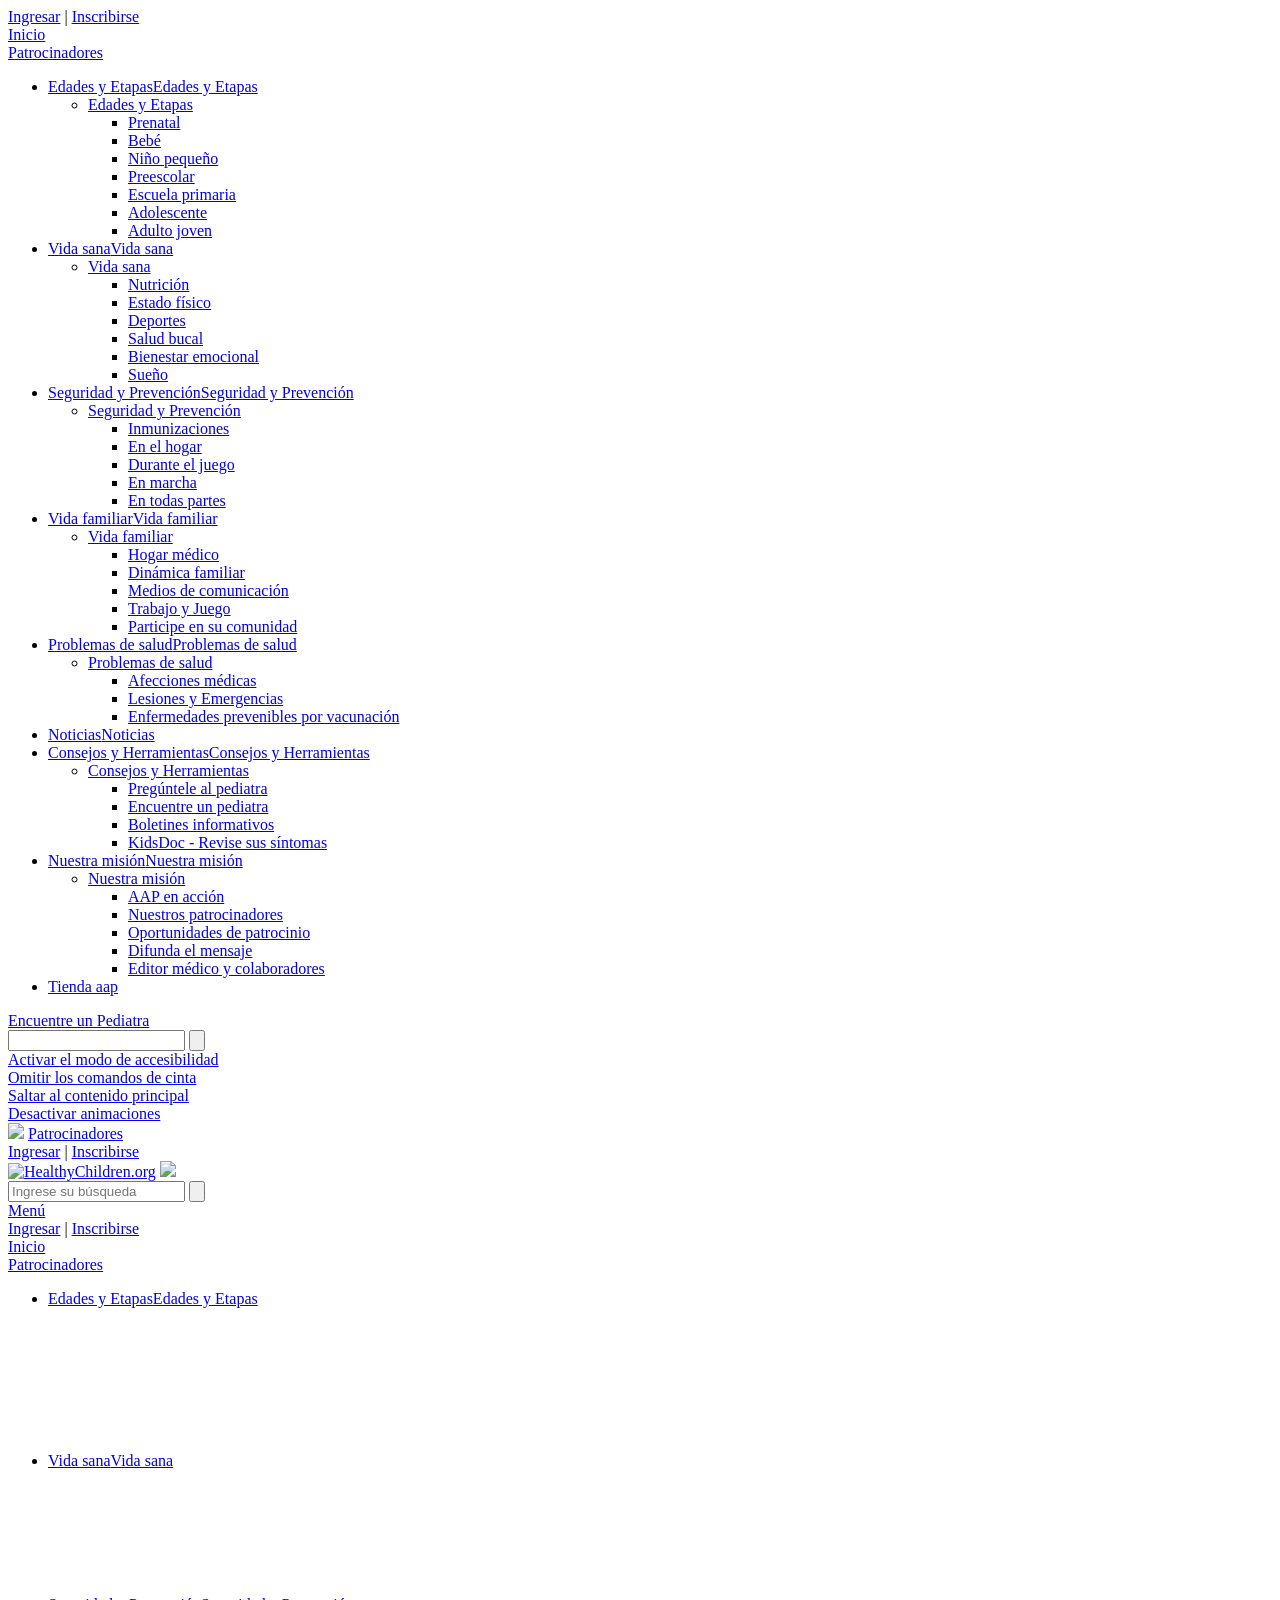
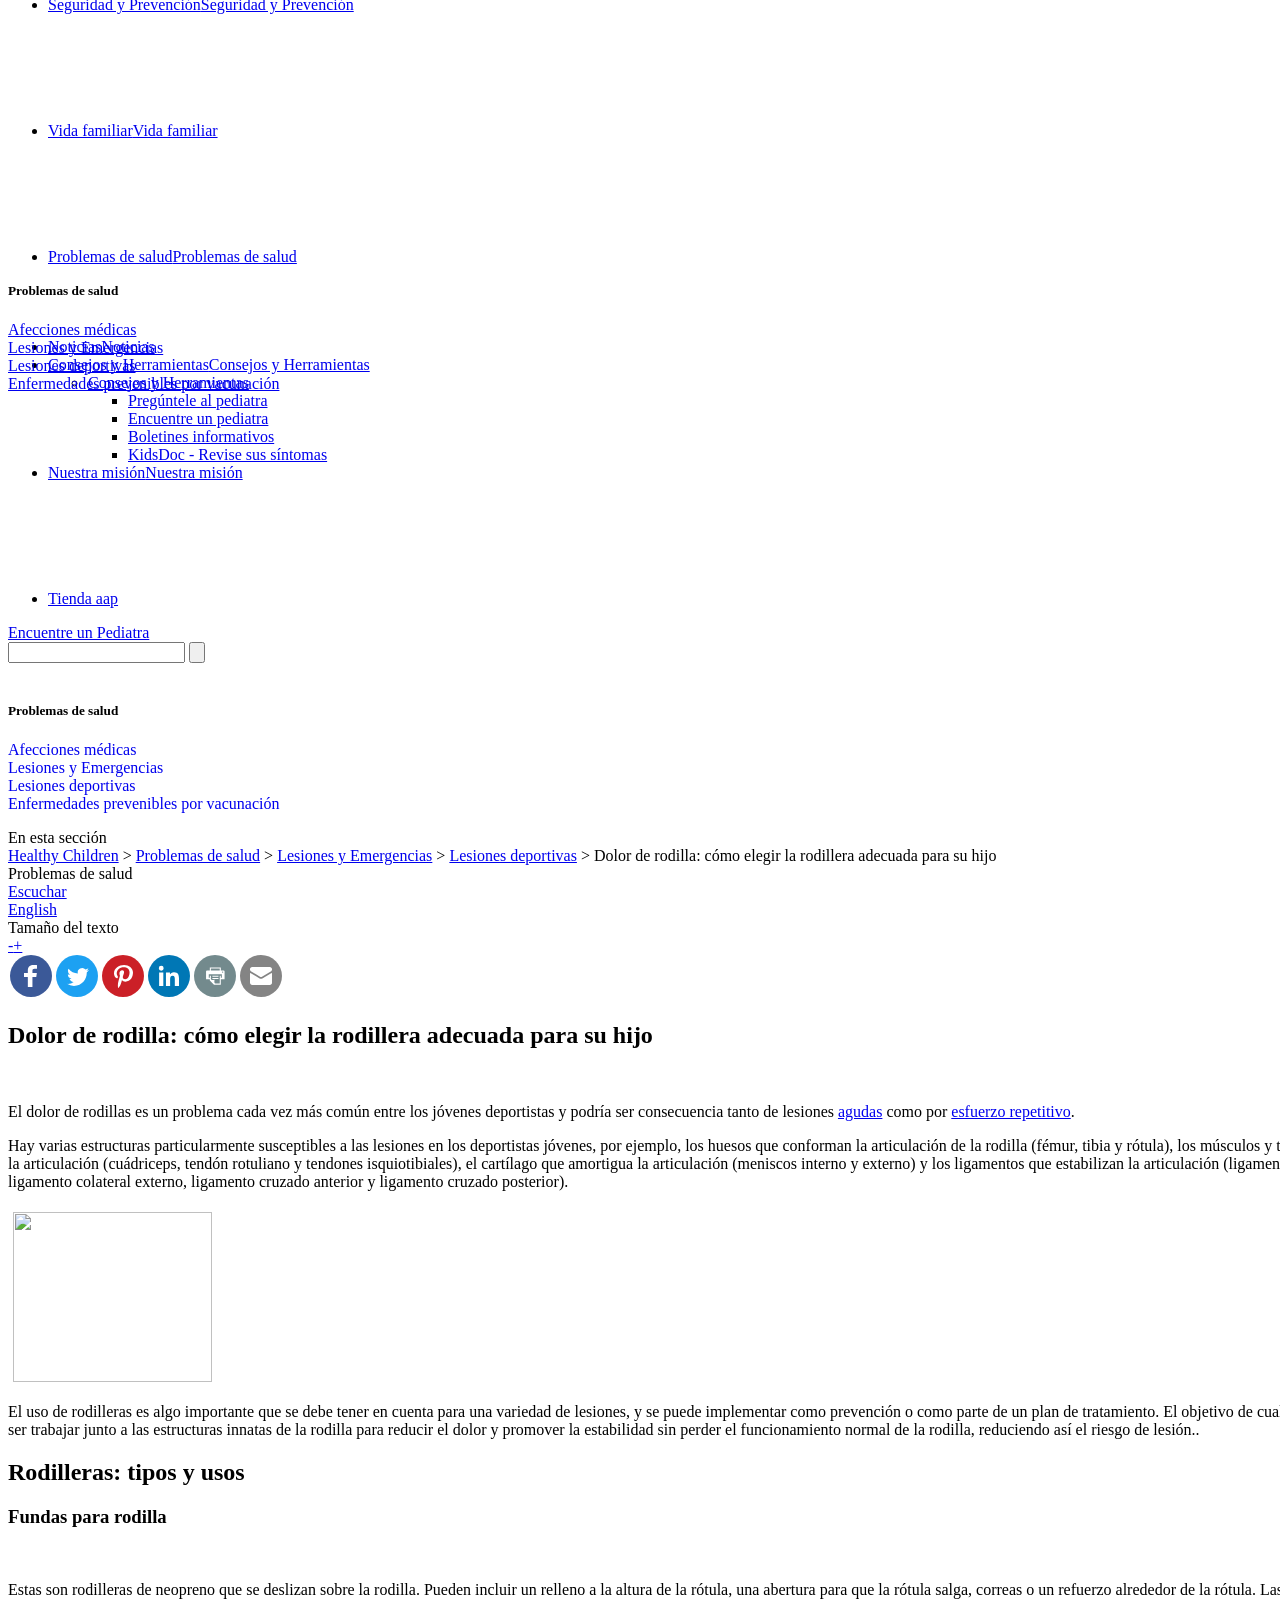
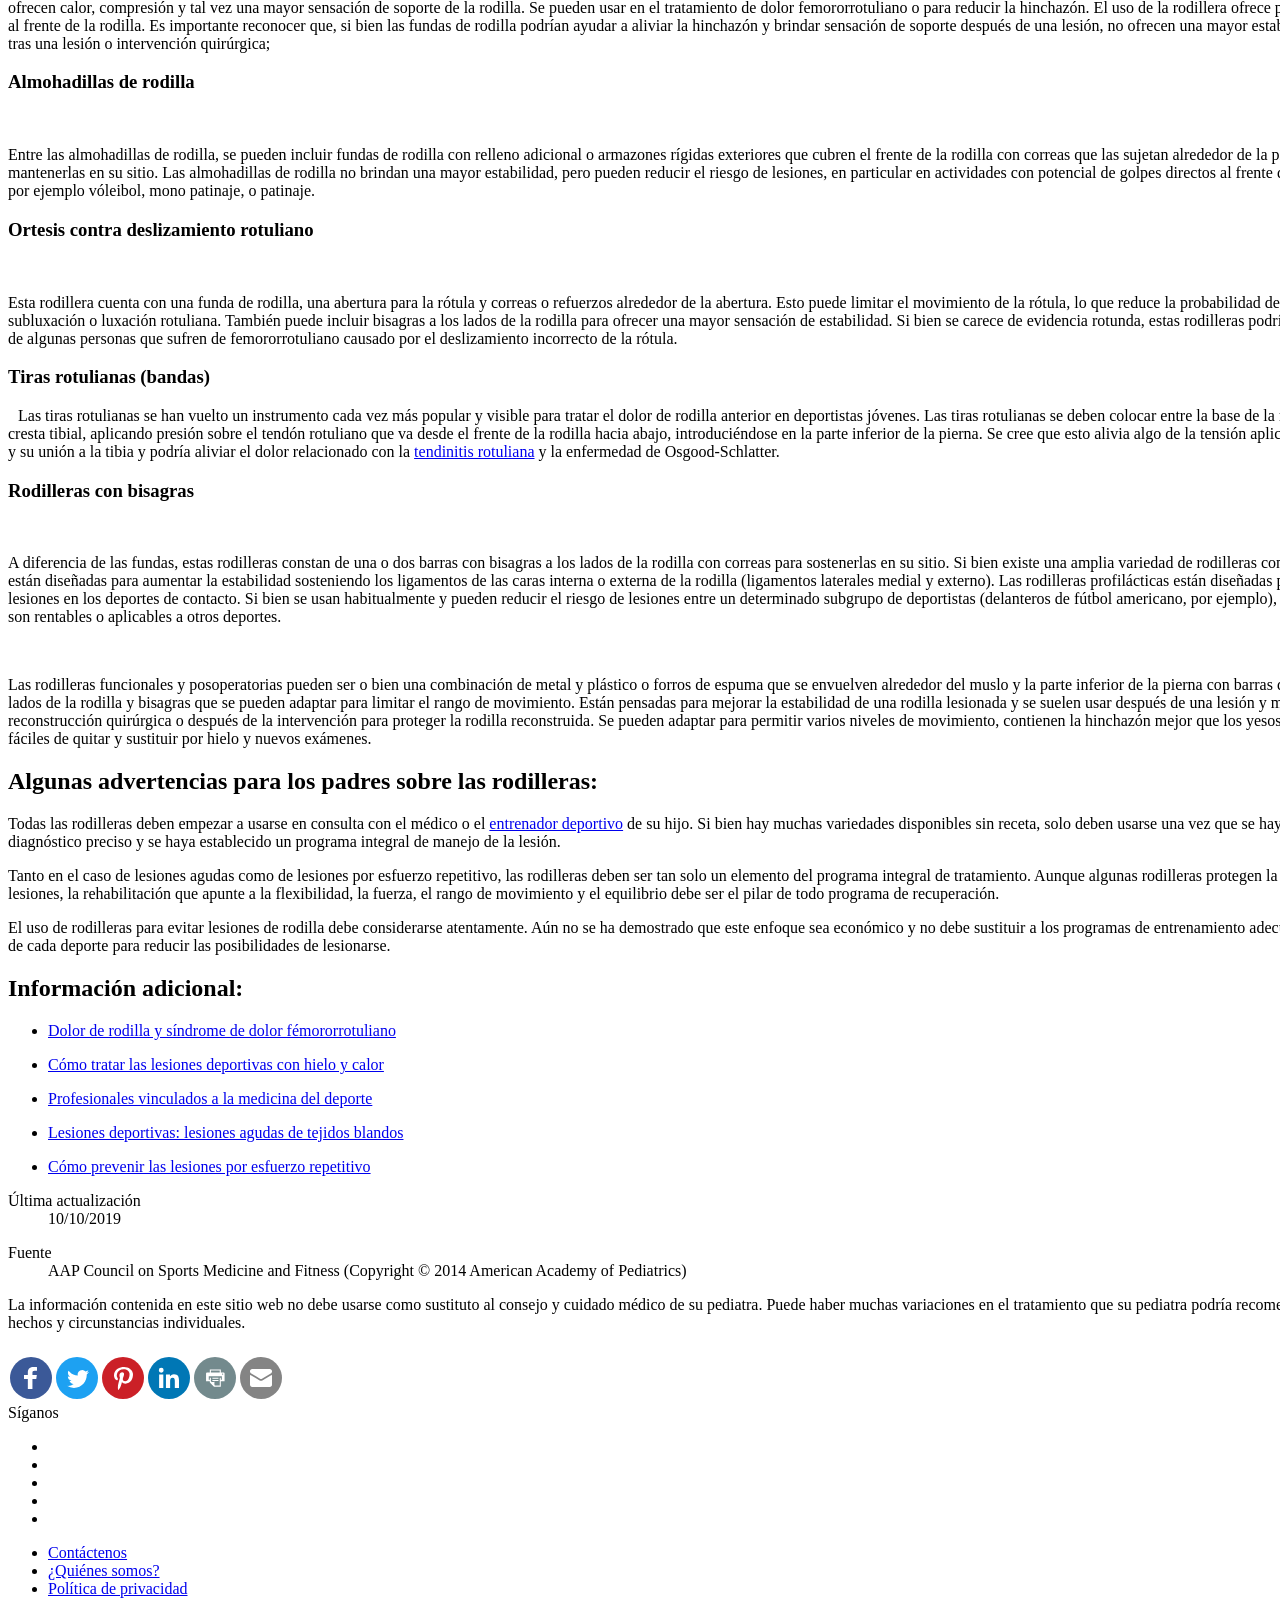
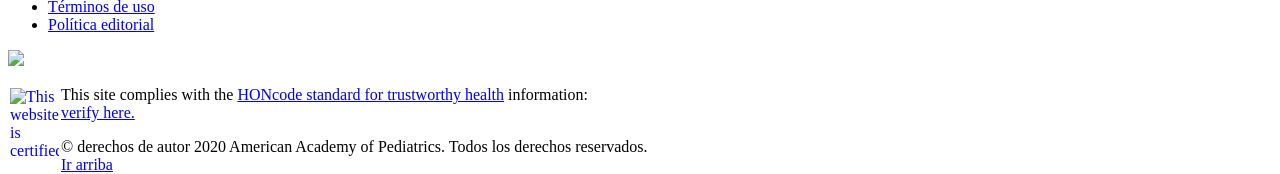
==== index.html @ 2d10b20a "q 1" ====
<!DOCTYPE html PUBLIC "-//W3C//DTD XHTML 1.0 Strict//EN" "http://www.w3.org/TR/xhtml1/DTD/xhtml1-strict.dtd">
<!-- saved from url=(0124)https://www.healthychildren.org/Spanish/health-issues/injuries-emergencies/sports-injuries/Paginas/Knee-Pain-and-braces.aspx -->
<html id="ctl00_Html1" xmlns:o="urn:schemas-microsoft-com:office:office" __expr-val-dir="ltr" dir="ltr" data-rsevent-id="rs_107301"><script src="./Dolor de rodilla_ cómo elegir la rodillera adecuada para su hijo - HealthyChildren.org_files/2125073010929497" async=""></script><script src="./Dolor de rodilla_ cómo elegir la rodillera adecuada para su hijo - HealthyChildren.org_files/430407417721803" async=""></script><script async="" src="./Dolor de rodilla_ cómo elegir la rodillera adecuada para su hijo - HealthyChildren.org_files/fbevents.js"></script><script type="text/javascript" async="" src="./Dolor de rodilla_ cómo elegir la rodillera adecuada para su hijo - HealthyChildren.org_files/analytics.js"></script><script async="" src="./Dolor de rodilla_ cómo elegir la rodillera adecuada para su hijo - HealthyChildren.org_files/gtm.js"></script><script type="text/javascript" charset="utf-8" id="zm-extension" src="chrome-extension://cnhbkkedmelfmalgjpkngiaoifpdfcnl/scripts/webrtc-patch.js" async=""></script><head id="ctl00_Head1"><meta http-equiv="Content-Type" content="text/html; charset=UTF-8"><script type="text/javascript" src="./Dolor de rodilla_ cómo elegir la rodillera adecuada para su hijo - HealthyChildren.org_files/count.json"></script><script type="text/javascript" src="./Dolor de rodilla_ cómo elegir la rodillera adecuada para su hijo - HealthyChildren.org_files/saved_resource"></script><script type="text/javascript" src="./Dolor de rodilla_ cómo elegir la rodillera adecuada para su hijo - HealthyChildren.org_files/count(1).json"></script><script type="text/javascript" src="./Dolor de rodilla_ cómo elegir la rodillera adecuada para su hijo - HealthyChildren.org_files/saved_resource(1)"></script><script type="text/javascript" src="./Dolor de rodilla_ cómo elegir la rodillera adecuada para su hijo - HealthyChildren.org_files/1.txt"></script><script type="text/javascript" src="./Dolor de rodilla_ cómo elegir la rodillera adecuada para su hijo - HealthyChildren.org_files/1(1).txt"></script><script type="text/javascript" src="./Dolor de rodilla_ cómo elegir la rodillera adecuada para su hijo - HealthyChildren.org_files/moatframe.js"></script><meta name="WebPartPageExpansion" content="full"><meta name="WebPartPageExpansion" content="full"><meta name="WebPartPageExpansion" content="full"><meta name="WebPartPageExpansion" content="full"><meta name="WebPartPageExpansion" content="full"><meta name="WebPartPageExpansion" content="full"><meta name="WebPartPageExpansion" content="full"><meta name="WebPartPageExpansion" content="full"><meta name="WebPartPageExpansion" content="full">

    <!--<meta http-equiv="X-UA-Compatible" content="IE=8" />-->
    <meta http-equiv="X-UA-Compatible" content="IE=edge"><meta name="viewport" content="width=device-width, initial-scale=1"><meta name="GENERATOR" content="Microsoft SharePoint"><meta name="progid" content="SharePoint.WebPartPage.Document"><meta http-equiv="Expires" content="0"><meta name="google-site-verification" content="8JsUO-7v0e8nDKGNuXZSOYAnwU3OdMfkodMPyWhN1Bc"><meta name="twitter:card" content="summary_large_image"><meta property="og:title" content="Dolor de rodilla: cómo elegir la rodillera adecuada para su hijo"><meta property="og:description" content="​El uso de rodilleras es algo importante que se debe tener en cuenta para una variedad de lesiones, y se puede implementar como prevención o como parte de un plan de tratamiento. El objetivo de cualquier rodillera debe ser trabajar junto a las estructuras innatas de la rodilla para reducir el dolor y promover la estabilidad sin perder el funcionamiento normal de la rodilla, reduciendo así el riesgo de lesión."><meta property="og:image" content="https://www.healthychildren.org/https://www.healthychildren.org/SiteCollectionImagesArticleImages/BraceonaKnee_TypeofBraces.jpg?RenditionID=3"><meta property="og:image" content="https://www.healthychildren.org/_layouts/15/AAP.HealthyChildren/images/healthy-children-logo_512x512.jpg"><meta property="og:type" content="article"><meta property="og:fb:app_id" content="115427621803"><meta property="fb:app_id" content="115427621803"><meta property="og:url" content="https://www.healthychildren.org/Spanish/health-issues/injuries-emergencies/sports-injuries/Paginas/Knee-Pain-and-braces.aspx"><meta property="og:site_name" content="HealthyChildren.org"><title>
	Dolor de rodilla: cómo elegir la rodillera adecuada para su hijo - HealthyChildren.org

</title>
    <script type="text/javascript">
        var _fV4UI = true;
    </script>

    <link rel="shortcut icon" href="https://www.healthychildren.org/_catalogs/masterpage/Assets/images/hc_favicon.ico?rev=1" type="image/vnd.microsoft.icon"><style type="text/css">.at-icon{fill:#fff;border:0}.at-icon-wrapper{display:inline-block;overflow:hidden}a .at-icon-wrapper{cursor:pointer}.at-rounded,.at-rounded-element .at-icon-wrapper{border-radius:12%}.at-circular,.at-circular-element .at-icon-wrapper{border-radius:50%}.addthis_32x32_style .at-icon{width:2pc;height:2pc}.addthis_24x24_style .at-icon{width:24px;height:24px}.addthis_20x20_style .at-icon{width:20px;height:20px}.addthis_16x16_style .at-icon{width:1pc;height:1pc}#at16lb{display:none;position:absolute;top:0;left:0;width:100%;height:100%;z-index:1001;background-color:#000;opacity:.001}#at_complete,#at_error,#at_share,#at_success{position:static!important}.at15dn{display:none}#at15s,#at16p,#at16p form input,#at16p label,#at16p textarea,#at_share .at_item{font-family:arial,helvetica,tahoma,verdana,sans-serif!important;font-size:9pt!important;outline-style:none;outline-width:0;line-height:1em}* html #at15s.mmborder{position:absolute!important}#at15s.mmborder{position:fixed!important;width:250px!important}#at15s{background:url([data-uri]);float:none;line-height:1em;margin:0;overflow:visible;padding:5px;text-align:left;position:absolute}#at15s a,#at15s span{outline:0;direction:ltr;text-transform:none}#at15s .at-label{margin-left:5px}#at15s .at-icon-wrapper{width:1pc;height:1pc;vertical-align:middle}#at15s .at-icon{width:1pc;height:1pc}.at4-icon{display:inline-block;background-repeat:no-repeat;background-position:top left;margin:0;overflow:hidden;cursor:pointer}.addthis_16x16_style .at4-icon,.addthis_default_style .at4-icon,.at4-icon,.at-16x16{width:1pc;height:1pc;line-height:1pc;background-size:1pc!important}.addthis_32x32_style .at4-icon,.at-32x32{width:2pc;height:2pc;line-height:2pc;background-size:2pc!important}.addthis_24x24_style .at4-icon,.at-24x24{width:24px;height:24px;line-height:24px;background-size:24px!important}.addthis_20x20_style .at4-icon,.at-20x20{width:20px;height:20px;line-height:20px;background-size:20px!important}.at4-icon.circular,.circular .at4-icon,.circular.aticon{border-radius:50%}.at4-icon.rounded,.rounded .at4-icon{border-radius:4px}.at4-icon-left{float:left}#at15s .at4-icon{text-indent:20px;padding:0;overflow:visible;white-space:nowrap;background-size:1pc;width:1pc;height:1pc;background-position:top left;display:inline-block;line-height:1pc}.addthis_vertical_style .at4-icon,.at4-follow-container .at4-icon{margin-right:5px}html>body #at15s{width:250px!important}#at15s.atm{background:none!important;padding:0!important;width:10pc!important}#at15s_inner{background:#fff;border:1px solid #fff;margin:0}#at15s_head{position:relative;background:#f2f2f2;padding:4px;cursor:default;border-bottom:1px solid #e5e5e5}.at15s_head_success{background:#cafd99!important;border-bottom:1px solid #a9d582!important}.at15s_head_success a,.at15s_head_success span{color:#000!important;text-decoration:none}#at15s_brand,#at15sptx,#at16_brand{position:absolute}#at15s_brand{top:4px;right:4px}.at15s_brandx{right:20px!important}a#at15sptx{top:4px;right:4px;text-decoration:none;color:#4c4c4c;font-weight:700}#at15sptx:hover{text-decoration:underline}#at16_brand{top:5px;right:30px;cursor:default}#at_hover{padding:4px}#at_hover .at_item,#at_share .at_item{background:#fff!important;float:left!important;color:#4c4c4c!important}#at_share .at_item .at-icon-wrapper{margin-right:5px}#at_hover .at_bold{font-weight:700;color:#000!important}#at_hover .at_item{width:7pc!important;padding:2px 3px!important;margin:1px;text-decoration:none!important}#at_hover .at_item.athov,#at_hover .at_item:focus,#at_hover .at_item:hover{margin:0!important}#at_hover .at_item.athov,#at_hover .at_item:focus,#at_hover .at_item:hover,#at_share .at_item.athov,#at_share .at_item:hover{background:#f2f2f2!important;border:1px solid #e5e5e5;color:#000!important;text-decoration:none}.ipad #at_hover .at_item:focus{background:#fff!important;border:1px solid #fff}.at15t{display:block!important;height:1pc!important;line-height:1pc!important;padding-left:20px!important;background-position:0 0;text-align:left}.addthis_button,.at15t{cursor:pointer}.addthis_toolbox a.at300b,.addthis_toolbox a.at300m{width:auto}.addthis_toolbox a{margin-bottom:5px;line-height:initial}.addthis_toolbox.addthis_vertical_style{width:200px}.addthis_button_facebook_like .fb_iframe_widget{line-height:100%}.addthis_button_facebook_like iframe.fb_iframe_widget_lift{max-width:none}.addthis_toolbox a.addthis_button_counter,.addthis_toolbox a.addthis_button_facebook_like,.addthis_toolbox a.addthis_button_facebook_send,.addthis_toolbox a.addthis_button_facebook_share,.addthis_toolbox a.addthis_button_foursquare,.addthis_toolbox a.addthis_button_linkedin_counter,.addthis_toolbox a.addthis_button_pinterest_pinit,.addthis_toolbox a.addthis_button_tweet{display:inline-block}.addthis_toolbox span.addthis_follow_label{display:none}.addthis_toolbox.addthis_vertical_style span.addthis_follow_label{display:block;white-space:nowrap}.addthis_toolbox.addthis_vertical_style a{display:block}.addthis_toolbox.addthis_vertical_style.addthis_32x32_style a{line-height:2pc;height:2pc}.addthis_toolbox.addthis_vertical_style .at300bs{margin-right:4px;float:left}.addthis_toolbox.addthis_20x20_style span{line-height:20px}.addthis_toolbox.addthis_32x32_style span{line-height:2pc}.addthis_toolbox.addthis_pill_combo_style .addthis_button_compact .at15t_compact,.addthis_toolbox.addthis_pill_combo_style a{float:left}.addthis_toolbox.addthis_pill_combo_style a.addthis_button_tweet{margin-top:-2px}.addthis_toolbox.addthis_pill_combo_style .addthis_button_compact .at15t_compact{margin-right:4px}.addthis_default_style .addthis_separator{margin:0 5px;display:inline}div.atclear{clear:both}.addthis_default_style .addthis_separator,.addthis_default_style .at4-icon,.addthis_default_style .at300b,.addthis_default_style .at300bo,.addthis_default_style .at300bs,.addthis_default_style .at300m{float:left}.at300b img,.at300bo img{border:0}a.at300b .at4-icon,a.at300m .at4-icon{display:block}.addthis_default_style .at300b,.addthis_default_style .at300bo,.addthis_default_style .at300m{padding:0 2px}.at300b,.at300bo,.at300bs,.at300m{cursor:pointer}.addthis_button_facebook_like.at300b:hover,.addthis_button_facebook_like.at300bs:hover,.addthis_button_facebook_send.at300b:hover,.addthis_button_facebook_send.at300bs:hover{opacity:1}.addthis_20x20_style .at15t,.addthis_20x20_style .at300bs{overflow:hidden;display:block;height:20px!important;width:20px!important;line-height:20px!important}.addthis_32x32_style .at15t,.addthis_32x32_style .at300bs{overflow:hidden;display:block;height:2pc!important;width:2pc!important;line-height:2pc!important}.at300bs{overflow:hidden;display:block;background-position:0 0;height:1pc;width:1pc;line-height:1pc!important}.addthis_default_style .at15t_compact,.addthis_default_style .at15t_expanded{margin-right:4px}#at_share .at_item{width:123px!important;padding:4px;margin-right:2px;border:1px solid #fff}#at16p{background:url([data-uri]);z-index:10000001;position:absolute;top:50%;left:50%;width:300px;padding:10px;margin:0 auto;margin-top:-185px;margin-left:-155px;font-family:arial,helvetica,tahoma,verdana,sans-serif;font-size:9pt;color:#5e5e5e}#at_share{margin:0;padding:0}#at16pt{position:relative;background:#f2f2f2;height:13px;padding:5px 10px}#at16pt a,#at16pt h4{font-weight:700}#at16pt h4{display:inline;margin:0;padding:0;font-size:9pt;color:#4c4c4c;cursor:default}#at16pt a{position:absolute;top:5px;right:10px;color:#4c4c4c;text-decoration:none;padding:2px}#at15sptx:focus,#at16pt a:focus{outline:thin dotted}#at15s #at16pf a{top:1px}#_atssh{width:1px!important;height:1px!important;border:0!important}.atm{width:10pc!important;padding:0;margin:0;line-height:9pt;letter-spacing:normal;font-family:arial,helvetica,tahoma,verdana,sans-serif;font-size:9pt;color:#444;background:url([data-uri]);padding:4px}.atm-f{text-align:right;border-top:1px solid #ddd;padding:5px 8px}.atm-i{background:#fff;border:1px solid #d5d6d6;padding:0;margin:0;box-shadow:1px 1px 5px rgba(0,0,0,.15)}.atm-s{margin:0!important;padding:0!important}.atm-s a:focus{border:transparent;outline:0;transition:none}#at_hover.atm-s a,.atm-s a{display:block;text-decoration:none;padding:4px 10px;color:#235dab!important;font-weight:400;font-style:normal;transition:none}#at_hover.atm-s .at_bold{color:#235dab!important}#at_hover.atm-s a:hover,.atm-s a:hover{background:#2095f0;text-decoration:none;color:#fff!important}#at_hover.atm-s .at_bold{font-weight:700}#at_hover.atm-s a:hover .at_bold{color:#fff!important}.atm-s a .at-label{vertical-align:middle;margin-left:5px;direction:ltr}.at_PinItButton{display:block;width:40px;height:20px;padding:0;margin:0;background-image:url(//s7.addthis.com/static/t00/pinit00.png);background-repeat:no-repeat}.at_PinItButton:hover{background-position:0 -20px}.addthis_toolbox .addthis_button_pinterest_pinit{position:relative}.at-share-tbx-element .fb_iframe_widget span{vertical-align:baseline!important}#at16pf{height:auto;text-align:right;padding:4px 8px}.at-privacy-info{position:absolute;left:7px;bottom:7px;cursor:pointer;text-decoration:none;font-family:helvetica,arial,sans-serif;font-size:10px;line-height:9pt;letter-spacing:.2px;color:#666}.at-privacy-info:hover{color:#000}.body .wsb-social-share .wsb-social-share-button-vert{padding-top:0;padding-bottom:0}.body .wsb-social-share.addthis_counter_style .addthis_button_tweet.wsb-social-share-button{padding-top:40px}.body .wsb-social-share.addthis_counter_style .addthis_button_facebook_like.wsb-social-share-button{padding-top:21px}@media print{#at4-follow,#at4-share,#at4-thankyou,#at4-whatsnext,#at4m-mobile,#at15s,.at4,.at4-recommended{display:none!important}}@media screen and (max-width:400px){.at4win{width:100%}}@media screen and (max-height:700px) and (max-width:400px){.at4-thankyou-inner .at4-recommended-container{height:122px;overflow:hidden}.at4-thankyou-inner .at4-recommended .at4-recommended-item:first-child{border-bottom:1px solid #c5c5c5}}</style><style type="text/css">.at-branding-logo{font-family:helvetica,arial,sans-serif;text-decoration:none;font-size:10px;display:inline-block;margin:2px 0;letter-spacing:.2px}.at-branding-logo .at-branding-icon{background-image:url("[data-uri]")}.at-branding-logo .at-branding-icon,.at-branding-logo .at-privacy-icon{display:inline-block;height:10px;width:10px;margin-left:4px;margin-right:3px;margin-bottom:-1px;background-repeat:no-repeat}.at-branding-logo .at-privacy-icon{background-image:url("[data-uri]")}.at-branding-logo span{text-decoration:none}.at-branding-logo .at-branding-addthis,.at-branding-logo .at-branding-powered-by{color:#666}.at-branding-logo .at-branding-addthis:hover{color:#333}.at-cv-with-image .at-branding-addthis,.at-cv-with-image .at-branding-addthis:hover{color:#fff}a.at-branding-logo:visited{color:initial}.at-branding-info{display:inline-block;padding:0 5px;color:#666;border:1px solid #666;border-radius:50%;font-size:10px;line-height:9pt;opacity:.7;transition:all .3s ease;text-decoration:none}.at-branding-info span{border:0;clip:rect(0 0 0 0);height:1px;margin:-1px;overflow:hidden;padding:0;position:absolute;width:1px}.at-branding-info:before{content:'i';font-family:Times New Roman}.at-branding-info:hover{color:#0780df;border-color:#0780df}</style><link id="rsmod_Styles" type="text/css" rel="stylesheet" href="./Dolor de rodilla_ cómo elegir la rodillera adecuada para su hijo - HealthyChildren.org_files/ReadSpeaker.Styles.css"><script id="req_Core" type="text/javascript" src="./Dolor de rodilla_ cómo elegir la rodillera adecuada para su hijo - HealthyChildren.org_files/ReadSpeaker.Core.js" async=""></script><script id="req_pub_Config" type="text/javascript" src="./Dolor de rodilla_ cómo elegir la rodillera adecuada para su hijo - HealthyChildren.org_files/ReadSpeaker.pub.Config.js" async=""></script><script type="text/javascript" src="./Dolor de rodilla_ cómo elegir la rodillera adecuada para su hijo - HealthyChildren.org_files/swfobject.js"></script><style type="text/css"></style><script type="text/javascript" charset="utf-8" async="" src="./Dolor de rodilla_ cómo elegir la rodillera adecuada para su hijo - HealthyChildren.org_files/layers.ab5cd98fe1b9a38a4a9f.js"></script><script id="rsmod_lib_Facade.adapter.jquery" type="text/javascript" src="./Dolor de rodilla_ cómo elegir la rodillera adecuada para su hijo - HealthyChildren.org_files/ReadSpeaker.lib.Facade.adapter.jquery.js"></script><style type="text/css">.at-share-dock.atss{top:auto;left:0;right:0;bottom:0;width:100%;max-width:100%;z-index:1000200;box-shadow:0 0 1px 1px #e2dfe2}.at-share-dock.at-share-dock-zindex-hide{z-index:-1!important}.at-share-dock.atss-top{bottom:auto;top:0}.at-share-dock a{width:auto;transition:none;color:#fff;text-decoration:none;box-sizing:content-box;-webkit-box-sizing:content-box;-moz-box-sizing:content-box}.at-share-dock a:hover{width:auto}.at-share-dock .at4-count{height:43px;padding:5px 0 0;line-height:20px;background:#fff;font-family:Helvetica neue,arial}.at-share-dock .at4-count span{width:100%}.at-share-dock .at4-count .at4-share-label{color:#848484;font-size:10px;letter-spacing:1px}.at-share-dock .at4-count .at4-counter{top:2px;position:relative;display:block;color:#222;font-size:22px}.at-share-dock.at-shfs-medium .at4-count{height:36px;line-height:1pc;padding-top:4px}.at-share-dock.at-shfs-medium .at4-count .at4-counter{font-size:18px}.at-share-dock.at-shfs-medium .at-share-btn .at-icon-wrapper,.at-share-dock.at-shfs-medium a .at-icon-wrapper{padding:6px 0}.at-share-dock.at-shfs-small .at4-count{height:26px;line-height:1;padding-top:3px}.at-share-dock.at-shfs-small .at4-count .at4-share-label{font-size:8px}.at-share-dock.at-shfs-small .at4-count .at4-counter{font-size:14px}.at-share-dock.at-shfs-small .at-share-btn .at-icon-wrapper,.at-share-dock.at-shfs-small a .at-icon-wrapper{padding:4px 0}</style><style type="text/css">div.at-share-close-control.ats-dark,div.at-share-open-control-left.ats-dark,div.at-share-open-control-right.ats-dark{background:#262b30}div.at-share-close-control.ats-light,div.at-share-open-control-left.ats-light,div.at-share-open-control-right.ats-light{background:#fff}div.at-share-close-control.ats-gray,div.at-share-open-control-left.ats-gray,div.at-share-open-control-right.ats-gray{background:#f2f2f2}.atss{position:fixed;top:20%;width:3pc;z-index:100020;background:none}.at-share-close-control{position:relative;width:3pc;overflow:auto}.at-share-open-control-left{position:fixed;top:20%;z-index:100020;left:0;width:22px}.at-share-close-control .at4-arrow.at-left{float:right}.atss-left{left:0;float:left;right:auto}.atss-right{left:auto;float:right;right:0}.atss-right.at-share-close-control .at4-arrow.at-right{position:relative;right:0;overflow:auto}.atss-right.at-share-close-control .at4-arrow{float:left}.at-share-open-control-right{position:fixed;top:20%;z-index:100020;right:0;width:22px;float:right}.atss-right .at-share-close-control .at4-arrow{float:left}.atss.atss-right a{float:right}.atss.atss-right .at4-share-title{float:right;overflow:hidden}.atss .at-share-btn,.atss a{position:relative;display:block;width:3pc;margin:0;outline-offset:-1px;text-align:center;float:left;transition:width .15s ease-in-out;overflow:hidden;background:#e8e8e8;z-index:100030;cursor:pointer}.at-share-btn::-moz-focus-inner{border:0;padding:0}.atss-right .at-share-btn{float:right}.atss .at-share-btn{border:0;padding:0}.atss .at-share-btn:focus,.atss .at-share-btn:hover,.atss a:focus,.atss a:hover{width:4pc}.atss .at-share-btn .at-icon-wrapper,.atss a .at-icon-wrapper{display:block;padding:8px 0}.atss .at-share-btn:last-child,.atss a:last-child{border:none}.atss .at-share-btn span .at-icon,.atss a span .at-icon{position:relative;top:0;left:0;display:block;background-repeat:no-repeat;background-position:50% 50%;width:2pc;height:2pc;line-height:2pc;border:none;padding:0;margin:0 auto;overflow:hidden;cursor:pointer;cursor:hand}.at4-share .at-custom-sidebar-counter{font-family:Helvetica neue,arial;vertical-align:top;margin-right:4px;display:inline-block;text-align:center}.at4-share .at-custom-sidebar-count{font-size:17px;line-height:1.25em;color:#222}.at4-share .at-custom-sidebar-text{font-size:9px;line-height:1.25em;color:#888;letter-spacing:1px}.at4-share .at4-share-count-container{position:absolute;left:0;right:auto;top:auto;bottom:0;width:100%;color:#fff;background:inherit}.at4-share .at4-share-count,.at4-share .at4-share-count-container{line-height:1pc;font-size:10px}.at4-share .at4-share-count{text-indent:0;font-family:Arial,Helvetica Neue,Helvetica,sans-serif;font-weight:200;width:100%;height:1pc}.at4-share .at4-share-count-anchor{padding-bottom:8px;text-decoration:none;transition:padding .15s ease-in-out .15s,width .15s ease-in-out}</style><style type="text/css">#at4-drawer-outer-container{top:0;width:20pc;position:fixed}#at4-drawer-outer-container.at4-drawer-inline{position:relative}#at4-drawer-outer-container.at4-drawer-inline.at4-drawer-right{float:right;right:0;left:auto}#at4-drawer-outer-container.at4-drawer-inline.at4-drawer-left{float:left;left:0;right:auto}#at4-drawer-outer-container.at4-drawer-shown,#at4-drawer-outer-container.at4-drawer-shown *{z-index:999999}#at4-drawer-outer-container,#at4-drawer-outer-container .at4-drawer-outer,#at-drawer{height:100%;overflow-y:auto;overflow-x:hidden}.at4-drawer-push-content-right-back{position:relative;right:0}.at4-drawer-push-content-right{position:relative;left:20pc!important}.at4-drawer-push-content-left-back{position:relative;left:0}.at4-drawer-push-content-left{position:relative;right:20pc!important}#at4-drawer-outer-container.at4-drawer-right{left:auto;right:-20pc}#at4-drawer-outer-container.at4-drawer-left{right:auto;left:-20pc}#at4-drawer-outer-container.at4-drawer-shown.at4-drawer-right{left:auto;right:0}#at4-drawer-outer-container.at4-drawer-shown.at4-drawer-left{right:auto;left:0}#at-drawer{top:0;z-index:9999999;height:100%;animation-duration:.4s}#at-drawer.drawer-push.at-right{right:-20pc}#at-drawer.drawer-push.at-left{left:-20pc}#at-drawer .at-recommended-label{padding:0 0 0 20px;color:#999;line-height:3pc;font-size:18px;font-weight:300;cursor:default}#at-drawer-arrow{width:30px;height:5pc}#at-drawer-arrow.ats-dark{background:#262b30}#at-drawer-arrow.ats-gray{background:#f2f2f2}#at-drawer-open-arrow{background-image:url([data-uri]);background-repeat:no-repeat;width:13px;height:23px;margin:28px 0 0 8px}.at-left #at-drawer-open-arrow{background-position:0 -46px}.ats-dark #at-drawer-open-arrow{background-position:0 -23px}.ats-dark.at-left #at-drawer-open-arrow{background-position:0 -69px}#at-drawer-arrow.at4-drawer-modern-browsers{position:fixed;top:40%;background-repeat:no-repeat;background-position:0 0!important;z-index:9999999}.at4-drawer-inline #at-drawer-arrow{position:absolute}#at-drawer-arrow.at4-drawer-modern-browsers.at-right{right:0}#at-drawer-arrow.at4-drawer-modern-browsers.at-left{left:0}.at4-drawer-push-animation-left{transition:left .4s ease-in-out .15s}.at4-drawer-push-animation-right{transition:right .4s ease-in-out .15s}#at-drawer.drawer-push.at4-drawer-push-animation-right{right:0}#at-drawer.drawer-push.at4-drawer-push-animation-right-back{right:-20pc!important}#at-drawer.drawer-push.at4-drawer-push-animation-left{left:0}#at-drawer.drawer-push.at4-drawer-push-animation-left-back{left:-20pc!important}#at-drawer .at4-closebutton.drawer-close{content:'X';color:#999;display:block;position:absolute;margin:0;top:0;right:0;width:3pc;height:45px;line-height:45px;overflow:hidden;opacity:.5}#at-drawer.ats-dark .at4-closebutton.drawer-close{color:#fff}#at-drawer .at4-closebutton.drawer-close:hover{opacity:1}#at-drawer.ats-dark.at4-recommended .at4-logo-container a{color:#666}#at-drawer.at4-recommended .at4-recommended-vertical{padding:0}#at-drawer.at4-recommended .at4-recommended-item .sponsored-label{margin:2px 0 0 21px;color:#ddd}#at-drawer.at4-recommended .at4-recommended-vertical .at4-recommended-item{position:relative;padding:0;width:20pc;height:180px;margin:0}#at-drawer.at4-recommended .at4-recommended-vertical .at4-recommended-item .at4-recommended-item-img a:after{content:'';position:absolute;top:0;left:0;right:0;bottom:0;background:rgba(0,0,0,.65);z-index:1000000;transition:all .2s ease-in-out}#at-drawer.at4-recommended .at4-recommended-vertical .at4-recommended-item.at-hover .at4-recommended-item-img a:after{background:rgba(0,0,0,.8)}#at-drawer .at4-recommended-vertical .at4-recommended-item .at4-recommended-item-img,#at-drawer .at4-recommended-vertical .at4-recommended-item .at4-recommended-item-img a,#at-drawer .at4-recommended-vertical .at4-recommended-item .at4-recommended-item-img img{width:20pc;height:180px;float:none}#at-drawer .at4-recommended-vertical .at4-recommended-item .at4-recommended-item-caption{width:100%;position:absolute;bottom:0;left:0;height:70px}#at-drawer .at4-recommended-vertical .at4-recommended-item .at4-recommended-item-caption .at-h4{color:#fff;position:absolute;height:52px;top:0;left:20px;right:20px;margin:0;padding:0;line-height:25px;font-size:20px;font-weight:600;z-index:1000001;text-decoration:none;text-transform:none}#at-drawer.at4-recommended .at4-recommended-vertical .at4-recommended-item .at4-recommended-item-caption .at-h4 a:hover{text-decoration:none}#at-drawer.at4-recommended .at4-recommended-vertical .at4-recommended-item .at4-recommended-item-caption .at-h4 a:link{color:#fff}#at-drawer.at4-recommended .at4-recommended-vertical .at4-recommended-item .at4-recommended-item-caption small{position:absolute;top:auto;bottom:10px;left:20px;width:auto;color:#ccc}#at-drawer.at4-recommended .at4-logo-container{margin-left:20px}#at-drawer.ats-dark.at4-recommended .at4-logo-container a:hover{color:#fff}#at-drawer.at4-recommended .at-logo{margin:0}</style><style type="text/css">.at4-follow.at-mobile{display:none!important}.at4-follow{position:fixed;top:0;right:0;font-weight:400;color:#666;cursor:default;z-index:10001}.at4-follow .at4-follow-inner{position:relative;padding:10px 24px 10px 15px}.at4-follow-inner,.at-follow-open-control{border:0 solid #c5c5c5;border-width:1px 0 1px 1px;margin-top:-1px}.at4-follow .at4-follow-container{margin-left:9pt}.at4-follow.at4-follow-24 .at4-follow-container{height:24px;line-height:23px;font-size:13px}.at4-follow.at4-follow-32 .at4-follow-container{width:15pc;height:2pc;line-height:2pc;font-size:14px}.at4-follow .at4-follow-container .at-follow-label{display:inline-block;height:24px;line-height:24px;margin-right:10px;padding:0;cursor:default;float:left}.at4-follow .at4-follow-container .at-icon-wrapper{height:24px;width:24px}.at4-follow.ats-transparent .at4-follow-inner,.at-follow-open-control.ats-transparent{border-color:transparent}.at4-follow.ats-dark .at4-follow-inner,.at-follow-open-control.ats-dark{background:#262b30;border-color:#000;color:#fff}.at4-follow.ats-dark .at-follow-close-control{background-color:#262b30}.at4-follow.ats-light .at4-follow-inner{background:#fff;border-color:#c5c5c5}.at4-follow.ats-gray .at4-follow-inner,.at-follow-open-control.ats-gray{background:#f2f2f2;border-color:#c5c5c5}.at4-follow.ats-light .at4-follow-close-control,.at-follow-open-control.ats-light{background:#e5e5e5}.at4-follow .at4-follow-inner .at4-follow-close-control{position:absolute;top:0;bottom:0;left:0;width:20px;cursor:pointer;display:none}.at4-follow .at4-follow-inner .at4-follow-close-control div{display:block;line-height:20px;text-indent:-9999em;margin-top:calc(50% + 1px);overflow:hidden}.at-follow-open-control div.at4-arrow.at-left{background-position:0 -2px}.at-follow-open-control{position:fixed;height:35px;top:0;right:0;padding-top:10px;z-index:10002}.at-follow-btn{margin:0 5px 5px 0;padding:0;outline-offset:-1px;display:inline-block;box-sizing:content-box;transition:all .2s ease-in-out}.at-follow-btn:focus,.at-follow-btn:hover{transform:translateY(-4px)}.at4-follow-24 .at-follow-btn{height:25px;line-height:0;width:25px}</style><style type="text/css">.at-follow-tbx-element .at300b,.at-follow-tbx-element .at300m{display:inline-block;width:auto;padding:0;margin:0 2px 5px;outline-offset:-1px;transition:all .2s ease-in-out}.at-follow-tbx-element .at300b:focus,.at-follow-tbx-element .at300b:hover,.at-follow-tbx-element .at300m:focus,.at-follow-tbx-element .at300m:hover{transform:translateY(-4px)}.at-follow-tbx-element .addthis_vertical_style .at300b,.at-follow-tbx-element .addthis_vertical_style .at300m{display:block}.at-follow-tbx-element .addthis_vertical_style .at300b .addthis_follow_label,.at-follow-tbx-element .addthis_vertical_style .at300b .at-icon-wrapper,.at-follow-tbx-element .addthis_vertical_style .at300m .addthis_follow_label,.at-follow-tbx-element .addthis_vertical_style .at300m .at-icon-wrapper{display:inline-block;vertical-align:middle;margin-right:5px}.at-follow-tbx-element .addthis_vertical_style .at300b:focus,.at-follow-tbx-element .addthis_vertical_style .at300b:hover,.at-follow-tbx-element .addthis_vertical_style .at300m:focus,.at-follow-tbx-element .addthis_vertical_style .at300m:hover{transform:none}</style><style type="text/css">.at4-jumboshare .at-share-btn{display:inline-block;margin-right:13px;margin-top:13px}.at4-jumboshare .at-share-btn .at-icon{float:left}.at4-jumboshare .at-share-btn .at300bs{display:inline-block;float:left;cursor:pointer}.at4-jumboshare .at4-mobile .at-share-btn .at-icon,.at4-jumboshare .at4-mobile .at-share-btn .at-icon-wrapper{margin:0;padding:0}.at4-jumboshare .at4-mobile .at-share-btn{padding:0}.at4-jumboshare .at4-mobile .at-share-btn .at-label{display:none}.at4-jumboshare .at4-count{font-size:60px;line-height:60px;font-family:Helvetica neue,arial;font-weight:700}.at4-jumboshare .at4-count-container{display:table-cell;text-align:center;min-width:200px;vertical-align:middle;border-right:1px solid #ccc;padding-right:20px}.at4-jumboshare .at4-share-container{display:table-cell;vertical-align:middle;padding-left:20px}.at4-jumboshare .at4-share-container.at-share-tbx-element{padding-top:0}.at4-jumboshare .at4-title{position:relative;font-size:18px;line-height:18px;bottom:2px}.at4-jumboshare .at4-spacer{height:1px;display:block;visibility:hidden;opacity:0}.at4-jumboshare .at-share-btn{display:inline-block;margin:0 2px;line-height:0;padding:0;overflow:hidden;text-decoration:none;text-transform:none;color:#fff;cursor:pointer;transition:all .2s ease-in-out;border:0;background-color:transparent}.at4-jumboshare .at-share-btn:focus,.at4-jumboshare .at-share-btn:hover{transform:translateY(-4px);color:#fff;text-decoration:none}.at4-jumboshare .at-label{font-family:helvetica neue,helvetica,arial,sans-serif;font-size:9pt;padding:0 15px 0 0;margin:0;height:2pc;line-height:2pc;background:none}.at4-jumboshare .at-share-btn:hover,.at4-jumboshare .at-share-btn:link{text-decoration:none}.at4-jumboshare .at-share-btn::-moz-focus-inner{border:0;padding:0}.at4-jumboshare.at-mobile .at-label{display:none}</style><style type="text/css">.at4-recommendedbox-outer-container{display:inline}.at4-recommended-outer{position:static}.at4-recommended{top:20%;margin:0;text-align:center;font-weight:400;font-size:13px;line-height:17px;color:#666}.at4-recommended.at-inline .at4-recommended-horizontal{text-align:left}.at4-recommended-recommendedbox{padding:0;z-index:inherit}.at4-recommended-recommended{padding:40px 0}.at4-recommended-horizontal{max-height:340px}.at4-recommended.at-medium .at4-recommended-horizontal{max-height:15pc}.at4-recommended.at4-minimal.at-medium .at4-recommended-horizontal{padding-top:10px;max-height:230px}.at4-recommended-text-only .at4-recommended-horizontal{max-height:130px}.at4-recommended-horizontal{padding-top:5px;overflow-y:hidden}.at4-minimal{background:none;color:#000;border:none!important;box-shadow:none!important}@media screen and (max-width:900px){.at4-recommended-horizontal .at4-recommended-item,.at4-recommended-horizontal .at4-recommended-item .at4-recommended-item-img{width:15pc}}.at4-recommended.at4-minimal .at4-recommended-horizontal .at4-recommended-item .at4-recommended-item-caption{padding:0 0 10px}.at4-recommended.at4-minimal .at4-recommended-horizontal .at4-recommended-item-caption{padding:20px 0 0!important}.addthis-smartlayers .at4-recommended .at-h3.at-recommended-label{margin:0;padding:0;font-weight:300;font-size:18px;line-height:24px;color:#464646;width:100%;display:inline-block;zoom:1}.addthis-smartlayers .at4-recommended.at-inline .at-h3.at-recommended-label{text-align:left}#at4-thankyou .addthis-smartlayers .at4-recommended.at-inline .at-h3.at-recommended-label{text-align:center}.at4-recommended .at4-recommended-item{display:inline-block;zoom:1;position:relative;background:#fff;border:1px solid #c5c5c5;width:200px;margin:10px}.addthis_recommended_horizontal .at4-recommended-item{border:none}.at4-recommended .at4-recommended-item .sponsored-label{color:#666;font-size:9px;position:absolute;top:-20px}.at4-recommended .at4-recommended-item-img .at-tli,.at4-recommended .at4-recommended-item-img a{position:absolute;left:0}.at4-recommended.at-inline .at4-recommended-horizontal .at4-recommended-item{margin:10px 20px 0 0}.at4-recommended.at-medium .at4-recommended-horizontal .at4-recommended-item{margin:10px 10px 0 0}.at4-recommended.at-medium .at4-recommended-item{width:140px;overflow:hidden}.at4-recommended .at4-recommended-item .at4-recommended-item-img{position:relative;text-align:center;width:100%;height:200px;line-height:0;overflow:hidden}.at4-recommended .at4-recommended-item .at4-recommended-item-img a{display:block;width:100%;height:200px}.at4-recommended.at-medium .at4-recommended-item .at4-recommended-item-img,.at4-recommended.at-medium .at4-recommended-item .at4-recommended-item-img a{height:140px}.at4-recommended .at4-recommended-item .at4-recommended-item-img img{position:absolute;top:0;left:0;min-height:0;min-width:0;max-height:none;max-width:none;margin:0;padding:0}.at4-recommended .at4-recommended-item .at4-recommended-item-caption{height:74px;overflow:hidden;padding:20px;text-align:left;-ms-box-sizing:content-box;-o-box-sizing:content-box;box-sizing:content-box}.at4-recommended.at-medium .at4-recommended-item .at4-recommended-item-caption{height:50px;padding:15px}.at4-recommended .at4-recommended-item .at4-recommended-item-caption .at-h4{height:54px;margin:0 0 5px;padding:0;overflow:hidden;word-wrap:break-word;font-size:14px;font-weight:400;line-height:18px;text-align:left}.at4-recommended.at-medium .at4-recommended-item .at4-recommended-item-caption .at-h4{font-size:9pt;line-height:1pc;height:33px}.at4-recommended .at4-recommended-item:hover .at4-recommended-item-caption .at-h4{text-decoration:underline}.at4-recommended a:link,.at4-recommended a:visited{text-decoration:none;color:#464646}.at4-recommended .at4-recommended-item .at4-recommended-item-caption .at-h4 a:hover{text-decoration:underline;color:#000}.at4-recommended .at4-recommended-item .at4-recommended-item-caption small{display:block;white-space:nowrap;overflow:hidden;text-overflow:ellipsis;font-size:11px;color:#666}.at4-recommended.at-medium .at4-recommended-item .at4-recommended-item-caption small{font-size:9px}.at4-recommended .at4-recommended-vertical{padding:15px 0 0}.at4-recommended .at4-recommended-vertical .at4-recommended-item{display:block;width:auto;max-width:100%;height:60px;border:none;margin:0 0 15px;box-shadow:none;background:none}.at4-recommended-vertical .at4-recommended-item .at4-recommended-item-img,.at4-recommended-vertical .at4-recommended-item .at4-recommended-item-img img{width:60px;height:60px;float:left}.at4-recommended-vertical .at4-recommended-item .at4-recommended-item-caption{border-top:none;margin:0;height:60px;padding:3px 5px}.at4-recommended .at4-recommended-vertical .at4-recommended-item .at4-recommended-item-caption .at-h4{height:38px;margin:0}.at4-recommended .at4-recommended-vertical .at4-recommended-item .at4-recommended-item-caption small{position:absolute;bottom:0}.at4-recommended .at-recommended-label.at-vertical{text-align:left}.at4-no-image-light-recommended,.at4-no-image-minimal-recommended{background-color:#f2f2f2!important}.at4-no-image-gray-recommended{background-color:#e6e6e5!important}.at4-no-image-dark-recommended{background-color:#4e555e!important}.at4-recommended .at4-recommended-item-placeholder-img{background-repeat:no-repeat!important;background-position:center!important;width:100%!important;height:100%!important}.at4-recommended-horizontal .at4-no-image-dark-recommended .at4-recommended-item-placeholder-img{background-image:url([data-uri])!important}.at4-recommended-vertical .at4-no-image-dark-recommended .at4-recommended-item-placeholder-img{background-image:url([data-uri])!important}.at4-recommended-horizontal .at4-no-image-gray-recommended .at4-recommended-item-placeholder-img,.at4-recommended-horizontal .at4-no-image-light-recommended .at4-recommended-item-placeholder-img,.at4-recommended-horizontal .at4-no-image-minimal-recommended .at4-recommended-item-placeholder-img{background-image:url([data-uri])!important}.at4-recommended-vertical .at4-no-image-gray-recommended .at4-recommended-item-placeholder-img,.at4-recommended-vertical .at4-no-image-light-recommended .at4-recommended-item-placeholder-img,.at4-recommended-vertical .at4-no-image-minimal-recommended .at4-recommended-item-placeholder-img{background-image:url([data-uri])!important}#at-drawer.ats-dark,.at4-recommended.ats-dark .at4-recommended-horizontal .at4-recommended-item-caption,.at4-recommended.ats-dark .at4-recommended-vertical .at4-recommended-item-caption{background:#262b30}#at-drawer.ats-gray,.at4-recommended.ats-gray .at4-recommended-horizontal .at4-recommended-item-caption{background:#f2f2f2}#at-drawer.ats-light,.at4-recommended.ats-light .at4-recommended-horizontal .at4-recommended-item-caption{background:#fff}.at4-recommended.ats-dark .at4-recommended-vertical .at4-recommended-item{background:none}.at4-recommended.ats-dark .at4-recommended-item .at4-recommended-item-caption a:hover,.at4-recommended.ats-dark .at4-recommended-item .at4-recommended-item-caption a:link,.at4-recommended.ats-dark .at4-recommended-item .at4-recommended-item-caption a:visited,.at4-recommended.ats-dark .at4-recommended-item .at4-recommended-item-caption small,.at4-recommended.ats-dark .at4-recommended-item-caption,.at4-recommended.ats-dark .at-logo a:hover,.at4-recommended.ats-dark .at-recommended-label.at-vertical{color:#fff}.at4-recommended-vertical-logo{padding-top:0;text-align:left}.at4-recommended-vertical-logo .at4-logo-container{line-height:10px}.at4-recommended-horizontal-logo{text-align:center}.at4-recommended.at-inline .at4-recommended-horizontal-logo{text-align:left}#at4-thankyou .at4-recommended.at-inline .at4-recommended-horizontal{text-align:center}.at4-recommended .at-logo{margin:10px 0 0;padding:0;height:25px;overflow:auto;-ms-box-sizing:content-box;-o-box-sizing:content-box;box-sizing:content-box}.at4-recommended.at-inline .at4-recommended-horizontal .at-logo{text-align:left}.at4-recommended .at4-logo-container a.at-sponsored-link{color:#666}.at4-recommended-class .at4-logo-container a:hover,.at4-recommendedbox-outer-container .at4-recommended-recommendedbox .at4-logo-container a:hover{color:#000}</style><style type="text/css">.at-recommendedjumbo-outer-container{margin:0;padding:0;border:0;background:none;color:#000}.at-recommendedjumbo-footer{position:relative;width:100%;height:510px;overflow:hidden;transition:all .3s ease-in-out}.at-mobile .at-recommendedjumbo-footer{height:250px}.at-recommendedjumbo-footer #bg-link:after{content:'';position:absolute;top:0;left:0;right:0;bottom:0;background:rgba(0,0,0,.75)}.at-recommendedjumbo-footer:hover #bg-link:after{background:rgba(0,0,0,.85)}.at-recommendedjumbo-footer *,.at-recommendedjumbo-footer :after,.at-recommendedjumbo-footer :before{box-sizing:border-box}.at-recommendedjumbo-footer:hover #at-recommendedjumbo-footer-bg{animation:atRecommendedJumboAnimatedBackground 1s ease-in-out 1;animation-fill-mode:forwards}.at-recommendedjumbo-footer #at-recommendedjumbo-top-holder{position:absolute;top:0;padding:0 40px;width:100%}.at-mobile .at-recommendedjumbo-footer #at-recommendedjumbo-top-holder{padding:0 20px}.at-recommendedjumbo-footer .at-recommendedjumbo-footer-inner{position:relative;text-align:center;font-family:helvetica,arial,sans-serif;z-index:2;width:100%}.at-recommendedjumbo-footer #at-recommendedjumbo-label-holder{margin:40px 0 0;max-height:30px}.at-mobile .at-recommendedjumbo-footer #at-recommendedjumbo-label-holder{margin:20px 0 0;max-height:20px}.at-recommendedjumbo-footer #at-recommendedjumbo-label{font-weight:300;font-size:24px;line-height:24px;color:#fff;margin:0}.at-mobile .at-recommendedjumbo-footer #at-recommendedjumbo-label{font-weight:150;font-size:14px;line-height:14px}.at-recommendedjumbo-footer #at-recommendedjumbo-title-holder{margin:20px 0 0;min-height:3pc;max-height:78pt}.at-mobile .at-recommendedjumbo-footer #at-recommendedjumbo-title-holder{margin:10px 0 0;min-height:24px;max-height:54px}.at-recommendedjumbo-footer #at-recommendedjumbo-content-title{font-size:3pc;line-height:52px;font-weight:700;margin:0}.at-mobile .at-recommendedjumbo-footer #at-recommendedjumbo-content-title{font-size:24px;line-height:27px}.at-recommendedjumbo-footer a{text-decoration:none;color:#fff}.at-recommendedjumbo-footer a:visited{color:#fff}.at-recommendedjumbo-footer small{margin:20px 0 0;display:inline-block;height:2pc;line-height:2pc;font-size:14px;color:#ccc;cursor:default}.at-mobile .at-recommendedjumbo-footer small{margin:10px 0 0;height:14px;line-height:14px;font-size:9pt}.at-recommendedjumbo-footer .at-logo-container{position:absolute;bottom:20px;margin:auto;left:0;right:0}.at-mobile .at-recommendedjumbo-footer .at-logo-container{bottom:10px}.at-recommendedjumbo-footer a.at-sponsored-link{color:#ccc}.at-recommendedjumbo-footer div #at-recommendedjumbo-logo-link{padding:2px 0 0 11px;text-decoration:none;line-height:20px;font-family:helvetica,arial,sans-serif;font-size:9px;color:#ccc}@keyframes atRecommendedJumboAnimatedBackground{0%{transform:scale(1,1)}to{transform:scale(1.1,1.1)}}</style><style type="text/css">.at-resp-share-element{position:relative;padding:0;margin:0;font-size:0;line-height:0}.at-resp-share-element:after,.at-resp-share-element:before{content:" ";display:table}.at-resp-share-element.at-mobile .at4-share-count-container,.at-resp-share-element.at-mobile .at-label{display:none}.at-resp-share-element .at-share-btn{display:inline-block;*display:inline;*zoom:1;margin:0 2px 5px;padding:0;overflow:hidden;line-height:0;text-decoration:none;text-transform:none;color:#fff;cursor:pointer;transition:all .2s ease-in-out;border:0;font-family:helvetica neue,helvetica,arial,sans-serif;background-color:transparent}.at-resp-share-element .at-share-btn::-moz-focus-inner{border:0;padding:0}.at-resp-share-element .at-share-btn:focus,.at-resp-share-element .at-share-btn:hover{transform:translateY(-4px);color:#fff;text-decoration:none}.at-resp-share-element .at-share-btn .at-icon-wrapper{float:left}.at-resp-share-element .at-share-btn.at-share-btn.at-svc-compact:hover{transform:none}.at-resp-share-element .at-share-btn .at-label{font-family:helvetica neue,helvetica,arial,sans-serif;font-size:9pt;padding:0 15px 0 0;margin:0 0 0 5px;height:2pc;line-height:2pc;background:none}.at-resp-share-element .at-icon,.at-resp-share-element .at-label{cursor:pointer}.at-resp-share-element .at4-share-count-container{text-decoration:none;float:right;padding-right:15px;font-size:9pt}.at-mobile .at-resp-share-element .at-label{display:none}.at-resp-share-element.at-mobile .at-share-btn{margin-right:5px}.at-mobile .at-resp-share-element .at-share-btn{padding:5px;margin-right:5px}</style><style type="text/css">.at-share-tbx-element{position:relative;margin:0;color:#fff;font-size:0}.at-share-tbx-element,.at-share-tbx-element .at-share-btn{font-family:helvetica neue,helvetica,arial,sans-serif;padding:0;line-height:0}.at-share-tbx-element .at-share-btn{cursor:pointer;margin:0 5px 5px 0;display:inline-block;overflow:hidden;border:0;text-decoration:none;text-transform:none;background-color:transparent;color:inherit;transition:all .2s ease-in-out}.at-share-tbx-element .at-share-btn:focus,.at-share-tbx-element .at-share-btn:hover{transform:translateY(-4px);outline-offset:-1px;color:inherit}.at-share-tbx-element .at-share-btn::-moz-focus-inner{border:0;padding:0}.at-share-tbx-element .at-share-btn.at-share-btn.at-svc-compact:hover{transform:none}.at-share-tbx-element .at-icon-wrapper{vertical-align:middle}.at-share-tbx-element .at4-share-count,.at-share-tbx-element .at-label{margin:0 7.5px 0 2.5px;text-decoration:none;vertical-align:middle;display:inline-block;background:none;height:0;font-size:inherit;line-height:inherit;color:inherit}.at-share-tbx-element.at-mobile .at4-share-count,.at-share-tbx-element.at-mobile .at-label{display:none}.at-share-tbx-element .at_native_button{vertical-align:middle}.at-share-tbx-element .addthis_counter.addthis_bubble_style{margin:0 2px;vertical-align:middle;display:inline-block}.at-share-tbx-element .fb_iframe_widget{display:block}.at-share-tbx-element.at-share-tbx-native .at300b{vertical-align:middle}.at-style-responsive .at-share-btn{padding:5px}.at-style-jumbo{display:table}.at-style-jumbo .at4-spacer{height:1px;display:block;visibility:hidden;opacity:0}.at-style-jumbo .at4-count-container{display:table-cell;text-align:center;min-width:200px;vertical-align:middle;border-right:1px solid #ccc;padding-right:20px}.at-style-jumbo .at4-count{font-size:60px;line-height:60px;font-weight:700}.at-style-jumbo .at4-count-title{position:relative;font-size:18px;line-height:18px;bottom:2px}.at-style-jumbo .at-share-btn-elements{display:table-cell;vertical-align:middle;padding-left:20px}.at_flat_counter{cursor:pointer;font-family:helvetica,arial,sans-serif;font-weight:700;text-transform:uppercase;display:inline-block;position:relative;vertical-align:top;height:auto;margin:0 5px;padding:0 6px;left:-1px;background:#ebebeb;color:#32363b;transition:all .2s ease}.at_flat_counter:after{top:30%;left:-4px;content:"";position:absolute;border-width:5px 8px 5px 0;border-style:solid;border-color:transparent #ebebeb transparent transparent;display:block;width:0;height:0;transform:translateY(360deg)}.at_flat_counter:hover{background:#e1e2e2}</style><style type="text/css">.at4-thankyou-background{top:0;right:0;left:0;bottom:0;-webkit-overflow-scrolling:touch;z-index:9999999;background-image:url([data-uri]);background:hsla(217,6%,46%,.95)}.at4-thankyou-background.at-thankyou-shown{position:fixed}.at4-thankyou-inner{position:absolute;width:100%;top:10%;left:50%;margin-left:-50%;text-align:center}.at4-thankyou-mobile .at4-thankyou-inner{top:5%}.thankyou-description{font-weight:400}.at4-thankyou-background .at4lb-inner{position:relative;width:100%;height:100%}.at4-thankyou-background .at4lb-inner .at4x{position:absolute;top:15px;right:15px;display:block;width:20px;height:20px;padding:20px;margin:0;cursor:pointer;transition:opacity .25s ease-in;opacity:.4;background:url("[data-uri]") no-repeat center center;overflow:hidden;text-indent:-99999em;border:1px solid transparent}.at4-thankyou-background .at4lb-inner .at4x:focus,.at4-thankyou-background .at4lb-inner .at4x:hover{border:1px solid #fff;border-radius:50%;outline:0}.at4-thankyou-background .at4lb-inner #at4-palogo{position:absolute;bottom:10px;display:inline-block;text-decoration:none;font-family:helvetica,arial,sans-serif;font-size:11px;cursor:pointer;-webkit-transition:opacity .25s ease-in;moz-transition:opacity .25s ease-in;transition:opacity .25s ease-in;opacity:.5;z-index:100020;color:#fff;padding:2px 0 0 13px}.at4-thankyou-background .at4lb-inner #at4-palogo .at-branding-addthis,.at4-thankyou-background .at4lb-inner #at4-palogo .at-branding-info{color:#fff}.at4-thankyou-background .at4lb-inner #at4-palogo:hover,.at4-thankyou-background.ats-dark .at4lb-inner a#at4-palogo:hover{text-decoration:none;color:#fff;opacity:1}.at4-thankyou-background.ats-dark{background-image:url("[data-uri]");background:rgba(0,0,0,.85)}.at4-thankyou-background .thankyou-title{color:#fff;font-size:38.5px;margin:10px 20px;line-height:38.5px;font-family:helvetica neue,helvetica,arial,sans-serif;font-weight:300}.at4-thankyou-background.ats-dark .thankyou-description,.at4-thankyou-background.ats-dark .thankyou-title{color:#fff}.at4-thankyou-background .thankyou-description{color:#fff;font-size:18px;margin:10px 0;line-height:24px;padding:0;font-family:helvetica neue,helvetica,arial,sans-serif;font-weight:300}.at4-thankyou-background .at4-thanks-icons{padding-top:10px}.at4-thankyou-mobile *{-webkit-overflow-scrolling:touch}#at4-thankyou .at4-recommended-recommendedbox .at-logo{display:none}.at4-thankyou .at-h3{height:49px;line-height:49px;margin:0 50px 0 20px;padding:1px 0 0;font-family:helvetica neue,helvetica,arial,sans-serif;font-size:1pc;font-weight:700;color:#fff;text-shadow:0 1px #000}.at4-thanks{padding-top:50px;text-align:center}.at4-thanks label{display:block;margin:0 0 15px;font-size:1pc;line-height:1pc}.at4-thanks .at4-h2{background:none;border:none;margin:0 0 10px;padding:0;font-family:helvetica neue,helvetica,arial,sans-serif;font-size:28px;font-weight:300;color:#000}.at4-thanks .at4-thanks-icons{position:relative;height:2pc}.at4-thanks .at4-thanks-icons .at-thankyou-label{display:block;padding-bottom:10px;font-size:14px;color:#666}.at4-thankyou-layer .at-follow .at-icon-wrapper{width:2pc;height:2pc}</style><style type="text/css">.at4-recommended-toaster{position:fixed;top:auto;bottom:0;right:0;z-index:100021}.at4-recommended-toaster.ats-light{border:1px solid #c5c5c5;background:#fff}.at4-recommended-toaster.ats-gray{border:1px solid #c5c5c5;background:#f2f2f2}.at4-recommended-toaster.ats-dark{background:#262b30;color:#fff}.at4-recommended-toaster .at4-recommended-container{padding-top:0;margin:0}.at4-recommended.at4-recommended-toaster div.at-recommended-label{line-height:1pc;font-size:1pc;text-align:left;padding:20px 0 0 20px}.at4-toaster-outer .at4-recommended .at4-recommended-item .at4-recommended-item-caption .at-h4{font-size:11px;line-height:11px;margin:10px 0 6px;height:30px}.at4-recommended.at4-recommended-toaster div.at-recommended-label.ats-gray,.at4-recommended.at4-recommended-toaster div.at-recommended-label.ats-light{color:#464646}.at4-recommended.at4-recommended-toaster div.at-recommended-label.ats-dark{color:#fff}.at4-toaster-close-control{position:absolute;top:0;right:0;display:block;width:20px;height:20px;line-height:20px;margin:5px 5px 0 0;padding:0;text-indent:-9999em}.at4-toaster-open-control{position:fixed;right:0;bottom:0;z-index:100020}.at4-toaster-outer .at4-recommended-item{width:90pt;border:0;margin:9px 10px 0}.at4-toaster-outer .at4-recommended-item:first-child{margin-left:20px}.at4-toaster-outer .at4-recommended-item:last-child{margin-right:20px}.at4-toaster-outer .at4-recommended-item .at4-recommended-item-img{max-height:90pt;max-width:90pt}.at4-toaster-outer .at4-recommended-item .at4-recommended-item-img img{height:90pt;width:90pt}.at4-toaster-outer .at4-recommended-item .at4-recommended-item-caption{height:30px;padding:0;margin:0;height:initial}.at4-toaster-outer .ats-dark .at4-recommended-item .at4-recommended-item-caption{background:#262b30}.at4-toaster-outer .at4-recommended .at4-recommended-item .at4-recommended-item-caption small{width:auto;line-height:14px;margin:0}.at4-toaster-outer .at4-recommended.ats-dark .at4-recommended-item .at4-recommended-item-caption small{color:#fff}.at4-recommended-toaster .at-logo{margin:0 0 3px 20px;text-align:left}.at4-recommended-toaster .at-logo .at4-logo-container.at-sponsored-logo{position:relative}.at4-toaster-outer .at4-recommended-item .sponsored-label{text-align:right;font-size:10px;color:#666;float:right;position:fixed;bottom:6px;right:20px;top:initial;z-index:99999}</style><style type="text/css">.at4-whatsnext{position:fixed;bottom:0!important;right:0;background:#fff;border:1px solid #c5c5c5;margin:-1px;width:390px;height:90pt;overflow:hidden;font-size:9pt;font-weight:400;color:#000;z-index:1800000000}.at4-whatsnext a{color:#666}.at4-whatsnext .at-whatsnext-content{height:90pt;position:relative}.at4-whatsnext .at-whatsnext-content .at-branding{position:absolute;bottom:15px;right:10px;padding-left:9px;text-decoration:none;line-height:10px;font-family:helvetica,arial,sans-serif;font-size:10px;color:#666}.at4-whatsnext .at-whatsnext-content .at-whatsnext-content-inner{position:absolute;top:15px;right:20px;bottom:15px;left:140px;text-align:left;height:105px}.at4-whatsnext .at-whatsnext-content-inner a{display:inline-block}.at4-whatsnext .at-whatsnext-content-inner div.at-h6{text-align:left;margin:0;padding:0 0 3px;font-size:11px;color:#666;cursor:default}.at4-whatsnext .at-whatsnext-content .at-h3{text-align:left;margin:5px 0;padding:0;line-height:1.2em;font-weight:400;font-size:14px;height:3pc}.at4-whatsnext .at-whatsnext-content-inner a:link,.at4-whatsnext .at-whatsnext-content-inner a:visited{text-decoration:none;font-weight:400;color:#464646}.at4-whatsnext .at-whatsnext-content-inner a:hover{color:#000}.at4-whatsnext .at-whatsnext-content-inner small{position:absolute;bottom:15px;line-height:10px;font-size:11px;color:#666;cursor:default;text-align:left}.at4-whatsnext .at-whatsnext-content .at-whatsnext-content-img{position:absolute;top:0;left:0;width:90pt;height:90pt;overflow:hidden}.at4-whatsnext .at-whatsnext-content .at-whatsnext-content-img img{position:absolute;top:0;left:0;max-height:none;max-width:none}.at4-whatsnext .at-whatsnext-close-control{position:absolute;top:0;right:0;display:block;width:20px;height:20px;line-height:20px;margin:0 5px 0 0;padding:0;text-indent:-9999em}.at-whatsnext-open-control{position:fixed;right:0;bottom:0;z-index:100020}.at4-whatsnext.ats-dark{background:#262b30}.at4-whatsnext.ats-dark .at-whatsnext-content .at-h3,.at4-whatsnext.ats-dark .at-whatsnext-content a.at4-logo:hover,.at4-whatsnext.ats-dark .at-whatsnext-content-inner a:link,.at4-whatsnext.ats-dark .at-whatsnext-content-inner a:visited{color:#fff}.at4-whatsnext.ats-light{background:#fff}.at4-whatsnext.ats-gray{background:#f2f2f2}.at4-whatsnext.at-whatsnext-nophoto{width:270px}.at4-whatsnext.at-whatsnext-nophoto .at-whatsnext-content-img{display:none}.at4-whatsnext.at-whatsnext-nophoto .at-whatsnext-content .at-whatsnext-content-inner{top:15px;right:0;left:20px}.at4-whatsnext.at-whatsnext-nophoto .at-whatsnext-content .at-whatsnext-content-inner.addthis_32x32_style{top:0;right:0;left:0;padding:45px 20px 0;font-size:20px}.at4-whatsnext.at-whatsnext-nophoto .at-whatsnext-content .at-whatsnext-content-inner .at4-icon,.at4-whatsnext.at-whatsnext-nophoto .at-whatsnext-content .at-whatsnext-content-inner .at4-icon-fw,.at4-whatsnext.at-whatsnext-nophoto .at-whatsnext-content .at-whatsnext-content-inner .whatsnext-msg{vertical-align:middle}.at-whatsnext-img,.at-whatsnext-img-lnk{position:absolute;left:0}</style><style type="text/css">.at4-whatsnextmobile{position:fixed;bottom:0;right:0;left:0;background:#fff;z-index:9999998;height:170px;font-size:28px}.at4-whatsnextmobile .col-2{height:100%;font-size:1em}.at4-whatsnextmobile .col-2:first-child{max-width:200px;display:inline-block;float:left}.at4-whatsnextmobile .col-2:last-child{position:absolute;left:200px;right:50px;top:0;bottom:0;display:inline-block}.at4-whatsnextmobile .at-whatsnext-content-inner{font-size:1em}.at4-whatsnextmobile .at-whatsnext-content-img img{height:100%;width:100%}.at4-whatsnextmobile .at-close-control{font-size:1em;position:absolute;top:0;right:0;width:50px;height:50px}.at4-whatsnextmobile .at-close-control button{width:100%;height:100%;font-size:1em;font-weight:400;text-decoration:none;opacity:.5;padding:0;cursor:pointer;background:0 0;border:0;-webkit-appearance:none}.at4-whatsnextmobile .at-h3,.at4-whatsnextmobile .at-h6{font-size:1em;margin:0;color:#a1a1a1;margin-left:2.5%;margin-top:25px}.at4-whatsnextmobile .at-h3{font-size:1em;line-height:1em;font-weight:500;height:50%}.at4-whatsnextmobile .at-h3 a{font-size:1em;text-decoration:none}.at4-whatsnextmobile .at-h6{font-size:.8em;line-height:.8em;font-weight:500}.at4-whatsnextmobile .footer{position:absolute;bottom:2px;left:200px;right:0;padding-left:2.5%;font-size:1em;line-height:.6em}.at4-whatsnextmobile .footer small{font-size:.6em;color:#a1a1a1}.at4-whatsnextmobile .footer small:first-child{margin-right:5%;float:left}.at4-whatsnextmobile .footer small:last-child{margin-right:2.5%;float:right}.at4-whatsnextmobile .at-whatsnext-content{height:100%}.at4-whatsnextmobile.ats-dark{background:#262b30;color:#fff}.at4-whatsnextmobile .at-close-control button{color:#bfbfbf}.at4-whatsnextmobile.ats-dark a:link,.at4-whatsnextmobile.ats-dark a:visited{color:#fff}.at4-whatsnextmobile.ats-gray{background:#f2f2f2;color:#262b30}.at4-whatsnextmobile.ats-light{background:#fff;color:#262b30}.at4-whatsnextmobile.ats-dark .footer a:link,.at4-whatsnextmobile.ats-dark .footer a:visited,.at4-whatsnextmobile.ats-gray .footer a:link,.at4-whatsnextmobile.ats-gray .footer a:visited,.at4-whatsnextmobile.ats-light .footer a:link,.at4-whatsnextmobile.ats-light .footer a:visited{color:#a1a1a1}.at4-whatsnextmobile.ats-gray a:link,.at4-whatsnextmobile.ats-gray a:visited,.at4-whatsnextmobile.ats-light a:link,.at4-whatsnextmobile.ats-light a:visited{color:#262b30}@media only screen and (min-device-width:320px) and (max-device-width:480px){.at4-whatsnextmobile{height:85px;font-size:14px}.at4-whatsnextmobile .col-2:first-child{width:75pt}.at4-whatsnextmobile .col-2:last-child{right:25px;left:75pt}.at4-whatsnextmobile .footer{left:75pt}.at4-whatsnextmobile .at-close-control{width:25px;height:25px}.at4-whatsnextmobile .at-h3,.at4-whatsnextmobile .at-h6{margin-top:12.5px}}</style><style type="text/css">.at-custom-mobile-bar{left:0;right:0;width:100%;height:56px;position:fixed;text-align:center;z-index:100020;background:#fff;overflow:hidden;box-shadow:0 0 10px 0 rgba(0,0,0,.2);font:initial;line-height:normal;top:auto;bottom:0}.at-custom-mobile-bar.at-custom-mobile-bar-zindex-hide{z-index:-1!important}.at-custom-mobile-bar.atss-top{top:0;bottom:auto}.at-custom-mobile-bar.atss-bottom{top:auto;bottom:0}.at-custom-mobile-bar .at-custom-mobile-bar-btns{display:inline-block;text-align:center}.at-custom-mobile-bar .at-custom-mobile-bar-counter,.at-custom-mobile-bar .at-share-btn{margin-top:4px}.at-custom-mobile-bar .at-share-btn{display:inline-block;text-decoration:none;transition:none;box-sizing:content-box}.at-custom-mobile-bar .at-custom-mobile-bar-counter{font-family:Helvetica neue,arial;vertical-align:top;margin-left:4px;margin-right:4px;display:inline-block}.at-custom-mobile-bar .at-custom-mobile-bar-count{font-size:26px;line-height:1.25em;color:#222}.at-custom-mobile-bar .at-custom-mobile-bar-text{font-size:9pt;line-height:1.25em;color:#888;letter-spacing:1px}.at-custom-mobile-bar .at-icon-wrapper{text-align:center;height:3pc;width:3pc;margin:0 4px}.at-custom-mobile-bar .at-icon{vertical-align:top;margin:8px;width:2pc;height:2pc}.at-custom-mobile-bar.at-shfs-medium{height:3pc}.at-custom-mobile-bar.at-shfs-medium .at-custom-mobile-bar-counter{margin-top:6px}.at-custom-mobile-bar.at-shfs-medium .at-custom-mobile-bar-count{font-size:18px}.at-custom-mobile-bar.at-shfs-medium .at-custom-mobile-bar-text{font-size:10px}.at-custom-mobile-bar.at-shfs-medium .at-icon-wrapper{height:40px;width:40px}.at-custom-mobile-bar.at-shfs-medium .at-icon{margin:6px;width:28px;height:28px}.at-custom-mobile-bar.at-shfs-small{height:40px}.at-custom-mobile-bar.at-shfs-small .at-custom-mobile-bar-counter{margin-top:3px}.at-custom-mobile-bar.at-shfs-small .at-custom-mobile-bar-count{font-size:1pc}.at-custom-mobile-bar.at-shfs-small .at-custom-mobile-bar-text{font-size:10px}.at-custom-mobile-bar.at-shfs-small .at-icon-wrapper{height:2pc;width:2pc}.at-custom-mobile-bar.at-shfs-small .at-icon{margin:4px;width:24px;height:24px}</style><style type="text/css">.at-custom-sidebar{top:20%;width:58px;position:fixed;text-align:center;z-index:100020;background:#fff;overflow:hidden;box-shadow:0 0 10px 0 rgba(0,0,0,.2);font:initial;line-height:normal;top:auto;bottom:0}.at-custom-sidebar.at-custom-sidebar-zindex-hide{z-index:-1!important}.at-custom-sidebar.atss-left{left:0;right:auto;float:left;border-radius:0 4px 4px 0}.at-custom-sidebar.atss-right{left:auto;right:0;float:right;border-radius:4px 0 0 4px}.at-custom-sidebar .at-custom-sidebar-btns{display:inline-block;text-align:center;padding-top:4px}.at-custom-sidebar .at-custom-sidebar-counter{margin-bottom:8px}.at-custom-sidebar .at-share-btn{display:inline-block;text-decoration:none;transition:none;box-sizing:content-box}.at-custom-sidebar .at-custom-sidebar-counter{font-family:Helvetica neue,arial;vertical-align:top;margin-left:4px;margin-right:4px;display:inline-block}.at-custom-sidebar .at-custom-sidebar-count{font-size:21px;line-height:1.25em;color:#222}.at-custom-sidebar .at-custom-sidebar-text{font-size:10px;line-height:1.25em;color:#888;letter-spacing:1px}.at-custom-sidebar .at-icon-wrapper{text-align:center;margin:0 4px}.at-custom-sidebar .at-icon{vertical-align:top;margin:9px;width:2pc;height:2pc}.at-custom-sidebar .at-icon-wrapper{position:relative}.at-custom-sidebar .at4-share-count,.at-custom-sidebar .at4-share-count-container{line-height:1pc;font-size:10px}.at-custom-sidebar .at4-share-count{text-indent:0;font-family:Arial,Helvetica Neue,Helvetica,sans-serif;font-weight:200;width:100%;height:1pc}.at-custom-sidebar .at4-share-count-anchor .at-icon{margin-top:3px}.at-custom-sidebar .at4-share-count-container{position:absolute;left:0;right:auto;top:auto;bottom:0;width:100%;color:#fff;background:inherit}</style><style type="text/css">.at-image-sharing-mobile-icon{position:absolute;background:#000 url(https://s7.addthis.com/static/44a36d35bafef33aa9455b7d3039a771.png) no-repeat top center;background-color:rgba(0,0,0,.9);background-image:url(https://s7.addthis.com/static/10db525181ee0bbe1a515001be1c7818.svg),none;border-radius:3px;width:50px;height:40px;top:-9999px;left:-9999px}.at-image-sharing-tool{display:block;position:absolute;text-align:center;z-index:9001;background:none;overflow:hidden;top:-9999px;left:-9999px;font:initial;line-height:0}.at-image-sharing-tool.addthis-animated{animation-duration:.15s}.at-image-sharing-tool.at-orientation-vertical .at-share-btn{display:block}.at-image-sharing-tool.at-orientation-horizontal .at-share-btn{display:inline-block}.at-image-sharing-tool.at-image-sharing-tool-size-big .at-icon{width:43px;height:43px}.at-image-sharing-tool.at-image-sharing-tool-size-mobile .at-share-btn{margin:0!important}.at-image-sharing-tool.at-image-sharing-tool-size-mobile .at-icon-wrapper{height:60px;width:100%;border-radius:0!important}.at-image-sharing-tool.at-image-sharing-tool-size-mobile .at-icon{max-width:100%;height:54px!important;width:54px!important}.at-image-sharing-tool .at-custom-shape.at-image-sharing-tool-btns{margin-right:8px;margin-bottom:8px}.at-image-sharing-tool .at-custom-shape .at-share-btn{margin-top:8px;margin-left:8px}.at-image-sharing-tool .at-share-btn{line-height:0;text-decoration:none;transition:none;box-sizing:content-box}.at-image-sharing-tool .at-icon-wrapper{text-align:center;height:100%;width:100%}.at-image-sharing-tool .at-icon{vertical-align:top;width:2pc;height:2pc;margin:3px}</style><style type="text/css">.at-expanding-share-button{box-sizing:border-box;position:fixed;z-index:9999}.at-expanding-share-button[data-position=bottom-right]{bottom:10px;right:10px}.at-expanding-share-button[data-position=bottom-right] .at-expanding-share-button-toggle-bg,.at-expanding-share-button[data-position=bottom-right] .at-expanding-share-button-toggle-btn[data-name]:after,.at-expanding-share-button[data-position=bottom-right] .at-icon-wrapper,.at-expanding-share-button[data-position=bottom-right] [data-name]:after{float:right}.at-expanding-share-button[data-position=bottom-right] [data-name]:after{margin-right:10px}.at-expanding-share-button[data-position=bottom-right] .at-expanding-share-button-toggle-btn[data-name]:after{margin-right:5px}.at-expanding-share-button[data-position=bottom-right] .at-icon-wrapper{margin-right:-3px}.at-expanding-share-button[data-position=bottom-left]{bottom:10px;left:10px}.at-expanding-share-button[data-position=bottom-left] .at-expanding-share-button-toggle-bg,.at-expanding-share-button[data-position=bottom-left] .at-expanding-share-button-toggle-btn[data-name]:after,.at-expanding-share-button[data-position=bottom-left] .at-icon-wrapper,.at-expanding-share-button[data-position=bottom-left] [data-name]:after{float:left}.at-expanding-share-button[data-position=bottom-left] [data-name]:after{margin-left:10px}.at-expanding-share-button[data-position=bottom-left] .at-expanding-share-button-toggle-btn[data-name]:after{margin-left:5px}.at-expanding-share-button *,.at-expanding-share-button :after,.at-expanding-share-button :before{box-sizing:border-box}.at-expanding-share-button .at-expanding-share-button-services-list{display:none;list-style:none;margin:0 5px;overflow:visible;padding:0}.at-expanding-share-button .at-expanding-share-button-services-list>li{display:block;height:45px;position:relative;overflow:visible}.at-expanding-share-button .at-expanding-share-button-toggle-btn,.at-expanding-share-button .at-share-btn{transition:.1s;text-decoration:none}.at-expanding-share-button .at-share-btn{display:block;height:40px;padding:0 3px 0 0}.at-expanding-share-button .at-expanding-share-button-toggle-btn{position:relative;overflow:auto}.at-expanding-share-button .at-expanding-share-button-toggle-btn.at-expanding-share-button-hidden[data-name]:after{display:none}.at-expanding-share-button .at-expanding-share-button-toggle-bg{box-shadow:0 2px 4px 0 rgba(0,0,0,.3);border-radius:50%;position:relative}.at-expanding-share-button .at-expanding-share-button-toggle-bg>span{background-image:url("data:image/svg+xml,%3Csvg%20width%3D%2232px%22%20height%3D%2232px%22%20viewBox%3D%220%200%2032%2032%22%20version%3D%221.1%22%20xmlns%3D%22http%3A%2F%2Fwww.w3.org%2F2000%2Fsvg%22%3E%3Ctitle%3Eshare%3C%2Ftitle%3E%3Cg%20stroke%3D%22none%22%20stroke-width%3D%221%22%20fill%3D%22none%22%20fill-rule%3D%22evenodd%22%3E%3Cg%20fill%3D%22%23FFFFFF%22%3E%3Cpath%20d%3D%22M26%2C13.4285714%20C26%2C13.6220248%2025.9293162%2C13.7894338%2025.7879464%2C13.9308036%20L20.0736607%2C19.6450893%20C19.932291%2C19.786459%2019.7648819%2C19.8571429%2019.5714286%2C19.8571429%20C19.3779752%2C19.8571429%2019.2105662%2C19.786459%2019.0691964%2C19.6450893%20C18.9278267%2C19.5037195%2018.8571429%2C19.3363105%2018.8571429%2C19.1428571%20L18.8571429%2C16.2857143%20L16.3571429%2C16.2857143%20C15.6279725%2C16.2857143%2014.9750773%2C16.3080355%2014.3984375%2C16.3526786%20C13.8217977%2C16.3973217%2013.2488868%2C16.477306%2012.6796875%2C16.5926339%20C12.1104882%2C16.7079619%2011.6157015%2C16.8660704%2011.1953125%2C17.0669643%20C10.7749235%2C17.2678581%2010.3824423%2C17.5264121%2010.0178571%2C17.8426339%20C9.65327199%2C18.1588557%209.35565592%2C18.534596%209.125%2C18.9698661%20C8.89434408%2C19.4051361%208.71391434%2C19.9203839%208.58370536%2C20.515625%20C8.45349637%2C21.1108661%208.38839286%2C21.7842224%208.38839286%2C22.5357143%20C8.38839286%2C22.9449425%208.40699386%2C23.4025272%208.44419643%2C23.9084821%20C8.44419643%2C23.9531252%208.45349693%2C24.0405499%208.47209821%2C24.1707589%20C8.4906995%2C24.3009679%208.5%2C24.3995532%208.5%2C24.4665179%20C8.5%2C24.5781256%208.46837829%2C24.6711306%208.40513393%2C24.7455357%20C8.34188956%2C24.8199408%208.25446484%2C24.8571429%208.14285714%2C24.8571429%20C8.02380893%2C24.8571429%207.9196433%2C24.7938994%207.83035714%2C24.6674107%20C7.77827355%2C24.6004461%207.72991094%2C24.5186017%207.68526786%2C24.421875%20C7.64062478%2C24.3251483%207.59040206%2C24.2135423%207.53459821%2C24.0870536%20C7.47879436%2C23.9605648%207.43973225%2C23.87128%207.41741071%2C23.8191964%20C6.47246551%2C21.6986501%206%2C20.0208395%206%2C18.7857143%20C6%2C17.3050521%206.19717065%2C16.0662252%206.59151786%2C15.0691964%20C7.79688103%2C12.0706695%2011.0520568%2C10.5714286%2016.3571429%2C10.5714286%20L18.8571429%2C10.5714286%20L18.8571429%2C7.71428571%20C18.8571429%2C7.52083237%2018.9278267%2C7.35342333%2019.0691964%2C7.21205357%20C19.2105662%2C7.07068382%2019.3779752%2C7%2019.5714286%2C7%20C19.7648819%2C7%2019.932291%2C7.07068382%2020.0736607%2C7.21205357%20L25.7879464%2C12.9263393%20C25.9293162%2C13.067709%2026%2C13.2351181%2026%2C13.4285714%20L26%2C13.4285714%20Z%22%3E%3C%2Fpath%3E%3C%2Fg%3E%3C%2Fg%3E%3C%2Fsvg%3E");background-position:center center;background-repeat:no-repeat;transition:transform .4s ease;border-radius:50%;display:block}.at-expanding-share-button .at-icon-wrapper{box-shadow:0 2px 4px 0 rgba(0,0,0,.3);border-radius:50%;display:inline-block;height:40px;line-height:40px;text-align:center;width:40px}.at-expanding-share-button .at-icon{display:inline-block;height:34px;margin:3px 0;vertical-align:top;width:34px}.at-expanding-share-button [data-name]:after{box-shadow:0 2px 4px 0 rgba(0,0,0,.3);transform:translate(0, -50%);transition:.4s;background-color:#fff;border-radius:3px;color:#666;content:attr(data-name);font-family:Helvetica Neue,Helvetica,Arial,sans-serif;font-size:9pt;line-height:9pt;font-weight:500;opacity:0;padding:3px 5px;position:relative;top:20px;white-space:nowrap}.at-expanding-share-button.at-expanding-share-button-show-icons .at-expanding-share-button-services-list{display:block}.at-expanding-share-button.at-expanding-share-button-animate-in .at-expanding-share-button-toggle-bg>span{transform:rotate(270deg);background-image:url("data:image/svg+xml,%3Csvg%20xmlns%3D%22http%3A%2F%2Fwww.w3.org%2F2000%2Fsvg%22%20xmlns%3Axlink%3D%22http%3A%2F%2Fwww.w3.org%2F1999%2Fxlink%22%20viewBox%3D%220%200%2032%2032%22%3E%3Cg%3E%3Cpath%20d%3D%22M18%2014V8h-4v6H8v4h6v6h4v-6h6v-4h-6z%22%20fill-rule%3D%22evenodd%22%20fill%3D%22white%22%3E%3C%2Fpath%3E%3C%2Fg%3E%3C%2Fsvg%3E");background-position:center center;background-repeat:no-repeat}.at-expanding-share-button.at-expanding-share-button-animate-in [data-name]:after{opacity:1}.at-expanding-share-button.at-hide-label [data-name]:after{display:none}.at-expanding-share-button.at-expanding-share-button-desktop .at-expanding-share-button-toggle{height:50px}.at-expanding-share-button.at-expanding-share-button-desktop .at-icon-wrapper:hover{box-shadow:0 2px 5px 0 rgba(0,0,0,.5)}.at-expanding-share-button.at-expanding-share-button-desktop .at-expanding-share-button-toggle-bg{height:50px;line-height:50px;width:50px}.at-expanding-share-button.at-expanding-share-button-desktop .at-expanding-share-button-toggle-bg>span{height:50px;width:50px}.at-expanding-share-button.at-expanding-share-button-desktop .at-expanding-share-button-toggle-bg:after{box-shadow:0 2px 5px 0 rgba(0,0,0,.2);transition:opacity .2s ease;border-radius:50%;content:'';height:100%;opacity:0;position:absolute;top:0;left:0;width:100%}.at-expanding-share-button.at-expanding-share-button-desktop .at-expanding-share-button-toggle-bg:hover:after{opacity:1}.at-expanding-share-button.at-expanding-share-button-desktop .at-expanding-share-button-toggle-btn[data-name]:after{top:25px}.at-expanding-share-button.at-expanding-share-button-mobile .at-expanding-share-button-services-list{margin:0}.at-expanding-share-button.at-expanding-share-button-mobile .at-expanding-share-button-toggle-btn,.at-expanding-share-button.at-expanding-share-button-mobile .at-share-btn{outline:0}.at-expanding-share-button.at-expanding-share-button-mobile .at-expanding-share-button-toggle{height:40px;-webkit-tap-highlight-color:transparent}.at-expanding-share-button.at-expanding-share-button-mobile .at-expanding-share-button-toggle-bg,.at-expanding-share-button.at-expanding-share-button-mobile .at-expanding-share-button-toggle-bg span{height:40px;line-height:40px;width:40px}.at-expanding-share-button.at-expanding-share-button-mobile .at-expanding-share-button-click-flash{transform:scale(0);transition:transform ease,opacity ease-in;background-color:hsla(0,0%,100%,.3);border-radius:50%;height:40px;opacity:1;position:absolute;width:40px;z-index:10000}.at-expanding-share-button.at-expanding-share-button-mobile .at-expanding-share-button-click-flash.at-expanding-share-button-click-flash-animate{transform:scale(1);opacity:0}.at-expanding-share-button.at-expanding-share-button-mobile+.at-expanding-share-button-mobile-overlay{transition:opacity ease;bottom:0;background-color:hsla(0,0%,87%,.7);display:block;height:auto;left:0;opacity:0;position:fixed;right:0;top:0;width:auto;z-index:9998}.at-expanding-share-button.at-expanding-share-button-mobile+.at-expanding-share-button-mobile-overlay.at-expanding-share-button-hidden{height:0;width:0;z-index:-10000}.at-expanding-share-button.at-expanding-share-button-mobile.at-expanding-share-button-animate-in+.at-expanding-share-button-mobile-overlay{transition:opacity ease;opacity:1}</style><style type="text/css">.at-tjin-element .at300b,.at-tjin-element .at300m{display:inline-block;width:auto;padding:0;margin:0 2px 5px;outline-offset:-1px;transition:all .2s ease-in-out}.at-tjin-element .at300b:focus,.at-tjin-element .at300b:hover,.at-tjin-element .at300m:focus,.at-tjin-element .at300m:hover{transform:translateY(-4px)}.at-tjin-element .addthis_tjin_label{display:none}.at-tjin-element .addthis_vertical_style .at300b,.at-tjin-element .addthis_vertical_style .at300m{display:block}.at-tjin-element .addthis_vertical_style .at300b .addthis_tjin_label,.at-tjin-element .addthis_vertical_style .at300b .at-icon-wrapper,.at-tjin-element .addthis_vertical_style .at300m .addthis_tjin_label,.at-tjin-element .addthis_vertical_style .at300m .at-icon-wrapper{display:inline-block;vertical-align:middle;margin-right:5px}.at-tjin-element .addthis_vertical_style .at300b:focus,.at-tjin-element .addthis_vertical_style .at300b:hover,.at-tjin-element .addthis_vertical_style .at300m:focus,.at-tjin-element .addthis_vertical_style .at300m:hover{transform:none}.at-tjin-element .at-tjin-btn{margin:0 5px 5px 0;padding:0;outline-offset:-1px;display:inline-block;box-sizing:content-box;transition:all .2s ease-in-out}.at-tjin-element .at-tjin-btn:focus,.at-tjin-element .at-tjin-btn:hover{transform:translateY(-4px)}.at-tjin-element .at-tjin-title{margin:0 0 15px}</style><style type="text/css">#addthissmartlayerscssready{color:#bada55!important}.addthis-smartlayers,div#at4-follow,div#at4-share,div#at4-thankyou,div#at4-whatsnext{padding:0;margin:0}#at4-follow-label,#at4-share-label,#at4-whatsnext-label,.at4-recommended-label.hidden{padding:0;border:none;background:none;position:absolute;top:0;left:0;height:0;width:0;overflow:hidden;text-indent:-9999em}.addthis-smartlayers .at4-arrow:hover{cursor:pointer}.addthis-smartlayers .at4-arrow:after,.addthis-smartlayers .at4-arrow:before{content:none}a.at4-logo{background:url([data-uri]) no-repeat left center}.at4-minimal a.at4-logo{background:url([data-uri]) no-repeat left center!important}button.at4-closebutton{position:absolute;top:0;right:0;padding:0;margin-right:10px;cursor:pointer;background:transparent;border:0;-webkit-appearance:none;font-size:19px;line-height:1;color:#000;text-shadow:0 1px 0 #fff;opacity:.2}button.at4-closebutton:hover{color:#000;text-decoration:none;cursor:pointer;opacity:.5}div.at4-arrow{background-image:url([data-uri]);background-repeat:no-repeat;width:20px;height:20px;margin:0;padding:0;overflow:hidden;text-indent:-9999em;text-align:left;cursor:pointer}#at4-recommendedpanel-outer-container .at4-arrow.at-right,div.at4-arrow.at-right{background-position:-20px 0}#at4-recommendedpanel-outer-container .at4-arrow.at-left,div.at4-arrow.at-left{background-position:0 0}div.at4-arrow.at-down{background-position:-60px 0}div.at4-arrow.at-up{background-position:-40px 0}.ats-dark div.at4-arrow.at-right{background-position:-20px -20px}.ats-dark div.at4-arrow.at-left{background-position:0 -20px}.ats-dark div.at4-arrow.at-down{background-position:-60px -20px}.ats-dark div.at4-arrow.at-up{background-position:-40px -20}.at4-opacity-hidden{opacity:0!important}.at4-opacity-visible{opacity:1!important}.at4-visually-hidden{position:absolute;clip:rect(1px,1px,1px,1px);padding:0;border:0;overflow:hidden}.at4-hidden-off-screen,.at4-hidden-off-screen *{position:absolute!important;top:-9999px!important;left:-9999px!important}.at4-show{display:block!important;opacity:1!important}.at4-show-content{opacity:1!important;visibility:visible}.at4-hide{display:none!important;opacity:0!important}.at4-hide-content{opacity:0!important;visibility:hidden}.at4-visible{display:block!important;opacity:0!important}.at-wordpress-hide{display:none!important;opacity:0!important}.addthis-animated{animation-fill-mode:both;animation-timing-function:ease-out;animation-duration:.3s}.slideInDown.addthis-animated,.slideInLeft.addthis-animated,.slideInRight.addthis-animated,.slideInUp.addthis-animated,.slideOutDown.addthis-animated,.slideOutLeft.addthis-animated,.slideOutRight.addthis-animated,.slideOutUp.addthis-animated{animation-duration:.4s}@keyframes fadeIn{0%{opacity:0}to{opacity:1}}.fadeIn{animation-name:fadeIn}@keyframes fadeInUp{0%{opacity:0;transform:translateY(20px)}to{opacity:1;transform:translateY(0)}}.fadeInUp{animation-name:fadeInUp}@keyframes fadeInDown{0%{opacity:0;transform:translateY(-20px)}to{opacity:1;transform:translateY(0)}}.fadeInDown{animation-name:fadeInDown}@keyframes fadeInLeft{0%{opacity:0;transform:translateX(-20px)}to{opacity:1;transform:translateX(0)}}.fadeInLeft{animation-name:fadeInLeft}@keyframes fadeInRight{0%{opacity:0;transform:translateX(20px)}to{opacity:1;transform:translateX(0)}}.fadeInRight{animation-name:fadeInRight}@keyframes fadeOut{0%{opacity:1}to{opacity:0}}.fadeOut{animation-name:fadeOut}@keyframes fadeOutUp{0%{opacity:1;transform:translateY(0)}to{opacity:0;transform:translateY(-20px)}}.fadeOutUp{animation-name:fadeOutUp}@keyframes fadeOutDown{0%{opacity:1;transform:translateY(0)}to{opacity:0;transform:translateY(20px)}}.fadeOutDown{animation-name:fadeOutDown}@keyframes fadeOutLeft{0%{opacity:1;transform:translateX(0)}to{opacity:0;transform:translateX(-20px)}}.fadeOutLeft{animation-name:fadeOutLeft}@keyframes fadeOutRight{0%{opacity:1;transform:translateX(0)}to{opacity:0;transform:translateX(20px)}}.fadeOutRight{animation-name:fadeOutRight}@keyframes slideInUp{0%{transform:translateY(1500px)}0%,to{opacity:1}to{transform:translateY(0)}}.slideInUp{animation-name:slideInUp}.slideInUp.addthis-animated{animation-duration:.4s}@keyframes slideInDown{0%{transform:translateY(-850px)}0%,to{opacity:1}to{transform:translateY(0)}}.slideInDown{animation-name:slideInDown}@keyframes slideOutUp{0%{transform:translateY(0)}0%,to{opacity:1}to{transform:translateY(-250px)}}.slideOutUp{animation-name:slideOutUp}@keyframes slideOutUpFast{0%{transform:translateY(0)}0%,to{opacity:1}to{transform:translateY(-1250px)}}#at4m-menu.slideOutUp{animation-name:slideOutUpFast}@keyframes slideOutDown{0%{transform:translateY(0)}0%,to{opacity:1}to{transform:translateY(350px)}}.slideOutDown{animation-name:slideOutDown}@keyframes slideOutDownFast{0%{transform:translateY(0)}0%,to{opacity:1}to{transform:translateY(1250px)}}#at4m-menu.slideOutDown{animation-name:slideOutDownFast}@keyframes slideInLeft{0%{opacity:0;transform:translateX(-850px)}to{transform:translateX(0)}}.slideInLeft{animation-name:slideInLeft}@keyframes slideInRight{0%{opacity:0;transform:translateX(1250px)}to{transform:translateX(0)}}.slideInRight{animation-name:slideInRight}@keyframes slideOutLeft{0%{transform:translateX(0)}to{opacity:0;transform:translateX(-350px)}}.slideOutLeft{animation-name:slideOutLeft}@keyframes slideOutRight{0%{transform:translateX(0)}to{opacity:0;transform:translateX(350px)}}.slideOutRight{animation-name:slideOutRight}.at4win{margin:0 auto;background:#fff;border:1px solid #ebeced;width:25pc;box-shadow:0 0 10px rgba(0,0,0,.3);border-radius:8px;font-family:helvetica neue,helvetica,arial,sans-serif;text-align:left;z-index:9999}.at4win .at4win-header{position:relative;border-bottom:1px solid #f2f2f2;background:#fff;height:49px;-webkit-border-top-left-radius:8px;-webkit-border-top-right-radius:8px;-moz-border-radius-topleft:8px;-moz-border-radius-topright:8px;border-top-left-radius:8px;border-top-right-radius:8px;cursor:default}.at4win .at4win-header .at-h3,.at4win .at4win-header h3{height:49px;line-height:49px;margin:0 50px 0 0;padding:1px 0 0;margin-left:20px;font-family:helvetica neue,helvetica,arial,sans-serif;font-size:1pc;font-weight:700;text-shadow:0 1px #fff;color:#333}.at4win .at4win-header .at-h3 img,.at4win .at4win-header h3 img{display:inline-block;margin-right:4px}.at4win .at4win-header .at4-close{display:block;position:absolute;top:0;right:0;background:url("[data-uri]") no-repeat center center;background-repeat:no-repeat;background-position:center center;border-left:1px solid #d2d2d1;width:49px;height:49px;line-height:49px;overflow:hidden;text-indent:-9999px;text-shadow:none;cursor:pointer;opacity:.5;border:0;transition:opacity .15s ease-in}.at4win .at4win-header .at4-close::-moz-focus-inner{border:0;padding:0}.at4win .at4win-header .at4-close:hover{opacity:1;background-color:#ebeced;border-top-right-radius:7px}.at4win .at4win-content{position:relative;background:#fff;min-height:220px}#at4win-footer{position:relative;background:#fff;border-top:1px solid #d2d2d1;-webkit-border-bottom-right-radius:8px;-webkit-border-bottom-left-radius:8px;-moz-border-radius-bottomright:8px;-moz-border-radius-bottomleft:8px;border-bottom-right-radius:8px;border-bottom-left-radius:8px;height:11px;line-height:11px;padding:5px 20px;font-size:11px;color:#666;-ms-box-sizing:content-box;-o-box-sizing:content-box;box-sizing:content-box}#at4win-footer a{margin-right:10px;text-decoration:none;color:#666}#at4win-footer a:hover{text-decoration:none;color:#000}#at4win-footer a.at4-logo{top:5px;padding-left:10px}#at4win-footer a.at4-privacy{position:absolute;top:5px;right:10px;padding-right:14px}.at4win.ats-dark{border-color:#555;box-shadow:none}.at4win.ats-dark .at4win-header{background:#1b1b1b;-webkit-border-top-left-radius:6px;-webkit-border-top-right-radius:6px;-moz-border-radius-topleft:6px;-moz-border-radius-topright:6px;border-top-left-radius:6px;border-top-right-radius:6px}.at4win.ats-dark .at4win-header .at4-close{background:url("[data-uri]") no-repeat center center;background-image:url(https://s7.addthis.com/static/fb08f6d50887bd0caacc86a62bcdcf68.svg),none;border-color:#333}.at4win.ats-dark .at4win-header .at4-close:hover{background-color:#000}.at4win.ats-dark .at4win-header .at-h3,.at4win.ats-dark .at4win-header h3{color:#fff;text-shadow:0 1px #000}.at4win.ats-gray .at4win-header{background:#fff;border-color:#d2d2d1;-webkit-border-top-left-radius:6px;-webkit-border-top-right-radius:6px;-moz-border-radius-topleft:6px;-moz-border-radius-topright:6px;border-top-left-radius:6px;border-top-right-radius:6px}.at4win.ats-gray .at4win-header a.at4-close{border-color:#d2d2d1}.at4win.ats-gray .at4win-header a.at4-close:hover{background-color:#ebeced}.at4win.ats-gray #at4win-footer{border-color:#ebeced}.at4win .clear{clear:both}.at4win ::selection{background:#fe6d4c;color:#fff}.at4win ::-moz-selection{background:#fe6d4c;color:#fff}.at4-icon-fw{display:inline-block;background-repeat:no-repeat;background-position:0 0;margin:0 5px 0 0;overflow:hidden;text-indent:-9999em;cursor:pointer;padding:0;border-radius:50%;-moz-border-radius:50%;-webkit-border-radius:50%}.at44-follow-container a.aticon{height:2pc;margin:0 5px 5px 0}.at44-follow-container .at4-icon-fw{margin:0}</style><script id="rsmod_Common_Settings" type="text/javascript" src="./Dolor de rodilla_ cómo elegir la rodillera adecuada para su hijo - HealthyChildren.org_files/ReadSpeaker.Common.Settings.js" async=""></script><script id="rsmod_PlayerAPI" type="text/javascript" src="./Dolor de rodilla_ cómo elegir la rodillera adecuada para su hijo - HealthyChildren.org_files/ReadSpeaker.PlayerAPI.js" async=""></script><script id="rsmod_HL" type="text/javascript" src="./Dolor de rodilla_ cómo elegir la rodillera adecuada para su hijo - HealthyChildren.org_files/ReadSpeaker.HL.js" async=""></script><script id="rsmod_ui" type="text/javascript" src="./Dolor de rodilla_ cómo elegir la rodillera adecuada para su hijo - HealthyChildren.org_files/ReadSpeaker.ui.js" async=""></script><style type="text/css" id="readspeaker_inline_styles"></style><script type="text/javascript" src="./Dolor de rodilla_ cómo elegir la rodillera adecuada para su hijo - HealthyChildren.org_files/ReadSpeaker.enlargeHL.js" async=""></script><link type="text/css" rel="stylesheet" href="./Dolor de rodilla_ cómo elegir la rodillera adecuada para su hijo - HealthyChildren.org_files/ReadSpeaker.enlargeHL.css"><script type="text/javascript" src="./Dolor de rodilla_ cómo elegir la rodillera adecuada para su hijo - HealthyChildren.org_files/sp.init.js"></script><script type="text/javascript" src="./Dolor de rodilla_ cómo elegir la rodillera adecuada para su hijo - HealthyChildren.org_files/sp.core.js"></script></head><body scroll="no" onload="if (typeof(_spBodyOnLoadWrapper) != &#39;undefined&#39;) _spBodyOnLoadWrapper();" class="v4master hc-espanol ms-backgroundImage" style="" data-rsevent-id="rs_45902"><span authenticationresctriction="AnonymousUsersOnly">
	    <link rel="stylesheet" type="text/css" href="./Dolor de rodilla_ cómo elegir la rodillera adecuada para su hijo - HealthyChildren.org_files/ms-searchpaging.min.css">
	</span>
	<link rel="stylesheet" type="text/css" href="./Dolor de rodilla_ cómo elegir la rodillera adecuada para su hijo - HealthyChildren.org_files/corev4.css"><link rel="stylesheet" type="text/css" href="./Dolor de rodilla_ cómo elegir la rodillera adecuada para su hijo - HealthyChildren.org_files/controls.css"><script type="text/javascript">// <![CDATA[ 

var g_SPOffSwitches={};
// ]]>
</script>
<script type="text/javascript" src="./Dolor de rodilla_ cómo elegir la rodillera adecuada para su hijo - HealthyChildren.org_files/initstrings.js"></script>
<script type="text/javascript" src="./Dolor de rodilla_ cómo elegir la rodillera adecuada para su hijo - HealthyChildren.org_files/init.js"></script>
<script type="text/javascript" src="./Dolor de rodilla_ cómo elegir la rodillera adecuada para su hijo - HealthyChildren.org_files/ScriptResource.axd"></script>
<script type="text/javascript" src="./Dolor de rodilla_ cómo elegir la rodillera adecuada para su hijo - HealthyChildren.org_files/blank.js"></script>
<script type="text/javascript" src="./Dolor de rodilla_ cómo elegir la rodillera adecuada para su hijo - HealthyChildren.org_files/ScriptResource(1).axd"></script>
<script type="text/javascript" src="./Dolor de rodilla_ cómo elegir la rodillera adecuada para su hijo - HealthyChildren.org_files/strings.js"></script>
<script type="text/javascript" src="./Dolor de rodilla_ cómo elegir la rodillera adecuada para su hijo - HealthyChildren.org_files/core.js"></script>
<script type="text/javascript">RegisterSod("require.js", "\u002f_layouts\u002f15\u002frequire.js?rev=bv3fWJhk0uFGpVwBxnZKNQ\u00253D\u00253DTAG0");</script>
<script type="text/javascript">RegisterSod("sp.res.resx", "\u002f_layouts\u002f15\u002f3082\u002fsp.res.js?rev=04ASY\u00252FgBWp0DHV9Aintbug\u00253D\u00253DTAG0");</script>
<script type="text/javascript">RegisterSod("sp.runtime.js", "\u002f_layouts\u002f15\u002fsp.runtime.js?rev=GX0mElng7XZQlCoPPsNQEA\u00253D\u00253DTAG0");RegisterSodDep("sp.runtime.js", "sp.res.resx");</script>
<script type="text/javascript">RegisterSod("sp.js", "\u002f_layouts\u002f15\u002fsp.js?rev=tUwNYhD5KhXsdkanLcNkyw\u00253D\u00253DTAG0");RegisterSodDep("sp.js", "sp.runtime.js");RegisterSodDep("sp.js", "sp.ui.dialog.js");RegisterSodDep("sp.js", "sp.res.resx");</script>
<script type="text/javascript">RegisterSod("sp.init.js", "\u002f_layouts\u002f15\u002fsp.init.js?rev=D7csqGaLQuN0eo40U\u00252FexHw\u00253D\u00253DTAG0");</script>
<script type="text/javascript">RegisterSod("sp.ui.dialog.js", "\u002f_layouts\u002f15\u002fsp.ui.dialog.js?rev=65OBTdmUbr4GSQE3r\u00252BUdxQ\u00253D\u00253DTAG0");RegisterSodDep("sp.ui.dialog.js", "sp.init.js");RegisterSodDep("sp.ui.dialog.js", "sp.res.resx");</script>
<script type="text/javascript">RegisterSod("core.js", "\u002f_layouts\u002f15\u002fcore.js?rev=ERVnT4lerHQlOrI3WrOdgw\u00253D\u00253DTAG0");</script>
<script type="text/javascript">RegisterSod("menu.js", "\u002f_layouts\u002f15\u002fmenu.js?rev=jiAjuj2Nueg\u00252B42fC9h6gAA\u00253D\u00253DTAG0");</script>
<script type="text/javascript">RegisterSod("mQuery.js", "\u002f_layouts\u002f15\u002fmquery.js?rev=ati2AUFqmvU4PYM51z569g\u00253D\u00253DTAG0");</script>
<script type="text/javascript">RegisterSod("callout.js", "\u002f_layouts\u002f15\u002fcallout.js?rev=VuyMyqE0W\u00252BR8RfkuceErvA\u00253D\u00253DTAG0");RegisterSodDep("callout.js", "mQuery.js");RegisterSodDep("callout.js", "core.js");</script>
<script type="text/javascript">RegisterSod("sp.core.js", "\u002f_layouts\u002f15\u002fsp.core.js?rev=uvwvcNDfTRskzyR5kCiqxg\u00253D\u00253DTAG0");RegisterSodDep("sp.core.js", "sp.init.js");RegisterSodDep("sp.core.js", "core.js");</script>
<script type="text/javascript">RegisterSod("sharedhovercard.strings.js", "\u002f_layouts\u002f15\u002f3082\u002fsharedhovercard.strings.js?rev=s1WuB5UaapoAaRSfFh7oOQ\u00253D\u00253DTAG0");</script>
<script type="text/javascript">RegisterSod("sharedhovercard.js", "\u002f_layouts\u002f15\u002fsharedhovercard.js?rev=uB89up9szoXj8bAMKPkPSg\u00253D\u00253DTAG0");RegisterSodDep("sharedhovercard.js", "sharedhovercard.strings.js");</script>
<script type="text/javascript">RegisterSod("clienttemplates.js", "\u002f_layouts\u002f15\u002fclienttemplates.js?rev=GowVxryBlhlwMCpeKnFUzA\u00253D\u00253DTAG0");</script>
<script type="text/javascript">RegisterSod("sharing.js", "\u002f_layouts\u002f15\u002fsharing.js?rev=PDVOUW7WWL\u00252B9hX40iu3hlQ\u00253D\u00253DTAG0");RegisterSodDep("sharing.js", "mQuery.js");RegisterSodDep("sharing.js", "clienttemplates.js");RegisterSodDep("sharing.js", "core.js");</script>
<script type="text/javascript">RegisterSod("suitelinks.js", "\u002f_layouts\u002f15\u002fsuitelinks.js?rev=5M0Lkb6xh1vg\u00252B91oQzmqZA\u00253D\u00253DTAG0");RegisterSodDep("suitelinks.js", "core.js");</script>
<script type="text/javascript">RegisterSod("userprofile", "\u002f_layouts\u002f15\u002fsp.userprofiles.js?rev=J0M1pzLkfDXcJflabMvTYA\u00253D\u00253DTAG0");RegisterSodDep("userprofile", "sp.runtime.js");</script>
<script type="text/javascript">RegisterSod("followingcommon.js", "\u002f_layouts\u002f15\u002ffollowingcommon.js?rev=xsOoXMABb4RzUwJzdYcbZw\u00253D\u00253DTAG0");RegisterSodDep("followingcommon.js", "sp.js");RegisterSodDep("followingcommon.js", "userprofile");RegisterSodDep("followingcommon.js", "core.js");RegisterSodDep("followingcommon.js", "mQuery.js");</script>
<script type="text/javascript">RegisterSod("profilebrowserscriptres.resx", "\u002f_layouts\u002f15\u002f3082\u002fprofilebrowserscriptres.js?rev=Q0jeR3lY56raUGvs8iu7RA\u00253D\u00253DTAG0");</script>
<script type="text/javascript">RegisterSod("sp.ui.mysitecommon.js", "\u002f_layouts\u002f15\u002fsp.ui.mysitecommon.js?rev=7Uh842cizFpGQpR0DVQr8w\u00253D\u00253DTAG0");RegisterSodDep("sp.ui.mysitecommon.js", "sp.init.js");RegisterSodDep("sp.ui.mysitecommon.js", "sp.runtime.js");RegisterSodDep("sp.ui.mysitecommon.js", "userprofile");RegisterSodDep("sp.ui.mysitecommon.js", "profilebrowserscriptres.resx");</script>
<script type="text/javascript">RegisterSod("cui.js", "\u002f_layouts\u002f15\u002fcui.js?rev=swcNBrt3BjItOQAHHKnYkw\u00253D\u00253DTAG0");</script>
<script type="text/javascript">RegisterSod("inplview", "\u002f_layouts\u002f15\u002finplview.js?rev=\u00252FFCuaWKSeAca81IwxZsRYw\u00253D\u00253DTAG0");RegisterSodDep("inplview", "core.js");RegisterSodDep("inplview", "clienttemplates.js");RegisterSodDep("inplview", "sp.js");</script>
<script type="text/javascript">RegisterSod("ribbon", "\u002f_layouts\u002f15\u002fsp.ribbon.js?rev=sC4YGTyGDzcM\u00252BuP3V\u00252BNFwg\u00253D\u00253DTAG0");RegisterSodDep("ribbon", "core.js");RegisterSodDep("ribbon", "sp.core.js");RegisterSodDep("ribbon", "sp.js");RegisterSodDep("ribbon", "cui.js");RegisterSodDep("ribbon", "sp.res.resx");RegisterSodDep("ribbon", "sp.runtime.js");RegisterSodDep("ribbon", "inplview");</script>
<script type="text/javascript">RegisterSod("browserScript", "\u002f_layouts\u002f15\u002fie55up.js?rev=iN\u00252FuNj6oo3\u00252F3hUmf4fSzTQ\u00253D\u00253DTAG0");</script>
<link type="text/xml" rel="alternate" href="https://www.healthychildren.org/Spanish/health-issues/injuries-emergencies/sports-injuries/_vti_bin/spsdisco.aspx"><meta name="description" content="sports-injuries~Lea aquí la importancia de las rodilleras para el tratamiento de lesiones deportivas en las rodillas. Información de la American Academy of Pediatrics (AAP)"><meta name="keywords" content="rodilleras~ dolor de rodillas~ fracturas en la rodillas~ tipos de rodilleras~ lesiones deportivas en las rodillas~ fundas para rodillas~ almohadillas~ tiras~ bisagras~ tendinitis rotuliana~ tendón"><link rel="canonical" href="https://healthychildren.org/Spanish/health-issues/injuries-emergencies/sports-injuries/Paginas/Knee-Pain-and-braces.aspx"><link type="text/xml" rel="alternate" href="https://www.healthychildren.org/Spanish/health-issues/injuries-emergencies/sports-injuries/_vti_bin/spsdisco.aspx">
		
    <script type="text/javascript">//<![CDATA[
        var formDigestElement = document.getElementsByName('__REQUESTDIGEST')[0];
        if (!((formDigestElement == null) || (formDigestElement.tagName.toLowerCase() != 'input') || (formDigestElement.type.toLowerCase() != 'hidden') ||
            (formDigestElement.value == null) || (formDigestElement.value.length <= 0)))
        {
            formDigestElement.value = '0x146C2DC40B129AF98833AD57E06D6445F2BCE1814675AA36CEFA3A33D9DBC089A125943F8FE26529704B0007E7D0739AC36CE9CF08835E77A7DBEE92A5A55A58,02 Jun 2020 11:53:52 -0000';_spPageContextInfo.updateFormDigestPageLoaded = new Date();
        }
        //]]>
        </script>
		
		
	

    <!-- BOOTSTRAP REF (R/P) -->
    <link rel="stylesheet" type="text/css" href="./Dolor de rodilla_ cómo elegir la rodillera adecuada para su hijo - HealthyChildren.org_files/bootstrap.css">

    <!-- Font awesome (R/P) -->
    <link rel="stylesheet" href="./Dolor de rodilla_ cómo elegir la rodillera adecuada para su hijo - HealthyChildren.org_files/font-awesome.min.css">

    <!-- ORGINAL REFS (H/C) -->
    <link rel="stylesheet" type="text/css" href="./Dolor de rodilla_ cómo elegir la rodillera adecuada para su hijo - HealthyChildren.org_files/tahoe_mods.css"><link rel="stylesheet" type="text/css" href="./Dolor de rodilla_ cómo elegir la rodillera adecuada para su hijo - HealthyChildren.org_files/site.css"><link rel="stylesheet" type="text/css" href="./Dolor de rodilla_ cómo elegir la rodillera adecuada para su hijo - HealthyChildren.org_files/override.css"><link rel="stylesheet" type="text/css" href="./Dolor de rodilla_ cómo elegir la rodillera adecuada para su hijo - HealthyChildren.org_files/print.css" media="print"><link rel="stylesheet" type="text/css" href="./Dolor de rodilla_ cómo elegir la rodillera adecuada para su hijo - HealthyChildren.org_files/jquery-ui-1.8.10.custom.css"><link rel="stylesheet" type="text/css" href="./Dolor de rodilla_ cómo elegir la rodillera adecuada para su hijo - HealthyChildren.org_files/dark_brown.css" ms-design-css-conversion="”no”"><link rel="stylesheet" type="text/css" href="./Dolor de rodilla_ cómo elegir la rodillera adecuada para su hijo - HealthyChildren.org_files/bright_red.css" ms-design-css-conversion="”no”"><link rel="stylesheet" type="text/css" href="./Dolor de rodilla_ cómo elegir la rodillera adecuada para su hijo - HealthyChildren.org_files/bright_orange.css" ms-design-css-conversion="”no”"><link rel="stylesheet" type="text/css" href="./Dolor de rodilla_ cómo elegir la rodillera adecuada para su hijo - HealthyChildren.org_files/grayish_yellow.css" ms-design-css-conversion="”no”"><link rel="stylesheet" type="text/css" href="./Dolor de rodilla_ cómo elegir la rodillera adecuada para su hijo - HealthyChildren.org_files/moderate_green.css" ms-design-css-conversion="”no”"><link rel="stylesheet" type="text/css" href="./Dolor de rodilla_ cómo elegir la rodillera adecuada para su hijo - HealthyChildren.org_files/soft_orange.css" ms-design-css-conversion="”no”">
    
    <!--[if lt IE 7]>
    <link rel="stylesheet" type="text/css" href="/_layouts/15/AAP.HealthyChildren/styles/ie-lt7.css?v=4.0" />
    <![endif]-->
    <!--[if lt IE 8]>
    <link rel="stylesheet" type="text/css" href="/_layouts/15/AAP.HealthyChildren/styles/ie.css?v=4.0" />
    <![endif]-->
    
	
	<!-- CSS REFS (R/P) -->
	<link href="./Dolor de rodilla_ cómo elegir la rodillera adecuada para su hijo - HealthyChildren.org_files/css" rel="stylesheet" type="text/css"><link href="./Dolor de rodilla_ cómo elegir la rodillera adecuada para su hijo - HealthyChildren.org_files/css(1)" rel="stylesheet" type="text/css"><link rel="stylesheet" type="text/css" href="./Dolor de rodilla_ cómo elegir la rodillera adecuada para su hijo - HealthyChildren.org_files/flexslider.css"><link rel="stylesheet" type="text/css" href="./Dolor de rodilla_ cómo elegir la rodillera adecuada para su hijo - HealthyChildren.org_files/jquery.sidr.dark.css"><link rel="stylesheet" type="text/css" href="./Dolor de rodilla_ cómo elegir la rodillera adecuada para su hijo - HealthyChildren.org_files/hc-styles.min.css"><link rel="stylesheet" type="text/css" href="./Dolor de rodilla_ cómo elegir la rodillera adecuada para su hijo - HealthyChildren.org_files/team.css"><link rel="stylesheet" type="text/css" href="./Dolor de rodilla_ cómo elegir la rodillera adecuada para su hijo - HealthyChildren.org_files/hc-styles-print.min.css" media="print">
    
    <!-- IE8/HTML5 SUPPORT -->
    <!--[if lt IE 9]>
        <script src="https://oss.maxcdn.com/html5shiv/3.7.2/html5shiv.min.js?v=4.0"></script>
        <script src="https://oss.maxcdn.com/respond/1.4.2/respond.min.js?v=4.0"></script>
    <![endif]-->

    <!-- Google Tag Manager -->
    <script>(function(w,d,s,l,i){w[l]=w[l]||[];w[l].push({'gtm.start':
    new Date().getTime(),event:'gtm.js'});var f=d.getElementsByTagName(s)[0],
    j=d.createElement(s),dl=l!='dataLayer'?'&l='+l:'';j.async=true;j.src=
    'https://www.googletagmanager.com/gtm.js?id='+i+dl;f.parentNode.insertBefore(j,f);
    })(window,document,'script','dataLayer','GTM-5FJ8N24');</script>
    <!-- End Google Tag Manager -->

<style type="text/css">
	.zz1_QuickLaunchMenu_0 { background-color:white;visibility:hidden;display:none;position:absolute;left:0px;top:0px; }
	.zz1_QuickLaunchMenu_1 { text-decoration:none; }
	.zz1_QuickLaunchMenu_2 {  }
	.zz1_QuickLaunchMenu_3 { border-style:none; }
	.zz1_QuickLaunchMenu_4 {  }
	.zz1_QuickLaunchMenu_5 { border-style:none; }
	.zz1_QuickLaunchMenu_6 {  }
	.zz1_QuickLaunchMenu_7 {  }
	.zz1_QuickLaunchMenu_8 {  }
	.zz1_QuickLaunchMenu_9 { border-style:none; }
	.zz1_QuickLaunchMenu_10 {  }
	.zz1_QuickLaunchMenu_11 { border-style:none; }
	.zz1_QuickLaunchMenu_12 {  }

</style>

  
  <noscript><div class='noindex'>Puede estar intentando tener acceso a este sitio desde un explorador protegido en el servidor. Habilite los scripts y vuelva a cargar la página.</div></noscript>
  
  <form method="post" action="https://www.healthychildren.org/Spanish/health-issues/injuries-emergencies/sports-injuries/Paginas/Knee-Pain-and-braces.aspx" onsubmit="javascript:return WebForm_OnSubmit();" id="aspnetForm"><div id="sidr-main" class="sidr right"><div class="sidr-inner">
            <div class="sidr-class-mobile-user-links sidr-class-hidden-lg">
                
                <div id="sidr-id-ctl00_aapTopNavigation_pnlMobileNavLoggedOut">
	
                    <a id="sidr-id-ctl00_aapTopNavigation_lnkMobileNavLogin" class="sidr-class-registered-user" href="https://www.healthychildren.org/spanish/paginas/login.aspx">Ingresar</a>
                    |
                    <a id="sidr-id-ctl00_aapTopNavigation_lnkMobileNavRegister" class="sidr-class-registered-user" href="https://www.healthychildren.org/spanish/paginas/registerinformation.aspx">Inscribirse</a>
                
</div>
            </div>
            <div class="sidr-class-btn-mobile-home sidr-class-hidden-lg"><a id="sidr-id-ctl00_aapTopNavigation_lnkMobileNavHome" href="https://www.healthychildren.org/Spanish">Inicio</a></div>
            <a id="sidr-id-ctl00_aapTopNavigation_lnkMobileNavOurSponsors" class="sidr-class-btn-our-sponsors sidr-class-hidden-lg" href="https://www.healthychildren.org/spanish/our-mission/sponsors/paginas/default.aspx">Patrocinadores</a>
            <ul id="sidr-id-ctl00_aapTopNavigation_ulNav" class="sidr-class-nav sidr-class-navbar-nav">
            <li class="item-has-children"><span></span><a href="https://www.healthychildren.org/spanish/ages-stages/paginas/default.aspx" target="_self" class="sidr-class-root-desktop-link"><span>Edades y Etapas</span></a><a href="https://www.healthychildren.org/Spanish/health-issues/injuries-emergencies/sports-injuries/Paginas/Knee-Pain-and-braces.aspx#" class="sidr-class-root-mobile-link"><span>Edades y Etapas</span></a><div class="sidr-class-nav-dropdown sidr-class-two-col-container"><ul class="sidr-class-dropdown-root-container"><li><div class="sidr-class-dropdown-root-link-container"><a href="https://www.healthychildren.org/spanish/ages-stages/paginas/default.aspx">Edades y Etapas</a></div><ul><li><a href="https://www.healthychildren.org/spanish/ages-stages/prenatal/paginas/default.aspx" target="_self">Prenatal</a></li><li><a href="https://www.healthychildren.org/spanish/ages-stages/baby/paginas/default.aspx" target="_self">Bebé</a></li><li><a href="https://www.healthychildren.org/spanish/ages-stages/toddler/paginas/default.aspx" target="_self">Niño pequeño</a></li><li><a href="https://www.healthychildren.org/spanish/ages-stages/preschool/paginas/default.aspx" target="_self">Preescolar</a></li></ul><ul><li><a href="https://www.healthychildren.org/spanish/ages-stages/gradeschool/paginas/default.aspx" target="_self">Escuela primaria</a></li><li><a href="https://www.healthychildren.org/spanish/ages-stages/teen/paginas/default.aspx" target="_self">Adolescente</a></li><li><a href="https://www.healthychildren.org/spanish/ages-stages/young-adult/paginas/default.aspx" target="_self">Adulto joven</a></li></ul></li></ul></div></li><li class="item-has-children"><span></span><a href="https://www.healthychildren.org/spanish/healthy-living/paginas/default.aspx" target="_self" class="sidr-class-root-desktop-link"><span>Vida sana</span></a><a href="https://www.healthychildren.org/Spanish/health-issues/injuries-emergencies/sports-injuries/Paginas/Knee-Pain-and-braces.aspx#" class="sidr-class-root-mobile-link"><span>Vida sana</span></a><div class="sidr-class-nav-dropdown sidr-class-two-col-container"><ul class="sidr-class-dropdown-root-container"><li><div class="sidr-class-dropdown-root-link-container"><a href="https://www.healthychildren.org/spanish/healthy-living/paginas/default.aspx">Vida sana</a></div><ul><li><a href="https://www.healthychildren.org/spanish/healthy-living/nutrition/paginas/default.aspx" target="_self">Nutrición</a></li><li><a href="https://www.healthychildren.org/spanish/healthy-living/fitness/paginas/default.aspx" target="_self">Estado físico</a></li><li><a href="https://www.healthychildren.org/spanish/healthy-living/sports/paginas/default.aspx" target="_self">Deportes</a></li></ul><ul><li><a href="https://www.healthychildren.org/spanish/healthy-living/oral-health/paginas/default.aspx" target="_self">Salud bucal</a></li><li><a href="https://www.healthychildren.org/spanish/healthy-living/emotional-wellness/paginas/default.aspx" target="_self">Bienestar emocional</a></li><li><a href="https://www.healthychildren.org/spanish/healthy-living/sleep/paginas/default.aspx" target="_self">Sueño</a></li></ul></li></ul></div></li><li class="item-has-children"><span></span><a href="https://www.healthychildren.org/spanish/safety-prevention/paginas/default.aspx" target="_self" class="sidr-class-root-desktop-link"><span>Seguridad y Prevención</span></a><a href="https://www.healthychildren.org/Spanish/health-issues/injuries-emergencies/sports-injuries/Paginas/Knee-Pain-and-braces.aspx#" class="sidr-class-root-mobile-link"><span>Seguridad y Prevención</span></a><div class="sidr-class-nav-dropdown"><ul class="sidr-class-dropdown-root-container"><li><div class="sidr-class-dropdown-root-link-container"><a href="https://www.healthychildren.org/spanish/safety-prevention/paginas/default.aspx">Seguridad y Prevención</a></div><ul><li><a href="https://www.healthychildren.org/spanish/safety-prevention/immunizations/paginas/default.aspx" target="_self">Inmunizaciones</a></li><li><a href="https://www.healthychildren.org/spanish/safety-prevention/at-home/paginas/default.aspx" target="_self">En el hogar</a></li><li><a href="https://www.healthychildren.org/spanish/safety-prevention/at-play/paginas/default.aspx" target="_self">Durante el juego</a></li><li><a href="https://www.healthychildren.org/spanish/safety-prevention/on-the-go/paginas/default.aspx" target="_self">En marcha</a></li><li><a href="https://www.healthychildren.org/spanish/safety-prevention/all-around/paginas/default.aspx" target="_self">En todas partes</a></li></ul></li></ul></div></li><li class="item-has-children"><span></span><a href="https://www.healthychildren.org/spanish/family-life/paginas/default.aspx" target="_self" class="sidr-class-root-desktop-link"><span>Vida familiar</span></a><a href="https://www.healthychildren.org/Spanish/health-issues/injuries-emergencies/sports-injuries/Paginas/Knee-Pain-and-braces.aspx#" class="sidr-class-root-mobile-link"><span>Vida familiar</span></a><div class="sidr-class-nav-dropdown"><ul class="sidr-class-dropdown-root-container"><li><div class="sidr-class-dropdown-root-link-container"><a href="https://www.healthychildren.org/spanish/family-life/paginas/default.aspx">Vida familiar</a></div><ul><li><a href="https://www.healthychildren.org/spanish/family-life/health-management/paginas/default.aspx" target="_self">Hogar médico</a></li><li><a href="https://www.healthychildren.org/spanish/family-life/family-dynamics/paginas/default.aspx" target="_self">Dinámica familiar</a></li><li><a href="https://www.healthychildren.org/spanish/family-life/media/paginas/default.aspx" target="_self">Medios de comunicación</a></li><li><a href="https://www.healthychildren.org/spanish/family-life/work-play/paginas/default.aspx" target="_self">Trabajo y Juego</a></li><li><a href="https://www.healthychildren.org/Spanish/family-life/Community/Paginas/default.aspx" target="_self">Participe en su comunidad</a></li></ul></li></ul></div></li><li class="item-has-children nav-active-container"><span></span><a href="https://www.healthychildren.org/spanish/health-issues/paginas/default.aspx" target="_self" class="sidr-class-root-desktop-link sidr-class-nav-active"><span>Problemas de salud</span></a><a href="https://www.healthychildren.org/Spanish/health-issues/injuries-emergencies/sports-injuries/Paginas/Knee-Pain-and-braces.aspx#" class="sidr-class-root-mobile-link"><span>Problemas de salud</span></a><div class="sidr-class-nav-dropdown sidr-class-anchor-right"><ul class="sidr-class-dropdown-root-container"><li><div class="sidr-class-dropdown-root-link-container"><a href="https://www.healthychildren.org/spanish/health-issues/paginas/default.aspx">Problemas de salud</a></div><ul><li><a href="https://www.healthychildren.org/spanish/health-issues/conditions/paginas/default.aspx" target="_self">Afecciones médicas</a></li><li><a href="https://www.healthychildren.org/spanish/health-issues/injuries-emergencies/paginas/default.aspx" target="_self">Lesiones y Emergencias</a></li><li><a href="https://www.healthychildren.org/spanish/health-issues/vaccine-preventable-diseases/paginas/default.aspx" target="_self">Enfermedades prevenibles por vacunación</a></li></ul></li></ul></div></li><li><a href="https://www.healthychildren.org/spanish/news/paginas/default.aspx" target="_self" class="sidr-class-root-desktop-link"><span>Noticias</span></a><a href="https://www.healthychildren.org/spanish/news/paginas/default.aspx" class="sidr-class-root-mobile-link"><span>Noticias</span></a></li><li class="item-has-children"><span></span><a href="https://www.healthychildren.org/spanish/tips-tools/paginas/default.aspx" target="_self" class="sidr-class-root-desktop-link"><span>Consejos y Herramientas</span></a><a href="https://www.healthychildren.org/Spanish/health-issues/injuries-emergencies/sports-injuries/Paginas/Knee-Pain-and-braces.aspx#" class="sidr-class-root-mobile-link"><span>Consejos y Herramientas</span></a><div class="sidr-class-nav-dropdown sidr-class-anchor-right"><ul class="sidr-class-dropdown-root-container"><li><div class="sidr-class-dropdown-root-link-container"><a href="https://www.healthychildren.org/spanish/tips-tools/paginas/default.aspx">Consejos y Herramientas</a></div><ul><li><a href="https://www.healthychildren.org/spanish/tips-tools/ask-the-pediatrician/paginas/default.aspx" target="_self">Pregúntele al pediatra</a></li><li><a href="https://www.healthychildren.org/Spanish/tips-tools/find-pediatrician/Paginas/pediatrician-referral-service.aspx" target="_self">Encuentre un pediatra</a></li><li><a href="https://www.healthychildren.org/spanish/tips-tools/newsletters/paginas/default.aspx" target="_self">Boletines informativos</a></li><li><a href="https://www.healthychildren.org/spanish/tips-tools/symptom-checker/paginas/default.aspx" target="_self">KidsDoc - Revise sus síntomas</a></li></ul></li></ul></div></li><li class="item-has-children"><span></span><a href="https://www.healthychildren.org/spanish/our-mission/paginas/default.aspx" target="_self" class="sidr-class-root-desktop-link"><span>Nuestra misión</span></a><a href="https://www.healthychildren.org/Spanish/health-issues/injuries-emergencies/sports-injuries/Paginas/Knee-Pain-and-braces.aspx#" class="sidr-class-root-mobile-link"><span>Nuestra misión</span></a><div class="sidr-class-nav-dropdown sidr-class-anchor-right"><ul class="sidr-class-dropdown-root-container"><li><div class="sidr-class-dropdown-root-link-container"><a href="https://www.healthychildren.org/spanish/our-mission/paginas/default.aspx">Nuestra misión</a></div><ul><li><a href="https://www.healthychildren.org/spanish/our-mission/aap-in-action/paginas/default.aspx" target="_self">AAP en acción</a></li><li><a href="https://www.healthychildren.org/spanish/our-mission/sponsors/paginas/default.aspx" target="_self">Nuestros patrocinadores</a></li><li><a href="https://www.healthychildren.org/spanish/our-mission/paginas/sponsorship-opportunities.aspx" target="_self">Oportunidades de patrocinio</a></li><li><a href="https://www.healthychildren.org/spanish/our-mission/paginas/spread-the-word.aspx" target="_self">Difunda el mensaje</a></li><li><a href="https://www.healthychildren.org/spanish/our-mission/paginas/contributers.aspx" target="_self">Editor médico y colaboradores</a></li></ul></li></ul></div></li><li><a href="http://shop.aap.org/for-parents/" class="sidr-class-btn-shop-aap" target="_blank">Tienda aap</a></li></ul>
            <div class="sidr-class-mobile-nav-extra">
                <div class="sidr-class-extra-pic">
                    <a id="sidr-id-ctl00_aapTopNavigation_lnkFAP" class="sidr-class-mobile-fap-link" href="https://www.healthychildren.org/spanish/tips-tools/find-pediatrician/paginas/pediatrician-referral-service.aspx">Encuentre un Pediatra</a>
                </div>
                <div class="sidr-class-mobile-nav-search">
                    <input name="ctl00$aapTopNavigation$txtMobileSearch" type="text" id="sidr-id-ctl00_aapTopNavigation_txtMobileSearch">
                    <input type="submit" name="ctl00$aapTopNavigation$btnMobileSearch" value="" onclick="javascript:WebForm_DoPostBackWithOptions(new WebForm_PostBackOptions(&quot;ctl00$aapTopNavigation$btnMobileSearch&quot;, &quot;&quot;, true, &quot;&quot;, &quot;&quot;, false, false))" id="sidr-id-ctl00_aapTopNavigation_btnMobileSearch" class="sidr-class-btn-search">
                </div>
            </div>
        </div></div>
<div class="aspNetHidden">
<input type="hidden" name="_wpcmWpid" id="_wpcmWpid" value="">
<input type="hidden" name="wpcmVal" id="wpcmVal" value="">
<input type="hidden" name="MSOWebPartPage_PostbackSource" id="MSOWebPartPage_PostbackSource" value="">
<input type="hidden" name="MSOTlPn_SelectedWpId" id="MSOTlPn_SelectedWpId" value="">
<input type="hidden" name="MSOTlPn_View" id="MSOTlPn_View" value="0">
<input type="hidden" name="MSOTlPn_ShowSettings" id="MSOTlPn_ShowSettings" value="False">
<input type="hidden" name="MSOGallery_SelectedLibrary" id="MSOGallery_SelectedLibrary" value="">
<input type="hidden" name="MSOGallery_FilterString" id="MSOGallery_FilterString" value="">
<input type="hidden" name="MSOTlPn_Button" id="MSOTlPn_Button" value="none">
<input type="hidden" name="__EVENTTARGET" id="__EVENTTARGET" value="">
<input type="hidden" name="__EVENTARGUMENT" id="__EVENTARGUMENT" value="">
<input type="hidden" name="__REQUESTDIGEST" id="__REQUESTDIGEST" value="0x146C2DC40B129AF98833AD57E06D6445F2BCE1814675AA36CEFA3A33D9DBC089A125943F8FE26529704B0007E7D0739AC36CE9CF08835E77A7DBEE92A5A55A58,02 Jun 2020 11:53:52 -0000">
<input type="hidden" name="MSOSPWebPartManager_DisplayModeName" id="MSOSPWebPartManager_DisplayModeName" value="Browse">
<input type="hidden" name="MSOSPWebPartManager_ExitingDesignMode" id="MSOSPWebPartManager_ExitingDesignMode" value="false">
<input type="hidden" name="MSOWebPartPage_Shared" id="MSOWebPartPage_Shared" value="">
<input type="hidden" name="MSOLayout_LayoutChanges" id="MSOLayout_LayoutChanges" value="">
<input type="hidden" name="MSOLayout_InDesignMode" id="MSOLayout_InDesignMode" value="">
<input type="hidden" name="_wpSelected" id="_wpSelected" value="">
<input type="hidden" name="_wzSelected" id="_wzSelected" value="">
<input type="hidden" name="MSOSPWebPartManager_OldDisplayModeName" id="MSOSPWebPartManager_OldDisplayModeName" value="Browse">
<input type="hidden" name="MSOSPWebPartManager_StartWebPartEditingName" id="MSOSPWebPartManager_StartWebPartEditingName" value="false">
<input type="hidden" name="MSOSPWebPartManager_EndWebPartEditing" id="MSOSPWebPartManager_EndWebPartEditing" value="false">
<input type="hidden" name="__VIEWSTATE" id="__VIEWSTATE" value="/[base64]/[base64]/[base64]/[base64]">
</div>

<script type="text/javascript">
//<![CDATA[
var theForm = document.forms['aspnetForm'];
if (!theForm) {
    theForm = document.aspnetForm;
}
function __doPostBack(eventTarget, eventArgument) {
    if (!theForm.onsubmit || (theForm.onsubmit() != false)) {
        theForm.__EVENTTARGET.value = eventTarget;
        theForm.__EVENTARGUMENT.value = eventArgument;
        theForm.submit();
    }
}
//]]>
</script>


<script src="./Dolor de rodilla_ cómo elegir la rodillera adecuada para su hijo - HealthyChildren.org_files/WebResource.axd" type="text/javascript"></script>


<script type="text/javascript">
//<![CDATA[
var MSOWebPartPageFormName = 'aspnetForm';
var g_presenceEnabled = true;
var g_wsaEnabled = false;

var g_correlationId = 'e470589f-a0d6-8002-5316-a2870cba6dfe';
var g_wsaQoSEnabled = false;
var g_wsaQoSDataPoints = [];
var g_wsaRUMEnabled = false;
var g_wsaLCID = 3082;
var g_wsaListTemplateId = 850;
var g_wsaSiteTemplateId = 'BLANKINTERNET#2';
var _spPageContextInfo={"webServerRelativeUrl":"/Spanish/health-issues/injuries-emergencies/sports-injuries","webAbsoluteUrl":"https://www.healthychildren.org/Spanish/health-issues/injuries-emergencies/sports-injuries","viewId":"","listId":"{9379dace-2898-4604-8bd5-f16a88854c7f}","listPermsMask":{"High":16,"Low":196705},"listUrl":"/Spanish/health-issues/injuries-emergencies/sports-injuries/Paginas","listTitle":"Páginas","listBaseTemplate":850,"viewOnlyExperienceEnabled":false,"blockDownloadsExperienceEnabled":false,"idleSessionSignOutEnabled":false,"cdnPrefix":"","siteAbsoluteUrl":"https://www.healthychildren.org","siteId":"{635c8104-cbcc-45dd-8182-bc77133b0864}","showNGSCDialogForSyncOnTS":false,"supportPoundStorePath":true,"supportPercentStorePath":true,"siteSubscriptionId":null,"AllowCustomMarkupInCalculatedField":false,"isSPO":false,"farmLabel":null,"serverRequestPath":"/Spanish/health-issues/injuries-emergencies/sports-injuries/Paginas/Knee-Pain-and-braces.aspx","layoutsUrl":"_layouts/15","webId":"{7d6e4c5c-0be3-4fa1-9e60-362f5d956015}","webTitle":"Lesiones deportivas","webTemplate":"53","webTemplateConfiguration":"BLANKINTERNET#2","webDescription":"","tenantAppVersion":"0","isAppWeb":false,"webLogoUrl":"/_layouts/images/titlegraphic.gif","webLanguage":3082,"currentLanguage":3082,"currentUICultureName":"es-ES","currentCultureName":"es-US","currentCultureLCID":21514,"env":null,"nid":0,"fid":0,"serverTime":"2020-06-02T11:53:52.3624280Z","siteClientTag":"194$$16.0.10353.20001","crossDomainPhotosEnabled":false,"openInClient":false,"Has2019Era":true,"webUIVersion":15,"webPermMasks":{"High":16,"Low":196705},"pageListId":"{9379dace-2898-4604-8bd5-f16a88854c7f}","pageItemId":73,"pagePermsMask":{"High":16,"Low":196705},"pagePersonalizationScope":1,"userEmail":"","userId":0,"userLoginName":null,"userDisplayName":null,"isAnonymousGuestUser":false,"isEmailAuthenticationGuestUser":false,"isExternalGuestUser":false,"systemUserKey":null,"alertsEnabled":true,"siteServerRelativeUrl":"/","allowSilverlightPrompt":"True","themeCacheToken":"/Spanish/health-issues/injuries-emergencies/sports-injuries::2:","themedCssFolderUrl":null,"themedImageFileNames":null,"modernThemingEnabled":true,"isSiteAdmin":false,"ExpFeatures":[480216468,1884350801,1158731092,62197791,538521105,335811329,4194306,34614301,268500996,-1946025984,28445328,-2147475455,134291456,65536,288,950272,1282,808326148,134217873,0,0,-1073217536,545285252,18350656,-467402752,6291457,-2147483644,1074794496,-1728053184,1845537108,622628,4102,0,0,0,0,0,0,0,0,0,0,0,0,0,0,0],"killSwitches":{},"CorrelationId":"e470589f-a0d6-8002-5316-a2870cba6dfe","hasManageWebPermissions":false,"isNoScriptEnabled":false,"groupId":null,"groupHasHomepage":true,"groupHasQuickLaunchConversationsLink":false,"departmentId":null,"hubSiteId":null,"hasPendingWebTemplateExtension":false,"isHubSite":false,"isWebWelcomePage":false,"siteClassification":"","hideSyncButtonOnODB":false,"showNGSCDialogForSyncOnODB":false,"sitePagesEnabled":false,"sitePagesFeatureVersion":0,"DesignPackageId":"00000000-0000-0000-0000-000000000000","groupType":null,"groupColor":"#23874b","siteColor":"#23874b","headerEmphasis":0,"navigationInfo":null,"guestsEnabled":false,"MenuData":null,"RecycleBinItemCount":-1,"PublishingFeatureOn":true,"PreviewFeaturesEnabled":false,"disableAppViews":false,"disableFlows":false,"serverRedirectedUrl":null,"formDigestValue":"0x146C2DC40B129AF98833AD57E06D6445F2BCE1814675AA36CEFA3A33D9DBC089A125943F8FE26529704B0007E7D0739AC36CE9CF08835E77A7DBEE92A5A55A58,02 Jun 2020 11:53:52 -0000","maximumFileSize":10240,"formDigestTimeoutSeconds":1800,"canUserCreateMicrosoftForm":false,"canUserCreateVisioDrawing":true,"readOnlyState":null,"isTenantDevSite":false,"preferUserTimeZone":false,"userTimeZoneData":null,"userTime24":false,"userFirstDayOfWeek":null,"webTimeZoneData":null,"webTime24":false,"webFirstDayOfWeek":null,"isSelfServiceSiteCreationEnabled":null,"alternateWebAppHost":"","aadTenantId":"","aadUserId":"","aadInstanceUrl":"","msGraphEndpointUrl":"https://","allowInfectedDownload":true};_spPageContextInfo.updateFormDigestPageLoaded=new Date();_spPageContextInfo.clientServerTimeDelta=new Date(_spPageContextInfo.serverTime)-new Date();if(typeof(define)=='function'){define('SPPageContextInfo',[],function(){return _spPageContextInfo;});}var L_Menu_BaseUrl="/Spanish/health-issues/injuries-emergencies/sports-injuries";
var L_Menu_LCID="3082";
var L_Menu_SiteTheme="null";
document.onreadystatechange=fnRemoveAllStatus; function fnRemoveAllStatus(){removeAllStatus(true)};
function _spNavigateHierarchy(nodeDiv, dataSourceId, dataPath, url, listInContext, type) {

    CoreInvoke('ProcessDefaultNavigateHierarchy', nodeDiv, dataSourceId, dataPath, url, listInContext, type, document.forms.aspnetForm, "", "\u002fSpanish\u002fhealth-issues\u002finjuries-emergencies\u002fsports-injuries\u002fPaginas\u002fKnee-Pain-and-braces.aspx");

}
Flighting.ExpFeatures = [480216468,1884350801,1158731092,62197791,538521105,335811329,4194306,34614301,268500996,-1946025984,28445328,-2147475455,134291456,65536,288,950272,1282,808326148,134217873,0,0,-1073217536,545285252,18350656,-467402752,6291457,-2147483644,1074794496,-1728053184,1845537108,622628,4102,0,0,0,0,0,0,0,0,0,0,0,0,0,0,0]; (function()
{
    if(typeof(window.SP) == "undefined") window.SP = {};
    if(typeof(window.SP.YammerSwitch) == "undefined") window.SP.YammerSwitch = {};

    var ysObj = window.SP.YammerSwitch;
    ysObj.IsEnabled = false;
    ysObj.TargetYammerHostName = "www.yammer.com";
} )(); //]]>
</script>

<script src="./Dolor de rodilla_ cómo elegir la rodillera adecuada para su hijo - HealthyChildren.org_files/ScriptResource(2).axd" type="text/javascript"></script>
<script src="./Dolor de rodilla_ cómo elegir la rodillera adecuada para su hijo - HealthyChildren.org_files/blank.js" type="text/javascript"></script>
<script type="text/javascript">
//<![CDATA[
(function(){

        if (typeof(_spBodyOnLoadFunctions) === 'undefined' || _spBodyOnLoadFunctions === null) {
            return;
        }
        _spBodyOnLoadFunctions.push(function() {
            SP.SOD.executeFunc('core.js', 'FollowingDocument', function() { FollowingDocument(); });
        });
    })();(function(){

        if (typeof(_spBodyOnLoadFunctions) === 'undefined' || _spBodyOnLoadFunctions === null) {
            return;
        }
        _spBodyOnLoadFunctions.push(function() {
            SP.SOD.executeFunc('core.js', 'FollowingCallout', function() { FollowingCallout(); });
        });
    })();if (typeof(DeferWebFormInitCallback) == 'function') DeferWebFormInitCallback();function WebForm_OnSubmit() {
UpdateFormDigest('\u002fSpanish\u002fhealth-issues\u002finjuries-emergencies\u002fsports-injuries', 1440000);if (typeof(_spFormOnSubmitWrapper) != 'undefined') {return _spFormOnSubmitWrapper();} else {return true;};
return true;
}
//]]>
</script>

<div class="aspNetHidden">

	<input type="hidden" name="__VIEWSTATEGENERATOR" id="__VIEWSTATEGENERATOR" value="E8BA41CA">
	<input type="hidden" name="__EVENTVALIDATION" id="__EVENTVALIDATION" value="/wEdAAbJLDAnMQu/gIUR842rsVOoerrqA65IYk8+MXYOcDBjDR67VKdLW+DgqxYcJL6dIUG+Zh34Zgq/MkaLxkOA1rAXEHW108mTD39mqidvQmEu+f2e7RXvdh6lJDUNzaekhBPhe6ZZllCHZF3OdVhAlV/4XHXWP09Y1Dpadx3NtoygHQ==">
</div>
	<script type="text/javascript"> var submitHook = function () { return false; }; theForm._spOldSubmit = theForm.submit; theForm.submit = function () { if (!submitHook()) { this._spOldSubmit(); } }; </script>
	<span id="DeltaSPWebPartManager">
		
	</span>
	<script type="text/javascript">
//<![CDATA[
Sys.WebForms.PageRequestManager._initialize('ctl00$ScriptManager', 'aspnetForm', [], [], [], 90, 'ctl00');
//]]>
</script>

	<span id="DeltaDelegateControls">
		
		
	</span>
<div id="TurnOnAccessibility" style="" class="s4-notdlg noindex">
	<a id="linkTurnOnAcc" href="https://www.healthychildren.org/Spanish/health-issues/injuries-emergencies/sports-injuries/Paginas/Knee-Pain-and-braces.aspx#" class="ms-accessible ms-acc-button" onclick="SetIsAccessibilityFeatureEnabled(true);UpdateAccessibilityUI();document.getElementById(&#39;linkTurnOffAcc&#39;).focus();return false;">
	Activar el modo de accesibilidad</a>
</div>
<div id="TurnOffAccessibility" style="display:none" class="s4-notdlg noindex">
	<a id="linkTurnOffAcc" href="https://www.healthychildren.org/Spanish/health-issues/injuries-emergencies/sports-injuries/Paginas/Knee-Pain-and-braces.aspx#" class="ms-accessible ms-acc-button" onclick="SetIsAccessibilityFeatureEnabled(false);UpdateAccessibilityUI();document.getElementById(&#39;linkTurnOnAcc&#39;).focus();return false;">
	Desactivar el modo de accesibilidad</a>
</div>
<div class="s4-notdlg s4-skipribbonshortcut noindex">
	<a href="javascript:;" id="ctl00_A1" onclick="document.getElementById(&#39;startNavigation&#39;).focus();" class="ms-accessible ms-acc-button" accesskey="Y">
	Omitir los comandos de cinta</a>
</div>
<div class="s4-notdlg noindex">
	<a href="javascript:;" id="ctl00_A2" onclick="document.getElementById(&#39;mainContent&#39;).focus();" class="ms-accessible ms-acc-button">
	Saltar al contenido principal</a>
</div>
<div id="TurnOffAnimation" style="" class="s4-notdlg noindex">
	<a id="linkTurnOffAnimation" href="https://www.healthychildren.org/Spanish/health-issues/injuries-emergencies/sports-injuries/Paginas/Knee-Pain-and-braces.aspx#" class="ms-accessible ms-acc-button" onclick="ToggleAnimationStatus();return false;">
	Desactivar animaciones</a>
</div>
<div id="TurnOnAnimation" style="display:none;" class="s4-notdlg noindex">
	<a id="linkTurnOnAnimation" href="https://www.healthychildren.org/Spanish/health-issues/injuries-emergencies/sports-injuries/Paginas/Knee-Pain-and-braces.aspx#" class="ms-accessible ms-acc-button" onclick="ToggleAnimationStatus();return false;">
	Activar animaciones</a>
</div>




	<!-- S4-WORKSPACE -->	
    <div id="s4-workspace" style="width: 1408px; height: 738px;">
        <div id="s4-bodyContainer">
        
		
        <!-- Redesign Site Header w/ Navigation -->
        <input type="hidden" name="ctl00$aapTopNavigation$hdnLanguage" id="ctl00_aapTopNavigation_hdnLanguage" value="21514">

<!-- H/C RIBBON -->
<section class="hc-ribbon">
    <div class="container">
        <a id="ctl00_aapTopNavigation_lnkLanguage" class="btn-language" href="javascript:AAP.toggleSiteLanguage()"><img id="ctl00_aapTopNavigation_imgLanguage" class="img-language" src="./Dolor de rodilla_ cómo elegir la rodillera adecuada para su hijo - HealthyChildren.org_files/btn-language-english.png"></a>
        <a id="ctl00_aapTopNavigation_lnkOurSponsors" class="btn-our-sponsors hidden-xs" href="https://www.healthychildren.org/spanish/our-mission/sponsors/paginas/default.aspx">Patrocinadores</a>
        <div class="greeting-registration hidden-md hidden-sm hidden-xs">
            
            <div id="ctl00_aapTopNavigation_pnlLoggedOut">
	
                <a id="ctl00_aapTopNavigation_lnkLogin" class="registered-user" href="https://www.healthychildren.org/spanish/paginas/login.aspx?ReturnURL=%2fSpanish%2fhealth-issues%2finjuries-emergencies%2fsports-injuries%2fPaginas%2fKnee-Pain-and-braces.aspx">Ingresar</a>
                |
                <a id="ctl00_aapTopNavigation_lnkRegister" class="registered-user" href="https://www.healthychildren.org/spanish/paginas/registerinformation.aspx">Inscribirse</a>
            
</div>
        </div>
        <a id="ctl00_aapTopNavigation_lnkHeaderLogo" class="logo-aap" href="http://www.aap.org/" target="_blank"></a>
    </div>
</section>

<!-- HEADER -->
<header class="aap-header">
    <div class="container">
        <div class="col-xs-6 col-sm-6 col-lg-6">
            <div class="logo-healthy-children-org">
                <a id="ctl00_aapTopNavigation_lnkLogo" href="https://www.healthychildren.org/Spanish"><img id="ctl00_aapTopNavigation_imgLogo" src="./Dolor de rodilla_ cómo elegir la rodillera adecuada para su hijo - HealthyChildren.org_files/healthy-children-logo.gif" alt="HealthyChildren.org"></a>
                <img id="ctl00_aapTopNavigation_imgPrintLogo" class="img-print-hc-logo" src="./Dolor de rodilla_ cómo elegir la rodillera adecuada para su hijo - HealthyChildren.org_files/healthy-children-logo.gif">
            </div>
        </div>
        <div class="col-xs-6 col-sm-6 col-lg-6">
            <div class="search-box">
                <input name="ctl00$aapTopNavigation$txtGlobalSearch" type="text" id="ctl00_aapTopNavigation_txtGlobalSearch" class="search-box-input" placeholder="Ingrese su búsqueda">
                <input type="submit" name="ctl00$aapTopNavigation$btnGlobalSearch" value="" onclick="javascript:WebForm_DoPostBackWithOptions(new WebForm_PostBackOptions(&quot;ctl00$aapTopNavigation$btnGlobalSearch&quot;, &quot;&quot;, true, &quot;&quot;, &quot;&quot;, false, false))" id="ctl00_aapTopNavigation_btnGlobalSearch" class="btn-search">
            </div>
        </div>
    </div>
</header>

<!-- NAVIGATION -->
<nav class="navbar" role="navigation">
    <div class="container">
        <div class="mobile-menu">
            <a class="btn-mobile-menu" href="https://www.healthychildren.org/Spanish/health-issues/injuries-emergencies/sports-injuries/Paginas/Knee-Pain-and-braces.aspx#sidr-main">
                <div class="menu-title">Menú</div>
                <div class="menu-icon">
                    <span class="icon-bar"></span>
                    <span class="icon-bar"></span>
                    <span class="icon-bar"></span>
                </div>
            </a>
        </div>
        <div class="collapse navbar-collapse" id="navigation">
            <div class="mobile-user-links hidden-lg">
                
                <div id="ctl00_aapTopNavigation_pnlMobileNavLoggedOut">
	
                    <a id="ctl00_aapTopNavigation_lnkMobileNavLogin" class="registered-user" href="https://www.healthychildren.org/spanish/paginas/login.aspx">Ingresar</a>
                    |
                    <a id="ctl00_aapTopNavigation_lnkMobileNavRegister" class="registered-user" href="https://www.healthychildren.org/spanish/paginas/registerinformation.aspx">Inscribirse</a>
                
</div>
            </div>
            <div class="btn-mobile-home hidden-lg"><a id="ctl00_aapTopNavigation_lnkMobileNavHome" href="https://www.healthychildren.org/Spanish">Inicio</a></div>
            <a id="ctl00_aapTopNavigation_lnkMobileNavOurSponsors" class="btn-our-sponsors hidden-lg" href="https://www.healthychildren.org/spanish/our-mission/sponsors/paginas/default.aspx">Patrocinadores</a>
            <ul id="ctl00_aapTopNavigation_ulNav" class="nav navbar-nav">
            <li><span></span><a href="https://www.healthychildren.org/spanish/ages-stages/paginas/default.aspx" target="_self" class="root-desktop-link"><span>Edades y Etapas</span></a><a href="https://www.healthychildren.org/Spanish/health-issues/injuries-emergencies/sports-injuries/Paginas/Knee-Pain-and-braces.aspx#" class="root-mobile-link"><span>Edades y Etapas</span></a><div class="nav-dropdown two-col-container" style="opacity: 0;"><ul class="dropdown-root-container"><li><div class="dropdown-root-link-container"><a href="https://www.healthychildren.org/spanish/ages-stages/paginas/default.aspx">Edades y Etapas</a></div><ul><li><a href="https://www.healthychildren.org/spanish/ages-stages/prenatal/paginas/default.aspx" target="_self">Prenatal</a></li><li><a href="https://www.healthychildren.org/spanish/ages-stages/baby/paginas/default.aspx" target="_self">Bebé</a></li><li><a href="https://www.healthychildren.org/spanish/ages-stages/toddler/paginas/default.aspx" target="_self">Niño pequeño</a></li><li><a href="https://www.healthychildren.org/spanish/ages-stages/preschool/paginas/default.aspx" target="_self">Preescolar</a></li></ul><ul><li><a href="https://www.healthychildren.org/spanish/ages-stages/gradeschool/paginas/default.aspx" target="_self">Escuela primaria</a></li><li><a href="https://www.healthychildren.org/spanish/ages-stages/teen/paginas/default.aspx" target="_self">Adolescente</a></li><li><a href="https://www.healthychildren.org/spanish/ages-stages/young-adult/paginas/default.aspx" target="_self">Adulto joven</a></li></ul></li></ul></div></li><li><span></span><a href="https://www.healthychildren.org/spanish/healthy-living/paginas/default.aspx" target="_self" class="root-desktop-link"><span>Vida sana</span></a><a href="https://www.healthychildren.org/Spanish/health-issues/injuries-emergencies/sports-injuries/Paginas/Knee-Pain-and-braces.aspx#" class="root-mobile-link"><span>Vida sana</span></a><div class="nav-dropdown two-col-container" style="opacity: 0;"><ul class="dropdown-root-container"><li><div class="dropdown-root-link-container"><a href="https://www.healthychildren.org/spanish/healthy-living/paginas/default.aspx">Vida sana</a></div><ul><li><a href="https://www.healthychildren.org/spanish/healthy-living/nutrition/paginas/default.aspx" target="_self">Nutrición</a></li><li><a href="https://www.healthychildren.org/spanish/healthy-living/fitness/paginas/default.aspx" target="_self">Estado físico</a></li><li><a href="https://www.healthychildren.org/spanish/healthy-living/sports/paginas/default.aspx" target="_self">Deportes</a></li></ul><ul><li><a href="https://www.healthychildren.org/spanish/healthy-living/oral-health/paginas/default.aspx" target="_self">Salud bucal</a></li><li><a href="https://www.healthychildren.org/spanish/healthy-living/emotional-wellness/paginas/default.aspx" target="_self">Bienestar emocional</a></li><li><a href="https://www.healthychildren.org/spanish/healthy-living/sleep/paginas/default.aspx" target="_self">Sueño</a></li></ul></li></ul></div></li><li><span></span><a href="https://www.healthychildren.org/spanish/safety-prevention/paginas/default.aspx" target="_self" class="root-desktop-link"><span>Seguridad y Prevención</span></a><a href="https://www.healthychildren.org/Spanish/health-issues/injuries-emergencies/sports-injuries/Paginas/Knee-Pain-and-braces.aspx#" class="root-mobile-link"><span>Seguridad y Prevención</span></a><div class="nav-dropdown" style="opacity: 0;"><ul class="dropdown-root-container"><li><div class="dropdown-root-link-container"><a href="https://www.healthychildren.org/spanish/safety-prevention/paginas/default.aspx">Seguridad y Prevención</a></div><ul><li><a href="https://www.healthychildren.org/spanish/safety-prevention/immunizations/paginas/default.aspx" target="_self">Inmunizaciones</a></li><li><a href="https://www.healthychildren.org/spanish/safety-prevention/at-home/paginas/default.aspx" target="_self">En el hogar</a></li><li><a href="https://www.healthychildren.org/spanish/safety-prevention/at-play/paginas/default.aspx" target="_self">Durante el juego</a></li><li><a href="https://www.healthychildren.org/spanish/safety-prevention/on-the-go/paginas/default.aspx" target="_self">En marcha</a></li><li><a href="https://www.healthychildren.org/spanish/safety-prevention/all-around/paginas/default.aspx" target="_self">En todas partes</a></li></ul></li></ul></div></li><li><span></span><a href="https://www.healthychildren.org/spanish/family-life/paginas/default.aspx" target="_self" class="root-desktop-link"><span>Vida familiar</span></a><a href="https://www.healthychildren.org/Spanish/health-issues/injuries-emergencies/sports-injuries/Paginas/Knee-Pain-and-braces.aspx#" class="root-mobile-link"><span>Vida familiar</span></a><div class="nav-dropdown" style="opacity: 0;"><ul class="dropdown-root-container"><li><div class="dropdown-root-link-container"><a href="https://www.healthychildren.org/spanish/family-life/paginas/default.aspx">Vida familiar</a></div><ul><li><a href="https://www.healthychildren.org/spanish/family-life/health-management/paginas/default.aspx" target="_self">Hogar médico</a></li><li><a href="https://www.healthychildren.org/spanish/family-life/family-dynamics/paginas/default.aspx" target="_self">Dinámica familiar</a></li><li><a href="https://www.healthychildren.org/spanish/family-life/media/paginas/default.aspx" target="_self">Medios de comunicación</a></li><li><a href="https://www.healthychildren.org/spanish/family-life/work-play/paginas/default.aspx" target="_self">Trabajo y Juego</a></li><li><a href="https://www.healthychildren.org/Spanish/family-life/Community/Paginas/default.aspx" target="_self">Participe en su comunidad</a></li></ul></li></ul></div></li><li><span></span><a href="https://www.healthychildren.org/spanish/health-issues/paginas/default.aspx" target="_self" class="root-desktop-link nav-active"><span>Problemas de salud</span></a><a href="https://www.healthychildren.org/Spanish/health-issues/injuries-emergencies/sports-injuries/Paginas/Knee-Pain-and-braces.aspx#" class="root-mobile-link"><span>Problemas de salud</span></a><div class="nav-dropdown anchor-right" style="opacity: 0;"><ul class="dropdown-root-container"><li><div class="dropdown-root-link-container"><a href="https://www.healthychildren.org/spanish/health-issues/paginas/default.aspx">Problemas de salud</a></div><ul><li><a href="https://www.healthychildren.org/spanish/health-issues/conditions/paginas/default.aspx" target="_self">Afecciones médicas</a></li><li><a href="https://www.healthychildren.org/spanish/health-issues/injuries-emergencies/paginas/default.aspx" target="_self">Lesiones y Emergencias</a></li><li><a href="https://www.healthychildren.org/spanish/health-issues/vaccine-preventable-diseases/paginas/default.aspx" target="_self">Enfermedades prevenibles por vacunación</a></li></ul></li></ul></div></li><li><a href="https://www.healthychildren.org/spanish/news/paginas/default.aspx" target="_self" class="root-desktop-link"><span>Noticias</span></a><a href="https://www.healthychildren.org/spanish/news/paginas/default.aspx" class="root-mobile-link"><span>Noticias</span></a></li><li><span></span><a href="https://www.healthychildren.org/spanish/tips-tools/paginas/default.aspx" target="_self" class="root-desktop-link"><span>Consejos y Herramientas</span></a><a href="https://www.healthychildren.org/Spanish/health-issues/injuries-emergencies/sports-injuries/Paginas/Knee-Pain-and-braces.aspx#" class="root-mobile-link"><span>Consejos y Herramientas</span></a><div class="nav-dropdown anchor-right" style="opacity: 1; display: block;"><ul class="dropdown-root-container"><li><div class="dropdown-root-link-container"><a href="https://www.healthychildren.org/spanish/tips-tools/paginas/default.aspx">Consejos y Herramientas</a></div><ul><li><a href="https://www.healthychildren.org/spanish/tips-tools/ask-the-pediatrician/paginas/default.aspx" target="_self">Pregúntele al pediatra</a></li><li><a href="https://www.healthychildren.org/Spanish/tips-tools/find-pediatrician/Paginas/pediatrician-referral-service.aspx" target="_self">Encuentre un pediatra</a></li><li><a href="https://www.healthychildren.org/spanish/tips-tools/newsletters/paginas/default.aspx" target="_self">Boletines informativos</a></li><li><a href="https://www.healthychildren.org/spanish/tips-tools/symptom-checker/paginas/default.aspx" target="_self">KidsDoc - Revise sus síntomas</a></li></ul></li></ul></div></li><li><span></span><a href="https://www.healthychildren.org/spanish/our-mission/paginas/default.aspx" target="_self" class="root-desktop-link"><span>Nuestra misión</span></a><a href="https://www.healthychildren.org/Spanish/health-issues/injuries-emergencies/sports-injuries/Paginas/Knee-Pain-and-braces.aspx#" class="root-mobile-link"><span>Nuestra misión</span></a><div class="nav-dropdown anchor-right" style="opacity: 0;"><ul class="dropdown-root-container"><li><div class="dropdown-root-link-container"><a href="https://www.healthychildren.org/spanish/our-mission/paginas/default.aspx">Nuestra misión</a></div><ul><li><a href="https://www.healthychildren.org/spanish/our-mission/aap-in-action/paginas/default.aspx" target="_self">AAP en acción</a></li><li><a href="https://www.healthychildren.org/spanish/our-mission/sponsors/paginas/default.aspx" target="_self">Nuestros patrocinadores</a></li><li><a href="https://www.healthychildren.org/spanish/our-mission/paginas/sponsorship-opportunities.aspx" target="_self">Oportunidades de patrocinio</a></li><li><a href="https://www.healthychildren.org/spanish/our-mission/paginas/spread-the-word.aspx" target="_self">Difunda el mensaje</a></li><li><a href="https://www.healthychildren.org/spanish/our-mission/paginas/contributers.aspx" target="_self">Editor médico y colaboradores</a></li></ul></li></ul></div></li><li><a href="http://shop.aap.org/for-parents/" class="btn-shop-aap" target="_blank">Tienda aap</a></li></ul>
            <div class="mobile-nav-extra">
                <div class="extra-pic">
                    <a id="ctl00_aapTopNavigation_lnkFAP" class="mobile-fap-link" href="https://www.healthychildren.org/spanish/tips-tools/find-pediatrician/paginas/pediatrician-referral-service.aspx">Encuentre un Pediatra</a>
                </div>
                <div class="mobile-nav-search">
                    <input name="ctl00$aapTopNavigation$txtMobileSearch" type="text" id="ctl00_aapTopNavigation_txtMobileSearch">
                    <input type="submit" name="ctl00$aapTopNavigation$btnMobileSearch" value="" onclick="javascript:WebForm_DoPostBackWithOptions(new WebForm_PostBackOptions(&quot;ctl00$aapTopNavigation$btnMobileSearch&quot;, &quot;&quot;, true, &quot;&quot;, &quot;&quot;, false, false))" id="ctl00_aapTopNavigation_btnMobileSearch" class="btn-search">
                </div>
            </div>
        </div>
    </div>
</nav>


        <div class="clear">&nbsp;</div>

        
		
		<!---- PAGE CONTENT -->
		<section class="page-content">
            <div id="hcMainContainer" class="container">
                
    <div class="left-col-container col-xs-3 col-sm-3 col-md-3 col-lg-3">
            <h5 class="title rail-left-title">
                Problemas de salud

            </h5>

            <div class="rail-left">
                <div class="vertical-nav-header-top"></div>
                <div id="ctl00_cphLeftNav_QuickLaunchNavigationManager">
	
                    <div class="vertical-navigation">
						
						<table id="zz1_QuickLaunchMenu" class="ms-navSubMenu1 zz1_QuickLaunchMenu_7 zz1_QuickLaunchMenu_2" cellpadding="0" cellspacing="0" border="0">
		<tbody><tr onmouseover="Menu_HoverRoot(this)" onmouseout="Menu_Unhover(this)" onkeyup="Menu_Key(event)" id="zz1_QuickLaunchMenun0">
			<td><table class="ms-navheader zz1_QuickLaunchMenu_4" cellpadding="0" cellspacing="0" border="0" width="100%">
				<tbody><tr>
					<td style="width:100%;"><a class="zz1_QuickLaunchMenu_1 ms-navheader zz1_QuickLaunchMenu_3" href="https://www.healthychildren.org/Spanish/health-issues/conditions/Paginas/default.aspx" style="border-style:none;font-size:1em;">Afecciones médicas</a></td>
				</tr>
			</tbody></table></td>
		</tr><tr onmouseover="Menu_HoverRoot(this)" onmouseout="Menu_Unhover(this)" onkeyup="Menu_Key(event)" id="zz1_QuickLaunchMenun1">
			<td><table class="ms-navheader zz1_QuickLaunchMenu_4" cellpadding="0" cellspacing="0" border="0" width="100%">
				<tbody><tr>
					<td style="width:100%;"><a class="zz1_QuickLaunchMenu_1 ms-navheader zz1_QuickLaunchMenu_3" href="https://www.healthychildren.org/Spanish/health-issues/injuries-emergencies/Paginas/default.aspx" style="border-style:none;font-size:1em;">Lesiones y Emergencias</a></td>
				</tr>
			</tbody></table></td>
		</tr><tr>
			<td><table border="0" cellpadding="0" cellspacing="0" width="100%" class="ms-navSubMenu2 zz1_QuickLaunchMenu_8">
				<tbody><tr onmouseover="Menu_HoverStatic(this)" onmouseout="Menu_Unhover(this)" onkeyup="Menu_Key(event)" id="zz1_QuickLaunchMenun2">
					<td><table class="ms-navitem zz1_QuickLaunchMenu_6 ms-selectednav zz1_QuickLaunchMenu_12" cellpadding="0" cellspacing="0" border="0" width="100%">
						<tbody><tr>
							<td style="width:100%;"><a class="zz1_QuickLaunchMenu_1 ms-navitem zz1_QuickLaunchMenu_5 ms-selectednav zz1_QuickLaunchMenu_11" href="https://www.healthychildren.org/Spanish/health-issues/injuries-emergencies/sports-injuries/Paginas/default.aspx" style="border-style:none;font-size:1em;">Lesiones deportivas</a></td>
						</tr>
					</tbody></table></td>
				</tr>
			</tbody></table></td>
		</tr><tr onmouseover="Menu_HoverRoot(this)" onmouseout="Menu_Unhover(this)" onkeyup="Menu_Key(event)" id="zz1_QuickLaunchMenun3">
			<td><table class="ms-navheader zz1_QuickLaunchMenu_4" cellpadding="0" cellspacing="0" border="0" width="100%">
				<tbody><tr>
					<td style="width:100%;"><a class="zz1_QuickLaunchMenu_1 ms-navheader zz1_QuickLaunchMenu_3" href="https://www.healthychildren.org/Spanish/health-issues/vaccine-preventable-diseases/Paginas/default.aspx" style="border-style:none;font-size:1em;">Enfermedades prevenibles por vacunación</a></td>
				</tr>
			</tbody></table></td>
		</tr>
	</tbody></table></div>
                
</div>
                
            </div>
            <div class="tablet-desktop-sponsors">
                <menu class="ms-hide">
	<ie:menuitem id="MSOMenu_Help" iconsrc="/_layouts/15/images/HelpIcon.gif" onmenuclick="MSOWebPartPage_SetNewWindowLocation(MenuWebPart.getAttribute(&#39;helpLink&#39;), MenuWebPart.getAttribute(&#39;helpMode&#39;))" text="Ayuda" type="option" style="display:none">

	</ie:menuitem>
</menu>
            </div>
    </div>

                <div id="DeltaPlaceHolderMain">
	
                    <a id="mainContent" name="mainContent" tabindex="-1"></a>
			        

        <!-- COL -->
        <div class="middle-col-container col-xs-12 col-sm-9 col-md-9 col-lg-9">
            <div class="article-page">
                <div class="breadcrumbs">
                    

<div class="menu-more">
    <div class="menu-icon crumb">
        <span class="icon-bar"></span>
        <span class="icon-bar"></span>
        <span class="icon-bar"></span>
    </div>
    <span id="ctl00_cphPageContent_Breadcrumb_lblInThisSection">En esta sección</span>
</div>

<div class="breadcrumb-trail">
    <a href="https://www.healthychildren.org/Spanish">Healthy Children</a> &gt; <a href="https://www.healthychildren.org/Spanish/health-issues">Problemas de salud</a> &gt; <a href="https://www.healthychildren.org/Spanish/health-issues/injuries-emergencies">Lesiones y Emergencias</a> &gt; <a href="https://www.healthychildren.org/Spanish/health-issues/injuries-emergencies/sports-injuries">Lesiones deportivas</a> &gt; Dolor de rodilla: cómo elegir la rodillera adecuada para su hijo
</div>

                </div>

                <div class="int-page-header">
                    <div class="page-section">Problemas de salud
</div>
                </div>
                <div class="layout-content">

                    <!-- (SOCIAL-CONTAINER) -->
                    <div class="article-social-container">

                        <div class="article-social-left">
                            <div class="reader-listen-container">
                                <div id="readspeaker_button1" class="rs_skip rsbtn rs_preserve">
    <a class="rsbtn_play" accesskey="L" title="Escucha esta página utilizando ReadSpeaker" href="http://app.na.readspeaker.com/cgi-bin/rsent?customerid=6511&amp;lang=es_us&amp;voice=Carlos&amp;readid=read_content&amp;url=https://www.healthychildren.org/Spanish/health-issues/injuries-emergencies/sports-injuries/Paginas/Knee-Pain-and-braces.aspx" data-rsevent-id="rs_930930" role="button">
        <span class="rsbtn_left rsimg rspart"><span class="rsbtn_text"><span>Escuchar</span></span></span>
        <span class="rsbtn_right rsimg rsplay rspart"></span>
    </a>
</div>

                                <a id="ctl00_cphPageContent_lnkLanguageArticle" class="spanish-version" href="javascript:AAP.toggleSiteLanguage()">English</a>
                            </div>
                        </div>
                        <div class="article-social-right">
                            <div id="font-scaler-container"><span class="text-size">Tamaño del texto</span><div class="fontScaler"><a href="javascript:void(0)" id="fs_decrease" title="decrease">-</a><a href="javascript:void(0)" id="fs_increase" title="increase">+</a></div></div>
                        <div class="addthis_inline_share_toolbox_u9xq" data-url="https://healthychildren.org/Spanish/health-issues/injuries-emergencies/sports-injuries/Paginas/Knee-Pain-and-braces.aspx" data-title="Dolor de rodilla: cómo elegir la rodillera adecuada para su hijo" data-description="​El uso de rodilleras es algo importante que se debe tener en cuenta para una variedad de lesiones, y se puede implementar como prevención o como parte de un plan de tratamiento. El objetivo de cualquier rodillera debe ser trabajar junto a las estructuras innatas de la rodilla para reducir el dolor y promover la estabilidad sin perder el funcionamiento normal de la rodilla, reduciendo así el riesgo de lesión." style="clear: both;"><div id="atstbx2" class="at-resp-share-element at-style-responsive addthis-smartlayers addthis-animated at4-show" aria-labelledby="at-d68e56b1-15bd-4ed0-8bfc-28b430bf0e7a" role="region"><span id="at-d68e56b1-15bd-4ed0-8bfc-28b430bf0e7a" class="at4-visually-hidden">AddThis Sharing Buttons</span><div class="at-share-btn-elements"><a role="button" tabindex="0" class="at-icon-wrapper at-share-btn at-svc-facebook" style="background-color: rgb(59, 89, 152); border-radius: 26px;"><span class="at4-visually-hidden">Share to Facebook</span><span class="at-icon-wrapper" style="line-height: 32px; height: 32px; width: 32px;"><svg xmlns="http://www.w3.org/2000/svg" xmlns:xlink="http://www.w3.org/1999/xlink" viewBox="0 0 32 32" version="1.1" role="img" aria-labelledby="at-svg-facebook-1" style="fill: rgb(255, 255, 255); width: 32px; height: 32px;" class="at-icon at-icon-facebook"><title id="at-svg-facebook-1">Facebook</title><g><path d="M22 5.16c-.406-.054-1.806-.16-3.43-.16-3.4 0-5.733 1.825-5.733 5.17v2.882H9v3.913h3.837V27h4.604V16.965h3.823l.587-3.913h-4.41v-2.5c0-1.123.347-1.903 2.198-1.903H22V5.16z" fill-rule="evenodd"></path></g></svg></span></a><a role="button" tabindex="0" class="at-icon-wrapper at-share-btn at-svc-twitter" style="background-color: rgb(29, 161, 242); border-radius: 26px;"><span class="at4-visually-hidden">Share to Twitter</span><span class="at-icon-wrapper" style="line-height: 32px; height: 32px; width: 32px;"><svg xmlns="http://www.w3.org/2000/svg" xmlns:xlink="http://www.w3.org/1999/xlink" viewBox="0 0 32 32" version="1.1" role="img" aria-labelledby="at-svg-twitter-2" style="fill: rgb(255, 255, 255); width: 32px; height: 32px;" class="at-icon at-icon-twitter"><title id="at-svg-twitter-2">Twitter</title><g><path d="M27.996 10.116c-.81.36-1.68.602-2.592.71a4.526 4.526 0 0 0 1.984-2.496 9.037 9.037 0 0 1-2.866 1.095 4.513 4.513 0 0 0-7.69 4.116 12.81 12.81 0 0 1-9.3-4.715 4.49 4.49 0 0 0-.612 2.27 4.51 4.51 0 0 0 2.008 3.755 4.495 4.495 0 0 1-2.044-.564v.057a4.515 4.515 0 0 0 3.62 4.425 4.52 4.52 0 0 1-2.04.077 4.517 4.517 0 0 0 4.217 3.134 9.055 9.055 0 0 1-5.604 1.93A9.18 9.18 0 0 1 6 23.85a12.773 12.773 0 0 0 6.918 2.027c8.3 0 12.84-6.876 12.84-12.84 0-.195-.005-.39-.014-.583a9.172 9.172 0 0 0 2.252-2.336" fill-rule="evenodd"></path></g></svg></span></a><a role="button" tabindex="0" class="at-icon-wrapper at-share-btn at-svc-pinterest_share" style="background-color: rgb(203, 32, 39); border-radius: 26px;"><span class="at4-visually-hidden">Share to Pinterest</span><span class="at-icon-wrapper" style="line-height: 32px; height: 32px; width: 32px;"><svg xmlns="http://www.w3.org/2000/svg" xmlns:xlink="http://www.w3.org/1999/xlink" viewBox="0 0 32 32" version="1.1" role="img" aria-labelledby="at-svg-pinterest_share-3" style="fill: rgb(255, 255, 255); width: 32px; height: 32px;" class="at-icon at-icon-pinterest_share"><title id="at-svg-pinterest_share-3">Pinterest</title><g><path d="M7 13.252c0 1.81.772 4.45 2.895 5.045.074.014.178.04.252.04.49 0 .772-1.27.772-1.63 0-.428-1.174-1.34-1.174-3.123 0-3.705 3.028-6.33 6.947-6.33 3.37 0 5.863 1.782 5.863 5.058 0 2.446-1.054 7.035-4.468 7.035-1.232 0-2.286-.83-2.286-2.018 0-1.742 1.307-3.43 1.307-5.225 0-1.092-.67-1.977-1.916-1.977-1.692 0-2.732 1.77-2.732 3.165 0 .774.104 1.63.476 2.336-.683 2.736-2.08 6.814-2.08 9.633 0 .87.135 1.728.224 2.6l.134.137.207-.07c2.494-3.178 2.405-3.8 3.533-7.96.61 1.077 2.182 1.658 3.43 1.658 5.254 0 7.614-4.77 7.614-9.067C26 7.987 21.755 5 17.094 5 12.017 5 7 8.15 7 13.252z" fill-rule="evenodd"></path></g></svg></span></a><a role="button" tabindex="0" class="at-icon-wrapper at-share-btn at-svc-linkedin" style="background-color: rgb(0, 119, 181); border-radius: 26px;"><span class="at4-visually-hidden">Share to LinkedIn</span><span class="at-icon-wrapper" style="line-height: 32px; height: 32px; width: 32px;"><svg xmlns="http://www.w3.org/2000/svg" xmlns:xlink="http://www.w3.org/1999/xlink" viewBox="0 0 32 32" version="1.1" role="img" aria-labelledby="at-svg-linkedin-4" style="fill: rgb(255, 255, 255); width: 32px; height: 32px;" class="at-icon at-icon-linkedin"><title id="at-svg-linkedin-4">LinkedIn</title><g><path d="M26 25.963h-4.185v-6.55c0-1.56-.027-3.57-2.175-3.57-2.18 0-2.51 1.7-2.51 3.46v6.66h-4.182V12.495h4.012v1.84h.058c.558-1.058 1.924-2.174 3.96-2.174 4.24 0 5.022 2.79 5.022 6.417v7.386zM8.23 10.655a2.426 2.426 0 0 1 0-4.855 2.427 2.427 0 0 1 0 4.855zm-2.098 1.84h4.19v13.468h-4.19V12.495z" fill-rule="evenodd"></path></g></svg></span></a><a role="button" tabindex="0" class="at-icon-wrapper at-share-btn at-svc-print" style="background-color: rgb(115, 138, 141); border-radius: 26px;"><span class="at4-visually-hidden">Share to Imprimir</span><span class="at-icon-wrapper" style="line-height: 32px; height: 32px; width: 32px;"><svg xmlns="http://www.w3.org/2000/svg" xmlns:xlink="http://www.w3.org/1999/xlink" viewBox="0 0 32 32" version="1.1" role="img" aria-labelledby="at-svg-print-5" style="fill: rgb(255, 255, 255); width: 32px; height: 32px;" class="at-icon at-icon-print"><title id="at-svg-print-5">Print</title><g><path d="M24.67 10.62h-2.86V7.49H10.82v3.12H7.95c-.5 0-.9.4-.9.9v7.66h3.77v1.31L15 24.66h6.81v-5.44h3.77v-7.7c-.01-.5-.41-.9-.91-.9zM11.88 8.56h8.86v2.06h-8.86V8.56zm10.98 9.18h-1.05v-2.1h-1.06v7.96H16.4c-1.58 0-.82-3.74-.82-3.74s-3.65.89-3.69-.78v-3.43h-1.06v2.06H9.77v-3.58h13.09v3.61zm.75-4.91c-.4 0-.72-.32-.72-.72s.32-.72.72-.72c.4 0 .72.32.72.72s-.32.72-.72.72zm-4.12 2.96h-6.1v1.06h6.1v-1.06zm-6.11 3.15h6.1v-1.06h-6.1v1.06z"></path></g></svg></span></a><a role="button" tabindex="0" class="at-icon-wrapper at-share-btn at-svc-email" style="background-color: rgb(132, 132, 132); border-radius: 26px;"><span class="at4-visually-hidden">Share to Correo</span><span class="at-icon-wrapper" style="line-height: 32px; height: 32px; width: 32px;"><svg xmlns="http://www.w3.org/2000/svg" xmlns:xlink="http://www.w3.org/1999/xlink" viewBox="0 0 32 32" version="1.1" role="img" aria-labelledby="at-svg-email-6" style="fill: rgb(255, 255, 255); width: 32px; height: 32px;" class="at-icon at-icon-email"><title id="at-svg-email-6">Email</title><g><g fill-rule="evenodd"></g><path d="M27 22.757c0 1.24-.988 2.243-2.19 2.243H7.19C5.98 25 5 23.994 5 22.757V13.67c0-.556.39-.773.855-.496l8.78 5.238c.782.467 1.95.467 2.73 0l8.78-5.238c.472-.28.855-.063.855.495v9.087z"></path><path d="M27 9.243C27 8.006 26.02 7 24.81 7H7.19C5.988 7 5 8.004 5 9.243v.465c0 .554.385 1.232.857 1.514l9.61 5.733c.267.16.8.16 1.067 0l9.61-5.733c.473-.283.856-.96.856-1.514v-.465z"></path></g></svg></span></a></div></div></div>
                        </div>
                    </div>

                    <div id="read_content" class="fontScalerWrapper">
                        <h1 class="page-title">Dolor de rodilla: cómo elegir la rodillera adecuada para su hijo</h1>

                    
                    <div class="middle-bottom-wpz">
                    
                </div>
                   
                        
                        <!-- (BANNER-IMAGE) -->
                        <div id="ctl00_cphPageContent_EditModePanel1">
		
                            <div class="article-image">                      
                                <span class="img-desktop-responsive">
                                    <img alt="" src="./Dolor de rodilla_ cómo elegir la rodillera adecuada para su hijo - HealthyChildren.org_files/BraceonaKnee_TypeofBraces.jpg" style="BORDER: 0px solid; ">
                                </span>
                                <span class="img-mobile-responsive print-no">
                                    <img alt="" src="./Dolor de rodilla_ cómo elegir la rodillera adecuada para su hijo - HealthyChildren.org_files/BraceonaKnee_TypeofBraces.jpg" style="BORDER: 0px solid; ">
                                </span>
                            </div>
                        
	</div>

                        <div>
                            <div id="ctl00_cphPageContent_ctl00_label" style="display:none">Page Content</div><div id="ctl00_cphPageContent_ctl00__ControlWrapper_RichHtmlField" class="ms-rtestate-field" style="display:inline" aria-labelledby="ctl00_cphPageContent_ctl00_label"><p>El dolor de rodillas es un problema cada vez más común entre los jóvenes deportistas y podría ser consecuencia tanto de lesiones 
   <a href="https://www.healthychildren.org/Spanish/health-issues/injuries-emergencies/sports-injuries/Paginas/Sports-Injuries-Acute-Soft-Tissue-Injuries.aspx">
      <span lang="es">agudas</span></a> como por 
   <a href="https://www.healthychildren.org/Spanish/health-issues/injuries-emergencies/sports-injuries/Paginas/Preventing-Overuse-Injuries.aspx">
      <span lang="es">esfuerzo repetitivo</span></a>.</p><p>Hay varias estructuras particularmente susceptibles a las lesiones en los deportistas jóvenes, por ejemplo, los huesos que conforman la articulación de la rodilla (fémur, tibia y rótula), los músculos y tendones que mueven la articulación (cuádriceps, tendón rotuliano y tendones isquiotibiales), el cartílago que amortigua la articulación (meniscos interno y externo) y los ligamentos que estabilizan la articulación (ligamento colateral medial, ligamento colateral externo, ligamento cruzado anterior y ligamento cruzado posterior).</p><p>
   <img class="ms-rtePosition-2" src="./Dolor de rodilla_ cómo elegir la rodillera adecuada para su hijo - HealthyChildren.org_files/ACL-Injuries_Spanish.png" alt="" style="margin:5px;width:199px;height:170px;">
</p><p>El uso de rodilleras es algo importante que se debe tener en cuenta para una variedad de lesiones, y se puede implementar como prevención o como parte de un plan de tratamiento. El objetivo de cualquier rodillera debe ser trabajar junto a las estructuras innatas de la rodilla para reducir el dolor y promover la estabilidad sin perder el funcionamiento normal de la rodilla, reduciendo así el riesgo de lesión..</p><h2>Rodilleras: tipos y usos</h2><h3>Fundas para rodilla</h3>
<img class="ms-rtePosition-2" src="./Dolor de rodilla_ cómo elegir la rodillera adecuada para su hijo - HealthyChildren.org_files/knee_sleeve.jpg" alt="" style="margin:5px;">
<p>Estas son rodilleras de neopreno que se deslizan sobre la rodilla. Pueden incluir un relleno a la altura de la rótula, una abertura para que la rótula salga, correas o un refuerzo alrededor de la rótula. Las fundas básicas ofrecen calor, compresión y tal vez una mayor sensación de soporte de la rodilla. Se pueden usar en el tratamiento de dolor femororrotuliano o para reducir la hinchazón. El uso de la rodillera ofrece protección adicional al frente de la rodilla. Es importante reconocer que, si bien las fundas de rodilla podrían ayudar a aliviar la hinchazón y brindar sensación de soporte después de una lesión, no ofrecen una mayor estabilidad en la rodilla tras una lesión o intervención quirúrgica;</p><h3>Almohadillas de rodilla</h3> 
<img class="ms-rtePosition-2" src="./Dolor de rodilla_ cómo elegir la rodillera adecuada para su hijo - HealthyChildren.org_files/Knee_pads.jpg" alt="" style="margin:5px;">
<p>Entre las almohadillas de rodilla, se pueden incluir fundas de rodilla con relleno adicional o armazones rígidas exteriores que cubren el frente de la rodilla con correas que las sujetan alrededor de la pierna para mantenerlas en su sitio. Las almohadillas de rodilla no brindan una mayor estabilidad, pero pueden reducir el riesgo de lesiones, en particular en actividades con potencial de golpes directos al frente de la rodilla como por ejemplo vóleibol, mono patinaje, o patinaje.</p><h3>Ortesis contra deslizamiento rotuliano</h3>
   <img class="ms-rtePosition-2" src="./Dolor de rodilla_ cómo elegir la rodillera adecuada para su hijo - HealthyChildren.org_files/Patellar_Tracking_Orthosis.jpg" alt="" style="margin:5px;"> 
<p>Esta rodillera cuenta con una funda de rodilla, una abertura para la rótula y correas o refuerzos alrededor de la abertura. Esto puede limitar el movimiento de la rótula, lo que reduce la probabilidad de sufrir una subluxación o luxación rotuliana. También puede incluir bisagras a los lados de la rodilla para ofrecer una mayor sensación de estabilidad. Si bien se carece de evidencia rotunda, estas rodilleras podrían reducir el dolor de algunas personas que sufren de femororrotuliano causado por el deslizamiento incorrecto de la rótula.</p><h3>Tiras rotulianas (bandas)</h3><p>
   <img class="ms-rtePosition-2" src="./Dolor de rodilla_ cómo elegir la rodillera adecuada para su hijo - HealthyChildren.org_files/Patellar_straps.jpg" alt="" style="margin:5px;">Las tiras rotulianas se han vuelto un instrumento cada vez más popular y visible para tratar el dolor de rodilla anterior en deportistas jóvenes. Las tiras rotulianas se deben colocar entre la base de la rótula y el bulto de la cresta tibial, aplicando presión sobre el tendón rotuliano que va desde el frente de la rodilla hacia abajo, introduciéndose en la parte inferior de la pierna. Se cree que esto alivia algo de la tensión aplicada sobre el tendón y su unión a la tibia y podría aliviar el dolor relacionado con la 
   <a href="https://www.healthychildren.org/Spanish/health-issues/injuries-emergencies/sports-injuries/Paginas/Knee-Pain-and-Patellofemoral-Pain-Syndrome.aspx">
      <span lang="es">tendinitis rotuliana</span></a> y la enfermedad de Osgood-Schlatter.</p><h3>Rodilleras con bisagras</h3>
<img class="ms-rtePosition-2" src="./Dolor de rodilla_ cómo elegir la rodillera adecuada para su hijo - HealthyChildren.org_files/hinged_knee_braces.jpg" alt="" style="margin:5px;">
<p>A diferencia de las fundas, estas rodilleras constan de una o dos barras con bisagras a los lados de la rodilla con correas para sostenerlas en su sitio. Si bien existe una amplia variedad de rodilleras con bisagras, todas están diseñadas para aumentar la estabilidad sosteniendo los ligamentos de las caras interna o externa de la rodilla (ligamentos laterales medial y externo). Las rodilleras profilácticas están diseñadas para prevenir lesiones en los deportes de contacto. Si bien se usan habitualmente y pueden reducir el riesgo de lesiones entre un determinado subgrupo de deportistas (delanteros de fútbol americano, por ejemplo), no queda claro si son rentables o aplicables a otros deportes.</p>
<img class="ms-rtePosition-2" src="./Dolor de rodilla_ cómo elegir la rodillera adecuada para su hijo - HealthyChildren.org_files/hinged_knee_braces_2.jpg" alt="" style="margin:5px;"> 
<p>Las rodilleras funcionales y posoperatorias pueden ser o bien una combinación de metal y plástico o forros de espuma que se envuelven alrededor del muslo y la parte inferior de la pierna con barras de metal a ambos lados de la rodilla y bisagras que se pueden adaptar para limitar el rango de movimiento. Están pensadas para mejorar la estabilidad de una rodilla lesionada y se suelen usar después de una lesión y mientras se espera la reconstrucción quirúrgica o después de la intervención para proteger la rodilla reconstruida. Se pueden adaptar para permitir varios niveles de movimiento, contienen la hinchazón mejor que los yesos o férulas, y son fáciles de quitar y sustituir por hielo y nuevos exámenes.</p><h2>Algunas advertencias para los padres sobre las rodilleras:</h2><p>Todas las rodilleras deben empezar a usarse en consulta con el médico o el 
   <a href="https://www.healthychildren.org/Spanish/health-issues/injuries-emergencies/sports-injuries/Paginas/Sports-Medicine-Professionals.aspx">
      <span lang="es">entrenador deportivo</span></a> de su hijo. Si bien hay muchas variedades disponibles sin receta, solo deben usarse una vez que se haya efectuado un diagnóstico preciso y se haya establecido un programa integral de manejo de la lesión.</p><p>Tanto en el caso de lesiones agudas como de lesiones por esfuerzo repetitivo, las rodilleras deben ser tan solo un elemento del programa integral de tratamiento. Aunque algunas rodilleras protegen la rodilla de nuevas lesiones, la rehabilitación que apunte a la flexibilidad, la fuerza, el rango de movimiento y el equilibrio debe ser el pilar de todo programa de recuperación.</p><p>El uso de rodilleras para evitar lesiones de rodilla debe considerarse atentamente. Aún no se ha demostrado que este enfoque sea económico y no debe sustituir a los programas de entrenamiento adecuados y específicos de cada deporte para reducir las posibilidades de lesionarse.</p><h2>Información adicional:</h2><ul><li><p> 
         <a href="https://www.healthychildren.org/Spanish/health-issues/injuries-emergencies/sports-injuries/paginas/knee-pain-and-patellofemoral-pain-syndrome.aspx">Dolor de rodilla y síndrome de dolor fémororrotuliano</a></p></li><li><p> 
         <a href="https://www.healthychildren.org/Spanish/health-issues/injuries-emergencies/sports-injuries/paginas/treating-sports-injuries-with-ice-and-heat.aspx">Cómo tratar las lesiones deportivas con hielo y calor</a></p></li><li><p> 
         <a href="https://www.healthychildren.org/spanish/family-life/health-management/pediatric-specialists/paginas/sports-medicine-professionals.aspx">Profesionales vinculados a la medicina del deporte</a></p></li><li><p> 
         <a href="https://www.healthychildren.org/Spanish/health-issues/injuries-emergencies/sports-injuries/paginas/sports-injuries-acute-soft-tissue-injuries.aspx">Lesiones deportivas: lesiones agudas de tejidos blandos</a></p></li><li><p> 
         <a href="https://www.healthychildren.org/Spanish/health-issues/injuries-emergencies/sports-injuries/paginas/preventing-overuse-injuries.aspx">Cómo prevenir las lesiones por esfuerzo repetitivo</a></p></li></ul></div> 
                            <div id="ctl00_cphPageContent_PublishingPageContentField_label" style="display:none">Article Body</div><div id="ctl00_cphPageContent_PublishingPageContentField__ControlWrapper_RichHtmlField" class="ms-rtestate-field" style="display:inline" aria-labelledby="ctl00_cphPageContent_PublishingPageContentField_label"></div>

                            
                            <dl id="ctl00_cphPageContent_dlLastUpdated" class="article-details">
                                <dt><span id="ctl00_cphPageContent_lblLastUpdated">Última actualización</span></dt>
                                <dd><span id="ctl00_cphPageContent_lblDate">10/10/2019</span></dd>
                            </dl>
                            <dl id="ctl00_cphPageContent_dlSource" class="article-details">
                                <dt><span id="ctl00_cphPageContent_lblArticleSource">Fuente</span></dt>
                                <dd><span id="ctl00_cphPageContent_lblSource">AAP Council on Sports Medicine and Fitness (Copyright © 2014 American Academy of Pediatrics)</span></dd>
                            </dl>
                            
                            <div class="disclaimer">
	                            <span id="ctl00_cphPageContent_lblDisclaimer">La información contenida en este sitio web no debe usarse como sustituto al consejo y cuidado médico de su pediatra.  Puede haber muchas variaciones en el tratamiento que su pediatra podría recomendar basado en hechos y circunstancias individuales. </span>
                            </div>
                        </div>
                    </div>
                </div>

                <!-- (SOCIAL-CONTAINER) -->
                <div class="article-social-container" style="margin-top: 25px;">
                    <div class="article-social-right">

                        <div class="addthis_inline_share_toolbox_u9xq" data-url="https://healthychildren.org/Spanish/health-issues/injuries-emergencies/sports-injuries/Paginas/Knee-Pain-and-braces.aspx" data-title="Dolor de rodilla: cómo elegir la rodillera adecuada para su hijo" data-description="​El uso de rodilleras es algo importante que se debe tener en cuenta para una variedad de lesiones, y se puede implementar como prevención o como parte de un plan de tratamiento. El objetivo de cualquier rodillera debe ser trabajar junto a las estructuras innatas de la rodilla para reducir el dolor y promover la estabilidad sin perder el funcionamiento normal de la rodilla, reduciendo así el riesgo de lesión." style="clear: both;"><div id="atstbx3" class="at-resp-share-element at-style-responsive addthis-smartlayers addthis-animated at4-show" aria-labelledby="at-ad37a5aa-3bf2-47c2-bf81-a587f66a48e8" role="region"><span id="at-ad37a5aa-3bf2-47c2-bf81-a587f66a48e8" class="at4-visually-hidden">AddThis Sharing Buttons</span><div class="at-share-btn-elements"><a role="button" tabindex="0" class="at-icon-wrapper at-share-btn at-svc-facebook" style="background-color: rgb(59, 89, 152); border-radius: 26px;"><span class="at4-visually-hidden">Share to Facebook</span><span class="at-icon-wrapper" style="line-height: 32px; height: 32px; width: 32px;"><svg xmlns="http://www.w3.org/2000/svg" xmlns:xlink="http://www.w3.org/1999/xlink" viewBox="0 0 32 32" version="1.1" role="img" aria-labelledby="at-svg-facebook-7" style="fill: rgb(255, 255, 255); width: 32px; height: 32px;" class="at-icon at-icon-facebook"><title id="at-svg-facebook-7">Facebook</title><g><path d="M22 5.16c-.406-.054-1.806-.16-3.43-.16-3.4 0-5.733 1.825-5.733 5.17v2.882H9v3.913h3.837V27h4.604V16.965h3.823l.587-3.913h-4.41v-2.5c0-1.123.347-1.903 2.198-1.903H22V5.16z" fill-rule="evenodd"></path></g></svg></span></a><a role="button" tabindex="0" class="at-icon-wrapper at-share-btn at-svc-twitter" style="background-color: rgb(29, 161, 242); border-radius: 26px;"><span class="at4-visually-hidden">Share to Twitter</span><span class="at-icon-wrapper" style="line-height: 32px; height: 32px; width: 32px;"><svg xmlns="http://www.w3.org/2000/svg" xmlns:xlink="http://www.w3.org/1999/xlink" viewBox="0 0 32 32" version="1.1" role="img" aria-labelledby="at-svg-twitter-8" style="fill: rgb(255, 255, 255); width: 32px; height: 32px;" class="at-icon at-icon-twitter"><title id="at-svg-twitter-8">Twitter</title><g><path d="M27.996 10.116c-.81.36-1.68.602-2.592.71a4.526 4.526 0 0 0 1.984-2.496 9.037 9.037 0 0 1-2.866 1.095 4.513 4.513 0 0 0-7.69 4.116 12.81 12.81 0 0 1-9.3-4.715 4.49 4.49 0 0 0-.612 2.27 4.51 4.51 0 0 0 2.008 3.755 4.495 4.495 0 0 1-2.044-.564v.057a4.515 4.515 0 0 0 3.62 4.425 4.52 4.52 0 0 1-2.04.077 4.517 4.517 0 0 0 4.217 3.134 9.055 9.055 0 0 1-5.604 1.93A9.18 9.18 0 0 1 6 23.85a12.773 12.773 0 0 0 6.918 2.027c8.3 0 12.84-6.876 12.84-12.84 0-.195-.005-.39-.014-.583a9.172 9.172 0 0 0 2.252-2.336" fill-rule="evenodd"></path></g></svg></span></a><a role="button" tabindex="0" class="at-icon-wrapper at-share-btn at-svc-pinterest_share" style="background-color: rgb(203, 32, 39); border-radius: 26px;"><span class="at4-visually-hidden">Share to Pinterest</span><span class="at-icon-wrapper" style="line-height: 32px; height: 32px; width: 32px;"><svg xmlns="http://www.w3.org/2000/svg" xmlns:xlink="http://www.w3.org/1999/xlink" viewBox="0 0 32 32" version="1.1" role="img" aria-labelledby="at-svg-pinterest_share-9" style="fill: rgb(255, 255, 255); width: 32px; height: 32px;" class="at-icon at-icon-pinterest_share"><title id="at-svg-pinterest_share-9">Pinterest</title><g><path d="M7 13.252c0 1.81.772 4.45 2.895 5.045.074.014.178.04.252.04.49 0 .772-1.27.772-1.63 0-.428-1.174-1.34-1.174-3.123 0-3.705 3.028-6.33 6.947-6.33 3.37 0 5.863 1.782 5.863 5.058 0 2.446-1.054 7.035-4.468 7.035-1.232 0-2.286-.83-2.286-2.018 0-1.742 1.307-3.43 1.307-5.225 0-1.092-.67-1.977-1.916-1.977-1.692 0-2.732 1.77-2.732 3.165 0 .774.104 1.63.476 2.336-.683 2.736-2.08 6.814-2.08 9.633 0 .87.135 1.728.224 2.6l.134.137.207-.07c2.494-3.178 2.405-3.8 3.533-7.96.61 1.077 2.182 1.658 3.43 1.658 5.254 0 7.614-4.77 7.614-9.067C26 7.987 21.755 5 17.094 5 12.017 5 7 8.15 7 13.252z" fill-rule="evenodd"></path></g></svg></span></a><a role="button" tabindex="0" class="at-icon-wrapper at-share-btn at-svc-linkedin" style="background-color: rgb(0, 119, 181); border-radius: 26px;"><span class="at4-visually-hidden">Share to LinkedIn</span><span class="at-icon-wrapper" style="line-height: 32px; height: 32px; width: 32px;"><svg xmlns="http://www.w3.org/2000/svg" xmlns:xlink="http://www.w3.org/1999/xlink" viewBox="0 0 32 32" version="1.1" role="img" aria-labelledby="at-svg-linkedin-10" style="fill: rgb(255, 255, 255); width: 32px; height: 32px;" class="at-icon at-icon-linkedin"><title id="at-svg-linkedin-10">LinkedIn</title><g><path d="M26 25.963h-4.185v-6.55c0-1.56-.027-3.57-2.175-3.57-2.18 0-2.51 1.7-2.51 3.46v6.66h-4.182V12.495h4.012v1.84h.058c.558-1.058 1.924-2.174 3.96-2.174 4.24 0 5.022 2.79 5.022 6.417v7.386zM8.23 10.655a2.426 2.426 0 0 1 0-4.855 2.427 2.427 0 0 1 0 4.855zm-2.098 1.84h4.19v13.468h-4.19V12.495z" fill-rule="evenodd"></path></g></svg></span></a><a role="button" tabindex="0" class="at-icon-wrapper at-share-btn at-svc-print" style="background-color: rgb(115, 138, 141); border-radius: 26px;"><span class="at4-visually-hidden">Share to Imprimir</span><span class="at-icon-wrapper" style="line-height: 32px; height: 32px; width: 32px;"><svg xmlns="http://www.w3.org/2000/svg" xmlns:xlink="http://www.w3.org/1999/xlink" viewBox="0 0 32 32" version="1.1" role="img" aria-labelledby="at-svg-print-11" style="fill: rgb(255, 255, 255); width: 32px; height: 32px;" class="at-icon at-icon-print"><title id="at-svg-print-11">Print</title><g><path d="M24.67 10.62h-2.86V7.49H10.82v3.12H7.95c-.5 0-.9.4-.9.9v7.66h3.77v1.31L15 24.66h6.81v-5.44h3.77v-7.7c-.01-.5-.41-.9-.91-.9zM11.88 8.56h8.86v2.06h-8.86V8.56zm10.98 9.18h-1.05v-2.1h-1.06v7.96H16.4c-1.58 0-.82-3.74-.82-3.74s-3.65.89-3.69-.78v-3.43h-1.06v2.06H9.77v-3.58h13.09v3.61zm.75-4.91c-.4 0-.72-.32-.72-.72s.32-.72.72-.72c.4 0 .72.32.72.72s-.32.72-.72.72zm-4.12 2.96h-6.1v1.06h6.1v-1.06zm-6.11 3.15h6.1v-1.06h-6.1v1.06z"></path></g></svg></span></a><a role="button" tabindex="0" class="at-icon-wrapper at-share-btn at-svc-email" style="background-color: rgb(132, 132, 132); border-radius: 26px;"><span class="at4-visually-hidden">Share to Correo</span><span class="at-icon-wrapper" style="line-height: 32px; height: 32px; width: 32px;"><svg xmlns="http://www.w3.org/2000/svg" xmlns:xlink="http://www.w3.org/1999/xlink" viewBox="0 0 32 32" version="1.1" role="img" aria-labelledby="at-svg-email-12" style="fill: rgb(255, 255, 255); width: 32px; height: 32px;" class="at-icon at-icon-email"><title id="at-svg-email-12">Email</title><g><g fill-rule="evenodd"></g><path d="M27 22.757c0 1.24-.988 2.243-2.19 2.243H7.19C5.98 25 5 23.994 5 22.757V13.67c0-.556.39-.773.855-.496l8.78 5.238c.782.467 1.95.467 2.73 0l8.78-5.238c.472-.28.855-.063.855.495v9.087z"></path><path d="M27 9.243C27 8.006 26.02 7 24.81 7H7.19C5.988 7 5 8.004 5 9.243v.465c0 .554.385 1.232.857 1.514l9.61 5.733c.267.16.8.16 1.067 0l9.61-5.733c.473-.283.856-.96.856-1.514v-.465z"></path></g></svg></span></a></div></div></div>

                    </div>
                </div>
                
                <div class="middle-bottom-wpz">
                    
                </div>
               
                <!-- (SPONSORS) -->
                <div class="mobile-sponsors">
                </div>
                <!-- END (SPONSORS) -->

            </div>

            
        </div>
        <!-- END COL -->

                
</div>
            </div>
		</section>

		<!-- OLD SITE -->
		
            <div class="site-main">

                
                <div class="primary-content old-content-container">
                    <!---- LeftNav -->
                    
                    <!---- /LeftNav -->
                    <!---- Main Content Area -->
                     
          	 

                    <!---- /Main Content Area -->
                    <!---- Right Rail Area (will remove this) -->
                    
    

                    <!---- Main Content Area -->
                    
                    <input type="text" name="__spDummyText1" style="display: none;" size="1">
                    <input type="text" name="__spDummyText2" style="display: none;" size="1">
                </div>
                <!---- Footer -->
                <!--
                -->
                <!---- /Footer -->
				
				
				
				
                
		<script type="text/javascript">//<![CDATA[
        var formDigestElement = document.getElementsByName('__REQUESTDIGEST')[0];
        if (!((formDigestElement == null) || (formDigestElement.tagName.toLowerCase() != 'input') || (formDigestElement.type.toLowerCase() != 'hidden') ||
            (formDigestElement.value == null) || (formDigestElement.value.length <= 0)))
        {
            formDigestElement.value = '0x146C2DC40B129AF98833AD57E06D6445F2BCE1814675AA36CEFA3A33D9DBC089A125943F8FE26529704B0007E7D0739AC36CE9CF08835E77A7DBEE92A5A55A58,02 Jun 2020 11:53:52 -0000';_spPageContextInfo.updateFormDigestPageLoaded = new Date();
        }
        //]]>
        </script>
    
            </div>
            
			
        </div>
		
		<!-- Find Us -->
        

<div class="find-us">
    <span class="title">
        Síganos
    </span>
    <ul class="social-networks">
        
                <li>
                    <a href="https://www.instagram.com/healthychildrenaap/" style="background-image: url(https://www.healthychildren.org/SiteCollectionImagesArticleImages/instagram_social_icon_solid.png)" title="Instagram" target="_blank">
                    </a>
                </li>
            
                <li>
                    <a href="https://www.facebook.com/HealthyChildrenEspanol" style="background-image: url(https://www.healthychildren.org/SiteCollectionImagesArticleImages/sn-lrg-facebook-solid.png.png)" title="Facebook" target="_blank">
                    </a>
                </li>
            
                <li>
                    <a href="https://twitter.com/AAPninossanos" style="background-image: url(https://www.healthychildren.org/SiteCollectionImagesArticleImages/sn-lrg-twitter-solid.png)" title="Twitter" target="_blank">
                    </a>
                </li>
            
                <li>
                    <a href="https://www.youtube.com/playlist?list=PLKYV5259WcZ3nZ5ud65nqUCKwTneGyD9Q" style="background-image: url(https://www.healthychildren.org/SiteCollectionImagesArticleImages/sn-lrg-youtube-solid.png)" title="YouTube" target="_blank">
                    </a>
                </li>
            
                <li>
                    <a href="https://www.pinterest.com/healthychildrenaap/en-espa%C3%B1ol/" style="background-image: url(https://www.healthychildren.org/SiteCollectionImagesArticleImages/sn-lrg-pinterest-solid.png)" title="Pinterest" target="_blank">
                    </a>
                </li>
            
    </ul>
</div>


        <!-- FOOTER -->
        

<!-- FOOTER -->
<footer class="hc-footer">
    <div class="container">
        <div class="footer-top">
            <div class="donate" style="display: none">
                <a id="ctl00_aapFooter_lnkDonate" class="btn-standard btn-yellow btn-donate" href="https://www.healthychildren.org/_controltemplates/15/AAP.HealthyChildren.UI/#">Donar</a>
            </div>
            <ul class="footer-nav">
                
                        <li>
                            <a href="https://www.healthychildren.org/spanish/paginas/contact-us.aspx" target="_self">
                                Contáctenos
                            </a>
                        </li>
                    
                        <li>
                            <a href="https://www.healthychildren.org/spanish/paginas/about-aap.aspx" target="_self">
                                ¿Quiénes somos?
                            </a>
                        </li>
                    
                        <li>
                            <a href="https://www.healthychildren.org/spanish/paginas/privacy-policy.aspx" target="_self">
                                Política de privacidad
                            </a>
                        </li>
                    
                        <li>
                            <a href="https://www.aap.org/en-us/Pages/Terms-of-Use.aspx" target="_self">
                                Términos de uso
                            </a>
                        </li>
                    
                        <li>
                            <a href="https://www.healthychildren.org/spanish/paginas/editorial-policy.aspx" target="_self">
                                Política editorial
                            </a>
                        </li>
                    
            </ul>
            <div class="footer-right">
                <a id="ctl00_aapFooter_lnkLanguage" class="btn-language" href="javascript:AAP.toggleSiteLanguage()"><img id="ctl00_aapFooter_imgLanguage" class="img-language" src="./Dolor de rodilla_ cómo elegir la rodillera adecuada para su hijo - HealthyChildren.org_files/btn-language-english.png"></a>
                <a id="ctl00_aapFooter_lnkAapLogo" class="logo-aap" href="http://www.aap.org/" target="_blank"></a>
            </div>
        </div>
        <div class="footer-bottom">
            

            <div class="footer-copyright">

                <p><a href="https://www.healthonnet.org/HONcode/Conduct.html?HONConduct472278" onclick="window.open(this.href); return false;"> <img src="./Dolor de rodilla_ cómo elegir la rodillera adecuada para su hijo - HealthyChildren.org_files/HONConduct472278_s.gif" style="border:0px; width: 49px; height: 72px; float: left; margin: 2px;" title="This website is certified by Health On the Net Foundation. Click to verify." alt="This website is certified by Health On the Net Foundation. Click to verify."></a> This site complies with the <a href="http://www.healthonnet.org/HONcode/Conduct.html" onclick="window.open(this.href); return false;"> HONcode standard for trustworthy health</a> information: <br><a href="https://www.healthonnet.org/HONcode/Conduct.html?HONConduct472278" onclick="window.open(this.href); return false;">verify here.</a> </p>


                © derechos de autor 2020 American Academy of Pediatrics. Todos los derechos reservados.
            </div>
        </div>
    </div>
</footer>
	

        <!-- Back to Top -->
        


<div class="scroll-to-top-wrap">
    <a href="https://www.healthychildren.org/Spanish/health-issues/injuries-emergencies/sports-injuries/Paginas/Knee-Pain-and-braces.aspx#" class="scroll-to-top-button btn-read-more">
        <span id="ctl00_BackToTop_lblBackToTop">Ir arriba</span>
    </a>
</div>


        <!-- Redesign Site Header w/ Navigation -->
        

		
		
    </div>

    
    
    
    
    
    
    
    
    
    
    
    
    
    
    
    
    
    
    
    
    <div style="display:none" id="hidZone"></div>

<script type="text/javascript">
//<![CDATA[
var _spFormDigestRefreshInterval = 1440000; IsSPSocialSwitchEnabled = function() { return true; };var _fV4UI = true;
function _RegisterWebPartPageCUI()
{
    var initInfo = {editable: false,isEditMode: false,allowWebPartAdder: false,listId: "{9379dace-2898-4604-8bd5-f16a88854c7f}",itemId: 73,recycleBinEnabled: true,enableMinorVersioning: true,enableModeration: true,forceCheckout: true,rootFolderUrl: "\u002fSpanish\u002fhealth-issues\u002finjuries-emergencies\u002fsports-injuries\u002fPaginas",itemPermissions:{High:16,Low:196705}};
    SP.Ribbon.WebPartComponent.registerWithPageManager(initInfo);
    var wpcomp = SP.Ribbon.WebPartComponent.get_instance();
    var hid;
    hid = document.getElementById("_wpSelected");
    if (hid != null)
    {
        var wpid = hid.value;
        if (wpid.length > 0)
        {
            var zc = document.getElementById(wpid);
            if (zc != null)
                wpcomp.selectWebPart(zc, false);
        }
    }
    hid = document.getElementById("_wzSelected");
    if (hid != null)
    {
        var wzid = hid.value;
        if (wzid.length > 0)
        {
            wpcomp.selectWebPartZone(null, wzid);
        }
    }
};
function __RegisterWebPartPageCUI() {
ExecuteOrDelayUntilScriptLoaded(_RegisterWebPartPageCUI, "sp.ribbon.js");}
_spBodyOnLoadFunctionNames.push("__RegisterWebPartPageCUI");var __wpmExportWarning='This Web Part Page has been personalized. As a result, one or more Web Part properties may contain confidential information. Make sure the properties contain information that is safe for others to read. After exporting this Web Part, view properties in the Web Part description file (.WebPart) by using a text editor such as Microsoft Notepad.';var __wpmCloseProviderWarning='You are about to close this Web Part.  It is currently providing data to other Web Parts, and these connections will be deleted if this Web Part is closed.  To close this Web Part, click OK.  To keep this Web Part, click Cancel.';var __wpmDeleteWarning='You are about to permanently delete this Web Part.  Are you sure you want to do this?  To delete this Web Part, click OK.  To keep this Web Part, click Cancel.';var zz1_QuickLaunchMenu_Data = new Object();
zz1_QuickLaunchMenu_Data.disappearAfter = 500;
zz1_QuickLaunchMenu_Data.horizontalOffset = 0;
zz1_QuickLaunchMenu_Data.verticalOffset = 0;
zz1_QuickLaunchMenu_Data.iframeUrl = '/WebResource.axd?d=y8W_9mKr_8sXsdlH-WVP4unAERnXI8iA3I3sVzFW7bglLFByrppYGNRPOQdKNXOLEXwG1--NiCOvNWD1V8Nueu0HLt0r9MlJDdJjq7ZTWU81&t=637100646046795651';
if (typeof(overrideMenu_HoverStatic) == 'function' && typeof(Menu_HoverStatic) == 'function')
{
_spBodyOnLoadFunctionNames.push('enableFlyoutsAfterDelay');
Menu_HoverStatic = overrideMenu_HoverStatic;
}
var g_clientIdDeltaPlaceHolderMain = "DeltaPlaceHolderMain";
//]]>
</script>
</form>
    

	<!-- RIGHTPOINT ADDITIONS -->
    <script type="text/javascript" src="./Dolor de rodilla_ cómo elegir la rodillera adecuada para su hijo - HealthyChildren.org_files/jquery-1.4.4.min.js"></script>
    <script>var jqOld = jQuery.noConflict(true);</script>

    <script type="text/javascript" src="./Dolor de rodilla_ cómo elegir la rodillera adecuada para su hijo - HealthyChildren.org_files/jquery-1.10.2.min.js"></script>
	<script src="./Dolor de rodilla_ cómo elegir la rodillera adecuada para su hijo - HealthyChildren.org_files/jquery.flexslider.js" type="text/javascript"></script>
	<script src="./Dolor de rodilla_ cómo elegir la rodillera adecuada para su hijo - HealthyChildren.org_files/hoverIntent-old.js" type="text/javascript"></script>
    <script src="./Dolor de rodilla_ cómo elegir la rodillera adecuada para su hijo - HealthyChildren.org_files/jquery.sidr.min.js" type="text/javascript"></script>
	<script src="./Dolor de rodilla_ cómo elegir la rodillera adecuada para su hijo - HealthyChildren.org_files/hc-functions.js" type="text/javascript"></script>
    <script type="text/javascript" src="./Dolor de rodilla_ cómo elegir la rodillera adecuada para su hijo - HealthyChildren.org_files/jquery.fontScaler.js"></script>
  
    <script type="text/javascript" src="./Dolor de rodilla_ cómo elegir la rodillera adecuada para su hijo - HealthyChildren.org_files/jquery.tools.js"></script>
    <script type="text/javascript" src="./Dolor de rodilla_ cómo elegir la rodillera adecuada para su hijo - HealthyChildren.org_files/jquery.simplemodal.js"></script>
    <script type="text/javascript" src="./Dolor de rodilla_ cómo elegir la rodillera adecuada para su hijo - HealthyChildren.org_files/site.js"></script>
    <script type="text/javascript" src="./Dolor de rodilla_ cómo elegir la rodillera adecuada para su hijo - HealthyChildren.org_files/AAP.Core.js"></script>
    <script type="text/javascript" src="./Dolor de rodilla_ cómo elegir la rodillera adecuada para su hijo - HealthyChildren.org_files/jquery.rotator.min.js"></script>
    <script type="text/javascript" src="./Dolor de rodilla_ cómo elegir la rodillera adecuada para su hijo - HealthyChildren.org_files/navSuppress.js"></script>      

    
    <script type="text/javascript">
        if (_spPageContextInfo.currentLanguage != 1033) {
            var addthis_config = addthis_config||{};
            addthis_config.lang = 'es' //show in Spanish regardless of browser settings;
        }

        var addthis_share = {
           url: jQuery('og:url').attr('content'),
           title:jQuery('og:title').attr('content'),
           description: jQuery('og:description').attr('content'),
           media: jQuery('og:image').attr('content')
        }
    </script>
    <script type="text/javascript" src="./Dolor de rodilla_ cómo elegir la rodillera adecuada para su hijo - HealthyChildren.org_files/addthis_widget.js"></script><div id="_atssh" style="visibility: hidden; height: 1px; width: 1px; position: absolute; top: -9999px; z-index: 100000;"><iframe id="_atssh716" title="AddThis utility frame" style="height: 1px; width: 1px; position: absolute; top: 0px; z-index: 100000; border: 0px; left: 0px;" src="./Dolor de rodilla_ cómo elegir la rodillera adecuada para su hijo - HealthyChildren.org_files/sh.f48a1a04fe8dbf021b4cda1d.html"></iframe></div><style id="service-icons-0"></style>
    <script src="./Dolor de rodilla_ cómo elegir la rodillera adecuada para su hijo - HealthyChildren.org_files/ReadSpeaker.js" type="text/javascript"></script>
    <script type="text/javascript" src="./Dolor de rodilla_ cómo elegir la rodillera adecuada para su hijo - HealthyChildren.org_files/AAP.Redesign.main.js"></script>


    <!-- Remove Name ActiveX Control from IE Browsers -->
    <script type="text/javascript">
        function ProcessImn() { }
    </script>
    <!-- End Remove Name ActiveX Control -->   

    
    <!-- Google Tag Manager (noscript) -->
    <noscript><iframe src="https://www.googletagmanager.com/ns.html?id=GTM-5FJ8N24"
    height="0" width="0" style="display:none;visibility:hidden"></iframe></noscript>
    <!-- End Google Tag Manager (noscript) -->

    <script type="text/javascript">

        //BEGIN - Take care of verticle scorlling issue
        $(window).resize(function () {
            setWorkspaceSize();
        });

        $(document).ready(function () {
            setWorkspaceSize();
        });

        function setWorkspaceSize() {
            $("#s4-workspace").width($(window).width());
            $("#s4-workspace").height($(window).height());
        }
        //END - Take care of verticle scorlling issue
    </script>
    <script type="text/javascript">
        jQuery(document).ready(function ($) {
            $(".half-nav-btn a").hover(function () { $(this).next().addClass("hover"); }, function () { $(this).next().removeClass("hover"); });
            $(".control2").click(function () {
                $('.target').attr("disabled", "disabled");
                $('.target').parent().css("color", "#d7bea4");
            });
            $(".control").click(function () {
                $('.target').removeAttr("disabled");
                $('.target').parent().css("color", "#743a14");
            });
            $('#container').click(function (evt) {
                var node = evt.target;

                if (node.nodeName === "INPUT") {
                    var isChecked = node.checked;
                    (isChecked) ?
                        isChecked = false :
	                isChecked = true;
                }
            });
        });
    </script>
	

<div id="sidr-sidenav" class="sidr left"><div class="sidr-inner">
            <h5 class="sidr-class-title sidr-class-rail-left-title">
                Problemas de salud

            </h5>

            <div class="sidr-class-rail-left">
                <div class="sidr-class-vertical-nav-header-top"></div>
                <div id="sidr-id-ctl00_cphLeftNav_QuickLaunchNavigationManager">
	
                    <div class="sidr-class-vertical-navigation">
						
						<table id="sidr-id-zz1_QuickLaunchMenu" class="sidr-class-ms-navSubMenu1 sidr-class-zz1_QuickLaunchMenu_7 sidr-class-zz1_QuickLaunchMenu_2" cellpadding="0" cellspacing="0" border="0">
		<tbody><tr onmouseover="Menu_HoverRoot(this)" onmouseout="Menu_Unhover(this)" onkeyup="Menu_Key(event)" id="sidr-id-zz1_QuickLaunchMenun0">
			<td><table class="sidr-class-ms-navheader sidr-class-zz1_QuickLaunchMenu_4" cellpadding="0" cellspacing="0" border="0" width="100%">
				<tbody><tr>
					<td><a class="sidr-class-zz1_QuickLaunchMenu_1 sidr-class-ms-navheader sidr-class-zz1_QuickLaunchMenu_3" href="https://www.healthychildren.org/Spanish/health-issues/conditions/Paginas/default.aspx">Afecciones médicas</a></td>
				</tr>
			</tbody></table></td>
		</tr><tr onmouseover="Menu_HoverRoot(this)" onmouseout="Menu_Unhover(this)" onkeyup="Menu_Key(event)" id="sidr-id-zz1_QuickLaunchMenun1">
			<td><table class="sidr-class-ms-navheader sidr-class-zz1_QuickLaunchMenu_4" cellpadding="0" cellspacing="0" border="0" width="100%">
				<tbody><tr>
					<td><a class="sidr-class-zz1_QuickLaunchMenu_1 sidr-class-ms-navheader sidr-class-zz1_QuickLaunchMenu_3" href="https://www.healthychildren.org/Spanish/health-issues/injuries-emergencies/Paginas/default.aspx">Lesiones y Emergencias</a></td>
				</tr>
			</tbody></table></td>
		</tr><tr>
			<td><table border="0" cellpadding="0" cellspacing="0" width="100%" class="sidr-class-ms-navSubMenu2 sidr-class-zz1_QuickLaunchMenu_8">
				<tbody><tr onmouseover="Menu_HoverStatic(this)" onmouseout="Menu_Unhover(this)" onkeyup="Menu_Key(event)" id="sidr-id-zz1_QuickLaunchMenun2">
					<td><table class="sidr-class-ms-navitem sidr-class-zz1_QuickLaunchMenu_6 sidr-class-ms-selectednav sidr-class-zz1_QuickLaunchMenu_12" cellpadding="0" cellspacing="0" border="0" width="100%">
						<tbody><tr>
							<td><a class="sidr-class-zz1_QuickLaunchMenu_1 sidr-class-ms-navitem sidr-class-zz1_QuickLaunchMenu_5 sidr-class-ms-selectednav sidr-class-zz1_QuickLaunchMenu_11" href="https://www.healthychildren.org/Spanish/health-issues/injuries-emergencies/sports-injuries/Paginas/default.aspx">Lesiones deportivas</a></td>
						</tr>
					</tbody></table></td>
				</tr>
			</tbody></table></td>
		</tr><tr onmouseover="Menu_HoverRoot(this)" onmouseout="Menu_Unhover(this)" onkeyup="Menu_Key(event)" id="sidr-id-zz1_QuickLaunchMenun3">
			<td><table class="sidr-class-ms-navheader sidr-class-zz1_QuickLaunchMenu_4" cellpadding="0" cellspacing="0" border="0" width="100%">
				<tbody><tr>
					<td><a class="sidr-class-zz1_QuickLaunchMenu_1 sidr-class-ms-navheader sidr-class-zz1_QuickLaunchMenu_3" href="https://www.healthychildren.org/Spanish/health-issues/vaccine-preventable-diseases/Paginas/default.aspx">Enfermedades prevenibles por vacunación</a></td>
				</tr>
			</tbody></table></td>
		</tr>
	</tbody></table></div>
                
</div>
                
            </div>
            <div class="sidr-class-tablet-desktop-sponsors">
                <menu class="sidr-class-ms-hide">
	<ie:menuitem id="sidr-id-MSOMenu_Help" iconsrc="/_layouts/15/images/HelpIcon.gif" onmenuclick="MSOWebPartPage_SetNewWindowLocation(MenuWebPart.getAttribute(&#39;helpLink&#39;), MenuWebPart.getAttribute(&#39;helpMode&#39;))" text="Ayuda" type="option">

	</ie:menuitem>
</menu>
            </div>
    </div></div>
<script type="text/javascript" id="">!function(b,e,f,g,a,c,d){b.fbq||(a=b.fbq=function(){a.callMethod?a.callMethod.apply(a,arguments):a.queue.push(arguments)},b._fbq||(b._fbq=a),a.push=a,a.loaded=!0,a.version="2.0",a.queue=[],c=e.createElement(f),c.async=!0,c.src=g,d=e.getElementsByTagName(f)[0],d.parentNode.insertBefore(c,d))}(window,document,"script","https://connect.facebook.net/en_US/fbevents.js");fbq("init","430407417721803");fbq("set","agent","tmgoogletagmanager","430407417721803");fbq("track","PageView");</script>
<noscript><img height="1" width="1" style="display:none" src="https://www.facebook.com/tr?id=430407417721803&amp;ev=PageView&amp;noscript=1"></noscript>

<script type="text/javascript" id="">!function(b,e,f,g,a,c,d){b.fbq||(a=b.fbq=function(){a.callMethod?a.callMethod.apply(a,arguments):a.queue.push(arguments)},b._fbq||(b._fbq=a),a.push=a,a.loaded=!0,a.version="2.0",a.queue=[],c=e.createElement(f),c.async=!0,c.src=g,d=e.getElementsByTagName(f)[0],d.parentNode.insertBefore(c,d))}(window,document,"script","https://connect.facebook.net/en_US/fbevents.js");fbq("init","2125073010929497");fbq("set","agent","tmgoogletagmanager","2125073010929497");fbq("track","PageView");</script>
<noscript><img height="1" width="1" style="display:none" src="https://www.facebook.com/tr?id=2125073010929497&amp;ev=PageView&amp;noscript=1"></noscript>
</body></html>
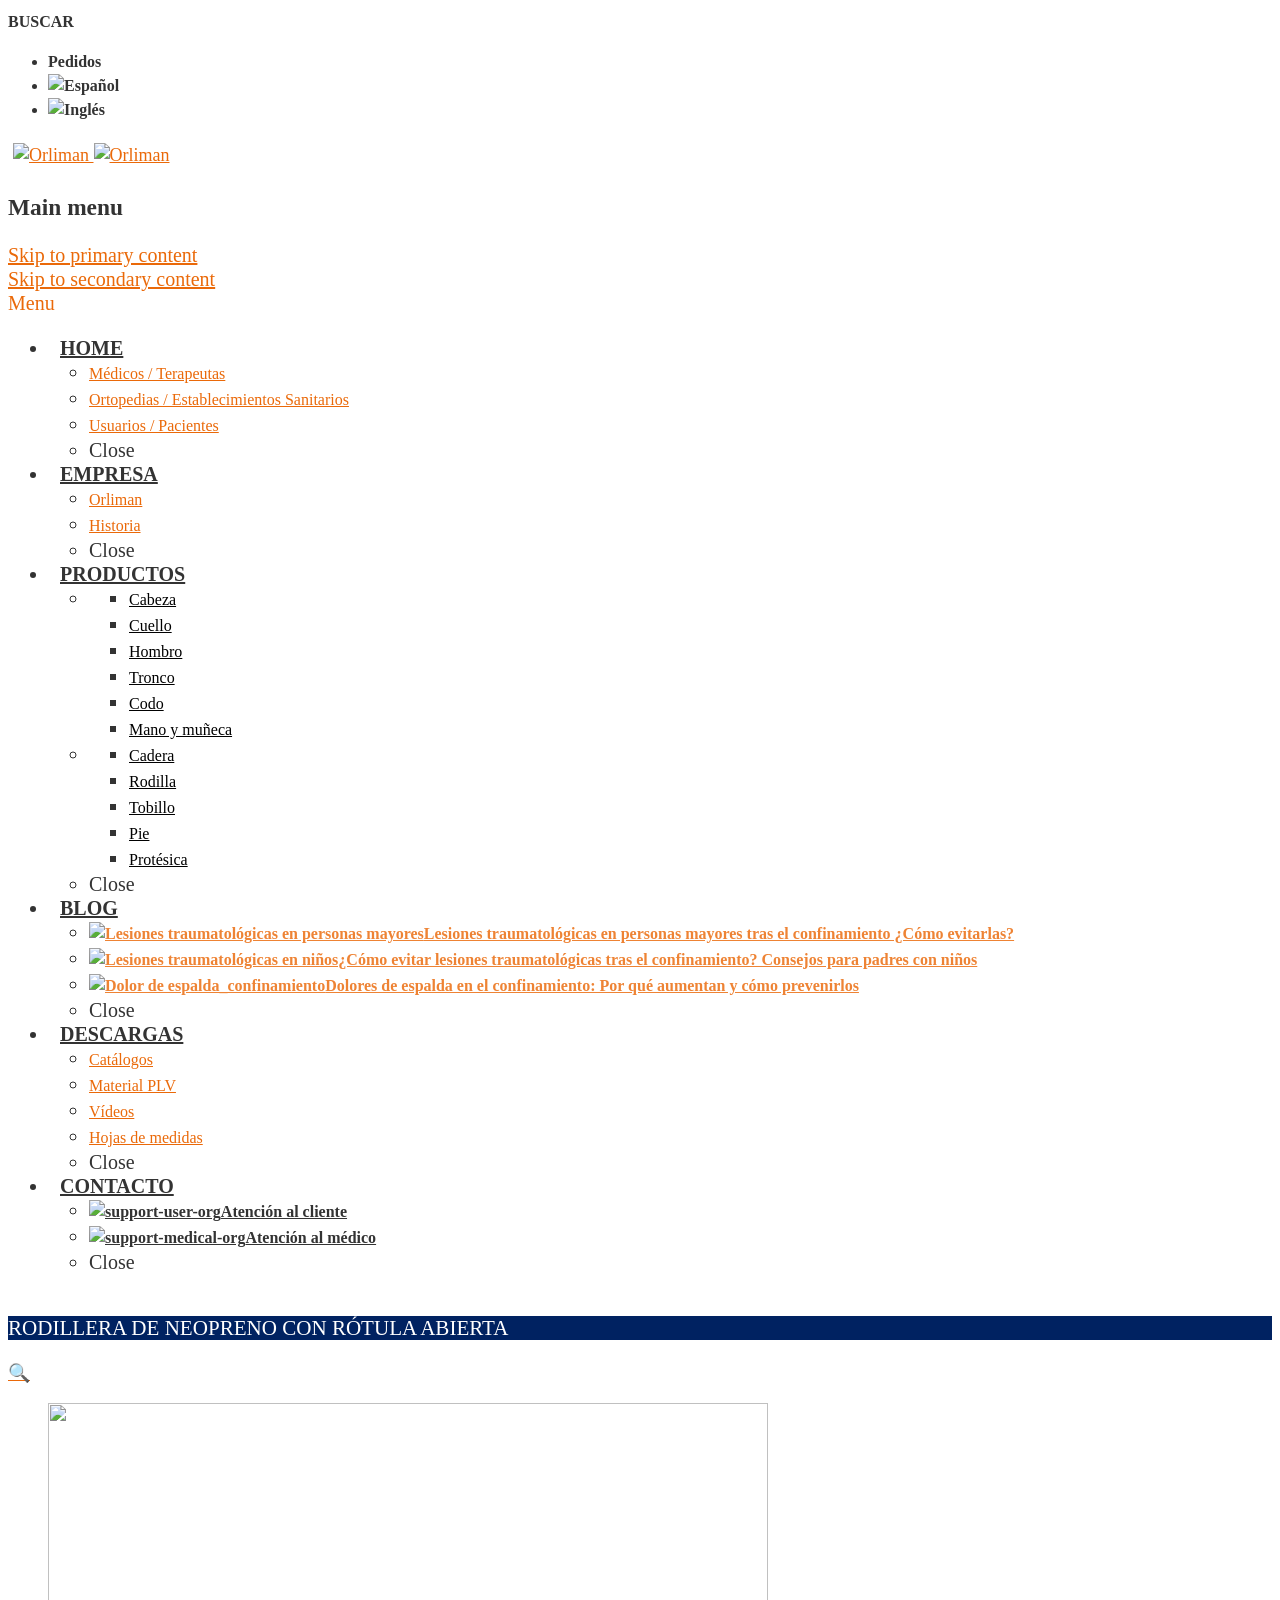
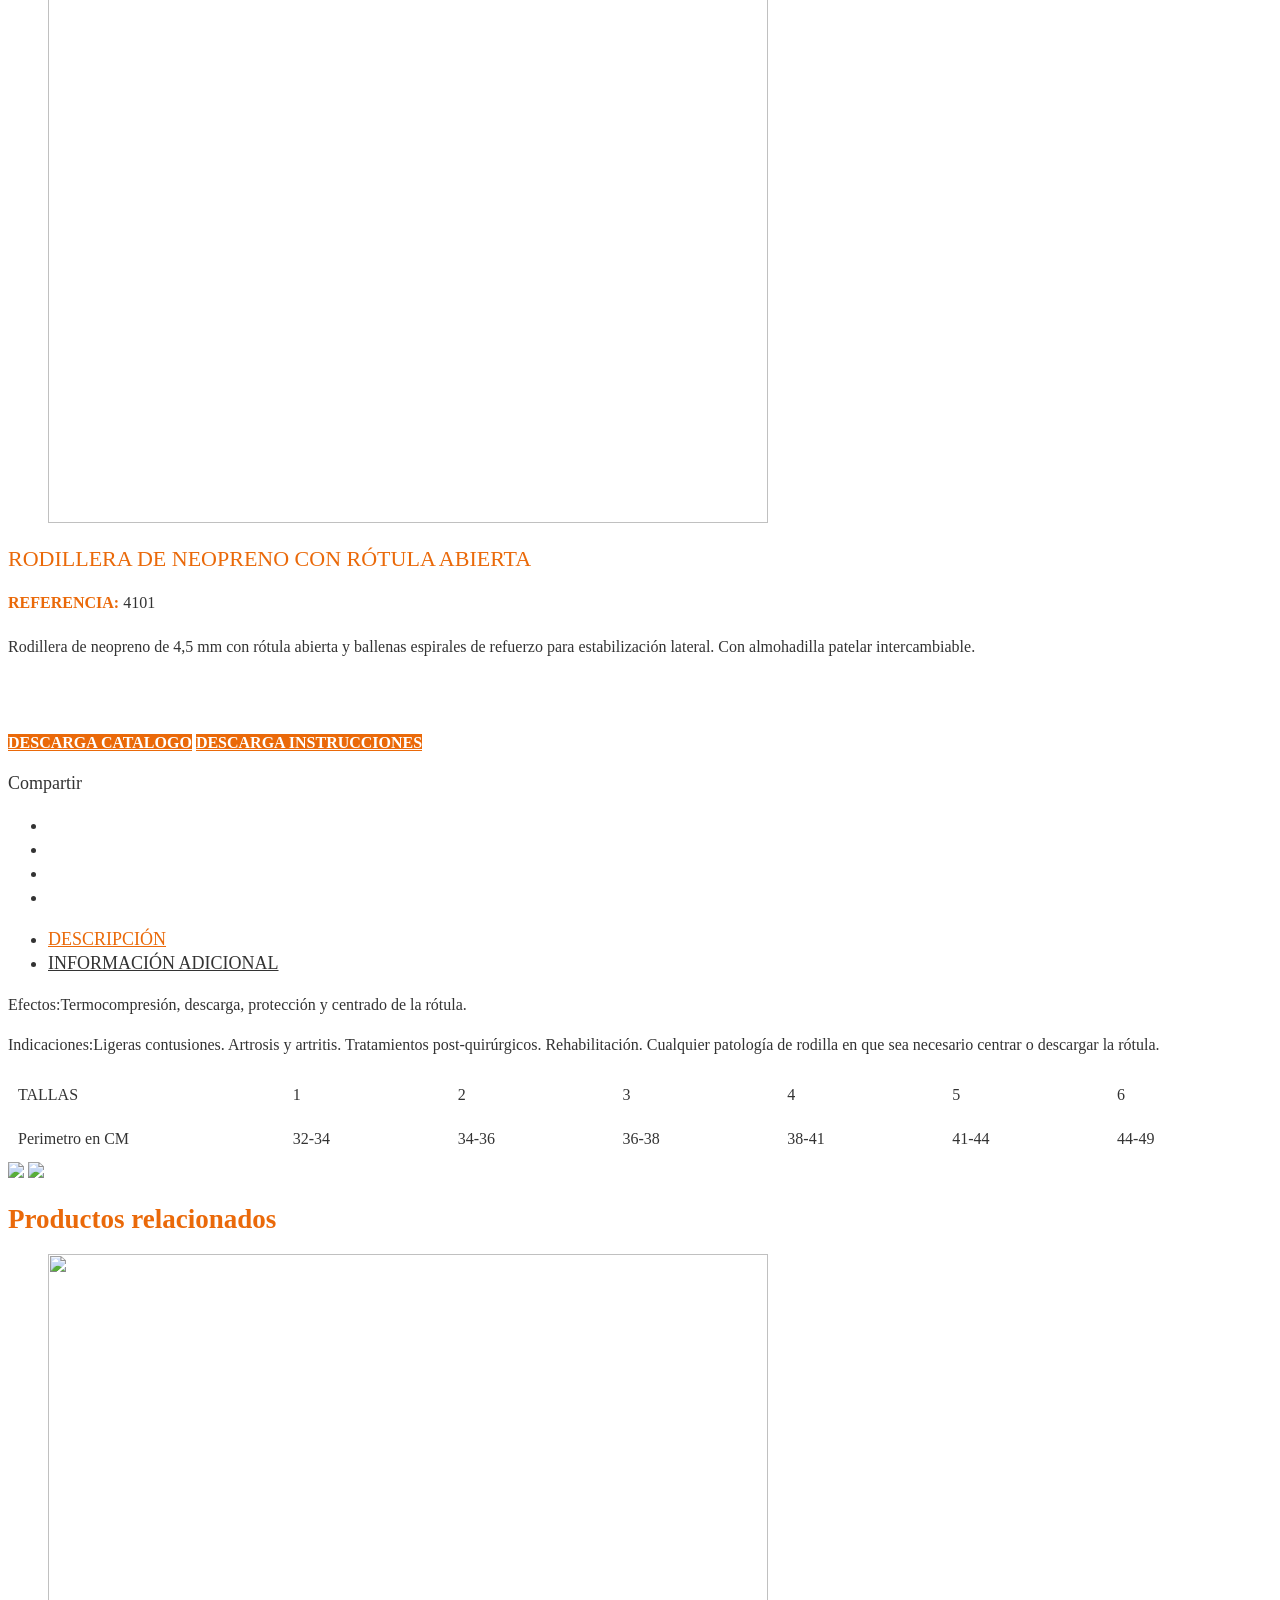
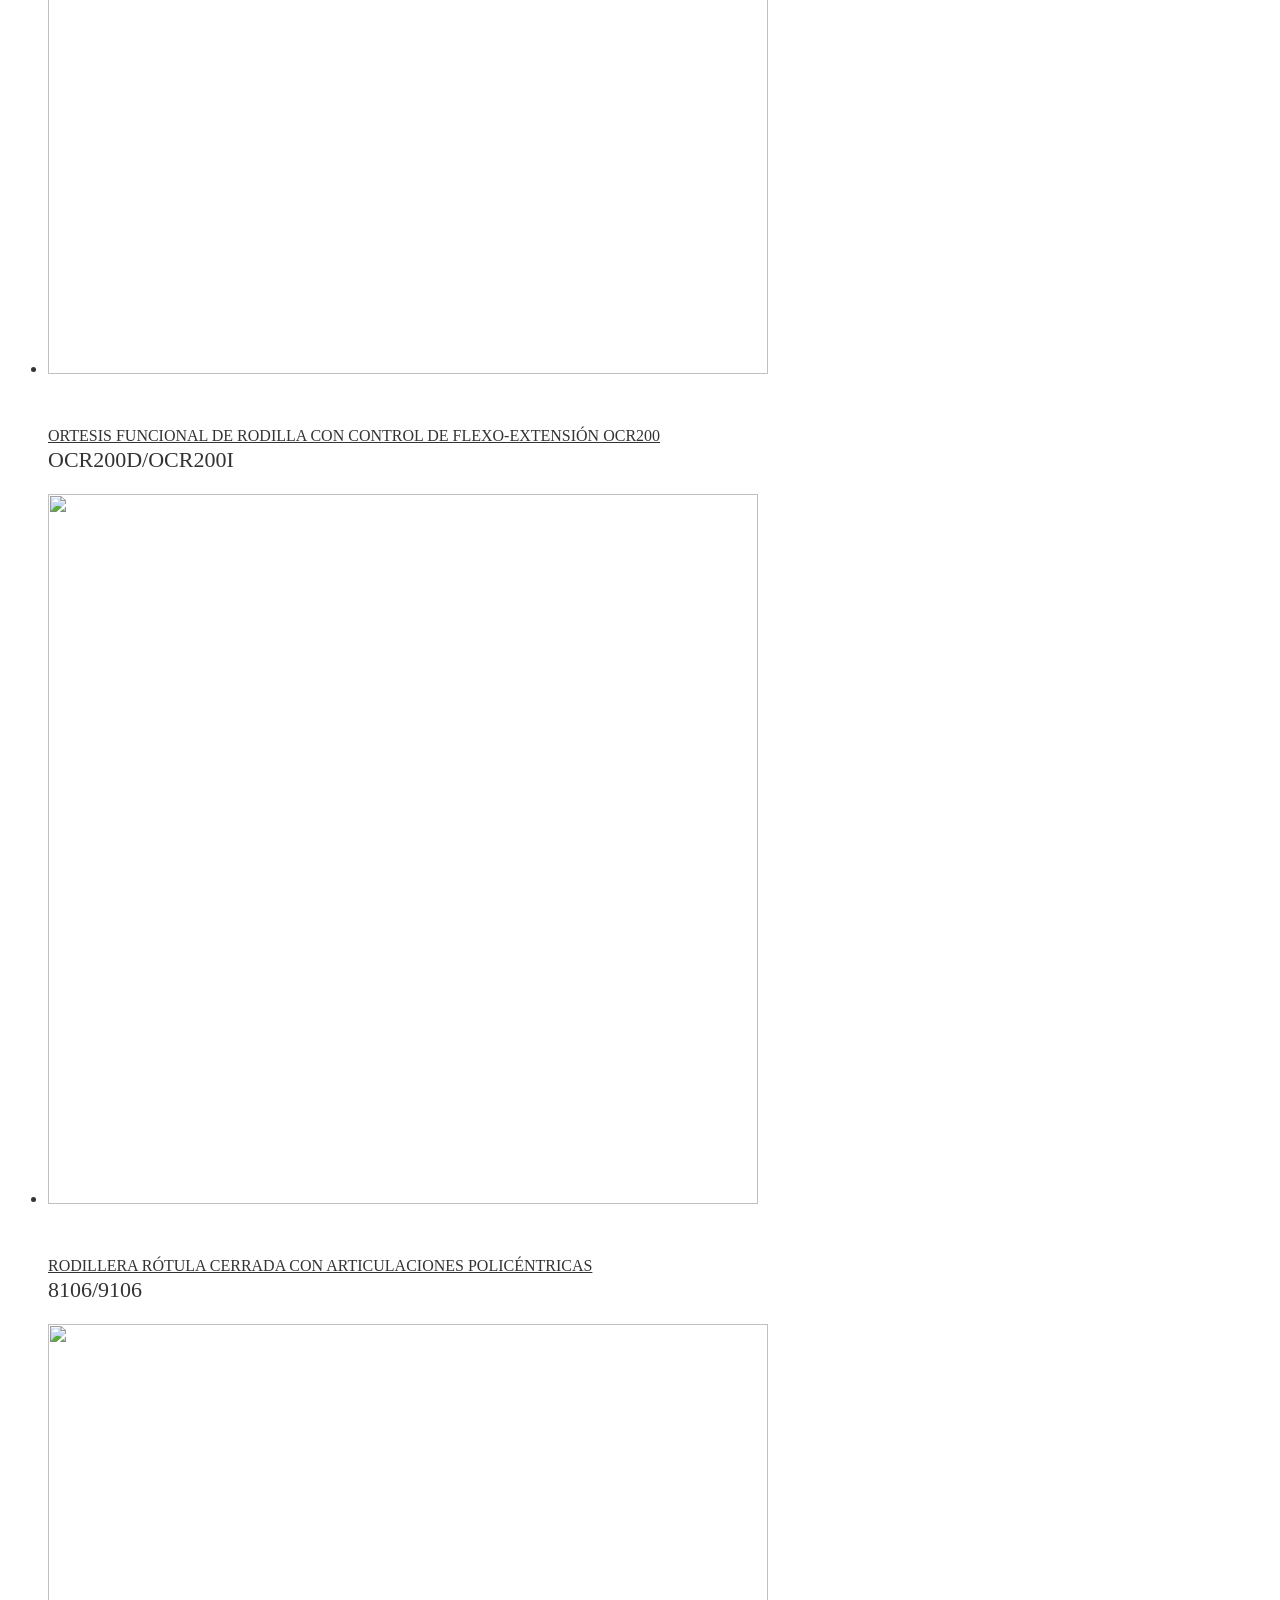
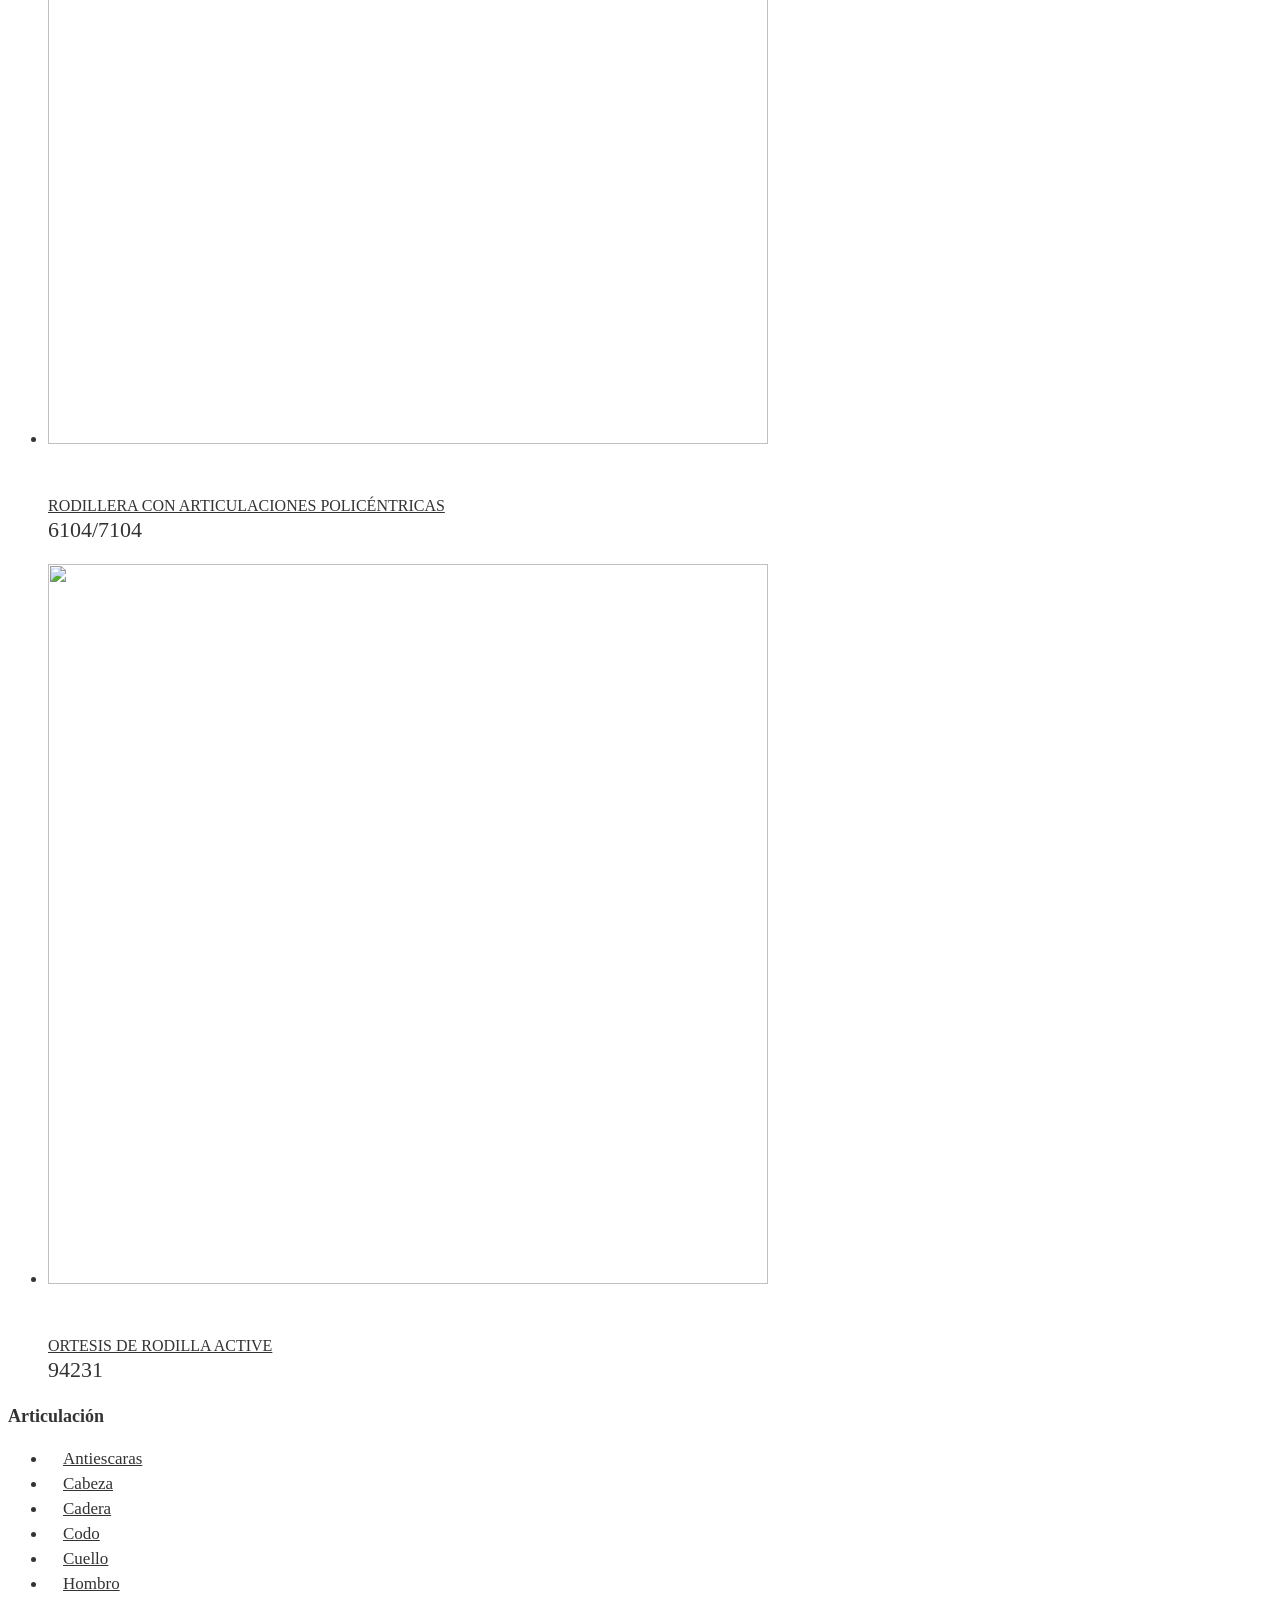
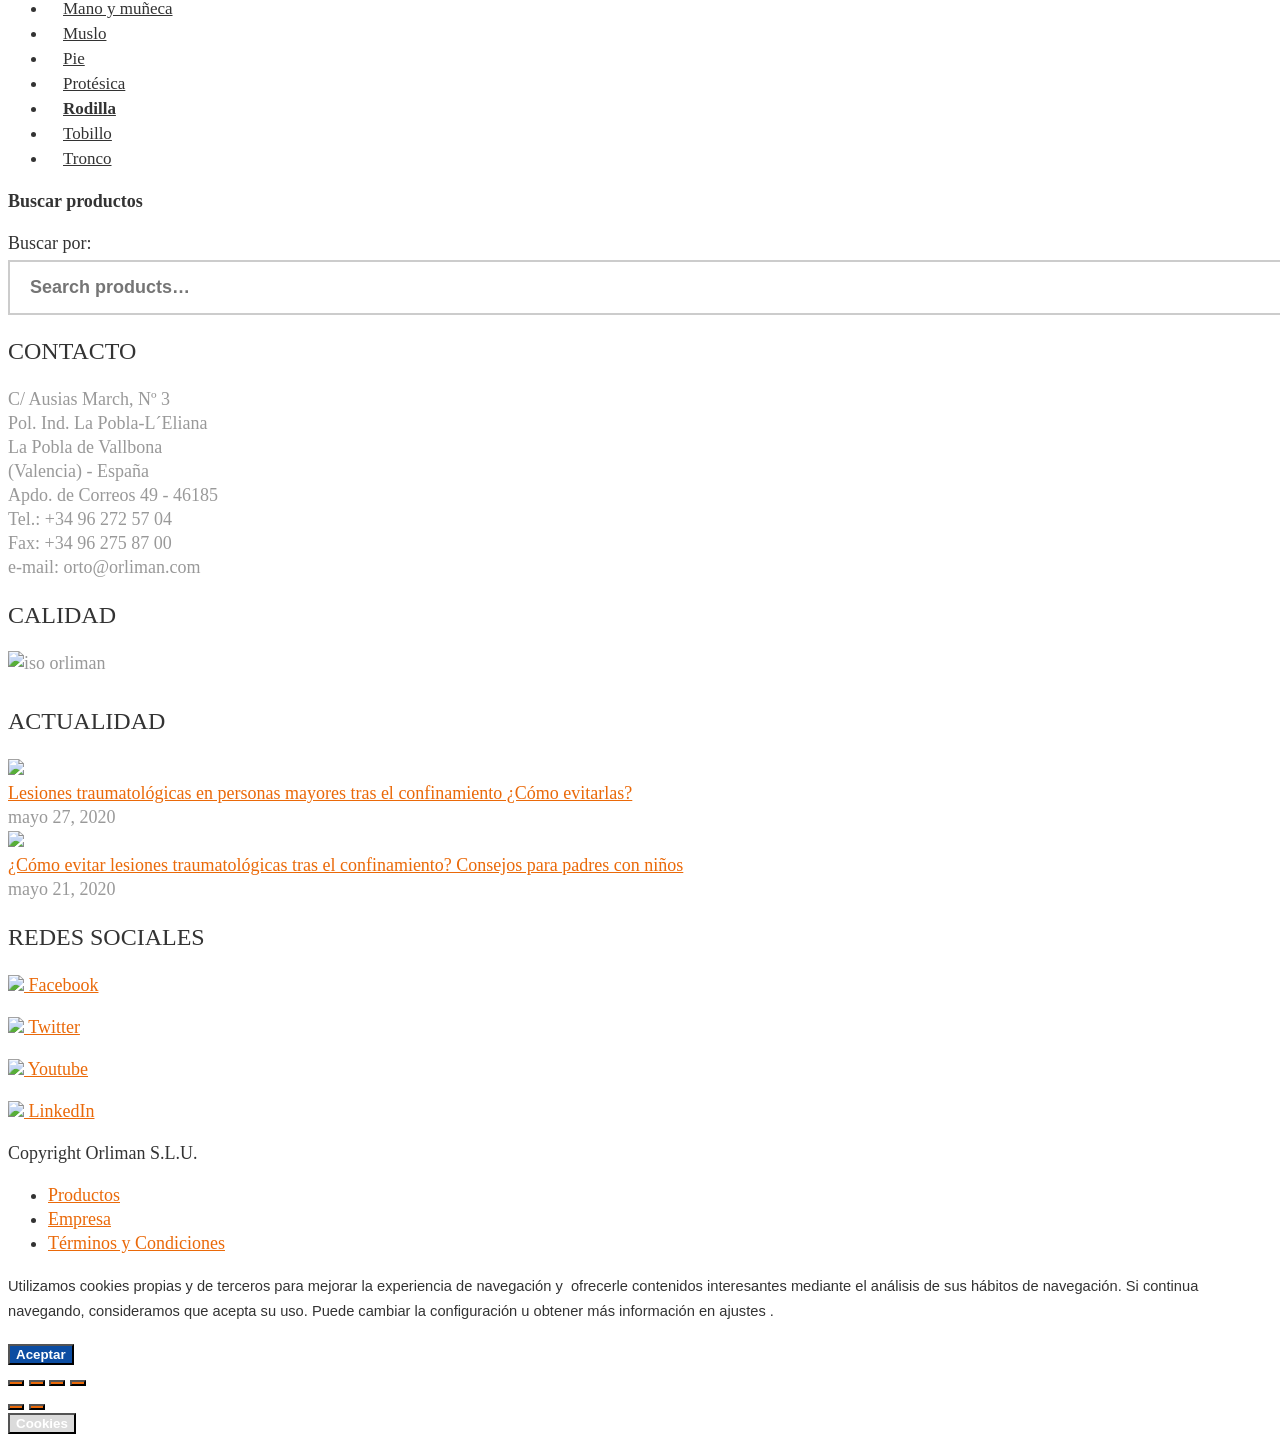
==== commit a53e7c0c: "1 1" ====
--- a/index.html
+++ b/index.html
@@ -1,990 +1,2552 @@
-<!DOCTYPE html PUBLIC "-//W3C//DTD XHTML 1.0 Strict//EN" "http://www.w3.org/TR/xhtml1/DTD/xhtml1-strict.dtd">
-<!-- saved from url=(0124)https://www.healthychildren.org/Spanish/health-issues/injuries-emergencies/sports-injuries/Paginas/Knee-Pain-and-braces.aspx -->
-<html id="ctl00_Html1" xmlns:o="urn:schemas-microsoft-com:office:office" __expr-val-dir="ltr" dir="ltr" data-rsevent-id="rs_107301"><script src="./Dolor de rodilla_ cómo elegir la rodillera adecuada para su hijo - HealthyChildren.org_files/2125073010929497" async=""></script><script src="./Dolor de rodilla_ cómo elegir la rodillera adecuada para su hijo - HealthyChildren.org_files/430407417721803" async=""></script><script async="" src="./Dolor de rodilla_ cómo elegir la rodillera adecuada para su hijo - HealthyChildren.org_files/fbevents.js"></script><script type="text/javascript" async="" src="./Dolor de rodilla_ cómo elegir la rodillera adecuada para su hijo - HealthyChildren.org_files/analytics.js"></script><script async="" src="./Dolor de rodilla_ cómo elegir la rodillera adecuada para su hijo - HealthyChildren.org_files/gtm.js"></script><script type="text/javascript" charset="utf-8" id="zm-extension" src="chrome-extension://cnhbkkedmelfmalgjpkngiaoifpdfcnl/scripts/webrtc-patch.js" async=""></script><head id="ctl00_Head1"><meta http-equiv="Content-Type" content="text/html; charset=UTF-8"><script type="text/javascript" src="./Dolor de rodilla_ cómo elegir la rodillera adecuada para su hijo - HealthyChildren.org_files/count.json"></script><script type="text/javascript" src="./Dolor de rodilla_ cómo elegir la rodillera adecuada para su hijo - HealthyChildren.org_files/saved_resource"></script><script type="text/javascript" src="./Dolor de rodilla_ cómo elegir la rodillera adecuada para su hijo - HealthyChildren.org_files/count(1).json"></script><script type="text/javascript" src="./Dolor de rodilla_ cómo elegir la rodillera adecuada para su hijo - HealthyChildren.org_files/saved_resource(1)"></script><script type="text/javascript" src="./Dolor de rodilla_ cómo elegir la rodillera adecuada para su hijo - HealthyChildren.org_files/1.txt"></script><script type="text/javascript" src="./Dolor de rodilla_ cómo elegir la rodillera adecuada para su hijo - HealthyChildren.org_files/1(1).txt"></script><script type="text/javascript" src="./Dolor de rodilla_ cómo elegir la rodillera adecuada para su hijo - HealthyChildren.org_files/moatframe.js"></script><meta name="WebPartPageExpansion" content="full"><meta name="WebPartPageExpansion" content="full"><meta name="WebPartPageExpansion" content="full"><meta name="WebPartPageExpansion" content="full"><meta name="WebPartPageExpansion" content="full"><meta name="WebPartPageExpansion" content="full"><meta name="WebPartPageExpansion" content="full"><meta name="WebPartPageExpansion" content="full"><meta name="WebPartPageExpansion" content="full">
-
-    <!--<meta http-equiv="X-UA-Compatible" content="IE=8" />-->
-    <meta http-equiv="X-UA-Compatible" content="IE=edge"><meta name="viewport" content="width=device-width, initial-scale=1"><meta name="GENERATOR" content="Microsoft SharePoint"><meta name="progid" content="SharePoint.WebPartPage.Document"><meta http-equiv="Expires" content="0"><meta name="google-site-verification" content="8JsUO-7v0e8nDKGNuXZSOYAnwU3OdMfkodMPyWhN1Bc"><meta name="twitter:card" content="summary_large_image"><meta property="og:title" content="Dolor de rodilla: cómo elegir la rodillera adecuada para su hijo"><meta property="og:description" content="​El uso de rodilleras es algo importante que se debe tener en cuenta para una variedad de lesiones, y se puede implementar como prevención o como parte de un plan de tratamiento. El objetivo de cualquier rodillera debe ser trabajar junto a las estructuras innatas de la rodilla para reducir el dolor y promover la estabilidad sin perder el funcionamiento normal de la rodilla, reduciendo así el riesgo de lesión."><meta property="og:image" content="https://www.healthychildren.org/https://www.healthychildren.org/SiteCollectionImagesArticleImages/BraceonaKnee_TypeofBraces.jpg?RenditionID=3"><meta property="og:image" content="https://www.healthychildren.org/_layouts/15/AAP.HealthyChildren/images/healthy-children-logo_512x512.jpg"><meta property="og:type" content="article"><meta property="og:fb:app_id" content="115427621803"><meta property="fb:app_id" content="115427621803"><meta property="og:url" content="https://www.healthychildren.org/Spanish/health-issues/injuries-emergencies/sports-injuries/Paginas/Knee-Pain-and-braces.aspx"><meta property="og:site_name" content="HealthyChildren.org"><title>
-	Dolor de rodilla: cómo elegir la rodillera adecuada para su hijo - HealthyChildren.org
-
-</title>
-    <script type="text/javascript">
-        var _fV4UI = true;
-    </script>
-
-    <link rel="shortcut icon" href="https://www.healthychildren.org/_catalogs/masterpage/Assets/images/hc_favicon.ico?rev=1" type="image/vnd.microsoft.icon"><style type="text/css">.at-icon{fill:#fff;border:0}.at-icon-wrapper{display:inline-block;overflow:hidden}a .at-icon-wrapper{cursor:pointer}.at-rounded,.at-rounded-element .at-icon-wrapper{border-radius:12%}.at-circular,.at-circular-element .at-icon-wrapper{border-radius:50%}.addthis_32x32_style .at-icon{width:2pc;height:2pc}.addthis_24x24_style .at-icon{width:24px;height:24px}.addthis_20x20_style .at-icon{width:20px;height:20px}.addthis_16x16_style .at-icon{width:1pc;height:1pc}#at16lb{display:none;position:absolute;top:0;left:0;width:100%;height:100%;z-index:1001;background-color:#000;opacity:.001}#at_complete,#at_error,#at_share,#at_success{position:static!important}.at15dn{display:none}#at15s,#at16p,#at16p form input,#at16p label,#at16p textarea,#at_share .at_item{font-family:arial,helvetica,tahoma,verdana,sans-serif!important;font-size:9pt!important;outline-style:none;outline-width:0;line-height:1em}* html #at15s.mmborder{position:absolute!important}#at15s.mmborder{position:fixed!important;width:250px!important}#at15s{background:url([data-uri]);float:none;line-height:1em;margin:0;overflow:visible;padding:5px;text-align:left;position:absolute}#at15s a,#at15s span{outline:0;direction:ltr;text-transform:none}#at15s .at-label{margin-left:5px}#at15s .at-icon-wrapper{width:1pc;height:1pc;vertical-align:middle}#at15s .at-icon{width:1pc;height:1pc}.at4-icon{display:inline-block;background-repeat:no-repeat;background-position:top left;margin:0;overflow:hidden;cursor:pointer}.addthis_16x16_style .at4-icon,.addthis_default_style .at4-icon,.at4-icon,.at-16x16{width:1pc;height:1pc;line-height:1pc;background-size:1pc!important}.addthis_32x32_style .at4-icon,.at-32x32{width:2pc;height:2pc;line-height:2pc;background-size:2pc!important}.addthis_24x24_style .at4-icon,.at-24x24{width:24px;height:24px;line-height:24px;background-size:24px!important}.addthis_20x20_style .at4-icon,.at-20x20{width:20px;height:20px;line-height:20px;background-size:20px!important}.at4-icon.circular,.circular .at4-icon,.circular.aticon{border-radius:50%}.at4-icon.rounded,.rounded .at4-icon{border-radius:4px}.at4-icon-left{float:left}#at15s .at4-icon{text-indent:20px;padding:0;overflow:visible;white-space:nowrap;background-size:1pc;width:1pc;height:1pc;background-position:top left;display:inline-block;line-height:1pc}.addthis_vertical_style .at4-icon,.at4-follow-container .at4-icon{margin-right:5px}html>body #at15s{width:250px!important}#at15s.atm{background:none!important;padding:0!important;width:10pc!important}#at15s_inner{background:#fff;border:1px solid #fff;margin:0}#at15s_head{position:relative;background:#f2f2f2;padding:4px;cursor:default;border-bottom:1px solid #e5e5e5}.at15s_head_success{background:#cafd99!important;border-bottom:1px solid #a9d582!important}.at15s_head_success a,.at15s_head_success span{color:#000!important;text-decoration:none}#at15s_brand,#at15sptx,#at16_brand{position:absolute}#at15s_brand{top:4px;right:4px}.at15s_brandx{right:20px!important}a#at15sptx{top:4px;right:4px;text-decoration:none;color:#4c4c4c;font-weight:700}#at15sptx:hover{text-decoration:underline}#at16_brand{top:5px;right:30px;cursor:default}#at_hover{padding:4px}#at_hover .at_item,#at_share .at_item{background:#fff!important;float:left!important;color:#4c4c4c!important}#at_share .at_item .at-icon-wrapper{margin-right:5px}#at_hover .at_bold{font-weight:700;color:#000!important}#at_hover .at_item{width:7pc!important;padding:2px 3px!important;margin:1px;text-decoration:none!important}#at_hover .at_item.athov,#at_hover .at_item:focus,#at_hover .at_item:hover{margin:0!important}#at_hover .at_item.athov,#at_hover .at_item:focus,#at_hover .at_item:hover,#at_share .at_item.athov,#at_share .at_item:hover{background:#f2f2f2!important;border:1px solid #e5e5e5;color:#000!important;text-decoration:none}.ipad #at_hover .at_item:focus{background:#fff!important;border:1px solid #fff}.at15t{display:block!important;height:1pc!important;line-height:1pc!important;padding-left:20px!important;background-position:0 0;text-align:left}.addthis_button,.at15t{cursor:pointer}.addthis_toolbox a.at300b,.addthis_toolbox a.at300m{width:auto}.addthis_toolbox a{margin-bottom:5px;line-height:initial}.addthis_toolbox.addthis_vertical_style{width:200px}.addthis_button_facebook_like .fb_iframe_widget{line-height:100%}.addthis_button_facebook_like iframe.fb_iframe_widget_lift{max-width:none}.addthis_toolbox a.addthis_button_counter,.addthis_toolbox a.addthis_button_facebook_like,.addthis_toolbox a.addthis_button_facebook_send,.addthis_toolbox a.addthis_button_facebook_share,.addthis_toolbox a.addthis_button_foursquare,.addthis_toolbox a.addthis_button_linkedin_counter,.addthis_toolbox a.addthis_button_pinterest_pinit,.addthis_toolbox a.addthis_button_tweet{display:inline-block}.addthis_toolbox span.addthis_follow_label{display:none}.addthis_toolbox.addthis_vertical_style span.addthis_follow_label{display:block;white-space:nowrap}.addthis_toolbox.addthis_vertical_style a{display:block}.addthis_toolbox.addthis_vertical_style.addthis_32x32_style a{line-height:2pc;height:2pc}.addthis_toolbox.addthis_vertical_style .at300bs{margin-right:4px;float:left}.addthis_toolbox.addthis_20x20_style span{line-height:20px}.addthis_toolbox.addthis_32x32_style span{line-height:2pc}.addthis_toolbox.addthis_pill_combo_style .addthis_button_compact .at15t_compact,.addthis_toolbox.addthis_pill_combo_style a{float:left}.addthis_toolbox.addthis_pill_combo_style a.addthis_button_tweet{margin-top:-2px}.addthis_toolbox.addthis_pill_combo_style .addthis_button_compact .at15t_compact{margin-right:4px}.addthis_default_style .addthis_separator{margin:0 5px;display:inline}div.atclear{clear:both}.addthis_default_style .addthis_separator,.addthis_default_style .at4-icon,.addthis_default_style .at300b,.addthis_default_style .at300bo,.addthis_default_style .at300bs,.addthis_default_style .at300m{float:left}.at300b img,.at300bo img{border:0}a.at300b .at4-icon,a.at300m .at4-icon{display:block}.addthis_default_style .at300b,.addthis_default_style .at300bo,.addthis_default_style .at300m{padding:0 2px}.at300b,.at300bo,.at300bs,.at300m{cursor:pointer}.addthis_button_facebook_like.at300b:hover,.addthis_button_facebook_like.at300bs:hover,.addthis_button_facebook_send.at300b:hover,.addthis_button_facebook_send.at300bs:hover{opacity:1}.addthis_20x20_style .at15t,.addthis_20x20_style .at300bs{overflow:hidden;display:block;height:20px!important;width:20px!important;line-height:20px!important}.addthis_32x32_style .at15t,.addthis_32x32_style .at300bs{overflow:hidden;display:block;height:2pc!important;width:2pc!important;line-height:2pc!important}.at300bs{overflow:hidden;display:block;background-position:0 0;height:1pc;width:1pc;line-height:1pc!important}.addthis_default_style .at15t_compact,.addthis_default_style .at15t_expanded{margin-right:4px}#at_share .at_item{width:123px!important;padding:4px;margin-right:2px;border:1px solid #fff}#at16p{background:url([data-uri]);z-index:10000001;position:absolute;top:50%;left:50%;width:300px;padding:10px;margin:0 auto;margin-top:-185px;margin-left:-155px;font-family:arial,helvetica,tahoma,verdana,sans-serif;font-size:9pt;color:#5e5e5e}#at_share{margin:0;padding:0}#at16pt{position:relative;background:#f2f2f2;height:13px;padding:5px 10px}#at16pt a,#at16pt h4{font-weight:700}#at16pt h4{display:inline;margin:0;padding:0;font-size:9pt;color:#4c4c4c;cursor:default}#at16pt a{position:absolute;top:5px;right:10px;color:#4c4c4c;text-decoration:none;padding:2px}#at15sptx:focus,#at16pt a:focus{outline:thin dotted}#at15s #at16pf a{top:1px}#_atssh{width:1px!important;height:1px!important;border:0!important}.atm{width:10pc!important;padding:0;margin:0;line-height:9pt;letter-spacing:normal;font-family:arial,helvetica,tahoma,verdana,sans-serif;font-size:9pt;color:#444;background:url([data-uri]);padding:4px}.atm-f{text-align:right;border-top:1px solid #ddd;padding:5px 8px}.atm-i{background:#fff;border:1px solid #d5d6d6;padding:0;margin:0;box-shadow:1px 1px 5px rgba(0,0,0,.15)}.atm-s{margin:0!important;padding:0!important}.atm-s a:focus{border:transparent;outline:0;transition:none}#at_hover.atm-s a,.atm-s a{display:block;text-decoration:none;padding:4px 10px;color:#235dab!important;font-weight:400;font-style:normal;transition:none}#at_hover.atm-s .at_bold{color:#235dab!important}#at_hover.atm-s a:hover,.atm-s a:hover{background:#2095f0;text-decoration:none;color:#fff!important}#at_hover.atm-s .at_bold{font-weight:700}#at_hover.atm-s a:hover .at_bold{color:#fff!important}.atm-s a .at-label{vertical-align:middle;margin-left:5px;direction:ltr}.at_PinItButton{display:block;width:40px;height:20px;padding:0;margin:0;background-image:url(//s7.addthis.com/static/t00/pinit00.png);background-repeat:no-repeat}.at_PinItButton:hover{background-position:0 -20px}.addthis_toolbox .addthis_button_pinterest_pinit{position:relative}.at-share-tbx-element .fb_iframe_widget span{vertical-align:baseline!important}#at16pf{height:auto;text-align:right;padding:4px 8px}.at-privacy-info{position:absolute;left:7px;bottom:7px;cursor:pointer;text-decoration:none;font-family:helvetica,arial,sans-serif;font-size:10px;line-height:9pt;letter-spacing:.2px;color:#666}.at-privacy-info:hover{color:#000}.body .wsb-social-share .wsb-social-share-button-vert{padding-top:0;padding-bottom:0}.body .wsb-social-share.addthis_counter_style .addthis_button_tweet.wsb-social-share-button{padding-top:40px}.body .wsb-social-share.addthis_counter_style .addthis_button_facebook_like.wsb-social-share-button{padding-top:21px}@media print{#at4-follow,#at4-share,#at4-thankyou,#at4-whatsnext,#at4m-mobile,#at15s,.at4,.at4-recommended{display:none!important}}@media screen and (max-width:400px){.at4win{width:100%}}@media screen and (max-height:700px) and (max-width:400px){.at4-thankyou-inner .at4-recommended-container{height:122px;overflow:hidden}.at4-thankyou-inner .at4-recommended .at4-recommended-item:first-child{border-bottom:1px solid #c5c5c5}}</style><style type="text/css">.at-branding-logo{font-family:helvetica,arial,sans-serif;text-decoration:none;font-size:10px;display:inline-block;margin:2px 0;letter-spacing:.2px}.at-branding-logo .at-branding-icon{background-image:url("[data-uri]")}.at-branding-logo .at-branding-icon,.at-branding-logo .at-privacy-icon{display:inline-block;height:10px;width:10px;margin-left:4px;margin-right:3px;margin-bottom:-1px;background-repeat:no-repeat}.at-branding-logo .at-privacy-icon{background-image:url("[data-uri]")}.at-branding-logo span{text-decoration:none}.at-branding-logo .at-branding-addthis,.at-branding-logo .at-branding-powered-by{color:#666}.at-branding-logo .at-branding-addthis:hover{color:#333}.at-cv-with-image .at-branding-addthis,.at-cv-with-image .at-branding-addthis:hover{color:#fff}a.at-branding-logo:visited{color:initial}.at-branding-info{display:inline-block;padding:0 5px;color:#666;border:1px solid #666;border-radius:50%;font-size:10px;line-height:9pt;opacity:.7;transition:all .3s ease;text-decoration:none}.at-branding-info span{border:0;clip:rect(0 0 0 0);height:1px;margin:-1px;overflow:hidden;padding:0;position:absolute;width:1px}.at-branding-info:before{content:'i';font-family:Times New Roman}.at-branding-info:hover{color:#0780df;border-color:#0780df}</style><link id="rsmod_Styles" type="text/css" rel="stylesheet" href="./Dolor de rodilla_ cómo elegir la rodillera adecuada para su hijo - HealthyChildren.org_files/ReadSpeaker.Styles.css"><script id="req_Core" type="text/javascript" src="./Dolor de rodilla_ cómo elegir la rodillera adecuada para su hijo - HealthyChildren.org_files/ReadSpeaker.Core.js" async=""></script><script id="req_pub_Config" type="text/javascript" src="./Dolor de rodilla_ cómo elegir la rodillera adecuada para su hijo - HealthyChildren.org_files/ReadSpeaker.pub.Config.js" async=""></script><script type="text/javascript" src="./Dolor de rodilla_ cómo elegir la rodillera adecuada para su hijo - HealthyChildren.org_files/swfobject.js"></script><style type="text/css"></style><script type="text/javascript" charset="utf-8" async="" src="./Dolor de rodilla_ cómo elegir la rodillera adecuada para su hijo - HealthyChildren.org_files/layers.ab5cd98fe1b9a38a4a9f.js"></script><script id="rsmod_lib_Facade.adapter.jquery" type="text/javascript" src="./Dolor de rodilla_ cómo elegir la rodillera adecuada para su hijo - HealthyChildren.org_files/ReadSpeaker.lib.Facade.adapter.jquery.js"></script><style type="text/css">.at-share-dock.atss{top:auto;left:0;right:0;bottom:0;width:100%;max-width:100%;z-index:1000200;box-shadow:0 0 1px 1px #e2dfe2}.at-share-dock.at-share-dock-zindex-hide{z-index:-1!important}.at-share-dock.atss-top{bottom:auto;top:0}.at-share-dock a{width:auto;transition:none;color:#fff;text-decoration:none;box-sizing:content-box;-webkit-box-sizing:content-box;-moz-box-sizing:content-box}.at-share-dock a:hover{width:auto}.at-share-dock .at4-count{height:43px;padding:5px 0 0;line-height:20px;background:#fff;font-family:Helvetica neue,arial}.at-share-dock .at4-count span{width:100%}.at-share-dock .at4-count .at4-share-label{color:#848484;font-size:10px;letter-spacing:1px}.at-share-dock .at4-count .at4-counter{top:2px;position:relative;display:block;color:#222;font-size:22px}.at-share-dock.at-shfs-medium .at4-count{height:36px;line-height:1pc;padding-top:4px}.at-share-dock.at-shfs-medium .at4-count .at4-counter{font-size:18px}.at-share-dock.at-shfs-medium .at-share-btn .at-icon-wrapper,.at-share-dock.at-shfs-medium a .at-icon-wrapper{padding:6px 0}.at-share-dock.at-shfs-small .at4-count{height:26px;line-height:1;padding-top:3px}.at-share-dock.at-shfs-small .at4-count .at4-share-label{font-size:8px}.at-share-dock.at-shfs-small .at4-count .at4-counter{font-size:14px}.at-share-dock.at-shfs-small .at-share-btn .at-icon-wrapper,.at-share-dock.at-shfs-small a .at-icon-wrapper{padding:4px 0}</style><style type="text/css">div.at-share-close-control.ats-dark,div.at-share-open-control-left.ats-dark,div.at-share-open-control-right.ats-dark{background:#262b30}div.at-share-close-control.ats-light,div.at-share-open-control-left.ats-light,div.at-share-open-control-right.ats-light{background:#fff}div.at-share-close-control.ats-gray,div.at-share-open-control-left.ats-gray,div.at-share-open-control-right.ats-gray{background:#f2f2f2}.atss{position:fixed;top:20%;width:3pc;z-index:100020;background:none}.at-share-close-control{position:relative;width:3pc;overflow:auto}.at-share-open-control-left{position:fixed;top:20%;z-index:100020;left:0;width:22px}.at-share-close-control .at4-arrow.at-left{float:right}.atss-left{left:0;float:left;right:auto}.atss-right{left:auto;float:right;right:0}.atss-right.at-share-close-control .at4-arrow.at-right{position:relative;right:0;overflow:auto}.atss-right.at-share-close-control .at4-arrow{float:left}.at-share-open-control-right{position:fixed;top:20%;z-index:100020;right:0;width:22px;float:right}.atss-right .at-share-close-control .at4-arrow{float:left}.atss.atss-right a{float:right}.atss.atss-right .at4-share-title{float:right;overflow:hidden}.atss .at-share-btn,.atss a{position:relative;display:block;width:3pc;margin:0;outline-offset:-1px;text-align:center;float:left;transition:width .15s ease-in-out;overflow:hidden;background:#e8e8e8;z-index:100030;cursor:pointer}.at-share-btn::-moz-focus-inner{border:0;padding:0}.atss-right .at-share-btn{float:right}.atss .at-share-btn{border:0;padding:0}.atss .at-share-btn:focus,.atss .at-share-btn:hover,.atss a:focus,.atss a:hover{width:4pc}.atss .at-share-btn .at-icon-wrapper,.atss a .at-icon-wrapper{display:block;padding:8px 0}.atss .at-share-btn:last-child,.atss a:last-child{border:none}.atss .at-share-btn span .at-icon,.atss a span .at-icon{position:relative;top:0;left:0;display:block;background-repeat:no-repeat;background-position:50% 50%;width:2pc;height:2pc;line-height:2pc;border:none;padding:0;margin:0 auto;overflow:hidden;cursor:pointer;cursor:hand}.at4-share .at-custom-sidebar-counter{font-family:Helvetica neue,arial;vertical-align:top;margin-right:4px;display:inline-block;text-align:center}.at4-share .at-custom-sidebar-count{font-size:17px;line-height:1.25em;color:#222}.at4-share .at-custom-sidebar-text{font-size:9px;line-height:1.25em;color:#888;letter-spacing:1px}.at4-share .at4-share-count-container{position:absolute;left:0;right:auto;top:auto;bottom:0;width:100%;color:#fff;background:inherit}.at4-share .at4-share-count,.at4-share .at4-share-count-container{line-height:1pc;font-size:10px}.at4-share .at4-share-count{text-indent:0;font-family:Arial,Helvetica Neue,Helvetica,sans-serif;font-weight:200;width:100%;height:1pc}.at4-share .at4-share-count-anchor{padding-bottom:8px;text-decoration:none;transition:padding .15s ease-in-out .15s,width .15s ease-in-out}</style><style type="text/css">#at4-drawer-outer-container{top:0;width:20pc;position:fixed}#at4-drawer-outer-container.at4-drawer-inline{position:relative}#at4-drawer-outer-container.at4-drawer-inline.at4-drawer-right{float:right;right:0;left:auto}#at4-drawer-outer-container.at4-drawer-inline.at4-drawer-left{float:left;left:0;right:auto}#at4-drawer-outer-container.at4-drawer-shown,#at4-drawer-outer-container.at4-drawer-shown *{z-index:999999}#at4-drawer-outer-container,#at4-drawer-outer-container .at4-drawer-outer,#at-drawer{height:100%;overflow-y:auto;overflow-x:hidden}.at4-drawer-push-content-right-back{position:relative;right:0}.at4-drawer-push-content-right{position:relative;left:20pc!important}.at4-drawer-push-content-left-back{position:relative;left:0}.at4-drawer-push-content-left{position:relative;right:20pc!important}#at4-drawer-outer-container.at4-drawer-right{left:auto;right:-20pc}#at4-drawer-outer-container.at4-drawer-left{right:auto;left:-20pc}#at4-drawer-outer-container.at4-drawer-shown.at4-drawer-right{left:auto;right:0}#at4-drawer-outer-container.at4-drawer-shown.at4-drawer-left{right:auto;left:0}#at-drawer{top:0;z-index:9999999;height:100%;animation-duration:.4s}#at-drawer.drawer-push.at-right{right:-20pc}#at-drawer.drawer-push.at-left{left:-20pc}#at-drawer .at-recommended-label{padding:0 0 0 20px;color:#999;line-height:3pc;font-size:18px;font-weight:300;cursor:default}#at-drawer-arrow{width:30px;height:5pc}#at-drawer-arrow.ats-dark{background:#262b30}#at-drawer-arrow.ats-gray{background:#f2f2f2}#at-drawer-open-arrow{background-image:url([data-uri]);background-repeat:no-repeat;width:13px;height:23px;margin:28px 0 0 8px}.at-left #at-drawer-open-arrow{background-position:0 -46px}.ats-dark #at-drawer-open-arrow{background-position:0 -23px}.ats-dark.at-left #at-drawer-open-arrow{background-position:0 -69px}#at-drawer-arrow.at4-drawer-modern-browsers{position:fixed;top:40%;background-repeat:no-repeat;background-position:0 0!important;z-index:9999999}.at4-drawer-inline #at-drawer-arrow{position:absolute}#at-drawer-arrow.at4-drawer-modern-browsers.at-right{right:0}#at-drawer-arrow.at4-drawer-modern-browsers.at-left{left:0}.at4-drawer-push-animation-left{transition:left .4s ease-in-out .15s}.at4-drawer-push-animation-right{transition:right .4s ease-in-out .15s}#at-drawer.drawer-push.at4-drawer-push-animation-right{right:0}#at-drawer.drawer-push.at4-drawer-push-animation-right-back{right:-20pc!important}#at-drawer.drawer-push.at4-drawer-push-animation-left{left:0}#at-drawer.drawer-push.at4-drawer-push-animation-left-back{left:-20pc!important}#at-drawer .at4-closebutton.drawer-close{content:'X';color:#999;display:block;position:absolute;margin:0;top:0;right:0;width:3pc;height:45px;line-height:45px;overflow:hidden;opacity:.5}#at-drawer.ats-dark .at4-closebutton.drawer-close{color:#fff}#at-drawer .at4-closebutton.drawer-close:hover{opacity:1}#at-drawer.ats-dark.at4-recommended .at4-logo-container a{color:#666}#at-drawer.at4-recommended .at4-recommended-vertical{padding:0}#at-drawer.at4-recommended .at4-recommended-item .sponsored-label{margin:2px 0 0 21px;color:#ddd}#at-drawer.at4-recommended .at4-recommended-vertical .at4-recommended-item{position:relative;padding:0;width:20pc;height:180px;margin:0}#at-drawer.at4-recommended .at4-recommended-vertical .at4-recommended-item .at4-recommended-item-img a:after{content:'';position:absolute;top:0;left:0;right:0;bottom:0;background:rgba(0,0,0,.65);z-index:1000000;transition:all .2s ease-in-out}#at-drawer.at4-recommended .at4-recommended-vertical .at4-recommended-item.at-hover .at4-recommended-item-img a:after{background:rgba(0,0,0,.8)}#at-drawer .at4-recommended-vertical .at4-recommended-item .at4-recommended-item-img,#at-drawer .at4-recommended-vertical .at4-recommended-item .at4-recommended-item-img a,#at-drawer .at4-recommended-vertical .at4-recommended-item .at4-recommended-item-img img{width:20pc;height:180px;float:none}#at-drawer .at4-recommended-vertical .at4-recommended-item .at4-recommended-item-caption{width:100%;position:absolute;bottom:0;left:0;height:70px}#at-drawer .at4-recommended-vertical .at4-recommended-item .at4-recommended-item-caption .at-h4{color:#fff;position:absolute;height:52px;top:0;left:20px;right:20px;margin:0;padding:0;line-height:25px;font-size:20px;font-weight:600;z-index:1000001;text-decoration:none;text-transform:none}#at-drawer.at4-recommended .at4-recommended-vertical .at4-recommended-item .at4-recommended-item-caption .at-h4 a:hover{text-decoration:none}#at-drawer.at4-recommended .at4-recommended-vertical .at4-recommended-item .at4-recommended-item-caption .at-h4 a:link{color:#fff}#at-drawer.at4-recommended .at4-recommended-vertical .at4-recommended-item .at4-recommended-item-caption small{position:absolute;top:auto;bottom:10px;left:20px;width:auto;color:#ccc}#at-drawer.at4-recommended .at4-logo-container{margin-left:20px}#at-drawer.ats-dark.at4-recommended .at4-logo-container a:hover{color:#fff}#at-drawer.at4-recommended .at-logo{margin:0}</style><style type="text/css">.at4-follow.at-mobile{display:none!important}.at4-follow{position:fixed;top:0;right:0;font-weight:400;color:#666;cursor:default;z-index:10001}.at4-follow .at4-follow-inner{position:relative;padding:10px 24px 10px 15px}.at4-follow-inner,.at-follow-open-control{border:0 solid #c5c5c5;border-width:1px 0 1px 1px;margin-top:-1px}.at4-follow .at4-follow-container{margin-left:9pt}.at4-follow.at4-follow-24 .at4-follow-container{height:24px;line-height:23px;font-size:13px}.at4-follow.at4-follow-32 .at4-follow-container{width:15pc;height:2pc;line-height:2pc;font-size:14px}.at4-follow .at4-follow-container .at-follow-label{display:inline-block;height:24px;line-height:24px;margin-right:10px;padding:0;cursor:default;float:left}.at4-follow .at4-follow-container .at-icon-wrapper{height:24px;width:24px}.at4-follow.ats-transparent .at4-follow-inner,.at-follow-open-control.ats-transparent{border-color:transparent}.at4-follow.ats-dark .at4-follow-inner,.at-follow-open-control.ats-dark{background:#262b30;border-color:#000;color:#fff}.at4-follow.ats-dark .at-follow-close-control{background-color:#262b30}.at4-follow.ats-light .at4-follow-inner{background:#fff;border-color:#c5c5c5}.at4-follow.ats-gray .at4-follow-inner,.at-follow-open-control.ats-gray{background:#f2f2f2;border-color:#c5c5c5}.at4-follow.ats-light .at4-follow-close-control,.at-follow-open-control.ats-light{background:#e5e5e5}.at4-follow .at4-follow-inner .at4-follow-close-control{position:absolute;top:0;bottom:0;left:0;width:20px;cursor:pointer;display:none}.at4-follow .at4-follow-inner .at4-follow-close-control div{display:block;line-height:20px;text-indent:-9999em;margin-top:calc(50% + 1px);overflow:hidden}.at-follow-open-control div.at4-arrow.at-left{background-position:0 -2px}.at-follow-open-control{position:fixed;height:35px;top:0;right:0;padding-top:10px;z-index:10002}.at-follow-btn{margin:0 5px 5px 0;padding:0;outline-offset:-1px;display:inline-block;box-sizing:content-box;transition:all .2s ease-in-out}.at-follow-btn:focus,.at-follow-btn:hover{transform:translateY(-4px)}.at4-follow-24 .at-follow-btn{height:25px;line-height:0;width:25px}</style><style type="text/css">.at-follow-tbx-element .at300b,.at-follow-tbx-element .at300m{display:inline-block;width:auto;padding:0;margin:0 2px 5px;outline-offset:-1px;transition:all .2s ease-in-out}.at-follow-tbx-element .at300b:focus,.at-follow-tbx-element .at300b:hover,.at-follow-tbx-element .at300m:focus,.at-follow-tbx-element .at300m:hover{transform:translateY(-4px)}.at-follow-tbx-element .addthis_vertical_style .at300b,.at-follow-tbx-element .addthis_vertical_style .at300m{display:block}.at-follow-tbx-element .addthis_vertical_style .at300b .addthis_follow_label,.at-follow-tbx-element .addthis_vertical_style .at300b .at-icon-wrapper,.at-follow-tbx-element .addthis_vertical_style .at300m .addthis_follow_label,.at-follow-tbx-element .addthis_vertical_style .at300m .at-icon-wrapper{display:inline-block;vertical-align:middle;margin-right:5px}.at-follow-tbx-element .addthis_vertical_style .at300b:focus,.at-follow-tbx-element .addthis_vertical_style .at300b:hover,.at-follow-tbx-element .addthis_vertical_style .at300m:focus,.at-follow-tbx-element .addthis_vertical_style .at300m:hover{transform:none}</style><style type="text/css">.at4-jumboshare .at-share-btn{display:inline-block;margin-right:13px;margin-top:13px}.at4-jumboshare .at-share-btn .at-icon{float:left}.at4-jumboshare .at-share-btn .at300bs{display:inline-block;float:left;cursor:pointer}.at4-jumboshare .at4-mobile .at-share-btn .at-icon,.at4-jumboshare .at4-mobile .at-share-btn .at-icon-wrapper{margin:0;padding:0}.at4-jumboshare .at4-mobile .at-share-btn{padding:0}.at4-jumboshare .at4-mobile .at-share-btn .at-label{display:none}.at4-jumboshare .at4-count{font-size:60px;line-height:60px;font-family:Helvetica neue,arial;font-weight:700}.at4-jumboshare .at4-count-container{display:table-cell;text-align:center;min-width:200px;vertical-align:middle;border-right:1px solid #ccc;padding-right:20px}.at4-jumboshare .at4-share-container{display:table-cell;vertical-align:middle;padding-left:20px}.at4-jumboshare .at4-share-container.at-share-tbx-element{padding-top:0}.at4-jumboshare .at4-title{position:relative;font-size:18px;line-height:18px;bottom:2px}.at4-jumboshare .at4-spacer{height:1px;display:block;visibility:hidden;opacity:0}.at4-jumboshare .at-share-btn{display:inline-block;margin:0 2px;line-height:0;padding:0;overflow:hidden;text-decoration:none;text-transform:none;color:#fff;cursor:pointer;transition:all .2s ease-in-out;border:0;background-color:transparent}.at4-jumboshare .at-share-btn:focus,.at4-jumboshare .at-share-btn:hover{transform:translateY(-4px);color:#fff;text-decoration:none}.at4-jumboshare .at-label{font-family:helvetica neue,helvetica,arial,sans-serif;font-size:9pt;padding:0 15px 0 0;margin:0;height:2pc;line-height:2pc;background:none}.at4-jumboshare .at-share-btn:hover,.at4-jumboshare .at-share-btn:link{text-decoration:none}.at4-jumboshare .at-share-btn::-moz-focus-inner{border:0;padding:0}.at4-jumboshare.at-mobile .at-label{display:none}</style><style type="text/css">.at4-recommendedbox-outer-container{display:inline}.at4-recommended-outer{position:static}.at4-recommended{top:20%;margin:0;text-align:center;font-weight:400;font-size:13px;line-height:17px;color:#666}.at4-recommended.at-inline .at4-recommended-horizontal{text-align:left}.at4-recommended-recommendedbox{padding:0;z-index:inherit}.at4-recommended-recommended{padding:40px 0}.at4-recommended-horizontal{max-height:340px}.at4-recommended.at-medium .at4-recommended-horizontal{max-height:15pc}.at4-recommended.at4-minimal.at-medium .at4-recommended-horizontal{padding-top:10px;max-height:230px}.at4-recommended-text-only .at4-recommended-horizontal{max-height:130px}.at4-recommended-horizontal{padding-top:5px;overflow-y:hidden}.at4-minimal{background:none;color:#000;border:none!important;box-shadow:none!important}@media screen and (max-width:900px){.at4-recommended-horizontal .at4-recommended-item,.at4-recommended-horizontal .at4-recommended-item .at4-recommended-item-img{width:15pc}}.at4-recommended.at4-minimal .at4-recommended-horizontal .at4-recommended-item .at4-recommended-item-caption{padding:0 0 10px}.at4-recommended.at4-minimal .at4-recommended-horizontal .at4-recommended-item-caption{padding:20px 0 0!important}.addthis-smartlayers .at4-recommended .at-h3.at-recommended-label{margin:0;padding:0;font-weight:300;font-size:18px;line-height:24px;color:#464646;width:100%;display:inline-block;zoom:1}.addthis-smartlayers .at4-recommended.at-inline .at-h3.at-recommended-label{text-align:left}#at4-thankyou .addthis-smartlayers .at4-recommended.at-inline .at-h3.at-recommended-label{text-align:center}.at4-recommended .at4-recommended-item{display:inline-block;zoom:1;position:relative;background:#fff;border:1px solid #c5c5c5;width:200px;margin:10px}.addthis_recommended_horizontal .at4-recommended-item{border:none}.at4-recommended .at4-recommended-item .sponsored-label{color:#666;font-size:9px;position:absolute;top:-20px}.at4-recommended .at4-recommended-item-img .at-tli,.at4-recommended .at4-recommended-item-img a{position:absolute;left:0}.at4-recommended.at-inline .at4-recommended-horizontal .at4-recommended-item{margin:10px 20px 0 0}.at4-recommended.at-medium .at4-recommended-horizontal .at4-recommended-item{margin:10px 10px 0 0}.at4-recommended.at-medium .at4-recommended-item{width:140px;overflow:hidden}.at4-recommended .at4-recommended-item .at4-recommended-item-img{position:relative;text-align:center;width:100%;height:200px;line-height:0;overflow:hidden}.at4-recommended .at4-recommended-item .at4-recommended-item-img a{display:block;width:100%;height:200px}.at4-recommended.at-medium .at4-recommended-item .at4-recommended-item-img,.at4-recommended.at-medium .at4-recommended-item .at4-recommended-item-img a{height:140px}.at4-recommended .at4-recommended-item .at4-recommended-item-img img{position:absolute;top:0;left:0;min-height:0;min-width:0;max-height:none;max-width:none;margin:0;padding:0}.at4-recommended .at4-recommended-item .at4-recommended-item-caption{height:74px;overflow:hidden;padding:20px;text-align:left;-ms-box-sizing:content-box;-o-box-sizing:content-box;box-sizing:content-box}.at4-recommended.at-medium .at4-recommended-item .at4-recommended-item-caption{height:50px;padding:15px}.at4-recommended .at4-recommended-item .at4-recommended-item-caption .at-h4{height:54px;margin:0 0 5px;padding:0;overflow:hidden;word-wrap:break-word;font-size:14px;font-weight:400;line-height:18px;text-align:left}.at4-recommended.at-medium .at4-recommended-item .at4-recommended-item-caption .at-h4{font-size:9pt;line-height:1pc;height:33px}.at4-recommended .at4-recommended-item:hover .at4-recommended-item-caption .at-h4{text-decoration:underline}.at4-recommended a:link,.at4-recommended a:visited{text-decoration:none;color:#464646}.at4-recommended .at4-recommended-item .at4-recommended-item-caption .at-h4 a:hover{text-decoration:underline;color:#000}.at4-recommended .at4-recommended-item .at4-recommended-item-caption small{display:block;white-space:nowrap;overflow:hidden;text-overflow:ellipsis;font-size:11px;color:#666}.at4-recommended.at-medium .at4-recommended-item .at4-recommended-item-caption small{font-size:9px}.at4-recommended .at4-recommended-vertical{padding:15px 0 0}.at4-recommended .at4-recommended-vertical .at4-recommended-item{display:block;width:auto;max-width:100%;height:60px;border:none;margin:0 0 15px;box-shadow:none;background:none}.at4-recommended-vertical .at4-recommended-item .at4-recommended-item-img,.at4-recommended-vertical .at4-recommended-item .at4-recommended-item-img img{width:60px;height:60px;float:left}.at4-recommended-vertical .at4-recommended-item .at4-recommended-item-caption{border-top:none;margin:0;height:60px;padding:3px 5px}.at4-recommended .at4-recommended-vertical .at4-recommended-item .at4-recommended-item-caption .at-h4{height:38px;margin:0}.at4-recommended .at4-recommended-vertical .at4-recommended-item .at4-recommended-item-caption small{position:absolute;bottom:0}.at4-recommended .at-recommended-label.at-vertical{text-align:left}.at4-no-image-light-recommended,.at4-no-image-minimal-recommended{background-color:#f2f2f2!important}.at4-no-image-gray-recommended{background-color:#e6e6e5!important}.at4-no-image-dark-recommended{background-color:#4e555e!important}.at4-recommended .at4-recommended-item-placeholder-img{background-repeat:no-repeat!important;background-position:center!important;width:100%!important;height:100%!important}.at4-recommended-horizontal .at4-no-image-dark-recommended .at4-recommended-item-placeholder-img{background-image:url([data-uri])!important}.at4-recommended-vertical .at4-no-image-dark-recommended .at4-recommended-item-placeholder-img{background-image:url([data-uri])!important}.at4-recommended-horizontal .at4-no-image-gray-recommended .at4-recommended-item-placeholder-img,.at4-recommended-horizontal .at4-no-image-light-recommended .at4-recommended-item-placeholder-img,.at4-recommended-horizontal .at4-no-image-minimal-recommended .at4-recommended-item-placeholder-img{background-image:url([data-uri])!important}.at4-recommended-vertical .at4-no-image-gray-recommended .at4-recommended-item-placeholder-img,.at4-recommended-vertical .at4-no-image-light-recommended .at4-recommended-item-placeholder-img,.at4-recommended-vertical .at4-no-image-minimal-recommended .at4-recommended-item-placeholder-img{background-image:url([data-uri])!important}#at-drawer.ats-dark,.at4-recommended.ats-dark .at4-recommended-horizontal .at4-recommended-item-caption,.at4-recommended.ats-dark .at4-recommended-vertical .at4-recommended-item-caption{background:#262b30}#at-drawer.ats-gray,.at4-recommended.ats-gray .at4-recommended-horizontal .at4-recommended-item-caption{background:#f2f2f2}#at-drawer.ats-light,.at4-recommended.ats-light .at4-recommended-horizontal .at4-recommended-item-caption{background:#fff}.at4-recommended.ats-dark .at4-recommended-vertical .at4-recommended-item{background:none}.at4-recommended.ats-dark .at4-recommended-item .at4-recommended-item-caption a:hover,.at4-recommended.ats-dark .at4-recommended-item .at4-recommended-item-caption a:link,.at4-recommended.ats-dark .at4-recommended-item .at4-recommended-item-caption a:visited,.at4-recommended.ats-dark .at4-recommended-item .at4-recommended-item-caption small,.at4-recommended.ats-dark .at4-recommended-item-caption,.at4-recommended.ats-dark .at-logo a:hover,.at4-recommended.ats-dark .at-recommended-label.at-vertical{color:#fff}.at4-recommended-vertical-logo{padding-top:0;text-align:left}.at4-recommended-vertical-logo .at4-logo-container{line-height:10px}.at4-recommended-horizontal-logo{text-align:center}.at4-recommended.at-inline .at4-recommended-horizontal-logo{text-align:left}#at4-thankyou .at4-recommended.at-inline .at4-recommended-horizontal{text-align:center}.at4-recommended .at-logo{margin:10px 0 0;padding:0;height:25px;overflow:auto;-ms-box-sizing:content-box;-o-box-sizing:content-box;box-sizing:content-box}.at4-recommended.at-inline .at4-recommended-horizontal .at-logo{text-align:left}.at4-recommended .at4-logo-container a.at-sponsored-link{color:#666}.at4-recommended-class .at4-logo-container a:hover,.at4-recommendedbox-outer-container .at4-recommended-recommendedbox .at4-logo-container a:hover{color:#000}</style><style type="text/css">.at-recommendedjumbo-outer-container{margin:0;padding:0;border:0;background:none;color:#000}.at-recommendedjumbo-footer{position:relative;width:100%;height:510px;overflow:hidden;transition:all .3s ease-in-out}.at-mobile .at-recommendedjumbo-footer{height:250px}.at-recommendedjumbo-footer #bg-link:after{content:'';position:absolute;top:0;left:0;right:0;bottom:0;background:rgba(0,0,0,.75)}.at-recommendedjumbo-footer:hover #bg-link:after{background:rgba(0,0,0,.85)}.at-recommendedjumbo-footer *,.at-recommendedjumbo-footer :after,.at-recommendedjumbo-footer :before{box-sizing:border-box}.at-recommendedjumbo-footer:hover #at-recommendedjumbo-footer-bg{animation:atRecommendedJumboAnimatedBackground 1s ease-in-out 1;animation-fill-mode:forwards}.at-recommendedjumbo-footer #at-recommendedjumbo-top-holder{position:absolute;top:0;padding:0 40px;width:100%}.at-mobile .at-recommendedjumbo-footer #at-recommendedjumbo-top-holder{padding:0 20px}.at-recommendedjumbo-footer .at-recommendedjumbo-footer-inner{position:relative;text-align:center;font-family:helvetica,arial,sans-serif;z-index:2;width:100%}.at-recommendedjumbo-footer #at-recommendedjumbo-label-holder{margin:40px 0 0;max-height:30px}.at-mobile .at-recommendedjumbo-footer #at-recommendedjumbo-label-holder{margin:20px 0 0;max-height:20px}.at-recommendedjumbo-footer #at-recommendedjumbo-label{font-weight:300;font-size:24px;line-height:24px;color:#fff;margin:0}.at-mobile .at-recommendedjumbo-footer #at-recommendedjumbo-label{font-weight:150;font-size:14px;line-height:14px}.at-recommendedjumbo-footer #at-recommendedjumbo-title-holder{margin:20px 0 0;min-height:3pc;max-height:78pt}.at-mobile .at-recommendedjumbo-footer #at-recommendedjumbo-title-holder{margin:10px 0 0;min-height:24px;max-height:54px}.at-recommendedjumbo-footer #at-recommendedjumbo-content-title{font-size:3pc;line-height:52px;font-weight:700;margin:0}.at-mobile .at-recommendedjumbo-footer #at-recommendedjumbo-content-title{font-size:24px;line-height:27px}.at-recommendedjumbo-footer a{text-decoration:none;color:#fff}.at-recommendedjumbo-footer a:visited{color:#fff}.at-recommendedjumbo-footer small{margin:20px 0 0;display:inline-block;height:2pc;line-height:2pc;font-size:14px;color:#ccc;cursor:default}.at-mobile .at-recommendedjumbo-footer small{margin:10px 0 0;height:14px;line-height:14px;font-size:9pt}.at-recommendedjumbo-footer .at-logo-container{position:absolute;bottom:20px;margin:auto;left:0;right:0}.at-mobile .at-recommendedjumbo-footer .at-logo-container{bottom:10px}.at-recommendedjumbo-footer a.at-sponsored-link{color:#ccc}.at-recommendedjumbo-footer div #at-recommendedjumbo-logo-link{padding:2px 0 0 11px;text-decoration:none;line-height:20px;font-family:helvetica,arial,sans-serif;font-size:9px;color:#ccc}@keyframes atRecommendedJumboAnimatedBackground{0%{transform:scale(1,1)}to{transform:scale(1.1,1.1)}}</style><style type="text/css">.at-resp-share-element{position:relative;padding:0;margin:0;font-size:0;line-height:0}.at-resp-share-element:after,.at-resp-share-element:before{content:" ";display:table}.at-resp-share-element.at-mobile .at4-share-count-container,.at-resp-share-element.at-mobile .at-label{display:none}.at-resp-share-element .at-share-btn{display:inline-block;*display:inline;*zoom:1;margin:0 2px 5px;padding:0;overflow:hidden;line-height:0;text-decoration:none;text-transform:none;color:#fff;cursor:pointer;transition:all .2s ease-in-out;border:0;font-family:helvetica neue,helvetica,arial,sans-serif;background-color:transparent}.at-resp-share-element .at-share-btn::-moz-focus-inner{border:0;padding:0}.at-resp-share-element .at-share-btn:focus,.at-resp-share-element .at-share-btn:hover{transform:translateY(-4px);color:#fff;text-decoration:none}.at-resp-share-element .at-share-btn .at-icon-wrapper{float:left}.at-resp-share-element .at-share-btn.at-share-btn.at-svc-compact:hover{transform:none}.at-resp-share-element .at-share-btn .at-label{font-family:helvetica neue,helvetica,arial,sans-serif;font-size:9pt;padding:0 15px 0 0;margin:0 0 0 5px;height:2pc;line-height:2pc;background:none}.at-resp-share-element .at-icon,.at-resp-share-element .at-label{cursor:pointer}.at-resp-share-element .at4-share-count-container{text-decoration:none;float:right;padding-right:15px;font-size:9pt}.at-mobile .at-resp-share-element .at-label{display:none}.at-resp-share-element.at-mobile .at-share-btn{margin-right:5px}.at-mobile .at-resp-share-element .at-share-btn{padding:5px;margin-right:5px}</style><style type="text/css">.at-share-tbx-element{position:relative;margin:0;color:#fff;font-size:0}.at-share-tbx-element,.at-share-tbx-element .at-share-btn{font-family:helvetica neue,helvetica,arial,sans-serif;padding:0;line-height:0}.at-share-tbx-element .at-share-btn{cursor:pointer;margin:0 5px 5px 0;display:inline-block;overflow:hidden;border:0;text-decoration:none;text-transform:none;background-color:transparent;color:inherit;transition:all .2s ease-in-out}.at-share-tbx-element .at-share-btn:focus,.at-share-tbx-element .at-share-btn:hover{transform:translateY(-4px);outline-offset:-1px;color:inherit}.at-share-tbx-element .at-share-btn::-moz-focus-inner{border:0;padding:0}.at-share-tbx-element .at-share-btn.at-share-btn.at-svc-compact:hover{transform:none}.at-share-tbx-element .at-icon-wrapper{vertical-align:middle}.at-share-tbx-element .at4-share-count,.at-share-tbx-element .at-label{margin:0 7.5px 0 2.5px;text-decoration:none;vertical-align:middle;display:inline-block;background:none;height:0;font-size:inherit;line-height:inherit;color:inherit}.at-share-tbx-element.at-mobile .at4-share-count,.at-share-tbx-element.at-mobile .at-label{display:none}.at-share-tbx-element .at_native_button{vertical-align:middle}.at-share-tbx-element .addthis_counter.addthis_bubble_style{margin:0 2px;vertical-align:middle;display:inline-block}.at-share-tbx-element .fb_iframe_widget{display:block}.at-share-tbx-element.at-share-tbx-native .at300b{vertical-align:middle}.at-style-responsive .at-share-btn{padding:5px}.at-style-jumbo{display:table}.at-style-jumbo .at4-spacer{height:1px;display:block;visibility:hidden;opacity:0}.at-style-jumbo .at4-count-container{display:table-cell;text-align:center;min-width:200px;vertical-align:middle;border-right:1px solid #ccc;padding-right:20px}.at-style-jumbo .at4-count{font-size:60px;line-height:60px;font-weight:700}.at-style-jumbo .at4-count-title{position:relative;font-size:18px;line-height:18px;bottom:2px}.at-style-jumbo .at-share-btn-elements{display:table-cell;vertical-align:middle;padding-left:20px}.at_flat_counter{cursor:pointer;font-family:helvetica,arial,sans-serif;font-weight:700;text-transform:uppercase;display:inline-block;position:relative;vertical-align:top;height:auto;margin:0 5px;padding:0 6px;left:-1px;background:#ebebeb;color:#32363b;transition:all .2s ease}.at_flat_counter:after{top:30%;left:-4px;content:"";position:absolute;border-width:5px 8px 5px 0;border-style:solid;border-color:transparent #ebebeb transparent transparent;display:block;width:0;height:0;transform:translateY(360deg)}.at_flat_counter:hover{background:#e1e2e2}</style><style type="text/css">.at4-thankyou-background{top:0;right:0;left:0;bottom:0;-webkit-overflow-scrolling:touch;z-index:9999999;background-image:url([data-uri]);background:hsla(217,6%,46%,.95)}.at4-thankyou-background.at-thankyou-shown{position:fixed}.at4-thankyou-inner{position:absolute;width:100%;top:10%;left:50%;margin-left:-50%;text-align:center}.at4-thankyou-mobile .at4-thankyou-inner{top:5%}.thankyou-description{font-weight:400}.at4-thankyou-background .at4lb-inner{position:relative;width:100%;height:100%}.at4-thankyou-background .at4lb-inner .at4x{position:absolute;top:15px;right:15px;display:block;width:20px;height:20px;padding:20px;margin:0;cursor:pointer;transition:opacity .25s ease-in;opacity:.4;background:url("[data-uri]") no-repeat center center;overflow:hidden;text-indent:-99999em;border:1px solid transparent}.at4-thankyou-background .at4lb-inner .at4x:focus,.at4-thankyou-background .at4lb-inner .at4x:hover{border:1px solid #fff;border-radius:50%;outline:0}.at4-thankyou-background .at4lb-inner #at4-palogo{position:absolute;bottom:10px;display:inline-block;text-decoration:none;font-family:helvetica,arial,sans-serif;font-size:11px;cursor:pointer;-webkit-transition:opacity .25s ease-in;moz-transition:opacity .25s ease-in;transition:opacity .25s ease-in;opacity:.5;z-index:100020;color:#fff;padding:2px 0 0 13px}.at4-thankyou-background .at4lb-inner #at4-palogo .at-branding-addthis,.at4-thankyou-background .at4lb-inner #at4-palogo .at-branding-info{color:#fff}.at4-thankyou-background .at4lb-inner #at4-palogo:hover,.at4-thankyou-background.ats-dark .at4lb-inner a#at4-palogo:hover{text-decoration:none;color:#fff;opacity:1}.at4-thankyou-background.ats-dark{background-image:url("[data-uri]");background:rgba(0,0,0,.85)}.at4-thankyou-background .thankyou-title{color:#fff;font-size:38.5px;margin:10px 20px;line-height:38.5px;font-family:helvetica neue,helvetica,arial,sans-serif;font-weight:300}.at4-thankyou-background.ats-dark .thankyou-description,.at4-thankyou-background.ats-dark .thankyou-title{color:#fff}.at4-thankyou-background .thankyou-description{color:#fff;font-size:18px;margin:10px 0;line-height:24px;padding:0;font-family:helvetica neue,helvetica,arial,sans-serif;font-weight:300}.at4-thankyou-background .at4-thanks-icons{padding-top:10px}.at4-thankyou-mobile *{-webkit-overflow-scrolling:touch}#at4-thankyou .at4-recommended-recommendedbox .at-logo{display:none}.at4-thankyou .at-h3{height:49px;line-height:49px;margin:0 50px 0 20px;padding:1px 0 0;font-family:helvetica neue,helvetica,arial,sans-serif;font-size:1pc;font-weight:700;color:#fff;text-shadow:0 1px #000}.at4-thanks{padding-top:50px;text-align:center}.at4-thanks label{display:block;margin:0 0 15px;font-size:1pc;line-height:1pc}.at4-thanks .at4-h2{background:none;border:none;margin:0 0 10px;padding:0;font-family:helvetica neue,helvetica,arial,sans-serif;font-size:28px;font-weight:300;color:#000}.at4-thanks .at4-thanks-icons{position:relative;height:2pc}.at4-thanks .at4-thanks-icons .at-thankyou-label{display:block;padding-bottom:10px;font-size:14px;color:#666}.at4-thankyou-layer .at-follow .at-icon-wrapper{width:2pc;height:2pc}</style><style type="text/css">.at4-recommended-toaster{position:fixed;top:auto;bottom:0;right:0;z-index:100021}.at4-recommended-toaster.ats-light{border:1px solid #c5c5c5;background:#fff}.at4-recommended-toaster.ats-gray{border:1px solid #c5c5c5;background:#f2f2f2}.at4-recommended-toaster.ats-dark{background:#262b30;color:#fff}.at4-recommended-toaster .at4-recommended-container{padding-top:0;margin:0}.at4-recommended.at4-recommended-toaster div.at-recommended-label{line-height:1pc;font-size:1pc;text-align:left;padding:20px 0 0 20px}.at4-toaster-outer .at4-recommended .at4-recommended-item .at4-recommended-item-caption .at-h4{font-size:11px;line-height:11px;margin:10px 0 6px;height:30px}.at4-recommended.at4-recommended-toaster div.at-recommended-label.ats-gray,.at4-recommended.at4-recommended-toaster div.at-recommended-label.ats-light{color:#464646}.at4-recommended.at4-recommended-toaster div.at-recommended-label.ats-dark{color:#fff}.at4-toaster-close-control{position:absolute;top:0;right:0;display:block;width:20px;height:20px;line-height:20px;margin:5px 5px 0 0;padding:0;text-indent:-9999em}.at4-toaster-open-control{position:fixed;right:0;bottom:0;z-index:100020}.at4-toaster-outer .at4-recommended-item{width:90pt;border:0;margin:9px 10px 0}.at4-toaster-outer .at4-recommended-item:first-child{margin-left:20px}.at4-toaster-outer .at4-recommended-item:last-child{margin-right:20px}.at4-toaster-outer .at4-recommended-item .at4-recommended-item-img{max-height:90pt;max-width:90pt}.at4-toaster-outer .at4-recommended-item .at4-recommended-item-img img{height:90pt;width:90pt}.at4-toaster-outer .at4-recommended-item .at4-recommended-item-caption{height:30px;padding:0;margin:0;height:initial}.at4-toaster-outer .ats-dark .at4-recommended-item .at4-recommended-item-caption{background:#262b30}.at4-toaster-outer .at4-recommended .at4-recommended-item .at4-recommended-item-caption small{width:auto;line-height:14px;margin:0}.at4-toaster-outer .at4-recommended.ats-dark .at4-recommended-item .at4-recommended-item-caption small{color:#fff}.at4-recommended-toaster .at-logo{margin:0 0 3px 20px;text-align:left}.at4-recommended-toaster .at-logo .at4-logo-container.at-sponsored-logo{position:relative}.at4-toaster-outer .at4-recommended-item .sponsored-label{text-align:right;font-size:10px;color:#666;float:right;position:fixed;bottom:6px;right:20px;top:initial;z-index:99999}</style><style type="text/css">.at4-whatsnext{position:fixed;bottom:0!important;right:0;background:#fff;border:1px solid #c5c5c5;margin:-1px;width:390px;height:90pt;overflow:hidden;font-size:9pt;font-weight:400;color:#000;z-index:1800000000}.at4-whatsnext a{color:#666}.at4-whatsnext .at-whatsnext-content{height:90pt;position:relative}.at4-whatsnext .at-whatsnext-content .at-branding{position:absolute;bottom:15px;right:10px;padding-left:9px;text-decoration:none;line-height:10px;font-family:helvetica,arial,sans-serif;font-size:10px;color:#666}.at4-whatsnext .at-whatsnext-content .at-whatsnext-content-inner{position:absolute;top:15px;right:20px;bottom:15px;left:140px;text-align:left;height:105px}.at4-whatsnext .at-whatsnext-content-inner a{display:inline-block}.at4-whatsnext .at-whatsnext-content-inner div.at-h6{text-align:left;margin:0;padding:0 0 3px;font-size:11px;color:#666;cursor:default}.at4-whatsnext .at-whatsnext-content .at-h3{text-align:left;margin:5px 0;padding:0;line-height:1.2em;font-weight:400;font-size:14px;height:3pc}.at4-whatsnext .at-whatsnext-content-inner a:link,.at4-whatsnext .at-whatsnext-content-inner a:visited{text-decoration:none;font-weight:400;color:#464646}.at4-whatsnext .at-whatsnext-content-inner a:hover{color:#000}.at4-whatsnext .at-whatsnext-content-inner small{position:absolute;bottom:15px;line-height:10px;font-size:11px;color:#666;cursor:default;text-align:left}.at4-whatsnext .at-whatsnext-content .at-whatsnext-content-img{position:absolute;top:0;left:0;width:90pt;height:90pt;overflow:hidden}.at4-whatsnext .at-whatsnext-content .at-whatsnext-content-img img{position:absolute;top:0;left:0;max-height:none;max-width:none}.at4-whatsnext .at-whatsnext-close-control{position:absolute;top:0;right:0;display:block;width:20px;height:20px;line-height:20px;margin:0 5px 0 0;padding:0;text-indent:-9999em}.at-whatsnext-open-control{position:fixed;right:0;bottom:0;z-index:100020}.at4-whatsnext.ats-dark{background:#262b30}.at4-whatsnext.ats-dark .at-whatsnext-content .at-h3,.at4-whatsnext.ats-dark .at-whatsnext-content a.at4-logo:hover,.at4-whatsnext.ats-dark .at-whatsnext-content-inner a:link,.at4-whatsnext.ats-dark .at-whatsnext-content-inner a:visited{color:#fff}.at4-whatsnext.ats-light{background:#fff}.at4-whatsnext.ats-gray{background:#f2f2f2}.at4-whatsnext.at-whatsnext-nophoto{width:270px}.at4-whatsnext.at-whatsnext-nophoto .at-whatsnext-content-img{display:none}.at4-whatsnext.at-whatsnext-nophoto .at-whatsnext-content .at-whatsnext-content-inner{top:15px;right:0;left:20px}.at4-whatsnext.at-whatsnext-nophoto .at-whatsnext-content .at-whatsnext-content-inner.addthis_32x32_style{top:0;right:0;left:0;padding:45px 20px 0;font-size:20px}.at4-whatsnext.at-whatsnext-nophoto .at-whatsnext-content .at-whatsnext-content-inner .at4-icon,.at4-whatsnext.at-whatsnext-nophoto .at-whatsnext-content .at-whatsnext-content-inner .at4-icon-fw,.at4-whatsnext.at-whatsnext-nophoto .at-whatsnext-content .at-whatsnext-content-inner .whatsnext-msg{vertical-align:middle}.at-whatsnext-img,.at-whatsnext-img-lnk{position:absolute;left:0}</style><style type="text/css">.at4-whatsnextmobile{position:fixed;bottom:0;right:0;left:0;background:#fff;z-index:9999998;height:170px;font-size:28px}.at4-whatsnextmobile .col-2{height:100%;font-size:1em}.at4-whatsnextmobile .col-2:first-child{max-width:200px;display:inline-block;float:left}.at4-whatsnextmobile .col-2:last-child{position:absolute;left:200px;right:50px;top:0;bottom:0;display:inline-block}.at4-whatsnextmobile .at-whatsnext-content-inner{font-size:1em}.at4-whatsnextmobile .at-whatsnext-content-img img{height:100%;width:100%}.at4-whatsnextmobile .at-close-control{font-size:1em;position:absolute;top:0;right:0;width:50px;height:50px}.at4-whatsnextmobile .at-close-control button{width:100%;height:100%;font-size:1em;font-weight:400;text-decoration:none;opacity:.5;padding:0;cursor:pointer;background:0 0;border:0;-webkit-appearance:none}.at4-whatsnextmobile .at-h3,.at4-whatsnextmobile .at-h6{font-size:1em;margin:0;color:#a1a1a1;margin-left:2.5%;margin-top:25px}.at4-whatsnextmobile .at-h3{font-size:1em;line-height:1em;font-weight:500;height:50%}.at4-whatsnextmobile .at-h3 a{font-size:1em;text-decoration:none}.at4-whatsnextmobile .at-h6{font-size:.8em;line-height:.8em;font-weight:500}.at4-whatsnextmobile .footer{position:absolute;bottom:2px;left:200px;right:0;padding-left:2.5%;font-size:1em;line-height:.6em}.at4-whatsnextmobile .footer small{font-size:.6em;color:#a1a1a1}.at4-whatsnextmobile .footer small:first-child{margin-right:5%;float:left}.at4-whatsnextmobile .footer small:last-child{margin-right:2.5%;float:right}.at4-whatsnextmobile .at-whatsnext-content{height:100%}.at4-whatsnextmobile.ats-dark{background:#262b30;color:#fff}.at4-whatsnextmobile .at-close-control button{color:#bfbfbf}.at4-whatsnextmobile.ats-dark a:link,.at4-whatsnextmobile.ats-dark a:visited{color:#fff}.at4-whatsnextmobile.ats-gray{background:#f2f2f2;color:#262b30}.at4-whatsnextmobile.ats-light{background:#fff;color:#262b30}.at4-whatsnextmobile.ats-dark .footer a:link,.at4-whatsnextmobile.ats-dark .footer a:visited,.at4-whatsnextmobile.ats-gray .footer a:link,.at4-whatsnextmobile.ats-gray .footer a:visited,.at4-whatsnextmobile.ats-light .footer a:link,.at4-whatsnextmobile.ats-light .footer a:visited{color:#a1a1a1}.at4-whatsnextmobile.ats-gray a:link,.at4-whatsnextmobile.ats-gray a:visited,.at4-whatsnextmobile.ats-light a:link,.at4-whatsnextmobile.ats-light a:visited{color:#262b30}@media only screen and (min-device-width:320px) and (max-device-width:480px){.at4-whatsnextmobile{height:85px;font-size:14px}.at4-whatsnextmobile .col-2:first-child{width:75pt}.at4-whatsnextmobile .col-2:last-child{right:25px;left:75pt}.at4-whatsnextmobile .footer{left:75pt}.at4-whatsnextmobile .at-close-control{width:25px;height:25px}.at4-whatsnextmobile .at-h3,.at4-whatsnextmobile .at-h6{margin-top:12.5px}}</style><style type="text/css">.at-custom-mobile-bar{left:0;right:0;width:100%;height:56px;position:fixed;text-align:center;z-index:100020;background:#fff;overflow:hidden;box-shadow:0 0 10px 0 rgba(0,0,0,.2);font:initial;line-height:normal;top:auto;bottom:0}.at-custom-mobile-bar.at-custom-mobile-bar-zindex-hide{z-index:-1!important}.at-custom-mobile-bar.atss-top{top:0;bottom:auto}.at-custom-mobile-bar.atss-bottom{top:auto;bottom:0}.at-custom-mobile-bar .at-custom-mobile-bar-btns{display:inline-block;text-align:center}.at-custom-mobile-bar .at-custom-mobile-bar-counter,.at-custom-mobile-bar .at-share-btn{margin-top:4px}.at-custom-mobile-bar .at-share-btn{display:inline-block;text-decoration:none;transition:none;box-sizing:content-box}.at-custom-mobile-bar .at-custom-mobile-bar-counter{font-family:Helvetica neue,arial;vertical-align:top;margin-left:4px;margin-right:4px;display:inline-block}.at-custom-mobile-bar .at-custom-mobile-bar-count{font-size:26px;line-height:1.25em;color:#222}.at-custom-mobile-bar .at-custom-mobile-bar-text{font-size:9pt;line-height:1.25em;color:#888;letter-spacing:1px}.at-custom-mobile-bar .at-icon-wrapper{text-align:center;height:3pc;width:3pc;margin:0 4px}.at-custom-mobile-bar .at-icon{vertical-align:top;margin:8px;width:2pc;height:2pc}.at-custom-mobile-bar.at-shfs-medium{height:3pc}.at-custom-mobile-bar.at-shfs-medium .at-custom-mobile-bar-counter{margin-top:6px}.at-custom-mobile-bar.at-shfs-medium .at-custom-mobile-bar-count{font-size:18px}.at-custom-mobile-bar.at-shfs-medium .at-custom-mobile-bar-text{font-size:10px}.at-custom-mobile-bar.at-shfs-medium .at-icon-wrapper{height:40px;width:40px}.at-custom-mobile-bar.at-shfs-medium .at-icon{margin:6px;width:28px;height:28px}.at-custom-mobile-bar.at-shfs-small{height:40px}.at-custom-mobile-bar.at-shfs-small .at-custom-mobile-bar-counter{margin-top:3px}.at-custom-mobile-bar.at-shfs-small .at-custom-mobile-bar-count{font-size:1pc}.at-custom-mobile-bar.at-shfs-small .at-custom-mobile-bar-text{font-size:10px}.at-custom-mobile-bar.at-shfs-small .at-icon-wrapper{height:2pc;width:2pc}.at-custom-mobile-bar.at-shfs-small .at-icon{margin:4px;width:24px;height:24px}</style><style type="text/css">.at-custom-sidebar{top:20%;width:58px;position:fixed;text-align:center;z-index:100020;background:#fff;overflow:hidden;box-shadow:0 0 10px 0 rgba(0,0,0,.2);font:initial;line-height:normal;top:auto;bottom:0}.at-custom-sidebar.at-custom-sidebar-zindex-hide{z-index:-1!important}.at-custom-sidebar.atss-left{left:0;right:auto;float:left;border-radius:0 4px 4px 0}.at-custom-sidebar.atss-right{left:auto;right:0;float:right;border-radius:4px 0 0 4px}.at-custom-sidebar .at-custom-sidebar-btns{display:inline-block;text-align:center;padding-top:4px}.at-custom-sidebar .at-custom-sidebar-counter{margin-bottom:8px}.at-custom-sidebar .at-share-btn{display:inline-block;text-decoration:none;transition:none;box-sizing:content-box}.at-custom-sidebar .at-custom-sidebar-counter{font-family:Helvetica neue,arial;vertical-align:top;margin-left:4px;margin-right:4px;display:inline-block}.at-custom-sidebar .at-custom-sidebar-count{font-size:21px;line-height:1.25em;color:#222}.at-custom-sidebar .at-custom-sidebar-text{font-size:10px;line-height:1.25em;color:#888;letter-spacing:1px}.at-custom-sidebar .at-icon-wrapper{text-align:center;margin:0 4px}.at-custom-sidebar .at-icon{vertical-align:top;margin:9px;width:2pc;height:2pc}.at-custom-sidebar .at-icon-wrapper{position:relative}.at-custom-sidebar .at4-share-count,.at-custom-sidebar .at4-share-count-container{line-height:1pc;font-size:10px}.at-custom-sidebar .at4-share-count{text-indent:0;font-family:Arial,Helvetica Neue,Helvetica,sans-serif;font-weight:200;width:100%;height:1pc}.at-custom-sidebar .at4-share-count-anchor .at-icon{margin-top:3px}.at-custom-sidebar .at4-share-count-container{position:absolute;left:0;right:auto;top:auto;bottom:0;width:100%;color:#fff;background:inherit}</style><style type="text/css">.at-image-sharing-mobile-icon{position:absolute;background:#000 url(https://s7.addthis.com/static/44a36d35bafef33aa9455b7d3039a771.png) no-repeat top center;background-color:rgba(0,0,0,.9);background-image:url(https://s7.addthis.com/static/10db525181ee0bbe1a515001be1c7818.svg),none;border-radius:3px;width:50px;height:40px;top:-9999px;left:-9999px}.at-image-sharing-tool{display:block;position:absolute;text-align:center;z-index:9001;background:none;overflow:hidden;top:-9999px;left:-9999px;font:initial;line-height:0}.at-image-sharing-tool.addthis-animated{animation-duration:.15s}.at-image-sharing-tool.at-orientation-vertical .at-share-btn{display:block}.at-image-sharing-tool.at-orientation-horizontal .at-share-btn{display:inline-block}.at-image-sharing-tool.at-image-sharing-tool-size-big .at-icon{width:43px;height:43px}.at-image-sharing-tool.at-image-sharing-tool-size-mobile .at-share-btn{margin:0!important}.at-image-sharing-tool.at-image-sharing-tool-size-mobile .at-icon-wrapper{height:60px;width:100%;border-radius:0!important}.at-image-sharing-tool.at-image-sharing-tool-size-mobile .at-icon{max-width:100%;height:54px!important;width:54px!important}.at-image-sharing-tool .at-custom-shape.at-image-sharing-tool-btns{margin-right:8px;margin-bottom:8px}.at-image-sharing-tool .at-custom-shape .at-share-btn{margin-top:8px;margin-left:8px}.at-image-sharing-tool .at-share-btn{line-height:0;text-decoration:none;transition:none;box-sizing:content-box}.at-image-sharing-tool .at-icon-wrapper{text-align:center;height:100%;width:100%}.at-image-sharing-tool .at-icon{vertical-align:top;width:2pc;height:2pc;margin:3px}</style><style type="text/css">.at-expanding-share-button{box-sizing:border-box;position:fixed;z-index:9999}.at-expanding-share-button[data-position=bottom-right]{bottom:10px;right:10px}.at-expanding-share-button[data-position=bottom-right] .at-expanding-share-button-toggle-bg,.at-expanding-share-button[data-position=bottom-right] .at-expanding-share-button-toggle-btn[data-name]:after,.at-expanding-share-button[data-position=bottom-right] .at-icon-wrapper,.at-expanding-share-button[data-position=bottom-right] [data-name]:after{float:right}.at-expanding-share-button[data-position=bottom-right] [data-name]:after{margin-right:10px}.at-expanding-share-button[data-position=bottom-right] .at-expanding-share-button-toggle-btn[data-name]:after{margin-right:5px}.at-expanding-share-button[data-position=bottom-right] .at-icon-wrapper{margin-right:-3px}.at-expanding-share-button[data-position=bottom-left]{bottom:10px;left:10px}.at-expanding-share-button[data-position=bottom-left] .at-expanding-share-button-toggle-bg,.at-expanding-share-button[data-position=bottom-left] .at-expanding-share-button-toggle-btn[data-name]:after,.at-expanding-share-button[data-position=bottom-left] .at-icon-wrapper,.at-expanding-share-button[data-position=bottom-left] [data-name]:after{float:left}.at-expanding-share-button[data-position=bottom-left] [data-name]:after{margin-left:10px}.at-expanding-share-button[data-position=bottom-left] .at-expanding-share-button-toggle-btn[data-name]:after{margin-left:5px}.at-expanding-share-button *,.at-expanding-share-button :after,.at-expanding-share-button :before{box-sizing:border-box}.at-expanding-share-button .at-expanding-share-button-services-list{display:none;list-style:none;margin:0 5px;overflow:visible;padding:0}.at-expanding-share-button .at-expanding-share-button-services-list>li{display:block;height:45px;position:relative;overflow:visible}.at-expanding-share-button .at-expanding-share-button-toggle-btn,.at-expanding-share-button .at-share-btn{transition:.1s;text-decoration:none}.at-expanding-share-button .at-share-btn{display:block;height:40px;padding:0 3px 0 0}.at-expanding-share-button .at-expanding-share-button-toggle-btn{position:relative;overflow:auto}.at-expanding-share-button .at-expanding-share-button-toggle-btn.at-expanding-share-button-hidden[data-name]:after{display:none}.at-expanding-share-button .at-expanding-share-button-toggle-bg{box-shadow:0 2px 4px 0 rgba(0,0,0,.3);border-radius:50%;position:relative}.at-expanding-share-button .at-expanding-share-button-toggle-bg>span{background-image:url("data:image/svg+xml,%3Csvg%20width%3D%2232px%22%20height%3D%2232px%22%20viewBox%3D%220%200%2032%2032%22%20version%3D%221.1%22%20xmlns%3D%22http%3A%2F%2Fwww.w3.org%2F2000%2Fsvg%22%3E%3Ctitle%3Eshare%3C%2Ftitle%3E%3Cg%20stroke%3D%22none%22%20stroke-width%3D%221%22%20fill%3D%22none%22%20fill-rule%3D%22evenodd%22%3E%3Cg%20fill%3D%22%23FFFFFF%22%3E%3Cpath%20d%3D%22M26%2C13.4285714%20C26%2C13.6220248%2025.9293162%2C13.7894338%2025.7879464%2C13.9308036%20L20.0736607%2C19.6450893%20C19.932291%2C19.786459%2019.7648819%2C19.8571429%2019.5714286%2C19.8571429%20C19.3779752%2C19.8571429%2019.2105662%2C19.786459%2019.0691964%2C19.6450893%20C18.9278267%2C19.5037195%2018.8571429%2C19.3363105%2018.8571429%2C19.1428571%20L18.8571429%2C16.2857143%20L16.3571429%2C16.2857143%20C15.6279725%2C16.2857143%2014.9750773%2C16.3080355%2014.3984375%2C16.3526786%20C13.8217977%2C16.3973217%2013.2488868%2C16.477306%2012.6796875%2C16.5926339%20C12.1104882%2C16.7079619%2011.6157015%2C16.8660704%2011.1953125%2C17.0669643%20C10.7749235%2C17.2678581%2010.3824423%2C17.5264121%2010.0178571%2C17.8426339%20C9.65327199%2C18.1588557%209.35565592%2C18.534596%209.125%2C18.9698661%20C8.89434408%2C19.4051361%208.71391434%2C19.9203839%208.58370536%2C20.515625%20C8.45349637%2C21.1108661%208.38839286%2C21.7842224%208.38839286%2C22.5357143%20C8.38839286%2C22.9449425%208.40699386%2C23.4025272%208.44419643%2C23.9084821%20C8.44419643%2C23.9531252%208.45349693%2C24.0405499%208.47209821%2C24.1707589%20C8.4906995%2C24.3009679%208.5%2C24.3995532%208.5%2C24.4665179%20C8.5%2C24.5781256%208.46837829%2C24.6711306%208.40513393%2C24.7455357%20C8.34188956%2C24.8199408%208.25446484%2C24.8571429%208.14285714%2C24.8571429%20C8.02380893%2C24.8571429%207.9196433%2C24.7938994%207.83035714%2C24.6674107%20C7.77827355%2C24.6004461%207.72991094%2C24.5186017%207.68526786%2C24.421875%20C7.64062478%2C24.3251483%207.59040206%2C24.2135423%207.53459821%2C24.0870536%20C7.47879436%2C23.9605648%207.43973225%2C23.87128%207.41741071%2C23.8191964%20C6.47246551%2C21.6986501%206%2C20.0208395%206%2C18.7857143%20C6%2C17.3050521%206.19717065%2C16.0662252%206.59151786%2C15.0691964%20C7.79688103%2C12.0706695%2011.0520568%2C10.5714286%2016.3571429%2C10.5714286%20L18.8571429%2C10.5714286%20L18.8571429%2C7.71428571%20C18.8571429%2C7.52083237%2018.9278267%2C7.35342333%2019.0691964%2C7.21205357%20C19.2105662%2C7.07068382%2019.3779752%2C7%2019.5714286%2C7%20C19.7648819%2C7%2019.932291%2C7.07068382%2020.0736607%2C7.21205357%20L25.7879464%2C12.9263393%20C25.9293162%2C13.067709%2026%2C13.2351181%2026%2C13.4285714%20L26%2C13.4285714%20Z%22%3E%3C%2Fpath%3E%3C%2Fg%3E%3C%2Fg%3E%3C%2Fsvg%3E");background-position:center center;background-repeat:no-repeat;transition:transform .4s ease;border-radius:50%;display:block}.at-expanding-share-button .at-icon-wrapper{box-shadow:0 2px 4px 0 rgba(0,0,0,.3);border-radius:50%;display:inline-block;height:40px;line-height:40px;text-align:center;width:40px}.at-expanding-share-button .at-icon{display:inline-block;height:34px;margin:3px 0;vertical-align:top;width:34px}.at-expanding-share-button [data-name]:after{box-shadow:0 2px 4px 0 rgba(0,0,0,.3);transform:translate(0, -50%);transition:.4s;background-color:#fff;border-radius:3px;color:#666;content:attr(data-name);font-family:Helvetica Neue,Helvetica,Arial,sans-serif;font-size:9pt;line-height:9pt;font-weight:500;opacity:0;padding:3px 5px;position:relative;top:20px;white-space:nowrap}.at-expanding-share-button.at-expanding-share-button-show-icons .at-expanding-share-button-services-list{display:block}.at-expanding-share-button.at-expanding-share-button-animate-in .at-expanding-share-button-toggle-bg>span{transform:rotate(270deg);background-image:url("data:image/svg+xml,%3Csvg%20xmlns%3D%22http%3A%2F%2Fwww.w3.org%2F2000%2Fsvg%22%20xmlns%3Axlink%3D%22http%3A%2F%2Fwww.w3.org%2F1999%2Fxlink%22%20viewBox%3D%220%200%2032%2032%22%3E%3Cg%3E%3Cpath%20d%3D%22M18%2014V8h-4v6H8v4h6v6h4v-6h6v-4h-6z%22%20fill-rule%3D%22evenodd%22%20fill%3D%22white%22%3E%3C%2Fpath%3E%3C%2Fg%3E%3C%2Fsvg%3E");background-position:center center;background-repeat:no-repeat}.at-expanding-share-button.at-expanding-share-button-animate-in [data-name]:after{opacity:1}.at-expanding-share-button.at-hide-label [data-name]:after{display:none}.at-expanding-share-button.at-expanding-share-button-desktop .at-expanding-share-button-toggle{height:50px}.at-expanding-share-button.at-expanding-share-button-desktop .at-icon-wrapper:hover{box-shadow:0 2px 5px 0 rgba(0,0,0,.5)}.at-expanding-share-button.at-expanding-share-button-desktop .at-expanding-share-button-toggle-bg{height:50px;line-height:50px;width:50px}.at-expanding-share-button.at-expanding-share-button-desktop .at-expanding-share-button-toggle-bg>span{height:50px;width:50px}.at-expanding-share-button.at-expanding-share-button-desktop .at-expanding-share-button-toggle-bg:after{box-shadow:0 2px 5px 0 rgba(0,0,0,.2);transition:opacity .2s ease;border-radius:50%;content:'';height:100%;opacity:0;position:absolute;top:0;left:0;width:100%}.at-expanding-share-button.at-expanding-share-button-desktop .at-expanding-share-button-toggle-bg:hover:after{opacity:1}.at-expanding-share-button.at-expanding-share-button-desktop .at-expanding-share-button-toggle-btn[data-name]:after{top:25px}.at-expanding-share-button.at-expanding-share-button-mobile .at-expanding-share-button-services-list{margin:0}.at-expanding-share-button.at-expanding-share-button-mobile .at-expanding-share-button-toggle-btn,.at-expanding-share-button.at-expanding-share-button-mobile .at-share-btn{outline:0}.at-expanding-share-button.at-expanding-share-button-mobile .at-expanding-share-button-toggle{height:40px;-webkit-tap-highlight-color:transparent}.at-expanding-share-button.at-expanding-share-button-mobile .at-expanding-share-button-toggle-bg,.at-expanding-share-button.at-expanding-share-button-mobile .at-expanding-share-button-toggle-bg span{height:40px;line-height:40px;width:40px}.at-expanding-share-button.at-expanding-share-button-mobile .at-expanding-share-button-click-flash{transform:scale(0);transition:transform ease,opacity ease-in;background-color:hsla(0,0%,100%,.3);border-radius:50%;height:40px;opacity:1;position:absolute;width:40px;z-index:10000}.at-expanding-share-button.at-expanding-share-button-mobile .at-expanding-share-button-click-flash.at-expanding-share-button-click-flash-animate{transform:scale(1);opacity:0}.at-expanding-share-button.at-expanding-share-button-mobile+.at-expanding-share-button-mobile-overlay{transition:opacity ease;bottom:0;background-color:hsla(0,0%,87%,.7);display:block;height:auto;left:0;opacity:0;position:fixed;right:0;top:0;width:auto;z-index:9998}.at-expanding-share-button.at-expanding-share-button-mobile+.at-expanding-share-button-mobile-overlay.at-expanding-share-button-hidden{height:0;width:0;z-index:-10000}.at-expanding-share-button.at-expanding-share-button-mobile.at-expanding-share-button-animate-in+.at-expanding-share-button-mobile-overlay{transition:opacity ease;opacity:1}</style><style type="text/css">.at-tjin-element .at300b,.at-tjin-element .at300m{display:inline-block;width:auto;padding:0;margin:0 2px 5px;outline-offset:-1px;transition:all .2s ease-in-out}.at-tjin-element .at300b:focus,.at-tjin-element .at300b:hover,.at-tjin-element .at300m:focus,.at-tjin-element .at300m:hover{transform:translateY(-4px)}.at-tjin-element .addthis_tjin_label{display:none}.at-tjin-element .addthis_vertical_style .at300b,.at-tjin-element .addthis_vertical_style .at300m{display:block}.at-tjin-element .addthis_vertical_style .at300b .addthis_tjin_label,.at-tjin-element .addthis_vertical_style .at300b .at-icon-wrapper,.at-tjin-element .addthis_vertical_style .at300m .addthis_tjin_label,.at-tjin-element .addthis_vertical_style .at300m .at-icon-wrapper{display:inline-block;vertical-align:middle;margin-right:5px}.at-tjin-element .addthis_vertical_style .at300b:focus,.at-tjin-element .addthis_vertical_style .at300b:hover,.at-tjin-element .addthis_vertical_style .at300m:focus,.at-tjin-element .addthis_vertical_style .at300m:hover{transform:none}.at-tjin-element .at-tjin-btn{margin:0 5px 5px 0;padding:0;outline-offset:-1px;display:inline-block;box-sizing:content-box;transition:all .2s ease-in-out}.at-tjin-element .at-tjin-btn:focus,.at-tjin-element .at-tjin-btn:hover{transform:translateY(-4px)}.at-tjin-element .at-tjin-title{margin:0 0 15px}</style><style type="text/css">#addthissmartlayerscssready{color:#bada55!important}.addthis-smartlayers,div#at4-follow,div#at4-share,div#at4-thankyou,div#at4-whatsnext{padding:0;margin:0}#at4-follow-label,#at4-share-label,#at4-whatsnext-label,.at4-recommended-label.hidden{padding:0;border:none;background:none;position:absolute;top:0;left:0;height:0;width:0;overflow:hidden;text-indent:-9999em}.addthis-smartlayers .at4-arrow:hover{cursor:pointer}.addthis-smartlayers .at4-arrow:after,.addthis-smartlayers .at4-arrow:before{content:none}a.at4-logo{background:url([data-uri]) no-repeat left center}.at4-minimal a.at4-logo{background:url([data-uri]) no-repeat left center!important}button.at4-closebutton{position:absolute;top:0;right:0;padding:0;margin-right:10px;cursor:pointer;background:transparent;border:0;-webkit-appearance:none;font-size:19px;line-height:1;color:#000;text-shadow:0 1px 0 #fff;opacity:.2}button.at4-closebutton:hover{color:#000;text-decoration:none;cursor:pointer;opacity:.5}div.at4-arrow{background-image:url([data-uri]);background-repeat:no-repeat;width:20px;height:20px;margin:0;padding:0;overflow:hidden;text-indent:-9999em;text-align:left;cursor:pointer}#at4-recommendedpanel-outer-container .at4-arrow.at-right,div.at4-arrow.at-right{background-position:-20px 0}#at4-recommendedpanel-outer-container .at4-arrow.at-left,div.at4-arrow.at-left{background-position:0 0}div.at4-arrow.at-down{background-position:-60px 0}div.at4-arrow.at-up{background-position:-40px 0}.ats-dark div.at4-arrow.at-right{background-position:-20px -20px}.ats-dark div.at4-arrow.at-left{background-position:0 -20px}.ats-dark div.at4-arrow.at-down{background-position:-60px -20px}.ats-dark div.at4-arrow.at-up{background-position:-40px -20}.at4-opacity-hidden{opacity:0!important}.at4-opacity-visible{opacity:1!important}.at4-visually-hidden{position:absolute;clip:rect(1px,1px,1px,1px);padding:0;border:0;overflow:hidden}.at4-hidden-off-screen,.at4-hidden-off-screen *{position:absolute!important;top:-9999px!important;left:-9999px!important}.at4-show{display:block!important;opacity:1!important}.at4-show-content{opacity:1!important;visibility:visible}.at4-hide{display:none!important;opacity:0!important}.at4-hide-content{opacity:0!important;visibility:hidden}.at4-visible{display:block!important;opacity:0!important}.at-wordpress-hide{display:none!important;opacity:0!important}.addthis-animated{animation-fill-mode:both;animation-timing-function:ease-out;animation-duration:.3s}.slideInDown.addthis-animated,.slideInLeft.addthis-animated,.slideInRight.addthis-animated,.slideInUp.addthis-animated,.slideOutDown.addthis-animated,.slideOutLeft.addthis-animated,.slideOutRight.addthis-animated,.slideOutUp.addthis-animated{animation-duration:.4s}@keyframes fadeIn{0%{opacity:0}to{opacity:1}}.fadeIn{animation-name:fadeIn}@keyframes fadeInUp{0%{opacity:0;transform:translateY(20px)}to{opacity:1;transform:translateY(0)}}.fadeInUp{animation-name:fadeInUp}@keyframes fadeInDown{0%{opacity:0;transform:translateY(-20px)}to{opacity:1;transform:translateY(0)}}.fadeInDown{animation-name:fadeInDown}@keyframes fadeInLeft{0%{opacity:0;transform:translateX(-20px)}to{opacity:1;transform:translateX(0)}}.fadeInLeft{animation-name:fadeInLeft}@keyframes fadeInRight{0%{opacity:0;transform:translateX(20px)}to{opacity:1;transform:translateX(0)}}.fadeInRight{animation-name:fadeInRight}@keyframes fadeOut{0%{opacity:1}to{opacity:0}}.fadeOut{animation-name:fadeOut}@keyframes fadeOutUp{0%{opacity:1;transform:translateY(0)}to{opacity:0;transform:translateY(-20px)}}.fadeOutUp{animation-name:fadeOutUp}@keyframes fadeOutDown{0%{opacity:1;transform:translateY(0)}to{opacity:0;transform:translateY(20px)}}.fadeOutDown{animation-name:fadeOutDown}@keyframes fadeOutLeft{0%{opacity:1;transform:translateX(0)}to{opacity:0;transform:translateX(-20px)}}.fadeOutLeft{animation-name:fadeOutLeft}@keyframes fadeOutRight{0%{opacity:1;transform:translateX(0)}to{opacity:0;transform:translateX(20px)}}.fadeOutRight{animation-name:fadeOutRight}@keyframes slideInUp{0%{transform:translateY(1500px)}0%,to{opacity:1}to{transform:translateY(0)}}.slideInUp{animation-name:slideInUp}.slideInUp.addthis-animated{animation-duration:.4s}@keyframes slideInDown{0%{transform:translateY(-850px)}0%,to{opacity:1}to{transform:translateY(0)}}.slideInDown{animation-name:slideInDown}@keyframes slideOutUp{0%{transform:translateY(0)}0%,to{opacity:1}to{transform:translateY(-250px)}}.slideOutUp{animation-name:slideOutUp}@keyframes slideOutUpFast{0%{transform:translateY(0)}0%,to{opacity:1}to{transform:translateY(-1250px)}}#at4m-menu.slideOutUp{animation-name:slideOutUpFast}@keyframes slideOutDown{0%{transform:translateY(0)}0%,to{opacity:1}to{transform:translateY(350px)}}.slideOutDown{animation-name:slideOutDown}@keyframes slideOutDownFast{0%{transform:translateY(0)}0%,to{opacity:1}to{transform:translateY(1250px)}}#at4m-menu.slideOutDown{animation-name:slideOutDownFast}@keyframes slideInLeft{0%{opacity:0;transform:translateX(-850px)}to{transform:translateX(0)}}.slideInLeft{animation-name:slideInLeft}@keyframes slideInRight{0%{opacity:0;transform:translateX(1250px)}to{transform:translateX(0)}}.slideInRight{animation-name:slideInRight}@keyframes slideOutLeft{0%{transform:translateX(0)}to{opacity:0;transform:translateX(-350px)}}.slideOutLeft{animation-name:slideOutLeft}@keyframes slideOutRight{0%{transform:translateX(0)}to{opacity:0;transform:translateX(350px)}}.slideOutRight{animation-name:slideOutRight}.at4win{margin:0 auto;background:#fff;border:1px solid #ebeced;width:25pc;box-shadow:0 0 10px rgba(0,0,0,.3);border-radius:8px;font-family:helvetica neue,helvetica,arial,sans-serif;text-align:left;z-index:9999}.at4win .at4win-header{position:relative;border-bottom:1px solid #f2f2f2;background:#fff;height:49px;-webkit-border-top-left-radius:8px;-webkit-border-top-right-radius:8px;-moz-border-radius-topleft:8px;-moz-border-radius-topright:8px;border-top-left-radius:8px;border-top-right-radius:8px;cursor:default}.at4win .at4win-header .at-h3,.at4win .at4win-header h3{height:49px;line-height:49px;margin:0 50px 0 0;padding:1px 0 0;margin-left:20px;font-family:helvetica neue,helvetica,arial,sans-serif;font-size:1pc;font-weight:700;text-shadow:0 1px #fff;color:#333}.at4win .at4win-header .at-h3 img,.at4win .at4win-header h3 img{display:inline-block;margin-right:4px}.at4win .at4win-header .at4-close{display:block;position:absolute;top:0;right:0;background:url("[data-uri]") no-repeat center center;background-repeat:no-repeat;background-position:center center;border-left:1px solid #d2d2d1;width:49px;height:49px;line-height:49px;overflow:hidden;text-indent:-9999px;text-shadow:none;cursor:pointer;opacity:.5;border:0;transition:opacity .15s ease-in}.at4win .at4win-header .at4-close::-moz-focus-inner{border:0;padding:0}.at4win .at4win-header .at4-close:hover{opacity:1;background-color:#ebeced;border-top-right-radius:7px}.at4win .at4win-content{position:relative;background:#fff;min-height:220px}#at4win-footer{position:relative;background:#fff;border-top:1px solid #d2d2d1;-webkit-border-bottom-right-radius:8px;-webkit-border-bottom-left-radius:8px;-moz-border-radius-bottomright:8px;-moz-border-radius-bottomleft:8px;border-bottom-right-radius:8px;border-bottom-left-radius:8px;height:11px;line-height:11px;padding:5px 20px;font-size:11px;color:#666;-ms-box-sizing:content-box;-o-box-sizing:content-box;box-sizing:content-box}#at4win-footer a{margin-right:10px;text-decoration:none;color:#666}#at4win-footer a:hover{text-decoration:none;color:#000}#at4win-footer a.at4-logo{top:5px;padding-left:10px}#at4win-footer a.at4-privacy{position:absolute;top:5px;right:10px;padding-right:14px}.at4win.ats-dark{border-color:#555;box-shadow:none}.at4win.ats-dark .at4win-header{background:#1b1b1b;-webkit-border-top-left-radius:6px;-webkit-border-top-right-radius:6px;-moz-border-radius-topleft:6px;-moz-border-radius-topright:6px;border-top-left-radius:6px;border-top-right-radius:6px}.at4win.ats-dark .at4win-header .at4-close{background:url("[data-uri]") no-repeat center center;background-image:url(https://s7.addthis.com/static/fb08f6d50887bd0caacc86a62bcdcf68.svg),none;border-color:#333}.at4win.ats-dark .at4win-header .at4-close:hover{background-color:#000}.at4win.ats-dark .at4win-header .at-h3,.at4win.ats-dark .at4win-header h3{color:#fff;text-shadow:0 1px #000}.at4win.ats-gray .at4win-header{background:#fff;border-color:#d2d2d1;-webkit-border-top-left-radius:6px;-webkit-border-top-right-radius:6px;-moz-border-radius-topleft:6px;-moz-border-radius-topright:6px;border-top-left-radius:6px;border-top-right-radius:6px}.at4win.ats-gray .at4win-header a.at4-close{border-color:#d2d2d1}.at4win.ats-gray .at4win-header a.at4-close:hover{background-color:#ebeced}.at4win.ats-gray #at4win-footer{border-color:#ebeced}.at4win .clear{clear:both}.at4win ::selection{background:#fe6d4c;color:#fff}.at4win ::-moz-selection{background:#fe6d4c;color:#fff}.at4-icon-fw{display:inline-block;background-repeat:no-repeat;background-position:0 0;margin:0 5px 0 0;overflow:hidden;text-indent:-9999em;cursor:pointer;padding:0;border-radius:50%;-moz-border-radius:50%;-webkit-border-radius:50%}.at44-follow-container a.aticon{height:2pc;margin:0 5px 5px 0}.at44-follow-container .at4-icon-fw{margin:0}</style><script id="rsmod_Common_Settings" type="text/javascript" src="./Dolor de rodilla_ cómo elegir la rodillera adecuada para su hijo - HealthyChildren.org_files/ReadSpeaker.Common.Settings.js" async=""></script><script id="rsmod_PlayerAPI" type="text/javascript" src="./Dolor de rodilla_ cómo elegir la rodillera adecuada para su hijo - HealthyChildren.org_files/ReadSpeaker.PlayerAPI.js" async=""></script><script id="rsmod_HL" type="text/javascript" src="./Dolor de rodilla_ cómo elegir la rodillera adecuada para su hijo - HealthyChildren.org_files/ReadSpeaker.HL.js" async=""></script><script id="rsmod_ui" type="text/javascript" src="./Dolor de rodilla_ cómo elegir la rodillera adecuada para su hijo - HealthyChildren.org_files/ReadSpeaker.ui.js" async=""></script><style type="text/css" id="readspeaker_inline_styles"></style><script type="text/javascript" src="./Dolor de rodilla_ cómo elegir la rodillera adecuada para su hijo - HealthyChildren.org_files/ReadSpeaker.enlargeHL.js" async=""></script><link type="text/css" rel="stylesheet" href="./Dolor de rodilla_ cómo elegir la rodillera adecuada para su hijo - HealthyChildren.org_files/ReadSpeaker.enlargeHL.css"><script type="text/javascript" src="./Dolor de rodilla_ cómo elegir la rodillera adecuada para su hijo - HealthyChildren.org_files/sp.init.js"></script><script type="text/javascript" src="./Dolor de rodilla_ cómo elegir la rodillera adecuada para su hijo - HealthyChildren.org_files/sp.core.js"></script></head><body scroll="no" onload="if (typeof(_spBodyOnLoadWrapper) != &#39;undefined&#39;) _spBodyOnLoadWrapper();" class="v4master hc-espanol ms-backgroundImage" style="" data-rsevent-id="rs_45902"><span authenticationresctriction="AnonymousUsersOnly">
-	    <link rel="stylesheet" type="text/css" href="./Dolor de rodilla_ cómo elegir la rodillera adecuada para su hijo - HealthyChildren.org_files/ms-searchpaging.min.css">
-	</span>
-	<link rel="stylesheet" type="text/css" href="./Dolor de rodilla_ cómo elegir la rodillera adecuada para su hijo - HealthyChildren.org_files/corev4.css"><link rel="stylesheet" type="text/css" href="./Dolor de rodilla_ cómo elegir la rodillera adecuada para su hijo - HealthyChildren.org_files/controls.css"><script type="text/javascript">// <![CDATA[ 
-
-var g_SPOffSwitches={};
-// ]]>
+<!DOCTYPE html>
+<!-- saved from url=(0074)https://www.orliman.com/producto/rodillera-de-neopreno-con-rotula-abierta/ -->
+<html class=" yes-responsive lol-animations-no lol-animations-touch-yes lol-sticky-header-yes lol-top-header-yes js js no-touch csstransitions svg csstransforms csstransforms3d" lang="es-ES" style=""><script async="" src="./RODILLERA DE NEOPRENO CON RÓTULA ABIERTA _ Orliman_files/analytics.js"></script><script type="text/javascript" charset="utf-8" id="zm-extension" src="chrome-extension://cnhbkkedmelfmalgjpkngiaoifpdfcnl/scripts/webrtc-patch.js" async=""></script><!--<![endif]--><head><meta http-equiv="Content-Type" content="text/html; charset=UTF-8">
+	
+
+		<meta name="viewport" content="width=device-width, user-scalable=no, initial-scale=1.0, minimum-scale=1.0, maximum-scale=1.0">
+	
+	
+	<link rel="profile" href="http://gmpg.org/xfn/11">
+		<link rel="alternate" title="Orliman RSS Feed" href="https://www.orliman.com/feed/">
+	<link rel="alternate" title="Orliman Atom Feed" href="https://www.orliman.com/feed/atom/">
+	<link rel="pingback" href="https://www.orliman.com/xmlrpc.php">
+			<link rel="shortcut icon" href="https://www.orliman.com/wp-content/uploads/favicon.png">
+		<script>document.documentElement.className += " js";</script>
+	<!-- BEGIN WP -->
+	<link rel="alternate" hreflang="es-es" href="https://www.orliman.com/producto/rodillera-de-neopreno-con-rotula-abierta/">
+<link rel="alternate" hreflang="en-us" href="https://www.orliman.com/en/product/neoprene-knee-support-with-open-kneecap/">
+
+<!-- This site is optimized with the Yoast SEO plugin v12.6.2 - https://yoast.com/wordpress/plugins/seo/ -->
+<title>RODILLERA DE NEOPRENO CON RÓTULA ABIERTA | Orliman</title>
+<meta name="robots" content="max-snippet:-1, max-image-preview:large, max-video-preview:-1">
+<link rel="canonical" href="https://www.orliman.com/producto/rodillera-de-neopreno-con-rotula-abierta/">
+<meta property="og:locale" content="es_ES">
+<meta property="og:type" content="article">
+<meta property="og:title" content="RODILLERA DE NEOPRENO CON RÓTULA ABIERTA | Orliman">
+<meta property="og:description" content="Rodillera de neopreno de 4,5 mm con rótula abierta y ballenas espirales de refuerzo para estabilización lateral. Con almohadilla patelar intercambiable.
+			DESCARGA CATALOGO DESCARGA INSTRUCCIONES">
+<meta property="og:url" content="https://www.orliman.com/producto/rodillera-de-neopreno-con-rotula-abierta/">
+<meta property="og:site_name" content="Orliman">
+<meta property="og:image" content="https://www.orliman.com/wp-content/uploads/4101.jpg">
+<meta property="og:image:secure_url" content="https://www.orliman.com/wp-content/uploads/4101.jpg">
+<meta property="og:image:width" content="720">
+<meta property="og:image:height" content="720">
+<meta name="twitter:card" content="summary">
+<meta name="twitter:description" content="Rodillera de neopreno de 4,5 mm con rótula abierta y ballenas espirales de refuerzo para estabilización lateral. Con almohadilla patelar intercambiable.   DESCARGA CATALOGO DESCARGA INSTRUCCIONES">
+<meta name="twitter:title" content="RODILLERA DE NEOPRENO CON RÓTULA ABIERTA | Orliman">
+<meta name="twitter:image" content="https://www.orliman.com/wp-content/uploads/4101.jpg">
+<script type="application/ld+json" class="yoast-schema-graph yoast-schema-graph--main">{"@context":"https://schema.org","@graph":[{"@type":"Organization","@id":"https://www.orliman.com/#organization","name":"Orliman S.L.U.","url":"https://www.orliman.com/","sameAs":[],"logo":{"@type":"ImageObject","@id":"https://www.orliman.com/#logo","url":"https://www.orliman.com/wp-content/uploads/logo-orliman.png","width":256,"height":80,"caption":"Orliman S.L.U."},"image":{"@id":"https://www.orliman.com/#logo"}},{"@type":"WebSite","@id":"https://www.orliman.com/#website","url":"https://www.orliman.com/","name":"Orliman","publisher":{"@id":"https://www.orliman.com/#organization"},"potentialAction":{"@type":"SearchAction","target":"https://www.orliman.com/?s={search_term_string}","query-input":"required name=search_term_string"}},{"@type":"ImageObject","@id":"https://www.orliman.com/producto/rodillera-de-neopreno-con-rotula-abierta/#primaryimage","url":"https://www.orliman.com/wp-content/uploads/4101.jpg","width":720,"height":720},{"@type":"WebPage","@id":"https://www.orliman.com/producto/rodillera-de-neopreno-con-rotula-abierta/#webpage","url":"https://www.orliman.com/producto/rodillera-de-neopreno-con-rotula-abierta/","inLanguage":"es","name":"RODILLERA DE NEOPRENO CON R\u00d3TULA ABIERTA | Orliman","isPartOf":{"@id":"https://www.orliman.com/#website"},"primaryImageOfPage":{"@id":"https://www.orliman.com/producto/rodillera-de-neopreno-con-rotula-abierta/#primaryimage"},"datePublished":"2015-03-16T17:20:18+00:00","dateModified":"2016-12-29T13:34:49+00:00"}]}</script>
+<!-- / Yoast SEO plugin. -->
+
+<link rel="dns-prefetch" href="https://fonts.googleapis.com/">
+<link rel="dns-prefetch" href="https://s.w.org/">
+<link rel="alternate" type="application/rss+xml" title="Orliman » Feed" href="https://www.orliman.com/feed/">
+<link rel="alternate" type="application/rss+xml" title="Orliman » Feed de los comentarios" href="https://www.orliman.com/comments/feed/">
+		<script type="text/javascript">
+			window._wpemojiSettings = {"baseUrl":"https:\/\/s.w.org\/images\/core\/emoji\/12.0.0-1\/72x72\/","ext":".png","svgUrl":"https:\/\/s.w.org\/images\/core\/emoji\/12.0.0-1\/svg\/","svgExt":".svg","source":{"concatemoji":"https:\/\/www.orliman.com\/wp-includes\/js\/wp-emoji-release.min.js?ver=f483e13627b83c77df8bbc63748cd651"}};
+			!function(e,a,t){var r,n,o,i,p=a.createElement("canvas"),s=p.getContext&&p.getContext("2d");function c(e,t){var a=String.fromCharCode;s.clearRect(0,0,p.width,p.height),s.fillText(a.apply(this,e),0,0);var r=p.toDataURL();return s.clearRect(0,0,p.width,p.height),s.fillText(a.apply(this,t),0,0),r===p.toDataURL()}function l(e){if(!s||!s.fillText)return!1;switch(s.textBaseline="top",s.font="600 32px Arial",e){case"flag":return!c([127987,65039,8205,9895,65039],[127987,65039,8203,9895,65039])&&(!c([55356,56826,55356,56819],[55356,56826,8203,55356,56819])&&!c([55356,57332,56128,56423,56128,56418,56128,56421,56128,56430,56128,56423,56128,56447],[55356,57332,8203,56128,56423,8203,56128,56418,8203,56128,56421,8203,56128,56430,8203,56128,56423,8203,56128,56447]));case"emoji":return!c([55357,56424,55356,57342,8205,55358,56605,8205,55357,56424,55356,57340],[55357,56424,55356,57342,8203,55358,56605,8203,55357,56424,55356,57340])}return!1}function d(e){var t=a.createElement("script");t.src=e,t.defer=t.type="text/javascript",a.getElementsByTagName("head")[0].appendChild(t)}for(i=Array("flag","emoji"),t.supports={everything:!0,everythingExceptFlag:!0},o=0;o<i.length;o++)t.supports[i[o]]=l(i[o]),t.supports.everything=t.supports.everything&&t.supports[i[o]],"flag"!==i[o]&&(t.supports.everythingExceptFlag=t.supports.everythingExceptFlag&&t.supports[i[o]]);t.supports.everythingExceptFlag=t.supports.everythingExceptFlag&&!t.supports.flag,t.DOMReady=!1,t.readyCallback=function(){t.DOMReady=!0},t.supports.everything||(n=function(){t.readyCallback()},a.addEventListener?(a.addEventListener("DOMContentLoaded",n,!1),e.addEventListener("load",n,!1)):(e.attachEvent("onload",n),a.attachEvent("onreadystatechange",function(){"complete"===a.readyState&&t.readyCallback()})),(r=t.source||{}).concatemoji?d(r.concatemoji):r.wpemoji&&r.twemoji&&(d(r.twemoji),d(r.wpemoji)))}(window,document,window._wpemojiSettings);
+		</script><script src="./RODILLERA DE NEOPRENO CON RÓTULA ABIERTA _ Orliman_files/wp-emoji-release.min.js" type="text/javascript" defer=""></script>
+		<style type="text/css">
+img.wp-smiley,
+img.emoji {
+	display: inline !important;
+	border: none !important;
+	box-shadow: none !important;
+	height: 1em !important;
+	width: 1em !important;
+	margin: 0 .07em !important;
+	vertical-align: -0.1em !important;
+	background: none !important;
+	padding: 0 !important;
+}
+</style>
+	<link rel="stylesheet" id="jquery.prettyphoto-css" href="./RODILLERA DE NEOPRENO CON RÓTULA ABIERTA _ Orliman_files/prettyPhoto.css" type="text/css" media="all">
+<link rel="stylesheet" id="video-lightbox-css" href="./RODILLERA DE NEOPRENO CON RÓTULA ABIERTA _ Orliman_files/wp-video-lightbox.css" type="text/css" media="all">
+<link rel="stylesheet" id="wp-block-library-css" href="./RODILLERA DE NEOPRENO CON RÓTULA ABIERTA _ Orliman_files/style.min.css" type="text/css" media="all">
+<link rel="stylesheet" id="wc-block-style-css" href="./RODILLERA DE NEOPRENO CON RÓTULA ABIERTA _ Orliman_files/style.css" type="text/css" media="all">
+<link rel="stylesheet" id="contact-form-7-css" href="./RODILLERA DE NEOPRENO CON RÓTULA ABIERTA _ Orliman_files/styles.css" type="text/css" media="all">
+<link rel="stylesheet" id="rs-plugin-settings-css" href="./RODILLERA DE NEOPRENO CON RÓTULA ABIERTA _ Orliman_files/rs6.css" type="text/css" media="all">
+<style id="rs-plugin-settings-inline-css" type="text/css">
+.tp-caption a{color:#ff7302;text-shadow:none;-webkit-transition:all 0.2s ease-out;-moz-transition:all 0.2s ease-out;-o-transition:all 0.2s ease-out;-ms-transition:all 0.2s ease-out}.tp-caption a:hover{color:#ffa902}.rev_slider_wrapper iframe{border:0}
+</style>
+<link rel="stylesheet" id="toc-screen-css" href="./RODILLERA DE NEOPRENO CON RÓTULA ABIERTA _ Orliman_files/screen.min.css" type="text/css" media="all">
+<link rel="stylesheet" id="trwca-style-css" href="./RODILLERA DE NEOPRENO CON RÓTULA ABIERTA _ Orliman_files/trwca-style.min.css" type="text/css" media="all">
+<link rel="stylesheet" id="icon-font-css" href="./RODILLERA DE NEOPRENO CON RÓTULA ABIERTA _ Orliman_files/font-awesome.min.css" type="text/css" media="all">
+<link rel="stylesheet" id="woof-css" href="./RODILLERA DE NEOPRENO CON RÓTULA ABIERTA _ Orliman_files/front.css" type="text/css" media="all">
+<link rel="stylesheet" id="chosen-drop-down-css" href="./RODILLERA DE NEOPRENO CON RÓTULA ABIERTA _ Orliman_files/chosen.min.css" type="text/css" media="all">
+<link rel="stylesheet" id="icheck-jquery-color-css" href="./RODILLERA DE NEOPRENO CON RÓTULA ABIERTA _ Orliman_files/aero.css" type="text/css" media="all">
+<link rel="stylesheet" id="photoswipe-css" href="./RODILLERA DE NEOPRENO CON RÓTULA ABIERTA _ Orliman_files/photoswipe.css" type="text/css" media="all">
+<link rel="stylesheet" id="photoswipe-default-skin-css" href="./RODILLERA DE NEOPRENO CON RÓTULA ABIERTA _ Orliman_files/default-skin.css" type="text/css" media="all">
+<style id="woocommerce-inline-inline-css" type="text/css">
+.woocommerce form .form-row .required { visibility: visible; }
+</style>
+<link rel="stylesheet" id="wpml-legacy-horizontal-list-0-css" href="./RODILLERA DE NEOPRENO CON RÓTULA ABIERTA _ Orliman_files/style(1).css" type="text/css" media="all">
+<style id="wpml-legacy-horizontal-list-0-inline-css" type="text/css">
+.wpml-ls-statics-shortcode_actions, .wpml-ls-statics-shortcode_actions .wpml-ls-sub-menu, .wpml-ls-statics-shortcode_actions a {border-color:#cdcdcd;}.wpml-ls-statics-shortcode_actions a {color:#444444;background-color:#ffffff;}.wpml-ls-statics-shortcode_actions a:hover,.wpml-ls-statics-shortcode_actions a:focus {color:#000000;background-color:#eeeeee;}.wpml-ls-statics-shortcode_actions .wpml-ls-current-language>a {color:#444444;background-color:#ffffff;}.wpml-ls-statics-shortcode_actions .wpml-ls-current-language:hover>a, .wpml-ls-statics-shortcode_actions .wpml-ls-current-language>a:focus {color:#000000;background-color:#eeeeee;}
+</style>
+<link rel="stylesheet" id="wpml-menu-item-0-css" href="./RODILLERA DE NEOPRENO CON RÓTULA ABIERTA _ Orliman_files/style(2).css" type="text/css" media="all">
+<link rel="stylesheet" id="cms-navigation-style-base-css" href="./RODILLERA DE NEOPRENO CON RÓTULA ABIERTA _ Orliman_files/cms-navigation-base.css" type="text/css" media="screen">
+<link rel="stylesheet" id="cms-navigation-style-css" href="./RODILLERA DE NEOPRENO CON RÓTULA ABIERTA _ Orliman_files/cms-navigation.css" type="text/css" media="screen">
+<link rel="stylesheet" id="grid-css-css" href="./RODILLERA DE NEOPRENO CON RÓTULA ABIERTA _ Orliman_files/grid.css" type="text/css" media="all">
+<link rel="stylesheet" id="lotusflower-fonts-css" href="./RODILLERA DE NEOPRENO CON RÓTULA ABIERTA _ Orliman_files/fonts.css" type="text/css" media="all">
+<link rel="stylesheet" id="lotusflower-css-css" href="./RODILLERA DE NEOPRENO CON RÓTULA ABIERTA _ Orliman_files/style(3).css" type="text/css" media="all">
+<!--[if lt IE 9]>
+<link rel='stylesheet' id='ie8-css-css'  href='https://www.orliman.com/wp-content/themes/lotusflower/css/ie8.css?ver=f483e13627b83c77df8bbc63748cd651' type='text/css' media='all' />
+<![endif]-->
+<link rel="stylesheet" id="f-primary-300-css" href="./RODILLERA DE NEOPRENO CON RÓTULA ABIERTA _ Orliman_files/css" type="text/css" media="all">
+<link rel="stylesheet" id="f-primary-400-css" href="./RODILLERA DE NEOPRENO CON RÓTULA ABIERTA _ Orliman_files/css" type="text/css" media="all">
+<link rel="stylesheet" id="f-primary-400i-css" href="./RODILLERA DE NEOPRENO CON RÓTULA ABIERTA _ Orliman_files/css(1)" type="text/css" media="all">
+<link rel="stylesheet" id="f-primary-600-css" href="./RODILLERA DE NEOPRENO CON RÓTULA ABIERTA _ Orliman_files/css(2)" type="text/css" media="all">
+<link rel="stylesheet" id="f-primary-700-css" href="./RODILLERA DE NEOPRENO CON RÓTULA ABIERTA _ Orliman_files/css(3)" type="text/css" media="all">
+<link rel="stylesheet" id="woocommerce-css-css" href="./RODILLERA DE NEOPRENO CON RÓTULA ABIERTA _ Orliman_files/woocommerce.css" type="text/css" media="all">
+<link rel="stylesheet" id="wpml-css-css" href="./RODILLERA DE NEOPRENO CON RÓTULA ABIERTA _ Orliman_files/wpml-styles.css" type="text/css" media="all">
+<!--[if lt IE 9]>
+<link rel='stylesheet' id='vc_lte_ie9-css'  href='https://www.orliman.com/wp-content/plugins/js_composer/assets/css/vc_lte_ie9.min.css?ver=6.0.5' type='text/css' media='screen' />
+<![endif]-->
+<link rel="stylesheet" id="ubermenu-css" href="./RODILLERA DE NEOPRENO CON RÓTULA ABIERTA _ Orliman_files/ubermenu.min.css" type="text/css" media="all">
+<link rel="stylesheet" id="ubermenu-white-css" href="./RODILLERA DE NEOPRENO CON RÓTULA ABIERTA _ Orliman_files/white.css" type="text/css" media="all">
+<link rel="stylesheet" id="ubermenu-font-awesome-all-css" href="./RODILLERA DE NEOPRENO CON RÓTULA ABIERTA _ Orliman_files/all.min.css" type="text/css" media="all">
+<link rel="stylesheet" id="bsf-Defaults-css" href="./RODILLERA DE NEOPRENO CON RÓTULA ABIERTA _ Orliman_files/Defaults.css" type="text/css" media="all">
+<link rel="stylesheet" id="moove_gdpr_frontend-css" href="./RODILLERA DE NEOPRENO CON RÓTULA ABIERTA _ Orliman_files/gdpr-main.css" type="text/css" media="all">
+<link rel="stylesheet" id="jquery-ui-css-css" href="./RODILLERA DE NEOPRENO CON RÓTULA ABIERTA _ Orliman_files/jquery-ui.css" type="text/css" media="all">
+<script type="text/javascript" src="./RODILLERA DE NEOPRENO CON RÓTULA ABIERTA _ Orliman_files/jquery.js"></script>
+<script type="text/javascript" src="./RODILLERA DE NEOPRENO CON RÓTULA ABIERTA _ Orliman_files/jquery-migrate.min.js"></script>
+<script type="text/javascript" src="./RODILLERA DE NEOPRENO CON RÓTULA ABIERTA _ Orliman_files/jquery.prettyPhoto.min.js"></script>
+<script type="text/javascript">
+/* <![CDATA[ */
+var vlpp_vars = {"prettyPhoto_rel":"wp-video-lightbox","animation_speed":"fast","slideshow":"5000","autoplay_slideshow":"false","opacity":"0.80","show_title":"true","allow_resize":"true","allow_expand":"true","default_width":"640","default_height":"480","counter_separator_label":"\/","theme":"pp_default","horizontal_padding":"20","hideflash":"false","wmode":"opaque","autoplay":"false","modal":"false","deeplinking":"false","overlay_gallery":"true","overlay_gallery_max":"30","keyboard_shortcuts":"true","ie6_fallback":"true"};
+/* ]]> */
 </script>
-<script type="text/javascript" src="./Dolor de rodilla_ cómo elegir la rodillera adecuada para su hijo - HealthyChildren.org_files/initstrings.js"></script>
-<script type="text/javascript" src="./Dolor de rodilla_ cómo elegir la rodillera adecuada para su hijo - HealthyChildren.org_files/init.js"></script>
-<script type="text/javascript" src="./Dolor de rodilla_ cómo elegir la rodillera adecuada para su hijo - HealthyChildren.org_files/ScriptResource.axd"></script>
-<script type="text/javascript" src="./Dolor de rodilla_ cómo elegir la rodillera adecuada para su hijo - HealthyChildren.org_files/blank.js"></script>
-<script type="text/javascript" src="./Dolor de rodilla_ cómo elegir la rodillera adecuada para su hijo - HealthyChildren.org_files/ScriptResource(1).axd"></script>
-<script type="text/javascript" src="./Dolor de rodilla_ cómo elegir la rodillera adecuada para su hijo - HealthyChildren.org_files/strings.js"></script>
-<script type="text/javascript" src="./Dolor de rodilla_ cómo elegir la rodillera adecuada para su hijo - HealthyChildren.org_files/core.js"></script>
-<script type="text/javascript">RegisterSod("require.js", "\u002f_layouts\u002f15\u002frequire.js?rev=bv3fWJhk0uFGpVwBxnZKNQ\u00253D\u00253DTAG0");</script>
-<script type="text/javascript">RegisterSod("sp.res.resx", "\u002f_layouts\u002f15\u002f3082\u002fsp.res.js?rev=04ASY\u00252FgBWp0DHV9Aintbug\u00253D\u00253DTAG0");</script>
-<script type="text/javascript">RegisterSod("sp.runtime.js", "\u002f_layouts\u002f15\u002fsp.runtime.js?rev=GX0mElng7XZQlCoPPsNQEA\u00253D\u00253DTAG0");RegisterSodDep("sp.runtime.js", "sp.res.resx");</script>
-<script type="text/javascript">RegisterSod("sp.js", "\u002f_layouts\u002f15\u002fsp.js?rev=tUwNYhD5KhXsdkanLcNkyw\u00253D\u00253DTAG0");RegisterSodDep("sp.js", "sp.runtime.js");RegisterSodDep("sp.js", "sp.ui.dialog.js");RegisterSodDep("sp.js", "sp.res.resx");</script>
-<script type="text/javascript">RegisterSod("sp.init.js", "\u002f_layouts\u002f15\u002fsp.init.js?rev=D7csqGaLQuN0eo40U\u00252FexHw\u00253D\u00253DTAG0");</script>
-<script type="text/javascript">RegisterSod("sp.ui.dialog.js", "\u002f_layouts\u002f15\u002fsp.ui.dialog.js?rev=65OBTdmUbr4GSQE3r\u00252BUdxQ\u00253D\u00253DTAG0");RegisterSodDep("sp.ui.dialog.js", "sp.init.js");RegisterSodDep("sp.ui.dialog.js", "sp.res.resx");</script>
-<script type="text/javascript">RegisterSod("core.js", "\u002f_layouts\u002f15\u002fcore.js?rev=ERVnT4lerHQlOrI3WrOdgw\u00253D\u00253DTAG0");</script>
-<script type="text/javascript">RegisterSod("menu.js", "\u002f_layouts\u002f15\u002fmenu.js?rev=jiAjuj2Nueg\u00252B42fC9h6gAA\u00253D\u00253DTAG0");</script>
-<script type="text/javascript">RegisterSod("mQuery.js", "\u002f_layouts\u002f15\u002fmquery.js?rev=ati2AUFqmvU4PYM51z569g\u00253D\u00253DTAG0");</script>
-<script type="text/javascript">RegisterSod("callout.js", "\u002f_layouts\u002f15\u002fcallout.js?rev=VuyMyqE0W\u00252BR8RfkuceErvA\u00253D\u00253DTAG0");RegisterSodDep("callout.js", "mQuery.js");RegisterSodDep("callout.js", "core.js");</script>
-<script type="text/javascript">RegisterSod("sp.core.js", "\u002f_layouts\u002f15\u002fsp.core.js?rev=uvwvcNDfTRskzyR5kCiqxg\u00253D\u00253DTAG0");RegisterSodDep("sp.core.js", "sp.init.js");RegisterSodDep("sp.core.js", "core.js");</script>
-<script type="text/javascript">RegisterSod("sharedhovercard.strings.js", "\u002f_layouts\u002f15\u002f3082\u002fsharedhovercard.strings.js?rev=s1WuB5UaapoAaRSfFh7oOQ\u00253D\u00253DTAG0");</script>
-<script type="text/javascript">RegisterSod("sharedhovercard.js", "\u002f_layouts\u002f15\u002fsharedhovercard.js?rev=uB89up9szoXj8bAMKPkPSg\u00253D\u00253DTAG0");RegisterSodDep("sharedhovercard.js", "sharedhovercard.strings.js");</script>
-<script type="text/javascript">RegisterSod("clienttemplates.js", "\u002f_layouts\u002f15\u002fclienttemplates.js?rev=GowVxryBlhlwMCpeKnFUzA\u00253D\u00253DTAG0");</script>
-<script type="text/javascript">RegisterSod("sharing.js", "\u002f_layouts\u002f15\u002fsharing.js?rev=PDVOUW7WWL\u00252B9hX40iu3hlQ\u00253D\u00253DTAG0");RegisterSodDep("sharing.js", "mQuery.js");RegisterSodDep("sharing.js", "clienttemplates.js");RegisterSodDep("sharing.js", "core.js");</script>
-<script type="text/javascript">RegisterSod("suitelinks.js", "\u002f_layouts\u002f15\u002fsuitelinks.js?rev=5M0Lkb6xh1vg\u00252B91oQzmqZA\u00253D\u00253DTAG0");RegisterSodDep("suitelinks.js", "core.js");</script>
-<script type="text/javascript">RegisterSod("userprofile", "\u002f_layouts\u002f15\u002fsp.userprofiles.js?rev=J0M1pzLkfDXcJflabMvTYA\u00253D\u00253DTAG0");RegisterSodDep("userprofile", "sp.runtime.js");</script>
-<script type="text/javascript">RegisterSod("followingcommon.js", "\u002f_layouts\u002f15\u002ffollowingcommon.js?rev=xsOoXMABb4RzUwJzdYcbZw\u00253D\u00253DTAG0");RegisterSodDep("followingcommon.js", "sp.js");RegisterSodDep("followingcommon.js", "userprofile");RegisterSodDep("followingcommon.js", "core.js");RegisterSodDep("followingcommon.js", "mQuery.js");</script>
-<script type="text/javascript">RegisterSod("profilebrowserscriptres.resx", "\u002f_layouts\u002f15\u002f3082\u002fprofilebrowserscriptres.js?rev=Q0jeR3lY56raUGvs8iu7RA\u00253D\u00253DTAG0");</script>
-<script type="text/javascript">RegisterSod("sp.ui.mysitecommon.js", "\u002f_layouts\u002f15\u002fsp.ui.mysitecommon.js?rev=7Uh842cizFpGQpR0DVQr8w\u00253D\u00253DTAG0");RegisterSodDep("sp.ui.mysitecommon.js", "sp.init.js");RegisterSodDep("sp.ui.mysitecommon.js", "sp.runtime.js");RegisterSodDep("sp.ui.mysitecommon.js", "userprofile");RegisterSodDep("sp.ui.mysitecommon.js", "profilebrowserscriptres.resx");</script>
-<script type="text/javascript">RegisterSod("cui.js", "\u002f_layouts\u002f15\u002fcui.js?rev=swcNBrt3BjItOQAHHKnYkw\u00253D\u00253DTAG0");</script>
-<script type="text/javascript">RegisterSod("inplview", "\u002f_layouts\u002f15\u002finplview.js?rev=\u00252FFCuaWKSeAca81IwxZsRYw\u00253D\u00253DTAG0");RegisterSodDep("inplview", "core.js");RegisterSodDep("inplview", "clienttemplates.js");RegisterSodDep("inplview", "sp.js");</script>
-<script type="text/javascript">RegisterSod("ribbon", "\u002f_layouts\u002f15\u002fsp.ribbon.js?rev=sC4YGTyGDzcM\u00252BuP3V\u00252BNFwg\u00253D\u00253DTAG0");RegisterSodDep("ribbon", "core.js");RegisterSodDep("ribbon", "sp.core.js");RegisterSodDep("ribbon", "sp.js");RegisterSodDep("ribbon", "cui.js");RegisterSodDep("ribbon", "sp.res.resx");RegisterSodDep("ribbon", "sp.runtime.js");RegisterSodDep("ribbon", "inplview");</script>
-<script type="text/javascript">RegisterSod("browserScript", "\u002f_layouts\u002f15\u002fie55up.js?rev=iN\u00252FuNj6oo3\u00252F3hUmf4fSzTQ\u00253D\u00253DTAG0");</script>
-<link type="text/xml" rel="alternate" href="https://www.healthychildren.org/Spanish/health-issues/injuries-emergencies/sports-injuries/_vti_bin/spsdisco.aspx"><meta name="description" content="sports-injuries~Lea aquí la importancia de las rodilleras para el tratamiento de lesiones deportivas en las rodillas. Información de la American Academy of Pediatrics (AAP)"><meta name="keywords" content="rodilleras~ dolor de rodillas~ fracturas en la rodillas~ tipos de rodilleras~ lesiones deportivas en las rodillas~ fundas para rodillas~ almohadillas~ tiras~ bisagras~ tendinitis rotuliana~ tendón"><link rel="canonical" href="https://healthychildren.org/Spanish/health-issues/injuries-emergencies/sports-injuries/Paginas/Knee-Pain-and-braces.aspx"><link type="text/xml" rel="alternate" href="https://www.healthychildren.org/Spanish/health-issues/injuries-emergencies/sports-injuries/_vti_bin/spsdisco.aspx">
+<script type="text/javascript" src="./RODILLERA DE NEOPRENO CON RÓTULA ABIERTA _ Orliman_files/video-lightbox.js"></script>
+<script type="text/javascript" src="./RODILLERA DE NEOPRENO CON RÓTULA ABIERTA _ Orliman_files/revolution.tools.min.js"></script>
+<script type="text/javascript" src="./RODILLERA DE NEOPRENO CON RÓTULA ABIERTA _ Orliman_files/rs6.min.js"></script>
+<script type="text/javascript" src="./RODILLERA DE NEOPRENO CON RÓTULA ABIERTA _ Orliman_files/trwca-script.min.js"></script>
+<script type="text/javascript" src="./RODILLERA DE NEOPRENO CON RÓTULA ABIERTA _ Orliman_files/jquery.blockUI.min.js"></script>
+<script type="text/javascript">
+/* <![CDATA[ */
+var wc_add_to_cart_params = {"ajax_url":"\/wp-admin\/admin-ajax.php","wc_ajax_url":"\/?wc-ajax=%%endpoint%%","i18n_view_cart":"Ver carrito","cart_url":"https:\/\/www.orliman.com\/carro\/","is_cart":"","cart_redirect_after_add":"no"};
+/* ]]> */
+</script>
+<script type="text/javascript" src="./RODILLERA DE NEOPRENO CON RÓTULA ABIERTA _ Orliman_files/add-to-cart.min.js"></script>
+<script type="text/javascript" src="./RODILLERA DE NEOPRENO CON RÓTULA ABIERTA _ Orliman_files/woocommerce-add-to-cart.js"></script>
+<script type="text/javascript" src="./RODILLERA DE NEOPRENO CON RÓTULA ABIERTA _ Orliman_files/modernizr.js"></script>
+<link rel="https://api.w.org/" href="https://www.orliman.com/wp-json/">
+<link rel="EditURI" type="application/rsd+xml" title="RSD" href="https://www.orliman.com/xmlrpc.php?rsd">
+<link rel="wlwmanifest" type="application/wlwmanifest+xml" href="https://www.orliman.com/wp-includes/wlwmanifest.xml"> 
+
+<link rel="shortlink" href="https://www.orliman.com/?p=5228">
+<link rel="alternate" type="application/json+oembed" href="https://www.orliman.com/wp-json/oembed/1.0/embed?url=https%3A%2F%2Fwww.orliman.com%2Fproducto%2Frodillera-de-neopreno-con-rotula-abierta%2F">
+<link rel="alternate" type="text/xml+oembed" href="https://www.orliman.com/wp-json/oembed/1.0/embed?url=https%3A%2F%2Fwww.orliman.com%2Fproducto%2Frodillera-de-neopreno-con-rotula-abierta%2F&amp;format=xml">
+<meta name="generator" content="WPML ver:4.3.5 stt:1,2;">
+<style id="ubermenu-custom-generated-css">
+/** Font Awesome 4 Compatibility **/
+.fa{font-style:normal;font-variant:normal;font-weight:normal;font-family:FontAwesome;}
+
+/** UberMenu Custom Menu Styles (Customizer) **/
+/* main */
+ .ubermenu-main { background-color:#ffffff; background:-webkit-gradient(linear,left top,left bottom,from(#ffffff),to(#ffffff)); background:-webkit-linear-gradient(top,#ffffff,#ffffff); background:-moz-linear-gradient(top,#ffffff,#ffffff); background:-ms-linear-gradient(top,#ffffff,#ffffff); background:-o-linear-gradient(top,#ffffff,#ffffff); background:linear-gradient(top,#ffffff,#ffffff); border:1px solid #ffffff; }
+ .ubermenu-main .ubermenu-item-level-0 > .ubermenu-target { font-size:20px; text-transform:uppercase; color:#333333; border-left:1px solid #ffffff; padding-left:10px; padding-right:10px; }
+ .ubermenu-main .ubermenu-nav .ubermenu-item.ubermenu-item-level-0 > .ubermenu-target { font-weight:bold; }
+ .ubermenu.ubermenu-main .ubermenu-item-level-0:hover > .ubermenu-target, .ubermenu-main .ubermenu-item-level-0.ubermenu-active > .ubermenu-target { color:#ee8334; background:#ffffff; }
+ .ubermenu-main .ubermenu-item-level-0.ubermenu-current-menu-item > .ubermenu-target, .ubermenu-main .ubermenu-item-level-0.ubermenu-current-menu-parent > .ubermenu-target, .ubermenu-main .ubermenu-item-level-0.ubermenu-current-menu-ancestor > .ubermenu-target { color:#ee8334; }
+ .ubermenu-main .ubermenu-item-level-0 > .ubermenu-target, .ubermenu-main .ubermenu-item-level-0 > .ubermenu-custom-content.ubermenu-custom-content-padded { padding-top:20px; padding-bottom:20px; }
+ .ubermenu-main.ubermenu-sub-indicators .ubermenu-item-level-0.ubermenu-has-submenu-drop > .ubermenu-target:not(.ubermenu-noindicator) { padding-right:25px; }
+ .ubermenu-main.ubermenu-sub-indicators .ubermenu-item-level-0.ubermenu-has-submenu-drop > .ubermenu-target.ubermenu-noindicator { padding-right:10px; }
+ .ubermenu-main .ubermenu-submenu .ubermenu-item-header > .ubermenu-target, .ubermenu-main .ubermenu-tab > .ubermenu-target { font-size:16px; }
+ .ubermenu-main .ubermenu-submenu .ubermenu-item-header > .ubermenu-target { color:#ee8334; }
+ .ubermenu-main .ubermenu-nav .ubermenu-submenu .ubermenu-item-header > .ubermenu-target { font-weight:bold; }
+ .ubermenu-main .ubermenu-item-normal > .ubermenu-target { font-size:16px; }
+ .ubermenu-main .ubermenu-target > .ubermenu-target-description { text-transform:uppercase; }
+ .ubermenu-main .ubermenu-row { margin-bottom:30px; }
+
+
+/** UberMenu Custom Menu Item Styles (Menu Item Settings) **/
+/* 361 */    .ubermenu .ubermenu-submenu.ubermenu-submenu-id-361 { min-width:100%; }
+/* 772 */    .ubermenu .ubermenu-submenu.ubermenu-submenu-id-772 { width:500px; min-width:500px; }
+/* 436 */    .ubermenu .ubermenu-item.ubermenu-item-436 > .ubermenu-target { color:#333333; }
+/* 432 */    .ubermenu .ubermenu-item.ubermenu-item-432 > .ubermenu-target { color:#333333; }
+/* 812 */    .ubermenu .ubermenu-item.ubermenu-item-812 > .ubermenu-target { color:#333333; }
+/* 813 */    .ubermenu .ubermenu-item.ubermenu-item-813 > .ubermenu-target { color:#333333; }
+/* 431 */    .ubermenu .ubermenu-submenu.ubermenu-submenu-id-431 { width:500px; min-width:500px; }
+/* 14591 */  .ubermenu .ubermenu-submenu.ubermenu-submenu-id-14591 { width:500px; min-width:500px; }
+             .ubermenu .ubermenu-submenu.ubermenu-submenu-id-14591 .ubermenu-target, .ubermenu .ubermenu-submenu.ubermenu-submenu-id-14591 .ubermenu-target > .ubermenu-target-description { color:#000000; }
+/* 14577 */  .ubermenu .ubermenu-submenu.ubermenu-submenu-id-14577 { width:500px; min-width:500px; }
+             .ubermenu .ubermenu-submenu.ubermenu-submenu-id-14577 .ubermenu-target, .ubermenu .ubermenu-submenu.ubermenu-submenu-id-14577 .ubermenu-target > .ubermenu-target-description { color:#000000; }
+
+/* Status: Loaded from Transient */
+
+</style><script>
+            WP_VIDEO_LIGHTBOX_VERSION="1.8.8";
+            WP_VID_LIGHTBOX_URL="https://www.orliman.com/wp-content/plugins/wp-video-lightbox";
+                        function wpvl_paramReplace(name, string, value) {
+                // Find the param with regex
+                // Grab the first character in the returned string (should be ? or &)
+                // Replace our href string with our new value, passing on the name and delimeter
+
+                var re = new RegExp("[\?&]" + name + "=([^&#]*)");
+                var matches = re.exec(string);
+                var newString;
+
+                if (matches === null) {
+                    // if there are no params, append the parameter
+                    newString = string + '?' + name + '=' + value;
+                } else {
+                    var delimeter = matches[0].charAt(0);
+                    newString = string.replace(re, delimeter + name + "=" + value);
+                }
+                return newString;
+            }
+            </script>
+	<style type="text/css">
+
 		
-    <script type="text/javascript">//<![CDATA[
-        var formDigestElement = document.getElementsByName('__REQUESTDIGEST')[0];
-        if (!((formDigestElement == null) || (formDigestElement.tagName.toLowerCase() != 'input') || (formDigestElement.type.toLowerCase() != 'hidden') ||
-            (formDigestElement.value == null) || (formDigestElement.value.length <= 0)))
-        {
-            formDigestElement.value = '0x146C2DC40B129AF98833AD57E06D6445F2BCE1814675AA36CEFA3A33D9DBC089A125943F8FE26529704B0007E7D0739AC36CE9CF08835E77A7DBEE92A5A55A58,02 Jun 2020 11:53:52 -0000';_spPageContextInfo.updateFormDigestPageLoaded = new Date();
-        }
-        //]]>
+	body {
+		background-color: #ffffff;
+	}
+	#wrap,
+	#page,
+	#main {
+		background-color: #ffffff;
+	}
+	#branding {
+		background-color: #ffffff;
+	}
+	a,
+	#content .entry-header a:hover,
+	#content .meta-tags-wrap a:hover,
+	#content .entry-meta a:hover,
+	#content .entry-meta .meta-sticky,
+	#content .meta-wrap .fa-thumb-tack,
+	#content .format-link .entry-header h2,
+	#content .format-chat .chat-author,
+	#content .post-item .divider-sm h2,
+	#content .post-item .divider-sm a:hover,
+	#content .lol-item-portfolio-list .entry-meta .project-cats a:hover,
+	#content .lol-item-service-column h2 a:hover,
+	#content .lol-item-mini-service-column h2 a:hover,
+	#content .lol-item-member .meta-member h3,
+	#content .lol-item-member .member-links a:hover,
+	#content .testimonial-meta span,
+	#content #countdown .count-value,
+	#content .job-list .entry-job h4 a:hover,
+	#content .lol-love-wrap a:hover,
+	#content .lol-love-wrap .loved,
+	#content .portfolio-item h2 a:hover,
+	.single-lolfmk-portfolio .project-meta .project-categories a:hover,
+	#sidebar .widget a:hover,
+	#top-footer .widget a:hover,
+	#sidebar .widget_archive ul,
+	#top-footer .widget_archive ul,
+	#sidebar .widget_categories ul,
+	#top-footer .widget_categories ul,
+	#sidebar .widget_calendar table tbody tr td a,
+	#sidebar .widget_calendar table tfoot tr td a,
+	#top-footer .widget_calendar table tbody tr td a,
+	#top-footer .widget_calendar table tfoot tr td a,
+	#sidebar .lol-projects-widget .entry-meta .project-cats a:hover,
+	#top-footer .lol-projects-widget .entry-meta .project-cats a:hover,
+	#sidebar .lol-jobs-widget .entry-job a:hover,
+	#top-footer .lol-jobs-widget .entry-job a:hover,
+	#content ul.lol-list .fa-check,
+	#content .price-currency,
+	#content .price-cost,
+	#comments .commentlist .comment-meta a:hover,
+	#content .lolfmk-job .job-meta .fa-map-marker,
+	#content .lol-item-info .vcard a:hover,
+	#content .lol-item-blockquote cite,
+	#content .lol-faq-topics a:hover,
+	#content .lol-item-mini-service-column .mini-service-icon {
+		color: #EA6909;
+	}
+	#content .format-quote .entry-content,
+	#content .lol-item-service-column .service-icon,
+	#content .lol-item-blog-list .entry-thumbnail.no-thumb,
+	#content .lol-item-portfolio-list .entry-thumbnail.no-thumb,
+	#sidebar .lol-posts-widget .entry-thumbnail.no-thumb,
+	#top-footer .lol-posts-widget .entry-thumbnail.no-thumb,
+	#sidebar .lol-projects-widget .entry-thumbnail.no-thumb,
+	#top-footer .lol-projects-widget .entry-thumbnail.no-thumb,
+	#footer .lol-posts-widget .entry-thumbnail.no-thumb,
+	#footer .lol-projects-widget .entry-thumbnail.no-thumb,
+	.lol-skill .lol-bar,
+	#back-top:hover,
+	#content .lol-item-image-text .image-text-mask,
+	#content .lol-item-text-banner {
+		background-color: #EA6909;
+	}
+	.mejs-controls .mejs-time-rail .mejs-time-loaded {
+		background: #EA6909!important;
+	}
+	#content .lol-item-text-banner-wrap {
+		border-top: 3px solid #EA6909;
+		border-bottom: 3px solid #EA6909;
+	}
+	body,
+	.customSelect,
+	.crumbs,
+	.crumbs a,
+	#content .divider-sm a,
+	#content .lol-item-blog-list .entry-meta a,
+	#content .lol-item-portfolio-list .entry-meta a,
+	#content .lol-item-service-column h2,
+	#content .lol-item-service-column h2 a,
+	#content .lol-item-mini-service-column h2,
+	#content .lol-item-mini-service-column h2 a,
+	#content .lol-item-block-feature .feature-title h2,
+	#content .lol-item-member .meta-member h2,
+	#content .lol-item-member .member-links a,
+	#content .chart span,
+	.single-lolfmk-portfolio .projects-navigation,
+	#sidebar .widget a,
+	#top-footer .widget a,
+	#sidebar .divider-wgt a,
+	#top-footer .divider-wgt a,
+	#sidebar .widget_archive a,
+	#top-footer .widget_archive a,
+	#sidebar .widget_categories a,
+	#top-footer .widget_categories a,
+	#sidebar .lol-jobs-widget .entry-job a,
+	#top-footer .lol-jobs-widget .entry-job a,
+	#comments .commentlist .comment-meta,
+	#comments .commentlist .comment-meta a,
+	#content .lol-faq-topics a,
+	#content .lol-item-info .vcard a,
+	#content .lol-item-info .vcard .icon {
+		color: #333333;
+	}
+	#top-header,
+	#top-header a,
+	#content .meta-tags-wrap a,
+	#content .social-meta a,
+	#content .entry-meta,
+	#content .lol-item-heading p,
+	#content .lol-item-heading-small p,
+	#content .lol-item-blog-list .entry-meta span,
+	#content .lol-item-portfolio-list .entry-meta .project-cats,
+	#content .lol-item-portfolio-list .entry-meta .project-cats a,
+	#content .lol-icon-toggle,
+	#content .lol-icon-faq,
+	#content .meta-job,
+	#content .meta-job-location,
+	.single-lolfmk-portfolio .project-meta .project-categories a,
+	#sidebar .lol_widget_twitter .timestamp a,
+	#top-footer .lol_widget_twitter .timestamp a,
+	#sidebar .lol-posts-widget .entry-meta span,
+	#top-footer .lol-posts-widget .entry-meta span,
+	#sidebar .lol-projects-widget .entry-meta .project-cats,
+	#sidebar .lol-projects-widget .entry-meta .project-cats a,
+	#top-footer .lol-projects-widget .entry-meta .project-cats,
+	#top-footer .lol-projects-widget .entry-meta .project-cats a,
+	#sidebar .lol-jobs-widget .entry-job span,
+	#top-footer .lol-jobs-widget .entry-job span,
+	#content blockquote,
+	#content .lol-item-blockquote blockquote {
+		color: #333333;
+	}
+	#top-header a:hover,
+	#site-title,
+	#page-title-wrap .page-title h3,
+	#content .entry-header h1,
+	#content .entry-header a,
+	#content .lol-item-heading h2 ,
+	#content .lol-item-heading-small h2 ,
+	#content .testimonial-meta cite,
+	#content .progress-circle,
+	#content .job-list .entry-job h4 a,
+	.single-lolfmk-portfolio .project-details span,
+	#sidebar .lol_widget_twitter .timestamp a:hover,
+	#top-footer .lol_widget_twitter .timestamp a:hover,
+	.lol-skill,
+	#comments .commentlist .comment-meta .fn,
+	#comments .commentlist .comment-meta .fn a {
+		color: #EA6909;
+	}
+	#content .social-meta a:hover,
+	#content .entry-meta a,
+	#content .divider h3,
+	#content .divider h2,
+	.divider h3,
+	.divider h2,
+	#content .about-author h4,
+	#sidebar .widget-header .widget-title,
+	#top-footer .widget-header .widget-title,
+	#sidebar .widget_rss .widget-title a,
+	#top-footer .widget_rss .widget-title a,
+	.woocommerce-MyAccount-content fieldset legend {
+		color: #EA6909;
+	}
+	button,
+	input[type="submit"],
+	.lol-button,
+	#content .lol-button,
+	#content .more-link,
+	#content.attachment-template #image-navigation a,
+	#sidebar .widget_tag_cloud a,
+	#top-footer .widget_tag_cloud a,
+	#footer .widget_tag_cloud a {
+		color: #ffffff!important;
+		background-color: #EA6909;
+	}
+	button:hover,
+	input[type="submit"]:hover,
+	.lol-button:hover,
+	#content .lol-button:hover,
+	#content .more-link:hover,
+	#content.attachment-template #image-navigation a:hover,
+	#sidebar .widget_tag_cloud a:hover,
+	#top-footer .widget_tag_cloud a:hover,
+	#footer .widget_tag_cloud a:hover {
+		color: #ffffff!important;
+		background-color: #f7be68;
+	}
+	#content .pagelink a,
+	.single-lolfmk-portfolio .projects-navigation a,
+	#content .pagination .current,
+	#content .pagination a,
+	#comments #comment-nav a {
+		color: #ffffff;
+		background-color: #d3d3d3;
+	}
+	#content .pagelink a:hover,
+	.single-lolfmk-portfolio .projects-navigation a:hover,
+	#content .pagination .current,
+	#content .pagination a:hover,
+	#comments #comment-nav a:hover {
+		color: #ffffff;
+		background-color: #EA6909;
+	}
+	body,
+	#content .entry-header h1,
+	#content .entry-header a,
+	#content .meta-tags-wrap a,
+	#content .pagelink a,
+	#content .lol-item-heading h2,
+	#content .lol-item-heading-small h2,
+	#content .lol-item-heading-parallax h2,
+	#content .lol-item-block-video h2,
+	#content .lol-item-block-banner h2,
+	#content .lol-item-block-banner-alt h2,
+	#content .lol-item-portfolio-list .entry-meta .project-cats,
+	#content .lol-item-portfolio-list .entry-meta .project-cats a,
+	#content .lol-item-member .meta-member h3,
+	#content #countdown h2,
+	#content .newsletter-title h2,
+	.single-lolfmk-portfolio .projects-navigation a,
+	.single-lolfmk-portfolio .project-meta .project-categories a,
+	#content .pagination .current,
+	#content .pagination a,
+	#sidebar .lol-jobs-widget .entry-job span,
+	#top-footer .lol-jobs-widget .entry-job span,
+	#footer .lol-jobs-widget .entry-job span,
+	#content .price-currency,
+	#comments #comment-nav a,
+	#comments .pingback a,
+	#content .lol-item-image-text h2,
+	#content .lol-item-text-banner h2,
+	#content .lol-item-text-banner-alt h2,
+	#content table.cart-summary tr.shipping th p {
+		font-weight: 300;
+	}
+	#site-title,
+	label,
+	.mobile-select,
+	#page-title-wrap .page-title h3,
+	#content .meta-tags-wrap,
+	#content .entry-meta a,
+	#content .sticky .entry-meta .meta-sticky,
+	#content .format-link .entry-header h2,
+	#content .format-chat .chat-author,
+	#content .pagelink,
+	#content h1,
+	#content h2,
+	#content h3,
+	#content h4,
+	#content h5,
+	#content h6,
+	#content blockquote cite,
+	#content cite,
+	#content dt,
+	#content .progress-circle,
+	#content .chart span,
+	#content #countdown .count-label,
+	#content #countdown #count-end,
+	#content .lol-toggle-header,
+	#content .lol-faq-header,
+	#content .job-list .entry-job h4,
+	.single-lolfmk-portfolio .project-meta .project-categories,
+	.single-lolfmk-portfolio .project-details span,
+	#sidebar .divider-wgt a,
+	#top-footer .divider-wgt a,
+	#sidebar .widget_rss li .rsswidget,
+	#top-footer .widget_rss li .rsswidget,
+	#sidebar .widget_rss li cite,
+	#top-footer .widget_rss li cite,
+	#sidebar .widget_tag_cloud a,
+	#top-footer .widget_tag_cloud a,
+	#sidebar .widget_calendar table caption,
+	#top-footer .widget_calendar table caption,
+	#sidebar .widget_calendar table thead,
+	#top-footer .widget_calendar table thead,
+	#sidebar .widget_calendar table tbody tr td a,
+	#sidebar .widget_calendar table tfoot tr td a,
+	#top-footer .widget_calendar table tbody tr td a,
+	#top-footer .widget_calendar table tfoot tr td a,
+	#sidebar .lol_widget_twitter .timestamp,
+	#top-footer .lol_widget_twitter .timestamp,
+	#sidebar .lol-jobs-widget .entry-job a,
+	#top-footer .lol-jobs-widget .entry-job a,
+	#footer .divider-wgt a,
+	#footer .widget_rss li .rsswidget,
+	#footer .widget_rss li cite,
+	#footer .widget_tag_cloud a,
+	#footer .widget_calendar table caption,
+	#footer .widget_calendar table thead,
+	#footer .widget_calendar table tbody tr td a,
+	#footer .widget_calendar table tfoot tr td a,
+	#footer .lol_widget_twitter .timestamp,
+	#footer .lol-jobs-widget .entry-job a,
+	.lol-skill,
+	#content .price-name,
+	#content .price-cost,
+	#content .lol-dropcap,
+	#comments .comment-awaiting-moderation,
+	#respond .comment-must-logged,
+	#comments .nocomments,
+	#comments .nopassword,
+	#comments .pingback,
+	#content .lolfmk-job .job-meta span {
+		font-weight: 400;
+	}
+	button,
+	input[type="submit"],
+	.lol-button,
+	#content .lol-button,
+	#content .format-quote .entry-content .quote-caption,
+	#content .divider h3,
+	#content .divider h2,
+	.divider h3,
+	.divider h2,
+	#content .divider-sm a,
+	#content .more-link,
+	#content strong,
+	#content.attachment-template #image-navigation a,
+	#content .about-author h4,
+	#content .lol-item-service-column h2,
+	#content .lol-item-mini-service-column h2,
+	#content .lol-item-block-feature .feature-title h2,
+	#content .lol-item-member .meta-member h2,
+	#content .testimonial-meta cite,
+	#sidebar .widget-header .widget-title,
+	#top-footer .widget-header .widget-title,
+	#sidebar .widget_rss .widget-title a,
+	#top-footer .widget_rss .widget-title a,
+	#footer .widget-header .widget-title ,
+	#footer .widget_rss .widget-title a,
+	#comments .commentlist .comment-meta .fn,
+	#comments .commentlist .comment-meta .fn a,
+	#content .lol-faq-topics,
+	#content .lol-faq-topic-title {
+		font-weight: 700;
+	}
+	#content .lol-item-heading-parallax p,
+	#content .lol-item-blockquote blockquote,
+	#content .lol-item-text-banner p {
+		font-weight: 300;
+	}
+	.sf-menu > li.current_page_item a,
+	.sf-menu > li.current_page_parent a,
+	.sf-menu > li.sfHover a,
+	.sf-menu > li:hover a {
+		color: #EA6909;
+		border-bottom: 4px solid #EA6909;
+	}
+	#top-header .top-header-nav .block-sep {
+		background-color: #333333;
+	}
+	.sf-menu a {
+		color: #333333;
+	}
+	#content .entry-date .month {
+		color: #EA6909;
+	}
+	#top-header .top-header-menu li,
+	#nav-menu,
+	.sf-menu a,
+	.sf-menu ul a,
+	#content .entry-date .day,
+	#content .entry-date .month {
+		font-weight: 400;
+	}
+	</style>
+
+			<style>
+		body {
+			font-family: Roboto Condensed;
+		}
+		</style>
+	
+	<style type="text/css">
+
+	@media only screen and (max-width:1200px){
+img#desktop-logo{
+height:55px!important;
+}
+}
+.ui-widget-content {
+    border: 0px solid #aaaaaa!important;
+    background: transparent!important;
+}
+.ui-widget-header {
+    border: 0px solid #aaaaaa!important;
+    background: transparent!important;
+}
+#page-title-wrap .page-title h3{
+color:#fff;
+}
+#page-title-wrap .page-title h1 {
+    font-size: 15px;
+    display: inline-block;
+font-weight:400;
+}
+/*Ascondo el menu por si lo quieren volver a meter*/
+#menu-item-6324, #menu-item-5502{
+display:none;
+}
+/*@media (min-width: 992px){
+#logo a {
+    height: 190px!important;
+}}
+
+@media (min-width: 992px){
+#logo a, #logo img {
+    max-height: 190px!important;
+}
+}*/
+#ct-ultimate-gdpr-cookie-open{
+right:inherit !important;
+left: 20px !important;
+color: rgb(199, 199, 199) !important;
+}
+li.cat-item.cat-item-2282, li.cat-item.cat-item-2281 {
+    display: none;
+}
+.woof_sid_auto_shortcode{
+background:none!important;
+border:0px!important;
+}
+.trwca-actheme .trwca-accordion a{
+border-bottom: 0px solid #f0f0f0;
+}
+/*Gravity*/
+.gform_wrapper .top_label .gfield_label{
+font-size: 18px!important;
+margin-top: 20px!important;
+}
+.gform_wrapper table.gfield_list th{
+font-size: 14px!important;
+}
+.ui-datepicker{
+width: 256px!important;
+}
+body .gform_wrapper label.gfield_label+div.ginput_container{
+margin-top: 0px!important;
+}
+.gform_wrapper .gfield_error .ginput_complex .ginput_left input[type=email], .gform_wrapper .gfield_error .ginput_complex .ginput_left input[type=number], .gform_wrapper .gfield_error .ginput_complex .ginput_left input[type=password], .gform_wrapper .gfield_error .ginput_complex .ginput_left input[type=tel], .gform_wrapper .gfield_error .ginput_complex .ginput_left input[type=text], .gform_wrapper .gfield_error .ginput_complex .ginput_left input[type=url], .gform_wrapper .gfield_error .ginput_complex .ginput_right input[type=email], .gform_wrapper .gfield_error .ginput_complex .ginput_right input[type=number], .gform_wrapper .gfield_error .ginput_complex .ginput_right input[type=password], .gform_wrapper .gfield_error .ginput_complex .ginput_right input[type=tel], .gform_wrapper .gfield_error .ginput_complex .ginput_right input[type=text], .gform_wrapper .gfield_error .ginput_complex .ginput_right input[type=url], .gform_wrapper .ginput_complex input[type=email], .gform_wrapper .ginput_complex input[type=number], .gform_wrapper .ginput_complex input[type=password], .gform_wrapper .ginput_complex input[type=tel], .gform_wrapper .ginput_complex input[type=text], .gform_wrapper .ginput_complex input[type=url],.gform_wrapper input[type=email], .gform_wrapper input[type=number], .gform_wrapper input[type=password], .gform_wrapper input[type=tel], .gform_wrapper input[type=text], .gform_wrapper input[type=url]{
+    padding: 15px 20px!important;
+}
+.recaptchatable {
+      width: auto;
+}
+.resalta{
+background-color:#EA6909;
+color:#ffffff;
+padding:15px;
+}
+input[type="text"]{
+border: 2px solid #cccccc!important;
+}
+
+a.ubtn-link{
+margin: 5px 0;
+}
+.ubtn-normal{
+padding: 15px 20px;
+}
+.ubtn-data{
+text-transform:none;
+font-size:16px;
+padding: 6px 0!important;
+font-weight:400;
+font-family: 'Open Sans', sans-serif!important;
+}
+.crumbs{
+display:none;
+}
+/*Fix Sidebar*/
+@media (min-width: 992px) and (max-width: 1199px) { #sidebar.product-sidebar {
+  margin-top: -2px;
+  width: 212px!important;
+}
+}
+/*Fix firefox fotos*/
+.foto-secundaria{
+width: 100%;
+display: block;
+}
+
+
+
+#s::-webkit-input-placeholder{
+color: #333333;}
+/*Fix FF*/
+#s::-moz-placeholder {
+color: #333333;}
+}
+div.pp_woocommerce .pp_next:before, div.pp_woocommerce .pp_previous:before{
+font-size: 36px!important;
+}
+
+.iconos, .myicon{
+display: inline;
+}
+
+/*Fix Dropmenu*/
+/*#sidebar .widget li{
+padding: 8px 8px 8px 14px;
+font-size: 17px;
+}*/
+
+#outer_ul li a{
+margin-left: 15px;
+font-size: 17px;
+}
+#outer_ul li {
+  background-position-y: 18px;
+}
+
+.prdctfltr_woocommerce_ordering label{
+  font-size: 18px;
+font-weight:100;
+}
+
+/*Hotspot*/
+.cq-hotspot-label{
+font-family: 'Open Sans', sans-serif!important;
+}
+
+/*Scroll Button*/
+.mCSB_scrollTools .mCSB_draggerRail {
+background-color: #EA6909;
+  background-color: rgba(234,105,9,0.8);
+}
+
+/*Transition Lupa*/
+#content .product-item .product-link{
+-webkit-transform: translate(0px,0px);
+  -moz-transform: translate(0px,0px);
+  -ms-transform: translate(0px,0px);
+  -o-transform: translate(0px,0px);
+  transform: translate(0px,0px);
+}
+
+/*Filter button*/
+#prdctfltr_woocommerce_filter_submit{
+cursor: pointer;
+display: inline-block;
+text-decoration: none !important;
+padding: 9px 12px;
+font-size: 100%;
+line-height: 20px;
+border-radius: 4px;
+background-color: #EA6909;
+color: #ffffff !important;
+padding: 18px 20px!important;
+font-weight: 400;
+}
+.prdctfltr_checkboxes &gt; div &gt; div &gt; label:first-child, .prdctfltr_checkboxes &gt; label:first-child  {
+display:none;
+}
+
+
+/*FixHotspot*/
+.cq-hotspot-label{
+padding:0px!important;
+}
+input[type="text"] myshort{
+width:50px!important;
+background-color:#000000important;
+}
+.ubermenu-main .ubermenu-row{
+margin-top: 20px;
+margin-left: 20px;
+}
+.ubermenu-skin-white .ubermenu-submenu .ubermenu-item-header.ubermenu-has-submenu-stack &gt; .ubermenu-target{
+width:90%;
+}
+
+.ubermenu .ubermenu-target-text{
+}
+
+.ubermenu-main .ubermenu-item-normal &gt; .ubermenu-target{
+font-size:14px;
+/* text-transform: uppercase; */
+}
+
+.ubermenu .ubermenu-item.ubermenu-active .ubermenu-submenu-drop{
+z-index: 9999;
+}
+
+.destacadomenu{
+font-size:22px;
+line-height:24px;
+}
+#destaca-menu{
+margin-top:0px;
+padding:20px;
+}
+#nav-menu{
+font-size:20px;
+}
+.sf-menu a{
+font-weight:600!important;
+}
+#top-header{
+font-size:16px;
+font-weight:700!important;
+border-bottom: none;
+}
+#top-header a{
+font-weight:700!important;
+text-decoration:none;
+}
+body{
+font-size: 18px;
+line-height: 24px;
+}
+#content h1{
+font-size: 24px;
+}
+#content h3{
+font-size: 22px;
+font-weight:300!important;
+line-height: 24px;
+}
+.areah1{
+font-size: 22px;
+font-weight: 400;
+}
+
+#logo{
+padding: 5px;
+}
+.vc_btn-orange{
+background-color:#EE8334;
+font-size:22px;
+padding: 18px 20px!important;
+font-weight:400;
+}
+
+#content .product-item .price{
+display:none;
+}
+#content .product-item .button{
+display:none;
+}
+#content .divider-sm:after{
+background-color: #ffffff;
+}
+#content .product-item h3{
+padding-top:20px;
+}
+#content .divider-sm a{
+font-size:16px;
+font-weight:300;
+text-transform: capitalize;
+}
+
+#footer{
+color: #999999;
+background-color: #ffffff;
+}
+#footer .widget-header{
+font-size:24px;
+color: #333333;
+}
+#footer .widget-header .widget-title{
+font-size:24px;
+color: #333333;
+font-weight:400;
+}
+#footer .widget-header:after{
+background-color: #F5F5F5;
+}
+#footer .divider-wgt{
+border-bottom: 0px solid #535252;
+}
+#footer-bottom{
+background-color: #ffffff;
+}
+#content .product-item .product-mask-inner{
+border: 0px solid #fff;
+}
+#content .product-item .product-mask-inner2{
+display:none;
+}
+#content .type-product .product_meta{
+font-size: 16px;
+font-weight: 300;
+text-transform:uppercase;
+font-style: normal;
+padding-top:0px;
+margin-top:20px;
+margin-bottom:20px;
+}
+
+#content .type-product .product_meta .sku_wrapper{
+color:#EA6909;
+font-weight: 600;
+}
+#content .type-product .product_meta .sku_wrapper .sku{
+color:#333333;
+font-weight: 300;
+}
+
+#content .type-product .product_meta a{
+font-size: 18px;
+font-weight: 300;
+text-transform:uppercase;
+}
+#content .type-product .product_meta .tagged_as{
+display:none;
+}
+#content .type-product .product_meta .posted_in{
+display:none;
+}
+#content .type-product .product_meta .sku_wrapper{
+color:#EA6909;
+}
+#content .type-product .product-description{
+font-size: 16px;
+}
+#content .entry-content{
+font-size: 16px;
+}
+#content .type-product .product_title{
+font-size: 22px;
+text-transform:uppercase;
+color:#EA6909;
+}
+#content .type-product .product_title{
+margin-bottom:5px;
+}
+#content .type-product .product_meta:before{
+background-color:#ffffff;
+}
+#content .type-product .woocommerce-tabs .tabs li{
+font-size: 18px;
+text-transform:uppercase;
+font-weight: 300;
+}
+#page-title-wrap{
+background-color:#002261;
+
+}
+#page-title-wrap .page-title h1{
+color:#ffffff;
+}
+.crumbs{
+color:#ffffff;
+font-size:12px;
+}
+.crumbs span{
+color:#ffffff;
+font-size:12px;
+text-transform: none;
+}
+.crumbs a{
+color:#ffffff;
+font-size:12px;
+}
+#sidebar .widget-header .widget-title{
+color:#333333;
+font-size:18px;
+}
+h2{
+font-weight:bold!important;
+}
+.woocommerce-ordering-wrap .woocommerce-ordering{
+display:none;
+}
+
+input[type="text"], input[type="password"], input[type="datetime"], input[type="datetime-local"], input[type="date"], input[type="month"], input[type="time"], input[type="week"], input[type="number"], input[type="email"], input[type="url"], input[type="search"], input[type="tel"], input[type="color"], textarea{
+padding: 15px 20px;
+width: 100%;
+font-size: 18px;
+font-style: normal!important;
+font-weight:700;
+background-color: #ffffff;
+border: 2px solid #efefef;
+margin-top:5px;
+color:#333333!important;
+}
+.searchbox .fa-search{
+position: absolute;
+top: 50%;
+right: 40px;
+margin-top: -6px;
+font-size: 16px;
+color: #EE8334;
+}
+
+.customSelect{
+font-size:12px;
+}
+
+.icl_languages_selector a img, .icl_languages_selector a:hover img {
+display: inline ! important;
+}
+
+.menu-item-language img.iclflag {
+display: inline ! important;
+margin-bottom: 4px!important;
+}
+
+#lang_sel_footer ul li img {
+display: inline;
+}
+
+#lang_sel_footer ul li {
+float: left;
+background:#c0c0c0;
+padding:5px;
+}
+#lang_sel_footer{width:194px; margin: 0 auto;}
+
+#top-header .top-header-menu li:after{
+content: "";
+}
+
+#nav-menu{
+    display:block;
+}
+#mobile-nav-menu{
+    display:none;
+}
+
+@media (max-width: 991px) {
+	#top-header .top-header-nav .top-header-menu,
+	#top-header .top-header-nav .header-search {
+		margin-bottom: 10px;
+		display: block;
+	}
+	#top-header .top-header-menu li {
+		margin-right: 0!important;
+		display: inline-block;
+		text-transform: uppercase;
+	}
+	#top-header .top-header-menu li:after {
+		padding: 0 5px;
+		content: "/";
+	}
+	#top-header .top-header-menu li:last-child:after {
+		padding: 0;
+		content: "";
+	}
+	#top-header .header-search .icon-search-btn {
+		text-decoration: none;
+	}
+	#top-header .searchbox .fa-search {
+		display: none;
+	}
+	#top-header .header-search .searchbox-wrap {
+		display: inline-block;
+	}
+	#top-header .header-search .searchbox {
+		margin-right: 0;
+		display: inline-block;
+		line-height: 10px;
+	}
+	#top-header .header-search .icon-search-btn {
+		display: none;
+	}
+	#top-header .header-search input[type="text"] {
+		margin-left: 0;
+		padding: 2px 15px;
+		width: 150px;
+		font-size: 10px;
+		border: none;
+		background-color: #f5f5f5;
+	}
+}
+@media (max-width: 1024px) {
+.p-menu {
+font-size: 18px!important;
+}
+}	
+	</style>
+	
+	<style type="text/css">
+
+	.woocommerce-message .button:hover,
+	#content .product-item a:hover,
+	#content .product-category a:hover,
+	#content .type-product .product_meta a:hover,
+	#content .type-product .variations .reset_variations:hover,
+	.woocommerce .star-rating,
+	.woocommerce-page .star-rating,
+	#content .cart-empty p .button:hover,
+	#content table.shop_table.cart tbody a:hover,
+	#content .login .lost_password:hover,
+	#content .order-info mark,
+	#content #lol-my-downloads .digital-downloads .fa-download,
+	#content #lol-my-downloads .digital-downloads a:hover,
+	#sidebar .widget_shopping_cart .total .amount,
+	#top-footer .widget_shopping_cart .total .amount,
+	#sidebar .widget_layered_nav small,
+	#top-footer .widget_layered_nav small,
+	#sidebar .widget_product_categories .count,
+	#top-footer .widget_product_categories .count,
+	#footer .widget_shopping_cart .total .amount,
+	#footer .widget_layered_nav small,
+	#footer .widget_product_categories .count {
+		color: #EA6909;
+	}
+	#content .product-item .lol-product-added,
+	#content div.quantity input.plus:hover,
+	#content div.quantity input.minus:hover,
+	.woocommerce-store-notice {
+		background-color: #EA6909;
+	}
+	#top-footer .entry-product-thumb img {
+		border: 1px solid #EA6909;
+	}
+	.woocommerce .widget_price_filter .ui-slider .ui-slider-range,
+	.woocommerce-page .widget_price_filter .ui-slider .ui-slider-range {
+		background:#EA6909 url([data-uri]) top repeat-x;
+		box-shadow:inset 0 0 0 1px #EA6909;
+		-webkit-box-shadow:inset 0 0 0 1px #EA6909;
+		-moz-box-shadow:inset 0 0 0 1px #EA6909;
+	}
+	#content .product-item .button,
+	#content .add_to_cart_button,
+	#content .type-product .single_add_to_cart_button,
+	#content .add-to-cart-shortcode .add_to_cart_button,
+	#sidebar .widget_product_tag_cloud a,
+	#top-footer .widget_product_tag_cloud a,
+	#footer .widget_product_tag_cloud a,
+	#content .cart-collaterals .checkout-button {
+		color: #ffffff;
+		background-color: #EA6909;
+	}
+	#content .product-item .button:hover,
+	#content .add_to_cart_button:hover,
+	#content .type-product .single_add_to_cart_button:hover,
+	#content .add-to-cart-shortcode .add_to_cart_button:hover,
+	#sidebar .widget_product_tag_cloud a:hover,
+	#top-footer .widget_product_tag_cloud a:hover,
+	#footer .widget_product_tag_cloud a:hover,
+	#content .cart-collaterals .checkout-button:hover {
+		color: #ffffff;
+		background-color: #f7be68;
+	}
+	.woocommerce-message,
+	.woocommerce-message .button,
+	#content .product-category h3,
+	#content .type-product .variations .reset_variations,
+	#content .type-product #tab-additional_information th,
+	#content .type-product .woocommerce-tabs .commentlist .meta,
+	#content .cart-empty p .button,
+	#content table.shop_table.cart tbody a,
+	#content .login .lost_password,
+	#content #lol-my-downloads .digital-downloads a,
+	#content .commentlist.notes .meta {
+		color: #333333;
+	}
+	#content .product-item .price,
+	#content .type-product .entry-summary .stock,
+	#content .type-product .woocommerce-tabs .tabs li a:hover,
+	#content .type-product .woocommerce-tabs .tabs li.active a,
+	#content .type-product .woocommerce-tabs .commentlist .meta strong,
+	#content .cart-empty p,
+	#content #checkout-process a:hover,
+	#content #checkout-process .active a,
+	#content #checkout-step .already-logged-message,
+	#content .p-alt,
+	#content .order-info,
+	#sidebar .entry-product-meta .price,
+	#top-footer .entry-product-meta .price,
+	#content .order-again a,
+	#content .woocommerce-MyAccount-navigation li a:hover,
+	#content .woocommerce-MyAccount-navigation li.is-active a {
+		color: #EA6909;
+	}
+	#icon-cart-menu,
+	#content .product-category a,
+	#content .type-product .woocommerce-tabs .panel h2,
+	#content .cart-empty .fa-suitcase,
+	#content .lol-thankyou-message h2 {
+		color: #EA6909;
+	}
+	#content .type-product .product_meta,
+	#content .type-product .product_meta a,
+	#content .type-product .woocommerce-tabs .tabs li,
+	#content .type-product .woocommerce-tabs .tabs li a,
+	#content table.shop_table.cart .fa-times:hover,
+	#content #checkout-process,
+	#content #checkout-process a,
+	#sidebar .entry-product-meta .lol-review,
+	#top-footer .entry-product-meta .lol-review,
+	#footer .entry-product-meta .lol-review,
+	#content .woocommerce-MyAccount-navigation li a {
+		color: #333333;
+	}
+	#lol-mini-cart .cart-product-title a:hover,
+	#content .order-again a:hover {
+		color: #EA6909;
+	}
+	#lol-mini-cart #header-cart,
+	#lol-mini-cart .cart-product-title a,
+	#lol-mini-cart .cart-product-price {
+		color: #EA6909;
+	}
+	#lol-mini-cart .cart-product-quantity {
+		color: #333333;
+	}
+	#content .cart-collaterals .checkout-button {
+		font-weight: 700;
+	}
+	</style>
+
+		<noscript><style>.woocommerce-product-gallery{ opacity: 1 !important; }</style></noscript>
+	<meta name="generator" content="Powered by WPBakery Page Builder - drag and drop page builder for WordPress.">
+<meta name="generator" content="Powered by Slider Revolution 6.1.5 - responsive, Mobile-Friendly Slider Plugin for WordPress with comfortable drag and drop interface.">
+<script type="text/javascript">function setREVStartSize(t){try{var h,e=document.getElementById(t.c).parentNode.offsetWidth;if(e=0===e||isNaN(e)?window.innerWidth:e,t.tabw=void 0===t.tabw?0:parseInt(t.tabw),t.thumbw=void 0===t.thumbw?0:parseInt(t.thumbw),t.tabh=void 0===t.tabh?0:parseInt(t.tabh),t.thumbh=void 0===t.thumbh?0:parseInt(t.thumbh),t.tabhide=void 0===t.tabhide?0:parseInt(t.tabhide),t.thumbhide=void 0===t.thumbhide?0:parseInt(t.thumbhide),t.mh=void 0===t.mh||""==t.mh||"auto"===t.mh?0:parseInt(t.mh,0),"fullscreen"===t.layout||"fullscreen"===t.l)h=Math.max(t.mh,window.innerHeight);else{for(var i in t.gw=Array.isArray(t.gw)?t.gw:[t.gw],t.rl)void 0!==t.gw[i]&&0!==t.gw[i]||(t.gw[i]=t.gw[i-1]);for(var i in t.gh=void 0===t.el||""===t.el||Array.isArray(t.el)&&0==t.el.length?t.gh:t.el,t.gh=Array.isArray(t.gh)?t.gh:[t.gh],t.rl)void 0!==t.gh[i]&&0!==t.gh[i]||(t.gh[i]=t.gh[i-1]);var r,a=new Array(t.rl.length),n=0;for(var i in t.tabw=t.tabhide>=e?0:t.tabw,t.thumbw=t.thumbhide>=e?0:t.thumbw,t.tabh=t.tabhide>=e?0:t.tabh,t.thumbh=t.thumbhide>=e?0:t.thumbh,t.rl)a[i]=t.rl[i]<window.innerWidth?0:t.rl[i];for(var i in r=a[0],a)r>a[i]&&0<a[i]&&(r=a[i],n=i);var d=e>t.gw[n]+t.tabw+t.thumbw?1:(e-(t.tabw+t.thumbw))/t.gw[n];h=t.gh[n]*d+(t.tabh+t.thumbh)}void 0===window.rs_init_css&&(window.rs_init_css=document.head.appendChild(document.createElement("style"))),document.getElementById(t.c).height=h,window.rs_init_css.innerHTML+="#"+t.c+"_wrapper { height: "+h+"px }"}catch(t){console.log("Failure at Presize of Slider:"+t)}};</script>
+		<style type="text/css" id="wp-custom-css">
+			#boton-webinar{
+	display:none;
+	}
+@media only screen and (max-width: 991px) {
+#boton-webinar{
+	display:block;
+	}
+
+#boton-webinar .ubtn-normal {
+    padding: 15px 0px;
+}
+}		</style>
+		        <script type="text/javascript">
+            var woof_is_permalink =1;
+
+            var woof_shop_page = "";
+        
+            var woof_really_curr_tax = {};
+            var woof_current_page_link = location.protocol + '//' + location.host + location.pathname;
+            //***lets remove pagination from woof_current_page_link
+            woof_current_page_link = woof_current_page_link.replace(/\page\/[0-9]+/, "");
+                            woof_current_page_link = "https://www.orliman.com/catalogo/";
+                            var woof_link = 'https://www.orliman.com/wp-content/plugins/woocommerce-products-filter/';
+
+                </script>
+
+                <script>
+
+            var woof_ajaxurl = "https://www.orliman.com/wp-admin/admin-ajax.php";
+
+            var woof_lang = {
+                'orderby': "orderby",
+                'date': "date",
+                'perpage': "per page",
+                'pricerange': "price range",
+                'menu_order': "menu order",
+                'popularity': "popularity",
+                'rating': "rating",
+                'price': "price low to high",
+                'price-desc': "price high to low"
+            };
+
+            if (typeof woof_lang_custom == 'undefined') {
+                var woof_lang_custom = {};/*!!important*/
+            }
+
+            //***
+
+            var woof_is_mobile = 0;
+        
+
+
+            var woof_show_price_search_button = 0;
+            var woof_show_price_search_type = 0;
+        
+            var woof_show_price_search_type = 0;
+
+            var swoof_search_slug = "swoof";
+
+        
+            var icheck_skin = {};
+                                    icheck_skin.skin = "flat";
+                icheck_skin.color = "aero";
+                if (window.navigator.msPointerEnabled && navigator.msMaxTouchPoints > 0) {
+                    //icheck_skin = 'none';
+                }
+        
+            var is_woof_use_chosen =1;
+
+        
+
+            var woof_current_values = '[]';
+            //+++
+            var woof_lang_loading = "Loading ...";
+
+        
+            var woof_lang_show_products_filter = "show products filter";
+            var woof_lang_hide_products_filter = "hide products filter";
+            var woof_lang_pricerange = "price range";
+
+            //+++
+
+            var woof_use_beauty_scroll =0;
+            //+++
+            var woof_autosubmit =1;
+            var woof_ajaxurl = "https://www.orliman.com/wp-admin/admin-ajax.php";
+            /*var woof_submit_link = "";*/
+            var woof_is_ajax = 0;
+            var woof_ajax_redraw = 0;
+            var woof_ajax_page_num =1;
+            var woof_ajax_first_done = false;
+            var woof_checkboxes_slide_flag = false;
+
+
+            //toggles
+            var woof_toggle_type = "texto";
+
+            var woof_toggle_closed_text = "-";
+            var woof_toggle_opened_text = "+";
+
+            var woof_toggle_closed_image = "https://www.orliman.com/wp-content/plugins/woocommerce-products-filter/img/plus3.png";
+            var woof_toggle_opened_image = "https://www.orliman.com/wp-content/plugins/woocommerce-products-filter/img/minus3.png";
+
+
+            //indexes which can be displayed in red buttons panel
+                    var woof_accept_array = ["min_price", "orderby", "perpage", ,"product_visibility","product_cat","product_tag","pa_body-part","pa_brand","pa_colour","pa_pathology","pa_product-range","pa_public","translation_priority"];
+
+        
+
+
+            //***
+            //for extensions
+
+            var woof_ext_init_functions = null;
+        
+
+        
+            var woof_overlay_skin = "default";
+
+            jQuery(function () {
+                try
+                {
+                    woof_current_values = jQuery.parseJSON(woof_current_values);
+                } catch (e)
+                {
+                    woof_current_values = null;
+                }
+                if (woof_current_values == null || woof_current_values.length == 0) {
+                    woof_current_values = {};
+                }
+
+            });
+
+            function woof_js_after_ajax_done() {
+                jQuery(document).trigger('woof_ajax_done');
+                    }
         </script>
+        <noscript><style> .wpb_animate_when_almost_visible { opacity: 1; }</style></noscript>	<!-- END WP -->
+<script type="text/javascript" src="./RODILLERA DE NEOPRENO CON RÓTULA ABIERTA _ Orliman_files/be.js"></script><link href="./RODILLERA DE NEOPRENO CON RÓTULA ABIERTA _ Orliman_files/lity.css" rel="stylesheet"><script>
+ (function(i,s,o,g,r,a,m){i['GoogleAnalyticsObject']=r;i[r]=i[r]||function(){
+  (i[r].q=i[r].q||[]).push(arguments)},i[r].l=1*new Date();a=s.createElement(o),
+  m=s.getElementsByTagName(o)[0];a.async=1;a.src=g;m.parentNode.insertBefore(a,m)
+  })(window,document,'script','//www.google-analytics.com/analytics.js','ga');
+
+  ga('create', 'UA-20853315-1', 'auto');
+  ga('send', 'pageview');
+</script></head>
+
+<body class="product-template-default single single-product postid-5228 theme-lotusflower woocommerce woocommerce-page woocommerce-js wpb-js-composer js-comp-ver-6.0.5 vc_responsive">
+
+<!-- BEGIN wrap -->
+<div id="wrap" class="">
+
+	<div id="header-wrap" class="">
+
 		
+				
+		<div id="top-header">
+			<div class="container">
+				<!-- BEGIN row -->
+				<div class="row">
+					<!-- BEGIN col-12 -->
+					<div class="lm-col-12">
+						<div class="company-info">
+																				</div>
+                        <div class="top-header-nav">
+							<form role="search" id="topsearch" action="https://www.orliman.com/">
+								<label for="search">Buscar<i class="fas fa-search"></i></label>
+								<input type="checkbox" id="search" onchange="document.getElementById(&#39;topsearch_s&#39;).focus()">
+								<input type="text" id="topsearch_s" name="s" value="">
+								<input type="hidden" name="post_type" value="product">
+							</form>
+							<style>
+							#topsearch {
+								display: inline-block;
+								vertical-align: middle;
+							}
+							#topsearch label {
+								display: inline-block;
+								vertical-align: middle;
+								margin : 0px;
+								padding: 0px;
+								font-size  : 16px;
+								font-weight: 700;
+								text-transform: uppercase;
+								cursor: pointer;
+							}
+							#topsearch i {
+								margin : 0px 0px 0px 10px;
+							}
+							#topsearch [type=checkbox] {
+								display: none;
+							}
+							#topsearch [type=checkbox] ~ [type=text] {
+								width : 0px;
+							}
+							#topsearch [type=checkbox]:checked ~ [type=text] {
+								width : 100px;
+							}
+							#topsearch [type=text] {
+								display: inline-block;
+								margin : 0px;
+								padding: 0px;
+								border: 0px !important;
+								border-bottom: 1px solid black !important;
+								border-radius: 0px !important;
+								transition: width 250ms linear;
+							}
+							</style>
+																					
+															<span class="block-sep"></span>
+								<div class="top-header-menu block">
+									<div class="menu-topes-container"><ul id="menu-topes" class="menu"><li id="menu-item-440" class="menu-item menu-item-type-post_type menu-item-object-page menu-item-440"><a href="https://www.orliman.com/pedidos/">Pedidos</a></li>
+<li id="menu-item-wpml-ls-15-es" class="menu-item-language menu-item-language-current menu-item wpml-ls-slot-15 wpml-ls-item wpml-ls-item-es wpml-ls-current-language wpml-ls-menu-item wpml-ls-first-item menu-item-type-wpml_ls_menu_item menu-item-object-wpml_ls_menu_item menu-item-wpml-ls-15-es"><a href="https://www.orliman.com/producto/rodillera-de-neopreno-con-rotula-abierta/"><img class="wpml-ls-flag" src="./RODILLERA DE NEOPRENO CON RÓTULA ABIERTA _ Orliman_files/es.png" alt="Español"></a></li>
+<li id="menu-item-wpml-ls-15-en" class="menu-item-language menu-item wpml-ls-slot-15 wpml-ls-item wpml-ls-item-en wpml-ls-menu-item wpml-ls-last-item menu-item-type-wpml_ls_menu_item menu-item-object-wpml_ls_menu_item menu-item-wpml-ls-15-en"><a href="https://www.orliman.com/en/product/neoprene-knee-support-with-open-kneecap/"><img class="wpml-ls-flag" src="./RODILLERA DE NEOPRENO CON RÓTULA ABIERTA _ Orliman_files/en.png" alt="Inglés"></a></li>
+</ul></div>								</div>
+																				</div>
+					</div>
+				</div>
+			</div>
+		</div>
+
 		
-	
-
-    <!-- BOOTSTRAP REF (R/P) -->
-    <link rel="stylesheet" type="text/css" href="./Dolor de rodilla_ cómo elegir la rodillera adecuada para su hijo - HealthyChildren.org_files/bootstrap.css">
-
-    <!-- Font awesome (R/P) -->
-    <link rel="stylesheet" href="./Dolor de rodilla_ cómo elegir la rodillera adecuada para su hijo - HealthyChildren.org_files/font-awesome.min.css">
-
-    <!-- ORGINAL REFS (H/C) -->
-    <link rel="stylesheet" type="text/css" href="./Dolor de rodilla_ cómo elegir la rodillera adecuada para su hijo - HealthyChildren.org_files/tahoe_mods.css"><link rel="stylesheet" type="text/css" href="./Dolor de rodilla_ cómo elegir la rodillera adecuada para su hijo - HealthyChildren.org_files/site.css"><link rel="stylesheet" type="text/css" href="./Dolor de rodilla_ cómo elegir la rodillera adecuada para su hijo - HealthyChildren.org_files/override.css"><link rel="stylesheet" type="text/css" href="./Dolor de rodilla_ cómo elegir la rodillera adecuada para su hijo - HealthyChildren.org_files/print.css" media="print"><link rel="stylesheet" type="text/css" href="./Dolor de rodilla_ cómo elegir la rodillera adecuada para su hijo - HealthyChildren.org_files/jquery-ui-1.8.10.custom.css"><link rel="stylesheet" type="text/css" href="./Dolor de rodilla_ cómo elegir la rodillera adecuada para su hijo - HealthyChildren.org_files/dark_brown.css" ms-design-css-conversion="”no”"><link rel="stylesheet" type="text/css" href="./Dolor de rodilla_ cómo elegir la rodillera adecuada para su hijo - HealthyChildren.org_files/bright_red.css" ms-design-css-conversion="”no”"><link rel="stylesheet" type="text/css" href="./Dolor de rodilla_ cómo elegir la rodillera adecuada para su hijo - HealthyChildren.org_files/bright_orange.css" ms-design-css-conversion="”no”"><link rel="stylesheet" type="text/css" href="./Dolor de rodilla_ cómo elegir la rodillera adecuada para su hijo - HealthyChildren.org_files/grayish_yellow.css" ms-design-css-conversion="”no”"><link rel="stylesheet" type="text/css" href="./Dolor de rodilla_ cómo elegir la rodillera adecuada para su hijo - HealthyChildren.org_files/moderate_green.css" ms-design-css-conversion="”no”"><link rel="stylesheet" type="text/css" href="./Dolor de rodilla_ cómo elegir la rodillera adecuada para su hijo - HealthyChildren.org_files/soft_orange.css" ms-design-css-conversion="”no”">
+		<!-- BEGIN branding -->
+		<header id="branding" role="banner">
+			<div class="container">
+				<!-- BEGIN row -->
+				<div class="row">
+					<!-- BEGIN col-12 -->
+					<div class="lm-col-12">
+						<!-- BEGIN #logo -->
+						<div id="logo">
+							<a href="https://www.orliman.com/" title="Orliman">
+								 
+									<img src="./RODILLERA DE NEOPRENO CON RÓTULA ABIERTA _ Orliman_files/orliman-25-anos-2.png" alt="Orliman" id="desktop-logo">
+																			<img src="./RODILLERA DE NEOPRENO CON RÓTULA ABIERTA _ Orliman_files/orliman-25-anos-3.png" alt="Orliman" id="retina-logo">
+																								</a>
+						</div>
+
+						<div class="cart-no">
+
+							<!-- BEGIN nav-menu -->
+							<nav id="nav-menu" role="navigation">
+																<h3 class="assistive-text">Main menu</h3>
+								<div class="skip-link">
+									<a class="assistive-text" href="https://www.orliman.com/producto/rodillera-de-neopreno-con-rotula-abierta/#content" title="Skip to primary content">Skip to primary content</a>
+								</div>
+								<div class="skip-link">
+									<a class="assistive-text" href="https://www.orliman.com/producto/rodillera-de-neopreno-con-rotula-abierta/#secondary" title="Skip to secondary content">Skip to secondary content</a>
+								</div>
+								
+								
+<!-- UberMenu [Configuration:main] [Theme Loc:primary] [Integration:auto] -->
+<a class="ubermenu-responsive-toggle ubermenu-responsive-toggle-main ubermenu-skin-white ubermenu-loc-primary ubermenu-responsive-toggle-content-align-left ubermenu-responsive-toggle-align-full " tabindex="0" data-ubermenu-target="ubermenu-main-14-primary-2"><i class="fas fa-bars"></i>Menu</a><nav id="ubermenu-main-14-primary-2" class="ubermenu ubermenu-main ubermenu-menu-14 ubermenu-loc-primary ubermenu-responsive ubermenu-responsive-default ubermenu-responsive-collapse ubermenu-horizontal ubermenu-transition-shift ubermenu-trigger-hover_intent ubermenu-skin-white  ubermenu-bar-align-full ubermenu-items-align-left ubermenu-disable-submenu-scroll ubermenu-sub-indicators ubermenu-retractors-responsive ubermenu-submenu-indicator-closes ubermenu-notouch"><ul id="ubermenu-nav-main-14-primary" class="ubermenu-nav" data-title="MainES"><li id="menu-item-227" class="ubermenu-item ubermenu-item-type-post_type ubermenu-item-object-page ubermenu-item-home ubermenu-item-has-children ubermenu-parent-item ubermenu-item-227 ubermenu-item-level-0 ubermenu-column ubermenu-column-auto ubermenu-has-submenu-drop ubermenu-has-submenu-flyout"><a class="ubermenu-target ubermenu-item-layout-default ubermenu-item-layout-text_only" href="https://www.orliman.com/" tabindex="0"><span class="ubermenu-target-title ubermenu-target-text">Home</span><i class="ubermenu-sub-indicator fas fa-angle-down"></i><span class="ubermenu-sub-indicator-close"><i class="fas fa-times"></i></span></a><ul class="ubermenu-submenu ubermenu-submenu-id-227 ubermenu-submenu-type-flyout ubermenu-submenu-drop ubermenu-submenu-align-left_edge_item"><li id="menu-item-408" class="ubermenu-item ubermenu-item-type-post_type ubermenu-item-object-page ubermenu-item-408 ubermenu-item-auto ubermenu-item-normal ubermenu-item-level-1"><a class="ubermenu-target ubermenu-item-layout-default ubermenu-item-layout-text_only" href="https://www.orliman.com/medicos-terapeutas/"><span class="ubermenu-target-title ubermenu-target-text">Médicos / Terapeutas</span></a></li><li id="menu-item-421" class="ubermenu-item ubermenu-item-type-post_type ubermenu-item-object-page ubermenu-item-421 ubermenu-item-auto ubermenu-item-normal ubermenu-item-level-1"><a class="ubermenu-target ubermenu-item-layout-default ubermenu-item-layout-text_only" href="https://www.orliman.com/ortopedias-farmacias/"><span class="ubermenu-target-title ubermenu-target-text">Ortopedias / Establecimientos Sanitarios</span></a></li><li id="menu-item-425" class="ubermenu-item ubermenu-item-type-post_type ubermenu-item-object-page ubermenu-item-425 ubermenu-item-auto ubermenu-item-normal ubermenu-item-level-1"><a class="ubermenu-target ubermenu-item-layout-default ubermenu-item-layout-text_only" href="https://www.orliman.com/usuarios-pacientes/"><span class="ubermenu-target-title ubermenu-target-text">Usuarios / Pacientes</span></a></li><li class="ubermenu-retractor ubermenu-retractor-mobile"><i class="fas fa-times"></i> Close</li></ul></li><li id="menu-item-501" class="ubermenu-item ubermenu-item-type-custom ubermenu-item-object-custom ubermenu-item-has-children ubermenu-parent-item ubermenu-item-501 ubermenu-item-level-0 ubermenu-column ubermenu-column-auto ubermenu-has-submenu-drop ubermenu-has-submenu-flyout"><a class="ubermenu-target ubermenu-item-layout-default ubermenu-item-layout-text_only" href="https://www.orliman.com/producto/rodillera-de-neopreno-con-rotula-abierta/#" tabindex="0"><span class="ubermenu-target-title ubermenu-target-text">Empresa</span><i class="ubermenu-sub-indicator fas fa-angle-down"></i><span class="ubermenu-sub-indicator-close"><i class="fas fa-times"></i></span></a><ul class="ubermenu-submenu ubermenu-submenu-id-501 ubermenu-submenu-type-flyout ubermenu-submenu-drop ubermenu-submenu-align-left_edge_item"><li id="menu-item-382" class="ubermenu-item ubermenu-item-type-post_type ubermenu-item-object-page ubermenu-item-382 ubermenu-item-auto ubermenu-item-normal ubermenu-item-level-1"><a class="ubermenu-target ubermenu-item-layout-default ubermenu-item-layout-text_only" href="https://www.orliman.com/empresa/"><span class="ubermenu-target-title ubermenu-target-text">Orliman</span></a></li><li id="menu-item-388" class="ubermenu-item ubermenu-item-type-post_type ubermenu-item-object-page ubermenu-item-388 ubermenu-item-auto ubermenu-item-normal ubermenu-item-level-1"><a class="ubermenu-target ubermenu-item-layout-default ubermenu-item-layout-text_only" href="https://www.orliman.com/historia/"><span class="ubermenu-target-title ubermenu-target-text">Historia</span></a></li><li class="ubermenu-retractor ubermenu-retractor-mobile"><i class="fas fa-times"></i> Close</li></ul></li><li id="menu-item-14591" class="ubermenu-item ubermenu-item-type-custom ubermenu-item-object-custom ubermenu-item-has-children ubermenu-parent-item ubermenu-item-14591 ubermenu-item-level-0 ubermenu-column ubermenu-column-auto ubermenu-has-submenu-drop ubermenu-has-submenu-mega ubermenu-relative"><a class="ubermenu-target ubermenu-item-layout-default ubermenu-item-layout-text_only" href="https://www.orliman.com/filtro-avanzado/" tabindex="0"><span class="ubermenu-target-title ubermenu-target-text">Productos</span><i class="ubermenu-sub-indicator fas fa-angle-down"></i><span class="ubermenu-sub-indicator-close"><i class="fas fa-times"></i></span></a><ul class="ubermenu-submenu ubermenu-submenu-id-14591 ubermenu-submenu-type-mega ubermenu-submenu-drop ubermenu-submenu-align-left_edge_item ubermenu-autoclear"><li class="  ubermenu-item ubermenu-item-type-custom ubermenu-item-object-ubermenu-custom ubermenu-item-has-children ubermenu-parent-item ubermenu-item-14974 ubermenu-item-level-1 ubermenu-column ubermenu-column-1-2 ubermenu-has-submenu-stack ubermenu-item-type-column ubermenu-column-id-14974"><ul class="ubermenu-submenu ubermenu-submenu-id-14974 ubermenu-submenu-type-stack"><li id="menu-item-14592" class="ubermenu-item ubermenu-item-type-taxonomy ubermenu-item-object-product_cat ubermenu-item-14592 ubermenu-item-auto ubermenu-item-normal ubermenu-item-level-2 ubermenu-column ubermenu-column-auto"><a class="ubermenu-target ubermenu-item-layout-default ubermenu-item-layout-text_only" href="https://www.orliman.com/categoria-producto/cabeza/"><span class="ubermenu-target-title ubermenu-target-text">Cabeza</span></a></li><li id="menu-item-14593" class="ubermenu-item ubermenu-item-type-taxonomy ubermenu-item-object-product_cat ubermenu-item-14593 ubermenu-item-auto ubermenu-item-normal ubermenu-item-level-2 ubermenu-column ubermenu-column-auto"><a class="ubermenu-target ubermenu-item-layout-default ubermenu-item-layout-text_only" href="https://www.orliman.com/categoria-producto/cuello/"><span class="ubermenu-target-title ubermenu-target-text">Cuello</span></a></li><li id="menu-item-14594" class="ubermenu-item ubermenu-item-type-taxonomy ubermenu-item-object-product_cat ubermenu-item-14594 ubermenu-item-auto ubermenu-item-normal ubermenu-item-level-2 ubermenu-column ubermenu-column-auto"><a class="ubermenu-target ubermenu-item-layout-default ubermenu-item-layout-text_only" href="https://www.orliman.com/categoria-producto/hombro/"><span class="ubermenu-target-title ubermenu-target-text">Hombro</span></a></li><li id="menu-item-14595" class="ubermenu-item ubermenu-item-type-taxonomy ubermenu-item-object-product_cat ubermenu-item-14595 ubermenu-item-auto ubermenu-item-normal ubermenu-item-level-2 ubermenu-column ubermenu-column-auto"><a class="ubermenu-target ubermenu-item-layout-default ubermenu-item-layout-text_only" href="https://www.orliman.com/categoria-producto/tronco/"><span class="ubermenu-target-title ubermenu-target-text">Tronco</span></a></li><li id="menu-item-14596" class="ubermenu-item ubermenu-item-type-taxonomy ubermenu-item-object-product_cat ubermenu-item-14596 ubermenu-item-auto ubermenu-item-normal ubermenu-item-level-2 ubermenu-column ubermenu-column-auto"><a class="ubermenu-target ubermenu-item-layout-default ubermenu-item-layout-text_only" href="https://www.orliman.com/categoria-producto/codo/"><span class="ubermenu-target-title ubermenu-target-text">Codo</span></a></li><li id="menu-item-14597" class="ubermenu-item ubermenu-item-type-taxonomy ubermenu-item-object-product_cat ubermenu-item-14597 ubermenu-item-auto ubermenu-item-normal ubermenu-item-level-2 ubermenu-column ubermenu-column-auto"><a class="ubermenu-target ubermenu-item-layout-default ubermenu-item-layout-text_only" href="https://www.orliman.com/categoria-producto/mano-y-muneca/"><span class="ubermenu-target-title ubermenu-target-text">Mano y muñeca</span></a></li></ul></li><li class="  ubermenu-item ubermenu-item-type-custom ubermenu-item-object-ubermenu-custom ubermenu-item-has-children ubermenu-parent-item ubermenu-item-14975 ubermenu-item-level-1 ubermenu-column ubermenu-column-1-2 ubermenu-has-submenu-stack ubermenu-item-type-column ubermenu-column-id-14975"><ul class="ubermenu-submenu ubermenu-submenu-id-14975 ubermenu-submenu-type-stack"><li id="menu-item-14598" class="ubermenu-item ubermenu-item-type-taxonomy ubermenu-item-object-product_cat ubermenu-item-14598 ubermenu-item-auto ubermenu-item-normal ubermenu-item-level-2 ubermenu-column ubermenu-column-auto"><a class="ubermenu-target ubermenu-item-layout-default ubermenu-item-layout-text_only" href="https://www.orliman.com/categoria-producto/cadera/"><span class="ubermenu-target-title ubermenu-target-text">Cadera</span></a></li><li id="menu-item-14599" class="ubermenu-item ubermenu-item-type-taxonomy ubermenu-item-object-product_cat ubermenu-current-product-ancestor ubermenu-current-menu-parent ubermenu-current-product-parent ubermenu-item-14599 ubermenu-item-auto ubermenu-item-normal ubermenu-item-level-2 ubermenu-column ubermenu-column-auto"><a class="ubermenu-target ubermenu-item-layout-default ubermenu-item-layout-text_only" href="https://www.orliman.com/categoria-producto/rodilla/"><span class="ubermenu-target-title ubermenu-target-text">Rodilla</span></a></li><li id="menu-item-14600" class="ubermenu-item ubermenu-item-type-taxonomy ubermenu-item-object-product_cat ubermenu-item-14600 ubermenu-item-auto ubermenu-item-normal ubermenu-item-level-2 ubermenu-column ubermenu-column-auto"><a class="ubermenu-target ubermenu-item-layout-default ubermenu-item-layout-text_only" href="https://www.orliman.com/categoria-producto/tobillo/"><span class="ubermenu-target-title ubermenu-target-text">Tobillo</span></a></li><li id="menu-item-14601" class="ubermenu-item ubermenu-item-type-taxonomy ubermenu-item-object-product_cat ubermenu-item-14601 ubermenu-item-auto ubermenu-item-normal ubermenu-item-level-2 ubermenu-column ubermenu-column-auto"><a class="ubermenu-target ubermenu-item-layout-default ubermenu-item-layout-text_only" href="https://www.orliman.com/categoria-producto/pie/"><span class="ubermenu-target-title ubermenu-target-text">Pie</span></a></li><li id="menu-item-14602" class="ubermenu-item ubermenu-item-type-taxonomy ubermenu-item-object-product_cat ubermenu-item-14602 ubermenu-item-auto ubermenu-item-normal ubermenu-item-level-2 ubermenu-column ubermenu-column-auto"><a class="ubermenu-target ubermenu-item-layout-default ubermenu-item-layout-text_only" href="https://www.orliman.com/categoria-producto/protesica/"><span class="ubermenu-target-title ubermenu-target-text">Protésica</span></a></li></ul></li><li class="ubermenu-retractor ubermenu-retractor-mobile"><i class="fas fa-times"></i> Close</li></ul></li><li id="menu-item-376" class="ubermenu-item ubermenu-item-type-post_type ubermenu-item-object-page ubermenu-item-has-children ubermenu-parent-item ubermenu-item-376 ubermenu-item-level-0 ubermenu-column ubermenu-column-auto ubermenu-has-submenu-drop ubermenu-has-submenu-mega"><a class="ubermenu-target ubermenu-item-layout-default ubermenu-item-layout-text_only" href="https://www.orliman.com/blog/" tabindex="0"><span class="ubermenu-target-title ubermenu-target-text">Blog</span><i class="ubermenu-sub-indicator fas fa-angle-down"></i><span class="ubermenu-sub-indicator-close"><i class="fas fa-times"></i></span></a><ul class="ubermenu-submenu ubermenu-submenu-id-376 ubermenu-submenu-type-auto ubermenu-submenu-type-mega ubermenu-submenu-drop ubermenu-submenu-align-full_width"><!-- begin Dynamic Posts: [Dynamic Posts] ID[4145] count[3]  --><li id="menu-item-4145-post-16674" class="ubermenu-item ubermenu-item-type-custom ubermenu-item-object-ubermenu-custom ubermenu-dynamic-post ubermenu-item-4145 ubermenu-item-4145-post-16674 ubermenu-item-auto ubermenu-item-header ubermenu-item-level-1 ubermenu-column ubermenu-column-auto"><a class="ubermenu-target ubermenu-target-with-image ubermenu-item-layout-image_above ubermenu-content-align-left" href="https://www.orliman.com/lesiones-traumatologicas-en-mayores-tras-confinamiento-como-evitarlas/"><img class="ubermenu-image ubermenu-image-size-medium" src="./RODILLERA DE NEOPRENO CON RÓTULA ABIERTA _ Orliman_files/fin-de-confinamiento-consejos-para-mayores-300x180.jpg" srcset="https://www.orliman.com/wp-content/uploads/fin-de-confinamiento-consejos-para-mayores-300x180.jpg 300w, https://www.orliman.com/wp-content/uploads/fin-de-confinamiento-consejos-para-mayores-1024x614.jpg 1024w, https://www.orliman.com/wp-content/uploads/fin-de-confinamiento-consejos-para-mayores-768x461.jpg 768w, https://www.orliman.com/wp-content/uploads/fin-de-confinamiento-consejos-para-mayores-1536x922.jpg 1536w, https://www.orliman.com/wp-content/uploads/fin-de-confinamiento-consejos-para-mayores-870x522.jpg 870w, https://www.orliman.com/wp-content/uploads/fin-de-confinamiento-consejos-para-mayores-720x432.jpg 720w, https://www.orliman.com/wp-content/uploads/fin-de-confinamiento-consejos-para-mayores.jpg 2000w" sizes="(max-width: 300px) 100vw, 300px" width="300" height="180" alt="Lesiones traumatológicas en personas mayores"><span class="ubermenu-target-title ubermenu-target-text">Lesiones traumatológicas en personas mayores tras el confinamiento ¿Cómo evitarlas?</span></a></li><li id="menu-item-4145-post-16633" class="ubermenu-item ubermenu-item-type-custom ubermenu-item-object-ubermenu-custom ubermenu-dynamic-post ubermenu-item-4145 ubermenu-item-4145-post-16633 ubermenu-item-auto ubermenu-item-header ubermenu-item-level-1 ubermenu-column ubermenu-column-auto"><a class="ubermenu-target ubermenu-target-with-image ubermenu-item-layout-image_above ubermenu-content-align-left" href="https://www.orliman.com/como-evitar-lesiones-traumatologicas-en-ninos-tras-confinamiento/"><img class="ubermenu-image ubermenu-image-size-medium" src="./RODILLERA DE NEOPRENO CON RÓTULA ABIERTA _ Orliman_files/consejos-traumatológicos-para-niños-300x200.jpg" srcset="https://www.orliman.com/wp-content/uploads/consejos-traumatológicos-para-niños-300x200.jpg 300w, https://www.orliman.com/wp-content/uploads/consejos-traumatológicos-para-niños-1024x684.jpg 1024w, https://www.orliman.com/wp-content/uploads/consejos-traumatológicos-para-niños-768x513.jpg 768w, https://www.orliman.com/wp-content/uploads/consejos-traumatológicos-para-niños-1536x1026.jpg 1536w, https://www.orliman.com/wp-content/uploads/consejos-traumatológicos-para-niños-870x581.jpg 870w, https://www.orliman.com/wp-content/uploads/consejos-traumatológicos-para-niños-720x481.jpg 720w, https://www.orliman.com/wp-content/uploads/consejos-traumatológicos-para-niños.jpg 1800w" sizes="(max-width: 300px) 100vw, 300px" width="300" height="200" alt="Lesiones traumatológicas en niños"><span class="ubermenu-target-title ubermenu-target-text">¿Cómo evitar lesiones traumatológicas tras el confinamiento? Consejos para padres con niños</span></a></li><li id="menu-item-4145-post-16603" class="ubermenu-item ubermenu-item-type-custom ubermenu-item-object-ubermenu-custom ubermenu-dynamic-post ubermenu-item-4145 ubermenu-item-4145-post-16603 ubermenu-item-auto ubermenu-item-header ubermenu-item-level-1 ubermenu-column ubermenu-column-auto"><a class="ubermenu-target ubermenu-target-with-image ubermenu-item-layout-image_above ubermenu-content-align-left" href="https://www.orliman.com/dolores-de-espalda-durante-confinamiento-como-prevenirlo/"><img class="ubermenu-image ubermenu-image-size-medium" src="./RODILLERA DE NEOPRENO CON RÓTULA ABIERTA _ Orliman_files/Dolor-de-espalda_confinamiento-300x150.jpg" srcset="https://www.orliman.com/wp-content/uploads/Dolor-de-espalda_confinamiento-300x150.jpg 300w, https://www.orliman.com/wp-content/uploads/Dolor-de-espalda_confinamiento-1024x512.jpg 1024w, https://www.orliman.com/wp-content/uploads/Dolor-de-espalda_confinamiento-768x384.jpg 768w, https://www.orliman.com/wp-content/uploads/Dolor-de-espalda_confinamiento-870x435.jpg 870w, https://www.orliman.com/wp-content/uploads/Dolor-de-espalda_confinamiento-720x360.jpg 720w, https://www.orliman.com/wp-content/uploads/Dolor-de-espalda_confinamiento.jpg 1500w" sizes="(max-width: 300px) 100vw, 300px" width="300" height="150" alt="Dolor de espalda_confinamiento"><span class="ubermenu-target-title ubermenu-target-text">Dolores de espalda en el confinamiento: Por qué aumentan y cómo prevenirlos</span></a></li><!-- end Dynamic Posts: [Dynamic Posts] ID[4145] --><li class="ubermenu-retractor ubermenu-retractor-mobile"><i class="fas fa-times"></i> Close</li></ul></li><li id="menu-item-1535" class="ubermenu-item ubermenu-item-type-custom ubermenu-item-object-custom ubermenu-item-has-children ubermenu-parent-item ubermenu-item-1535 ubermenu-item-level-0 ubermenu-column ubermenu-column-auto ubermenu-has-submenu-drop ubermenu-has-submenu-flyout"><a class="ubermenu-target ubermenu-item-layout-default ubermenu-item-layout-text_only" href="https://www.orliman.com/producto/rodillera-de-neopreno-con-rotula-abierta/#" tabindex="0"><span class="ubermenu-target-title ubermenu-target-text">Descargas</span><i class="ubermenu-sub-indicator fas fa-angle-down"></i><span class="ubermenu-sub-indicator-close"><i class="fas fa-times"></i></span></a><ul class="ubermenu-submenu ubermenu-submenu-id-1535 ubermenu-submenu-type-flyout ubermenu-submenu-drop ubermenu-submenu-align-left_edge_item"><li id="menu-item-393" class="ubermenu-item ubermenu-item-type-post_type ubermenu-item-object-page ubermenu-item-393 ubermenu-item-auto ubermenu-item-normal ubermenu-item-level-1"><a class="ubermenu-target ubermenu-item-layout-default ubermenu-item-layout-text_only" href="https://www.orliman.com/descargas-catalogo/"><span class="ubermenu-target-title ubermenu-target-text">Catálogos</span></a></li><li id="menu-item-6792" class="ubermenu-item ubermenu-item-type-post_type ubermenu-item-object-page ubermenu-item-6792 ubermenu-item-auto ubermenu-item-normal ubermenu-item-level-1"><a class="ubermenu-target ubermenu-item-layout-default ubermenu-item-layout-text_only" href="https://www.orliman.com/descargas-material-plv/"><span class="ubermenu-target-title ubermenu-target-text">Material PLV</span></a></li><li id="menu-item-1409" class="ubermenu-item ubermenu-item-type-post_type ubermenu-item-object-page ubermenu-item-1409 ubermenu-item-auto ubermenu-item-normal ubermenu-item-level-1"><a class="ubermenu-target ubermenu-item-layout-default ubermenu-item-layout-text_only" href="https://www.orliman.com/videos/"><span class="ubermenu-target-title ubermenu-target-text">Vídeos</span></a></li><li id="menu-item-1515" class="ubermenu-item ubermenu-item-type-post_type ubermenu-item-object-page ubermenu-item-1515 ubermenu-item-auto ubermenu-item-normal ubermenu-item-level-1"><a class="ubermenu-target ubermenu-item-layout-default ubermenu-item-layout-text_only" href="https://www.orliman.com/hojas-de-medidas/"><span class="ubermenu-target-title ubermenu-target-text">Hojas de medidas</span></a></li><li class="ubermenu-retractor ubermenu-retractor-mobile"><i class="fas fa-times"></i> Close</li></ul></li><li id="menu-item-431" class="ubermenu-item ubermenu-item-type-custom ubermenu-item-object-custom ubermenu-item-has-children ubermenu-parent-item ubermenu-item-431 ubermenu-item-level-0 ubermenu-column ubermenu-column-auto ubermenu-has-submenu-drop ubermenu-has-submenu-mega ubermenu-submenu-rtl"><a class="ubermenu-target ubermenu-item-layout-default ubermenu-item-layout-text_only" href="https://www.orliman.com/producto/rodillera-de-neopreno-con-rotula-abierta/#" tabindex="0"><span class="ubermenu-target-title ubermenu-target-text">Contacto</span><i class="ubermenu-sub-indicator fas fa-angle-down"></i><span class="ubermenu-sub-indicator-close"><i class="fas fa-times"></i></span></a><ul class="ubermenu-submenu ubermenu-submenu-id-431 ubermenu-submenu-type-mega ubermenu-submenu-drop ubermenu-submenu-align-right_edge_item ubermenu-autoclear"><li id="menu-item-436" class="ubermenu-item ubermenu-item-type-post_type ubermenu-item-object-page ubermenu-item-436 ubermenu-item-auto ubermenu-item-header ubermenu-item-level-1 ubermenu-column ubermenu-column-1-2"><a class="ubermenu-target ubermenu-target-with-image ubermenu-item-layout-image_above" href="https://www.orliman.com/atencion-al-cliente/"><img class="ubermenu-image ubermenu-image-size-full" src="./RODILLERA DE NEOPRENO CON RÓTULA ABIERTA _ Orliman_files/support-user-org.png" width="40" height="43" alt="support-user-org"><span class="ubermenu-target-title ubermenu-target-text">Atención al cliente</span></a></li><li id="menu-item-432" class="ubermenu-item ubermenu-item-type-post_type ubermenu-item-object-page ubermenu-item-432 ubermenu-item-auto ubermenu-item-header ubermenu-item-level-1 ubermenu-column ubermenu-column-1-2"><a class="ubermenu-target ubermenu-target-with-image ubermenu-item-layout-image_above" href="https://www.orliman.com/atencion-al-medico/"><img class="ubermenu-image ubermenu-image-size-full" src="./RODILLERA DE NEOPRENO CON RÓTULA ABIERTA _ Orliman_files/support-medical-org.png" width="40" height="43" alt="support-medical-org"><span class="ubermenu-target-title ubermenu-target-text">Atención al médico</span></a></li><li class="ubermenu-retractor ubermenu-retractor-mobile"><i class="fas fa-times"></i> Close</li></ul></li></ul></nav>
+<!-- End UberMenu -->
+							</nav>
+
+							<nav id="mobile-nav-menu" role="navigation">
+								<div class="mobile-nav-menu-inner" style="visibility: visible; opacity: 1;">
+									<select id="mobile-primary-menu" class="dropdownmenu hasCustomSelect" style="-webkit-appearance: menulist-button; width: 0px; position: absolute; opacity: 0; height: 0px; font-size: 18px;"><option>Navigation</option><option value="https://www.orliman.com/">Home</option><option value="https://www.orliman.com/medicos-terapeutas/">Médicos / Terapeutas</option><option value="https://www.orliman.com/ortopedias-farmacias/">Ortopedias / Establecimientos Sanitarios</option><option value="https://www.orliman.com/usuarios-pacientes/">Usuarios / Pacientes</option><option value="#">Empresa</option><option value="https://www.orliman.com/empresa/">Orliman</option><option value="https://www.orliman.com/historia/">Historia</option><option value="https://www.orliman.com/filtro-avanzado/">Productos</option><option value="#ubermenu-column">[Column]</option><option value="https://www.orliman.com/categoria-producto/cabeza/">Cabeza</option><option value="https://www.orliman.com/categoria-producto/cuello/">Cuello</option><option value="https://www.orliman.com/categoria-producto/hombro/">Hombro</option><option value="https://www.orliman.com/categoria-producto/tronco/">Tronco</option><option value="https://www.orliman.com/categoria-producto/codo/">Codo</option><option value="https://www.orliman.com/categoria-producto/mano-y-muneca/">Mano y muñeca</option><option value="#ubermenu-column">[Column]</option><option value="https://www.orliman.com/categoria-producto/cadera/">Cadera</option><option value="https://www.orliman.com/categoria-producto/rodilla/">Rodilla</option><option value="https://www.orliman.com/categoria-producto/tobillo/">Tobillo</option><option value="https://www.orliman.com/categoria-producto/pie/">Pie</option><option value="https://www.orliman.com/categoria-producto/protesica/">Protésica</option><option value="https://www.orliman.com/blog/">Blog</option><option value="#ubermenu-dynamic_posts">[Dynamic Posts]</option><option value="#">Descargas</option><option value="https://www.orliman.com/descargas-catalogo/">Catálogos</option><option value="https://www.orliman.com/descargas-material-plv/">Material PLV</option><option value="https://www.orliman.com/videos/">Vídeos</option><option value="https://www.orliman.com/hojas-de-medidas/">Hojas de medidas</option><option value="#">Contacto</option><option value="https://www.orliman.com/atencion-al-cliente/">Atención al cliente</option><option value="https://www.orliman.com/atencion-al-medico/">Atención al médico</option></select><span class="mobile-select dropdownmenu" style="display: inline-block;"><span class="mobile-selectInner" style="width: 148px; display: inline-block;">Navigation</span></span>								</div>
+															</nav>
+
+						</div>
+
+						
+					</div>
+					<!-- END col-12 -->
+				</div>
+				<!-- END row -->
+			</div>
+		</header>
+		<!-- END branding -->
+
+	</div>
+
+	<div id="page-title-wrap">
+		<div class="container">
+			<!-- BEGIN row -->
+			<div class="row">
+				<!-- BEGIN col-12 -->
+				<div class="lm-col-12">
+					<div class="page-title">
+						<h3>RODILLERA DE NEOPRENO CON RÓTULA ABIERTA</h3>
+						<nav class="crumbs"><span>Estás aquí:</span><a href="https://www.orliman.com/">Inicio</a> / <a href="https://www.orliman.com/categoria-producto/rodilla/">Rodilla</a> / <a href="https://www.orliman.com/categoria-producto/rodilla/estabilizadoras/">Estabilizadoras</a> / RODILLERA DE NEOPRENO CON RÓTULA ABIERTA</nav>					</div>
+				</div>
+				<!-- END col-12 -->
+			</div>
+			<!-- END row -->
+		</div>
+	</div>
+
+	
+	
+	<!-- BEGIN #page -->
+	<div id="page" class="hfeed">
+
+		<!-- BEGIN #main -->
+		<div id="main" class="container sidebar-left">
+
+			<!-- BEGIN row -->
+			<div class="row">
+
+				<!-- BEGIN #content -->
+				<div id="content" role="main" class="lm-col-9">
+
+					
+						
+<div class="woocommerce-notices-wrapper"></div>
+<div itemscope="" itemtype="http://schema.org/Product" id="product-5228" class="product type-product post-5228 status-publish first instock product_cat-estabilizadoras product_cat-rodilla product_tag-sindrome-patelo-femoral-condromalacia-rotuliana has-post-thumbnail product-type-simple">
+
+	<!-- BEGIN row -->
+	<div class="row">
+
+		<!-- BEGIN col-5 -->
+		<div class="lm-col-5">
+
+			<div class="product-single-image">
+
+			<div class="woocommerce-product-gallery woocommerce-product-gallery--with-images woocommerce-product-gallery--columns-4 images" data-columns="4" style="opacity: 1; transition: opacity 0.25s ease-in-out 0s;"><a href="https://www.orliman.com/producto/rodillera-de-neopreno-con-rotula-abierta/#" class="woocommerce-product-gallery__trigger">🔍</a>
+	<figure class="woocommerce-product-gallery__wrapper">
+		<div data-thumb="https://www.orliman.com/wp-content/uploads/4101-150x150.jpg" data-thumb-alt="" class="woocommerce-product-gallery__image" style="position: relative; overflow: hidden;"><a href="./RODILLERA DE NEOPRENO CON RÓTULA ABIERTA _ Orliman_files/4101.jpg"><img width="720" height="720" src="./RODILLERA DE NEOPRENO CON RÓTULA ABIERTA _ Orliman_files/4101.jpg" class="wp-post-image" alt="" title="4101.jpg" data-caption="" data-src="https://www.orliman.com/wp-content/uploads/4101.jpg" data-large_image="https://www.orliman.com/wp-content/uploads/4101.jpg" data-large_image_width="720" data-large_image_height="720" srcset="https://www.orliman.com/wp-content/uploads/4101.jpg 720w, https://www.orliman.com/wp-content/uploads/4101-150x150.jpg 150w, https://www.orliman.com/wp-content/uploads/4101-300x300.jpg 300w" sizes="(max-width: 720px) 100vw, 720px"></a><img role="presentation" alt="" src="./RODILLERA DE NEOPRENO CON RÓTULA ABIERTA _ Orliman_files/4101.jpg" class="zoomImg" style="position: absolute; top: -259.429px; left: -110.857px; opacity: 0; width: 720px; height: 720px; border: none; max-width: none; max-height: none;"></div>	</figure>
+</div>
+
+			</div>
+
+		</div>
+		<!-- END col-5 -->
+
+		<!-- BEGIN col-7 -->
+		<div class="lm-col-7">
+
+			<div class="summary entry-summary">
+
+				
+					<div class="product-title">
+						<h1 class="product_title entry-title">RODILLERA DE NEOPRENO CON RÓTULA ABIERTA</h1>                        <div class="product_meta">
+
+	
+	
+		<span class="sku_wrapper">Referencia: <span class="sku">4101</span></span>
+
+	
+	<span class="posted_in">Categories: <a href="https://www.orliman.com/categoria-producto/rodilla/estabilizadoras/" rel="tag">Estabilizadoras</a>, <a href="https://www.orliman.com/categoria-producto/rodilla/" rel="tag">Rodilla</a></span>
+	<span class="tagged_as">Etiqueta: <a href="https://www.orliman.com/etiqueta-producto/sindrome-patelo-femoral-condromalacia-rotuliana/" rel="tag">Síndrome patelo femoral / Condromalacia rotuliana</a></span>
+	
+</div>
+						<p class="price"></p>
+					</div>
+
+					<div class="product-description">
+						<div itemprop="description">
+	<p>Rodillera de neopreno de 4,5 mm con rótula abierta y ballenas espirales de refuerzo para estabilización lateral. Con almohadilla patelar intercambiable.</p>
+<div style="height: 40px;"></div>
+<p>			<a class="lol-button" target="_blank" href="https://www.orliman.com/pdf/es/catalogo/4101.pdf">DESCARGA CATALOGO</a> <a class="lol-button" target="_blank" href="https://www.orliman.com/pdf/es/instrucciones/4101.pdf">DESCARGA INSTRUCCIONES</a></p>
+</div>
+					</div>
+
+										
+
+										
+						<div class="product-share">
+							<i class="fa fa-share"></i><span>Compartir</span>
+							<ul class="social-meta">
+								<li><a class="facebook-share" href="https://www.facebook.com/sharer/sharer.php?u=https://www.orliman.com/producto/rodillera-de-neopreno-con-rotula-abierta/"><i class="fa fa-facebook"></i></a></li>
+								<li><a class="twitter-share" href="https://twitter.com/share?url=https://www.orliman.com/producto/rodillera-de-neopreno-con-rotula-abierta/"><i class="fa fa-twitter"></i></a></li>
+								<li><a class="linkedin-share" href="http://www.linkedin.com/shareArticle?mini=true&amp;url=https://www.orliman.com/producto/rodillera-de-neopreno-con-rotula-abierta/"><i class="fa fa-linkedin"></i></a></li>
+								<li><a class="pinterest-share" href="https://pinterest.com/pin/create/button/?url=https://www.orliman.com/producto/rodillera-de-neopreno-con-rotula-abierta/&amp;media=https://www.orliman.com/wp-content/uploads/4101.jpg&amp;description=RODILLERA%20DE%20NEOPRENO%20CON%20R%C3%93TULA%20ABIERTA"><i class="fa fa-pinterest"></i></a></li>
+							</ul>
+						</div>
+
+					
+					
+
+			</div><!-- .summary -->
+
+		</div>
+		<!-- END col-7 -->
+
+	</div>
+	<!-- END row -->
+
+	
+	<!-- BEGIN row -->
+	<div class="row">
+
+		<!-- BEGIN col-12 -->
+		<div class="lm-col-12">
+
+			<div class="woocommerce-tabs wc-tabs-wrapper">
+				<ul class="tabs wc-tabs" role="tablist">
+											<li class="description_tab active" id="tab-title-description" role="tab" aria-controls="tab-description">
+							<a href="https://www.orliman.com/producto/rodillera-de-neopreno-con-rotula-abierta/#tab-description">
+								Descripción							</a>
+						</li>
+											<li class="additional_information_tab" id="tab-title-additional_information" role="tab" aria-controls="tab-additional_information">
+							<a href="https://www.orliman.com/producto/rodillera-de-neopreno-con-rotula-abierta/#tab-additional_information">
+								Información adicional							</a>
+						</li>
+									</ul>
+									<div class="woocommerce-Tabs-panel woocommerce-Tabs-panel--description panel entry-content wc-tab" id="tab-description" role="tabpanel" aria-labelledby="tab-title-description" style="display: block;">
+						
+<p><span class="myefectos">Efectos:</span>Termocompresión, descarga, protección y centrado de la rótula.</p>
+<p><span class="myindicaciones">Indicaciones:</span>Ligeras contusiones. Artrosis y artritis. Tratamientos post-quirúrgicos. Rehabilitación. Cualquier patología de rodilla en que sea necesario centrar o descargar la rótula.</p>
+<table border="0" width="100%" cellspacing="0" cellpadding="10">
+<tbody>
+<tr>
+<td width="80">TALLAS</td>
+<td width="40">1</td>
+<td width="40">2</td>
+<td width="40">3</td>
+<td width="40">4</td>
+<td width="40">5</td>
+<td width="40">6</td>
+</tr>
+<tr>
+<td width="80">Perimetro en CM</td>
+<td width="40">32-34</td>
+<td width="40">34-36</td>
+<td width="40">36-38</td>
+<td width="40">38-41</td>
+<td width="40">41-44</td>
+<td width="40">44-49</td>
+</tr>
+</tbody>
+</table>
+<div class="iconos"><img title=" " class="myicon" src="./RODILLERA DE NEOPRENO CON RÓTULA ABIERTA _ Orliman_files/4101-ico-1.png" alt=" "> <img title=" " class="myicon" src="./RODILLERA DE NEOPRENO CON RÓTULA ABIERTA _ Orliman_files/4101-ico-2.png" alt=" "></div>
+					</div>
+									<div class="woocommerce-Tabs-panel woocommerce-Tabs-panel--additional_information panel entry-content wc-tab" id="tab-additional_information" role="tabpanel" aria-labelledby="tab-title-additional_information" style="display: none;">
+						
+<table class="woocommerce-product-attributes shop_attributes">
+			<tbody><tr class="woocommerce-product-attributes-item woocommerce-product-attributes-item--attribute_pa_body-part">
+			<th class="woocommerce-product-attributes-item__label">Articulación</th>
+			<td class="woocommerce-product-attributes-item__value"><p><a href="https://www.orliman.com/body-part/rodilla/" rel="tag">Rodilla</a></p>
+</td>
+		</tr>
+			<tr class="woocommerce-product-attributes-item woocommerce-product-attributes-item--attribute_pa_pathology">
+			<th class="woocommerce-product-attributes-item__label">Patología</th>
+			<td class="woocommerce-product-attributes-item__value"><p><a href="https://www.orliman.com/pathology/sindrome-patelo-femoral-condromalacia-rotuliana/" rel="tag">Síndrome patelo femoral / Condromalacia rotuliana</a></p>
+</td>
+		</tr>
+			<tr class="woocommerce-product-attributes-item woocommerce-product-attributes-item--attribute_pa_product-range">
+			<th class="woocommerce-product-attributes-item__label">Gama</th>
+			<td class="woocommerce-product-attributes-item__value"><p><a href="https://www.orliman.com/product-range/rodilleras/" rel="tag">Rodilleras</a>, <a href="https://www.orliman.com/product-range/thermo-med/" rel="tag">Thermo-med</a></p>
+</td>
+		</tr>
+			<tr class="woocommerce-product-attributes-item woocommerce-product-attributes-item--attribute_pa_colour">
+			<th class="woocommerce-product-attributes-item__label">Color</th>
+			<td class="woocommerce-product-attributes-item__value"><p><a href="https://www.orliman.com/colour/4101azul/" rel="tag">4101(Azul)</a>, <a href="https://www.orliman.com/colour/5101beige/" rel="tag">5101(Beige)</a></p>
+</td>
+		</tr>
+	</tbody></table>
+					</div>
+				
+							</div>
+
+		</div>
+		<!-- END col-12 -->
+
+	</div>
+	<!-- END row -->
+
+
+	<!-- BEGIN row -->
+	<div class="row">
+
+		<!-- BEGIN col-12 -->
+		<div class="lm-col-12">
+
+			<div class="related products">
+
+				<div class="divider">
+					<h2>Productos relacionados</h2>
+				</div>
+
+
+				<ul class="products columns-4">
+
+					
+						<li class="product-item product type-product post-5168 status-publish first instock product_cat-rodilla product_cat-flexo-extension product_tag-lesiones-de-ligamentos product_tag-lesiones-meniscales has-post-thumbnail product-type-simple">
+
+	
+	<a href="https://www.orliman.com/producto/ortesis-funcional-de-rodilla-con-control-de-flexo-extensionocr200/" class="product-mask">
+		<div class="product-mask-inner"></div>
+		<div class="product-mask-inner2"></div>
+		<div class="product-link">
+			<i class="fa fa-search"></i>
+		</div>
+		<div class="product-thumb">
+			
+			<img width="720" height="720" src="./RODILLERA DE NEOPRENO CON RÓTULA ABIERTA _ Orliman_files/OCR-200-A.jpg" class="attachment-woocommerce_thumbnail size-woocommerce_thumbnail" alt="" srcset="https://www.orliman.com/wp-content/uploads/OCR-200-A.jpg 720w, https://www.orliman.com/wp-content/uploads/OCR-200-A-150x150.jpg 150w, https://www.orliman.com/wp-content/uploads/OCR-200-A-300x300.jpg 300w" sizes="(max-width: 720px) 100vw, 720px">		</div>
+	</a>
+	
+	<div class="divider-sm">
+		<h3><a href="https://www.orliman.com/producto/ortesis-funcional-de-rodilla-con-control-de-flexo-extensionocr200/">ORTESIS FUNCIONAL DE RODILLA CON CONTROL DE FLEXO-EXTENSIÓN OCR200</a>
+   		<div class="sku">OCR200D/OCR200I</div></h3>
+	</div>
     
-    <!--[if lt IE 7]>
-    <link rel="stylesheet" type="text/css" href="/_layouts/15/AAP.HealthyChildren/styles/ie-lt7.css?v=4.0" />
-    <![endif]-->
-    <!--[if lt IE 8]>
-    <link rel="stylesheet" type="text/css" href="/_layouts/15/AAP.HealthyChildren/styles/ie.css?v=4.0" />
-    <![endif]-->
+
+
+	
+
+	<a href="https://www.orliman.com/producto/ortesis-funcional-de-rodilla-con-control-de-flexo-extensionocr200/" data-quantity="1" class="button product_type_simple" data-product_id="5168" data-product_sku="OCR200D/OCR200I" aria-label="Lee más sobre “ORTESIS FUNCIONAL DE RODILLA CON CONTROL DE FLEXO-EXTENSIÓN OCR200”" rel="nofollow">Leer más</a><i class="lol-product-added fa fa-check"></i></li>
+
+					
+						<li class="product-item product type-product post-5146 status-publish instock product_cat-rodilla product_cat-estabilizadoras product_tag-lesiones-de-ligamentos product_tag-lesiones-meniscales has-post-thumbnail product-type-simple">
+
+	
+	<a href="https://www.orliman.com/producto/rodillera-rotula-cerrada-con-articulaciones-policentricas/" class="product-mask">
+		<div class="product-mask-inner"></div>
+		<div class="product-mask-inner2"></div>
+		<div class="product-link">
+			<i class="fa fa-search"></i>
+		</div>
+		<div class="product-thumb">
+			
+			<img width="710" height="710" src="./RODILLERA DE NEOPRENO CON RÓTULA ABIERTA _ Orliman_files/91062.jpg" class="attachment-woocommerce_thumbnail size-woocommerce_thumbnail" alt="" srcset="https://www.orliman.com/wp-content/uploads/91062.jpg 710w, https://www.orliman.com/wp-content/uploads/91062-150x150.jpg 150w, https://www.orliman.com/wp-content/uploads/91062-300x300.jpg 300w" sizes="(max-width: 710px) 100vw, 710px">		</div>
+	</a>
+	
+	<div class="divider-sm">
+		<h3><a href="https://www.orliman.com/producto/rodillera-rotula-cerrada-con-articulaciones-policentricas/">RODILLERA RÓTULA CERRADA CON ARTICULACIONES POLICÉNTRICAS</a>
+   		<div class="sku">8106/9106</div></h3>
+	</div>
     
-	
-	<!-- CSS REFS (R/P) -->
-	<link href="./Dolor de rodilla_ cómo elegir la rodillera adecuada para su hijo - HealthyChildren.org_files/css" rel="stylesheet" type="text/css"><link href="./Dolor de rodilla_ cómo elegir la rodillera adecuada para su hijo - HealthyChildren.org_files/css(1)" rel="stylesheet" type="text/css"><link rel="stylesheet" type="text/css" href="./Dolor de rodilla_ cómo elegir la rodillera adecuada para su hijo - HealthyChildren.org_files/flexslider.css"><link rel="stylesheet" type="text/css" href="./Dolor de rodilla_ cómo elegir la rodillera adecuada para su hijo - HealthyChildren.org_files/jquery.sidr.dark.css"><link rel="stylesheet" type="text/css" href="./Dolor de rodilla_ cómo elegir la rodillera adecuada para su hijo - HealthyChildren.org_files/hc-styles.min.css"><link rel="stylesheet" type="text/css" href="./Dolor de rodilla_ cómo elegir la rodillera adecuada para su hijo - HealthyChildren.org_files/team.css"><link rel="stylesheet" type="text/css" href="./Dolor de rodilla_ cómo elegir la rodillera adecuada para su hijo - HealthyChildren.org_files/hc-styles-print.min.css" media="print">
+
+
+	
+
+	<a href="https://www.orliman.com/producto/rodillera-rotula-cerrada-con-articulaciones-policentricas/" data-quantity="1" class="button product_type_simple" data-product_id="5146" data-product_sku="8106/9106" aria-label="Lee más sobre “RODILLERA RÓTULA CERRADA CON ARTICULACIONES POLICÉNTRICAS”" rel="nofollow">Leer más</a><i class="lol-product-added fa fa-check"></i></li>
+
+					
+						<li class="product-item product type-product post-5151 status-publish instock product_cat-rodilla product_cat-estabilizadoras product_tag-lesiones-de-ligamentos product_tag-lesiones-meniscales has-post-thumbnail product-type-simple">
+
+	
+	<a href="https://www.orliman.com/producto/rodillera-con-articulaciones-policentricas/" class="product-mask">
+		<div class="product-mask-inner"></div>
+		<div class="product-mask-inner2"></div>
+		<div class="product-link">
+			<i class="fa fa-search"></i>
+		</div>
+		<div class="product-thumb">
+			
+			<img width="720" height="720" src="./RODILLERA DE NEOPRENO CON RÓTULA ABIERTA _ Orliman_files/71042.jpg" class="attachment-woocommerce_thumbnail size-woocommerce_thumbnail" alt="" srcset="https://www.orliman.com/wp-content/uploads/71042.jpg 720w, https://www.orliman.com/wp-content/uploads/71042-150x150.jpg 150w, https://www.orliman.com/wp-content/uploads/71042-300x300.jpg 300w" sizes="(max-width: 720px) 100vw, 720px">		</div>
+	</a>
+	
+	<div class="divider-sm">
+		<h3><a href="https://www.orliman.com/producto/rodillera-con-articulaciones-policentricas/">RODILLERA CON ARTICULACIONES POLICÉNTRICAS</a>
+   		<div class="sku">6104/7104</div></h3>
+	</div>
     
-    <!-- IE8/HTML5 SUPPORT -->
-    <!--[if lt IE 9]>
-        <script src="https://oss.maxcdn.com/html5shiv/3.7.2/html5shiv.min.js?v=4.0"></script>
-        <script src="https://oss.maxcdn.com/respond/1.4.2/respond.min.js?v=4.0"></script>
-    <![endif]-->
-
-    <!-- Google Tag Manager -->
-    <script>(function(w,d,s,l,i){w[l]=w[l]||[];w[l].push({'gtm.start':
-    new Date().getTime(),event:'gtm.js'});var f=d.getElementsByTagName(s)[0],
-    j=d.createElement(s),dl=l!='dataLayer'?'&l='+l:'';j.async=true;j.src=
-    'https://www.googletagmanager.com/gtm.js?id='+i+dl;f.parentNode.insertBefore(j,f);
-    })(window,document,'script','dataLayer','GTM-5FJ8N24');</script>
-    <!-- End Google Tag Manager -->
-
+
+
+	
+
+	<a href="https://www.orliman.com/producto/rodillera-con-articulaciones-policentricas/" data-quantity="1" class="button product_type_simple" data-product_id="5151" data-product_sku="6104/7104" aria-label="Lee más sobre “RODILLERA CON ARTICULACIONES POLICÉNTRICAS”" rel="nofollow">Leer más</a><i class="lol-product-added fa fa-check"></i></li>
+
+					
+						<li class="product-item product type-product post-5165 status-publish last instock product_cat-rodilla product_cat-flexo-extension product_tag-lesiones-de-ligamentos product_tag-lesiones-meniscales has-post-thumbnail product-type-simple">
+
+	
+	<a href="https://www.orliman.com/producto/ortesis-de-rodilla-active/" class="product-mask">
+		<div class="product-mask-inner"></div>
+		<div class="product-mask-inner2"></div>
+		<div class="product-link">
+			<i class="fa fa-search"></i>
+		</div>
+		<div class="product-thumb">
+			
+			<img width="720" height="720" src="./RODILLERA DE NEOPRENO CON RÓTULA ABIERTA _ Orliman_files/94231.jpg" class="attachment-woocommerce_thumbnail size-woocommerce_thumbnail" alt="" srcset="https://www.orliman.com/wp-content/uploads/94231.jpg 720w, https://www.orliman.com/wp-content/uploads/94231-150x150.jpg 150w, https://www.orliman.com/wp-content/uploads/94231-300x300.jpg 300w" sizes="(max-width: 720px) 100vw, 720px">		</div>
+	</a>
+	
+	<div class="divider-sm">
+		<h3><a href="https://www.orliman.com/producto/ortesis-de-rodilla-active/">ORTESIS DE RODILLA ACTIVE</a>
+   		<div class="sku">94231</div></h3>
+	</div>
+    
+
+
+	
+
+	<a href="https://www.orliman.com/producto/ortesis-de-rodilla-active/" data-quantity="1" class="button product_type_simple" data-product_id="5165" data-product_sku="94231" aria-label="Lee más sobre “ORTESIS DE RODILLA ACTIVE”" rel="nofollow">Leer más</a><i class="lol-product-added fa fa-check"></i></li>
+
+					
+				</ul>
+
+			</div>
+
+		</div>
+		<!-- END col-12 -->
+
+	</div>
+	<!-- END row -->
+
+
+</div><!-- #product-5228 -->
+
+
+					
+				</div>
+				<!-- END #content -->
+
+				
+					
+<!-- BEGIN col-3 -->
+<div class="lm-col-3">
+
+	<!-- BEGIN #secondary -->
+	<div id="sidebar" role="complementary" class="product-sidebar">
+		<!-- BEGIN sidebar -->
+		<aside id="wc_category_accordion-13" class="widget widget_wc_category_accordion"><div class="widget-header"><h3 class="widget-title">Articulación</h3></div><script type="text/javascript">	 
+	 var cats_id= 619;
+</script>
 <style type="text/css">
-	.zz1_QuickLaunchMenu_0 { background-color:white;visibility:hidden;display:none;position:absolute;left:0px;top:0px; }
-	.zz1_QuickLaunchMenu_1 { text-decoration:none; }
-	.zz1_QuickLaunchMenu_2 {  }
-	.zz1_QuickLaunchMenu_3 { border-style:none; }
-	.zz1_QuickLaunchMenu_4 {  }
-	.zz1_QuickLaunchMenu_5 { border-style:none; }
-	.zz1_QuickLaunchMenu_6 {  }
-	.zz1_QuickLaunchMenu_7 {  }
-	.zz1_QuickLaunchMenu_8 {  }
-	.zz1_QuickLaunchMenu_9 { border-style:none; }
-	.zz1_QuickLaunchMenu_10 {  }
-	.zz1_QuickLaunchMenu_11 { border-style:none; }
-	.zz1_QuickLaunchMenu_12 {  }
-
-</style>
-
-  
-  <noscript><div class='noindex'>Puede estar intentando tener acceso a este sitio desde un explorador protegido en el servidor. Habilite los scripts y vuelva a cargar la página.</div></noscript>
-  
-  <form method="post" action="https://www.healthychildren.org/Spanish/health-issues/injuries-emergencies/sports-injuries/Paginas/Knee-Pain-and-braces.aspx" onsubmit="javascript:return WebForm_OnSubmit();" id="aspnetForm"><div id="sidr-main" class="sidr right"><div class="sidr-inner">
-            <div class="sidr-class-mobile-user-links sidr-class-hidden-lg">
-                
-                <div id="sidr-id-ctl00_aapTopNavigation_pnlMobileNavLoggedOut">
-	
-                    <a id="sidr-id-ctl00_aapTopNavigation_lnkMobileNavLogin" class="sidr-class-registered-user" href="https://www.healthychildren.org/spanish/paginas/login.aspx">Ingresar</a>
-                    |
-                    <a id="sidr-id-ctl00_aapTopNavigation_lnkMobileNavRegister" class="sidr-class-registered-user" href="https://www.healthychildren.org/spanish/paginas/registerinformation.aspx">Inscribirse</a>
-                
+ul.wc_category_accordion-0 li.cat-item-1156 > a{font-weight:bold;}ul.wc_category_accordion-0 li.cat-item-619 > a{font-weight:bold;}	</style>
+<script type="text/javascript">
+jQuery(function($){
+$('.wc_category_accordion-0').trwcAccordion({
+			classParent	 : 'trwca-parent',
+			classActive	 : 'active',
+			classArrow	 : 'trwca-icon',
+			classCount	 : 'trwca-count',
+			classExpand	 : 'trwca-current-parent',
+			eventType	 : 'click',
+			hoverDelay	 : 100,
+			menuClose     : true,
+			cats_id:  619,
+			ac_type    : true,
+			autoExpand	 : true,
+			speed        : 'slow',
+			saveState	 : '',
+			disableLink	 : false,
+			disableparentLink : true,
+			auto_open: 1,
+			showCount : true,
+			widget_id : "wc_category_accordion-0",
+			openIcon	: 'angle-down',
+			closeIcon	: 'angle-right',
+});
+});
+</script>
+<div class="block-content trwca-actheme acclassic ">
+<div class="trwca-loader" style="display: none;"></div>
+<ul class="wc_category_accordion-0 trwca-accordion" id="outer_ul" style="display: block;">
+	<li class="cat-item cat-item-1835 trwca-parent-li"><a class="no-ajaxy" href="https://www.orliman.com/categoria-producto/linea-antiescaras/">Antiescaras <i class="vca_icon vca_icon-angle-right"></i></a>
+
+<ul class="product_cats submenu" style="display: none;">
+	<li class="cat-item cat-item-1836 trwca-parent-li"><a class="no-ajaxy" href="https://www.orliman.com/categoria-producto/linea-antiescaras/antiescaras/">Antiescaras <i class="vca_icon vca_icon-angle-right"></i></a>
+
+<ul class="product_cats submenu" style="display: none;">
+	<li class="cat-item cat-item-1861"><a class="cat_has_posts" href="https://www.orliman.com/categoria-producto/linea-antiescaras/antiescaras/cojines-antiescaras/">Cojines antiescaras</a>
+</li>
+	<li class="cat-item cat-item-1863"><a class="cat_has_posts" href="https://www.orliman.com/categoria-producto/linea-antiescaras/antiescaras/otros-soportes-antiescaras/">Otros soportes antiescaras</a>
+</li>
+	<li class="cat-item cat-item-1864"><a class="cat_has_posts" href="https://www.orliman.com/categoria-producto/linea-antiescaras/antiescaras/sabanas-antiescaras/">Sábanas antiescaras</a>
+</li>
+</ul>
+</li>
+	<li class="cat-item cat-item-1837"><a class="cat_has_posts" href="https://www.orliman.com/categoria-producto/linea-antiescaras/descanso/">Descanso</a>
+</li>
+	<li class="cat-item cat-item-1838"><a class="cat_has_posts" href="https://www.orliman.com/categoria-producto/linea-antiescaras/incontinencia/">Incontinencia</a>
+</li>
+</ul>
+</li>
+	<li class="cat-item cat-item-547 trwca-parent-li"><a class="no-ajaxy" href="https://www.orliman.com/categoria-producto/cabeza/">Cabeza <i class="vca_icon vca_icon-angle-right"></i></a>
+
+<ul class="product_cats submenu" style="display: none;">
+	<li class="cat-item cat-item-1143"><a class="cat_has_posts" href="https://www.orliman.com/categoria-producto/cabeza/cascos-de-proteccion-es/">Cascos de Protección</a>
+</li>
+</ul>
+</li>
+	<li class="cat-item cat-item-613 trwca-parent-li"><a class="no-ajaxy" href="https://www.orliman.com/categoria-producto/cadera/">Cadera <i class="vca_icon vca_icon-angle-right"></i></a>
+
+<ul class="product_cats submenu" style="display: none;">
+	<li class="cat-item cat-item-1155"><a class="cat_has_posts" href="https://www.orliman.com/categoria-producto/cadera/ortesis-de-cadera-es/">Ortesis de cadera</a>
+</li>
+</ul>
+</li>
+	<li class="cat-item cat-item-572 trwca-parent-li"><a class="no-ajaxy" href="https://www.orliman.com/categoria-producto/codo/">Codo <i class="vca_icon vca_icon-angle-right"></i></a>
+
+<ul class="product_cats submenu" style="display: none;">
+	<li class="cat-item cat-item-1152"><a class="cat_has_posts" href="https://www.orliman.com/categoria-producto/codo/brazalete-epicondilitis/">Brazalete Epicondilitis</a>
+</li>
+	<li class="cat-item cat-item-1151"><a class="cat_has_posts" href="https://www.orliman.com/categoria-producto/codo/coderas/">Coderas</a>
+</li>
+	<li class="cat-item cat-item-1150"><a class="cat_has_posts" href="https://www.orliman.com/categoria-producto/codo/ortesis-de-brazo-y-antebrazo-codo/">Ortesis de Brazo y Antebrazo</a>
+</li>
+	<li class="cat-item cat-item-1147"><a class="cat_has_posts" href="https://www.orliman.com/categoria-producto/codo/ortesis-de-codo/">Ortesis de codo</a>
+</li>
+</ul>
+</li>
+	<li class="cat-item cat-item-554 trwca-parent-li"><a class="no-ajaxy" href="https://www.orliman.com/categoria-producto/cuello/">Cuello <i class="vca_icon vca_icon-angle-right"></i></a>
+
+<ul class="product_cats submenu" style="display: none;">
+	<li class="cat-item cat-item-1144"><a class="cat_has_posts" href="https://www.orliman.com/categoria-producto/cuello/collarines-es/">Collarines</a>
+</li>
+</ul>
+</li>
+	<li class="cat-item cat-item-559 trwca-parent-li"><a class="no-ajaxy" href="https://www.orliman.com/categoria-producto/hombro/">Hombro <i class="vca_icon vca_icon-angle-right"></i></a>
+
+<ul class="product_cats submenu" style="display: none;">
+	<li class="cat-item cat-item-1146"><a class="cat_has_posts" href="https://www.orliman.com/categoria-producto/hombro/cabestrillos-es/">Cabestrillos</a>
+</li>
+	<li class="cat-item cat-item-1145"><a class="cat_has_posts" href="https://www.orliman.com/categoria-producto/hombro/inmovilizadores-cuello/">Inmovilizadores</a>
+</li>
+	<li class="cat-item cat-item-1149"><a class="cat_has_posts" href="https://www.orliman.com/categoria-producto/hombro/ortesis-de-brazo-y-antebrazo-hombro/">Ortesis de Brazo y Antebrazo</a>
+</li>
+</ul>
+</li>
+	<li class="cat-item cat-item-589 trwca-parent-li"><a class="no-ajaxy" href="https://www.orliman.com/categoria-producto/mano-y-muneca/">Mano y muñeca <i class="vca_icon vca_icon-angle-right"></i></a>
+
+<ul class="product_cats submenu" style="display: none;">
+	<li class="cat-item cat-item-1154"><a class="cat_has_posts" href="https://www.orliman.com/categoria-producto/mano-y-muneca/ferulas/">Férulas</a>
+</li>
+	<li class="cat-item cat-item-1153"><a class="cat_has_posts" href="https://www.orliman.com/categoria-producto/mano-y-muneca/munequeras/">Muñequeras</a>
+</li>
+</ul>
+</li>
+	<li class="cat-item cat-item-2675"><a class="cat_has_no_posts" href="https://www.orliman.com/categoria-producto/muslo/">Muslo</a>
+</li>
+	<li class="cat-item cat-item-659 trwca-parent-li"><a class="no-ajaxy" href="https://www.orliman.com/categoria-producto/pie/">Pie <i class="vca_icon vca_icon-angle-right"></i></a>
+
+<ul class="product_cats submenu" style="display: none;">
+	<li class="cat-item cat-item-1181"><a class="cat_has_posts" href="https://www.orliman.com/categoria-producto/pie/calcetines-tecnicos-pie/">Calcetines Técnicos</a>
+</li>
+	<li class="cat-item cat-item-1168"><a class="cat_has_posts" href="https://www.orliman.com/categoria-producto/pie/correctores-hallux-valgus/">Correctores Hallux-Valgus</a>
+</li>
+	<li class="cat-item cat-item-1170"><a class="cat_has_posts" href="https://www.orliman.com/categoria-producto/pie/plantillas/">Plantillas</a>
+</li>
+	<li class="cat-item cat-item-1171"><a class="cat_has_posts" href="https://www.orliman.com/categoria-producto/pie/podologia/">Podología</a>
+</li>
+	<li class="cat-item cat-item-1169"><a class="cat_has_posts" href="https://www.orliman.com/categoria-producto/pie/taloneras/">Taloneras</a>
+</li>
+	<li class="cat-item cat-item-1172"><a class="cat_has_posts" href="https://www.orliman.com/categoria-producto/pie/zapatos-postquirurgicos/">Zapatos Postquirúrgicos</a>
+</li>
+</ul>
+</li>
+	<li class="cat-item cat-item-668 trwca-parent-li"><a class="no-ajaxy" href="https://www.orliman.com/categoria-producto/protesica/">Protésica <i class="vca_icon vca_icon-angle-right"></i></a>
+
+<ul class="product_cats submenu" style="display: none;">
+	<li class="cat-item cat-item-1177"><a class="cat_has_posts" href="https://www.orliman.com/categoria-producto/protesica/prosthesis-liners/">Liners</a>
+</li>
+	<li class="cat-item cat-item-1176"><a class="cat_has_posts" href="https://www.orliman.com/categoria-producto/protesica/prosthesis-materiales/">Materiales</a>
+</li>
+	<li class="cat-item cat-item-1174"><a class="cat_has_posts" href="https://www.orliman.com/categoria-producto/protesica/prosthesis-pies/">Pies</a>
+</li>
+	<li class="cat-item cat-item-1173"><a class="cat_has_posts" href="https://www.orliman.com/categoria-producto/protesica/prosthesis-rodillas/">Rodillas</a>
+</li>
+	<li class="cat-item cat-item-1175"><a class="cat_has_posts" href="https://www.orliman.com/categoria-producto/protesica/prosthesis-tubosdispositivosadaptadores/">Tubos/Dispositivos/Adaptadores</a>
+</li>
+	<li class="cat-item cat-item-1994"><a class="cat_has_posts" href="https://www.orliman.com/categoria-producto/protesica/prosthesis-valvulas/">Válvulas</a>
+</li>
+</ul>
+</li>
+	<li class="cat-item cat-item-619 trwca-parent-li"><a class="no-ajaxy" href="https://www.orliman.com/categoria-producto/rodilla/">Rodilla <i class="vca_icon vca_icon-angle-right"></i></a>
+
+<ul class="product_cats submenu" style="display: none;">
+	<li class="cat-item cat-item-1156"><a class="cat_has_posts" href="https://www.orliman.com/categoria-producto/rodilla/estabilizadoras/">Estabilizadoras</a>
+</li>
+	<li class="cat-item cat-item-1157"><a class="cat_has_posts" href="https://www.orliman.com/categoria-producto/rodilla/flexo-extension/">Flexo-Extensión</a>
+</li>
+	<li class="cat-item cat-item-1158"><a class="cat_has_posts" href="https://www.orliman.com/categoria-producto/rodilla/inmovilizadores-rodilla/">Inmovilizadores</a>
+</li>
+	<li class="cat-item cat-item-1159"><a class="cat_has_posts" href="https://www.orliman.com/categoria-producto/rodilla/musleras/">Musleras</a>
+</li>
+	<li class="cat-item cat-item-1178"><a class="cat_has_posts" href="https://www.orliman.com/categoria-producto/rodilla/pantorilleras-es/">Pantorilleras</a>
+</li>
+</ul>
+</li>
+	<li class="cat-item cat-item-638 trwca-parent-li"><a class="no-ajaxy" href="https://www.orliman.com/categoria-producto/tobillo/">Tobillo <i class="vca_icon vca_icon-angle-right"></i></a>
+
+<ul class="product_cats submenu" style="display: none;">
+	<li class="cat-item cat-item-1164"><a class="cat_has_posts" href="https://www.orliman.com/categoria-producto/tobillo/antiequinos-tobillo/">Antiequinos</a>
+</li>
+	<li class="cat-item cat-item-1182"><a class="cat_has_posts" href="https://www.orliman.com/categoria-producto/tobillo/calcetines-tecnicos-tobillo/">Calcetines Técnicos</a>
+</li>
+	<li class="cat-item cat-item-1161"><a class="cat_has_posts" href="https://www.orliman.com/categoria-producto/tobillo/estabilizadoras-tobillo/">Estabilizadoras</a>
+</li>
+	<li class="cat-item cat-item-1163"><a class="cat_has_posts" href="https://www.orliman.com/categoria-producto/tobillo/inmovilizadores-tobillo/">Inmovilizadores</a>
+</li>
+</ul>
+</li>
+	<li class="cat-item cat-item-487 trwca-parent-li"><a class="no-ajaxy" href="https://www.orliman.com/categoria-producto/tronco/">Tronco <i class="vca_icon vca_icon-angle-right"></i></a>
+
+<ul class="product_cats submenu" style="display: none;">
+	<li class="cat-item cat-item-1142"><a class="cat_has_posts" href="https://www.orliman.com/categoria-producto/tronco/arneses/">Arneses</a>
+</li>
+	<li class="cat-item cat-item-1134"><a class="cat_has_posts" href="https://www.orliman.com/categoria-producto/tronco/bandas/">Bandas</a>
+</li>
+	<li class="cat-item cat-item-1138"><a class="cat_has_posts" href="https://www.orliman.com/categoria-producto/tronco/bragueros/">Bragueros</a>
+</li>
+	<li class="cat-item cat-item-1140"><a class="cat_has_posts" href="https://www.orliman.com/categoria-producto/tronco/corses/">Corsés</a>
+</li>
+	<li class="cat-item cat-item-1136"><a class="cat_has_posts" href="https://www.orliman.com/categoria-producto/tronco/corseteria/">Corsetería</a>
+</li>
+	<li class="cat-item cat-item-1133"><a class="cat_has_posts" href="https://www.orliman.com/categoria-producto/tronco/espalderas/">Espalderas</a>
+</li>
+	<li class="cat-item cat-item-1137"><a class="cat_has_posts" href="https://www.orliman.com/categoria-producto/tronco/fajas-dorsolumbares/">Fajas Dorsolumbares</a>
+</li>
+	<li class="cat-item cat-item-1135"><a class="cat_has_posts" href="https://www.orliman.com/categoria-producto/tronco/fajas-sacrolumbares/">Fajas Sacrolumbares</a>
+</li>
+	<li class="cat-item cat-item-1139"><a class="cat_has_posts" href="https://www.orliman.com/categoria-producto/tronco/marco-de-hiper-extension-jewett/">Marco de Hiper-Extensión Jewett</a>
+</li>
+	<li class="cat-item cat-item-1141"><a class="cat_has_posts" href="https://www.orliman.com/categoria-producto/tronco/modulos-overlap/">Módulos Overlap</a>
+</li>
+</ul>
+</li>
+</ul>
 </div>
-            </div>
-            <div class="sidr-class-btn-mobile-home sidr-class-hidden-lg"><a id="sidr-id-ctl00_aapTopNavigation_lnkMobileNavHome" href="https://www.healthychildren.org/Spanish">Inicio</a></div>
-            <a id="sidr-id-ctl00_aapTopNavigation_lnkMobileNavOurSponsors" class="sidr-class-btn-our-sponsors sidr-class-hidden-lg" href="https://www.healthychildren.org/spanish/our-mission/sponsors/paginas/default.aspx">Patrocinadores</a>
-            <ul id="sidr-id-ctl00_aapTopNavigation_ulNav" class="sidr-class-nav sidr-class-navbar-nav">
-            <li class="item-has-children"><span></span><a href="https://www.healthychildren.org/spanish/ages-stages/paginas/default.aspx" target="_self" class="sidr-class-root-desktop-link"><span>Edades y Etapas</span></a><a href="https://www.healthychildren.org/Spanish/health-issues/injuries-emergencies/sports-injuries/Paginas/Knee-Pain-and-braces.aspx#" class="sidr-class-root-mobile-link"><span>Edades y Etapas</span></a><div class="sidr-class-nav-dropdown sidr-class-two-col-container"><ul class="sidr-class-dropdown-root-container"><li><div class="sidr-class-dropdown-root-link-container"><a href="https://www.healthychildren.org/spanish/ages-stages/paginas/default.aspx">Edades y Etapas</a></div><ul><li><a href="https://www.healthychildren.org/spanish/ages-stages/prenatal/paginas/default.aspx" target="_self">Prenatal</a></li><li><a href="https://www.healthychildren.org/spanish/ages-stages/baby/paginas/default.aspx" target="_self">Bebé</a></li><li><a href="https://www.healthychildren.org/spanish/ages-stages/toddler/paginas/default.aspx" target="_self">Niño pequeño</a></li><li><a href="https://www.healthychildren.org/spanish/ages-stages/preschool/paginas/default.aspx" target="_self">Preescolar</a></li></ul><ul><li><a href="https://www.healthychildren.org/spanish/ages-stages/gradeschool/paginas/default.aspx" target="_self">Escuela primaria</a></li><li><a href="https://www.healthychildren.org/spanish/ages-stages/teen/paginas/default.aspx" target="_self">Adolescente</a></li><li><a href="https://www.healthychildren.org/spanish/ages-stages/young-adult/paginas/default.aspx" target="_self">Adulto joven</a></li></ul></li></ul></div></li><li class="item-has-children"><span></span><a href="https://www.healthychildren.org/spanish/healthy-living/paginas/default.aspx" target="_self" class="sidr-class-root-desktop-link"><span>Vida sana</span></a><a href="https://www.healthychildren.org/Spanish/health-issues/injuries-emergencies/sports-injuries/Paginas/Knee-Pain-and-braces.aspx#" class="sidr-class-root-mobile-link"><span>Vida sana</span></a><div class="sidr-class-nav-dropdown sidr-class-two-col-container"><ul class="sidr-class-dropdown-root-container"><li><div class="sidr-class-dropdown-root-link-container"><a href="https://www.healthychildren.org/spanish/healthy-living/paginas/default.aspx">Vida sana</a></div><ul><li><a href="https://www.healthychildren.org/spanish/healthy-living/nutrition/paginas/default.aspx" target="_self">Nutrición</a></li><li><a href="https://www.healthychildren.org/spanish/healthy-living/fitness/paginas/default.aspx" target="_self">Estado físico</a></li><li><a href="https://www.healthychildren.org/spanish/healthy-living/sports/paginas/default.aspx" target="_self">Deportes</a></li></ul><ul><li><a href="https://www.healthychildren.org/spanish/healthy-living/oral-health/paginas/default.aspx" target="_self">Salud bucal</a></li><li><a href="https://www.healthychildren.org/spanish/healthy-living/emotional-wellness/paginas/default.aspx" target="_self">Bienestar emocional</a></li><li><a href="https://www.healthychildren.org/spanish/healthy-living/sleep/paginas/default.aspx" target="_self">Sueño</a></li></ul></li></ul></div></li><li class="item-has-children"><span></span><a href="https://www.healthychildren.org/spanish/safety-prevention/paginas/default.aspx" target="_self" class="sidr-class-root-desktop-link"><span>Seguridad y Prevención</span></a><a href="https://www.healthychildren.org/Spanish/health-issues/injuries-emergencies/sports-injuries/Paginas/Knee-Pain-and-braces.aspx#" class="sidr-class-root-mobile-link"><span>Seguridad y Prevención</span></a><div class="sidr-class-nav-dropdown"><ul class="sidr-class-dropdown-root-container"><li><div class="sidr-class-dropdown-root-link-container"><a href="https://www.healthychildren.org/spanish/safety-prevention/paginas/default.aspx">Seguridad y Prevención</a></div><ul><li><a href="https://www.healthychildren.org/spanish/safety-prevention/immunizations/paginas/default.aspx" target="_self">Inmunizaciones</a></li><li><a href="https://www.healthychildren.org/spanish/safety-prevention/at-home/paginas/default.aspx" target="_self">En el hogar</a></li><li><a href="https://www.healthychildren.org/spanish/safety-prevention/at-play/paginas/default.aspx" target="_self">Durante el juego</a></li><li><a href="https://www.healthychildren.org/spanish/safety-prevention/on-the-go/paginas/default.aspx" target="_self">En marcha</a></li><li><a href="https://www.healthychildren.org/spanish/safety-prevention/all-around/paginas/default.aspx" target="_self">En todas partes</a></li></ul></li></ul></div></li><li class="item-has-children"><span></span><a href="https://www.healthychildren.org/spanish/family-life/paginas/default.aspx" target="_self" class="sidr-class-root-desktop-link"><span>Vida familiar</span></a><a href="https://www.healthychildren.org/Spanish/health-issues/injuries-emergencies/sports-injuries/Paginas/Knee-Pain-and-braces.aspx#" class="sidr-class-root-mobile-link"><span>Vida familiar</span></a><div class="sidr-class-nav-dropdown"><ul class="sidr-class-dropdown-root-container"><li><div class="sidr-class-dropdown-root-link-container"><a href="https://www.healthychildren.org/spanish/family-life/paginas/default.aspx">Vida familiar</a></div><ul><li><a href="https://www.healthychildren.org/spanish/family-life/health-management/paginas/default.aspx" target="_self">Hogar médico</a></li><li><a href="https://www.healthychildren.org/spanish/family-life/family-dynamics/paginas/default.aspx" target="_self">Dinámica familiar</a></li><li><a href="https://www.healthychildren.org/spanish/family-life/media/paginas/default.aspx" target="_self">Medios de comunicación</a></li><li><a href="https://www.healthychildren.org/spanish/family-life/work-play/paginas/default.aspx" target="_self">Trabajo y Juego</a></li><li><a href="https://www.healthychildren.org/Spanish/family-life/Community/Paginas/default.aspx" target="_self">Participe en su comunidad</a></li></ul></li></ul></div></li><li class="item-has-children nav-active-container"><span></span><a href="https://www.healthychildren.org/spanish/health-issues/paginas/default.aspx" target="_self" class="sidr-class-root-desktop-link sidr-class-nav-active"><span>Problemas de salud</span></a><a href="https://www.healthychildren.org/Spanish/health-issues/injuries-emergencies/sports-injuries/Paginas/Knee-Pain-and-braces.aspx#" class="sidr-class-root-mobile-link"><span>Problemas de salud</span></a><div class="sidr-class-nav-dropdown sidr-class-anchor-right"><ul class="sidr-class-dropdown-root-container"><li><div class="sidr-class-dropdown-root-link-container"><a href="https://www.healthychildren.org/spanish/health-issues/paginas/default.aspx">Problemas de salud</a></div><ul><li><a href="https://www.healthychildren.org/spanish/health-issues/conditions/paginas/default.aspx" target="_self">Afecciones médicas</a></li><li><a href="https://www.healthychildren.org/spanish/health-issues/injuries-emergencies/paginas/default.aspx" target="_self">Lesiones y Emergencias</a></li><li><a href="https://www.healthychildren.org/spanish/health-issues/vaccine-preventable-diseases/paginas/default.aspx" target="_self">Enfermedades prevenibles por vacunación</a></li></ul></li></ul></div></li><li><a href="https://www.healthychildren.org/spanish/news/paginas/default.aspx" target="_self" class="sidr-class-root-desktop-link"><span>Noticias</span></a><a href="https://www.healthychildren.org/spanish/news/paginas/default.aspx" class="sidr-class-root-mobile-link"><span>Noticias</span></a></li><li class="item-has-children"><span></span><a href="https://www.healthychildren.org/spanish/tips-tools/paginas/default.aspx" target="_self" class="sidr-class-root-desktop-link"><span>Consejos y Herramientas</span></a><a href="https://www.healthychildren.org/Spanish/health-issues/injuries-emergencies/sports-injuries/Paginas/Knee-Pain-and-braces.aspx#" class="sidr-class-root-mobile-link"><span>Consejos y Herramientas</span></a><div class="sidr-class-nav-dropdown sidr-class-anchor-right"><ul class="sidr-class-dropdown-root-container"><li><div class="sidr-class-dropdown-root-link-container"><a href="https://www.healthychildren.org/spanish/tips-tools/paginas/default.aspx">Consejos y Herramientas</a></div><ul><li><a href="https://www.healthychildren.org/spanish/tips-tools/ask-the-pediatrician/paginas/default.aspx" target="_self">Pregúntele al pediatra</a></li><li><a href="https://www.healthychildren.org/Spanish/tips-tools/find-pediatrician/Paginas/pediatrician-referral-service.aspx" target="_self">Encuentre un pediatra</a></li><li><a href="https://www.healthychildren.org/spanish/tips-tools/newsletters/paginas/default.aspx" target="_self">Boletines informativos</a></li><li><a href="https://www.healthychildren.org/spanish/tips-tools/symptom-checker/paginas/default.aspx" target="_self">KidsDoc - Revise sus síntomas</a></li></ul></li></ul></div></li><li class="item-has-children"><span></span><a href="https://www.healthychildren.org/spanish/our-mission/paginas/default.aspx" target="_self" class="sidr-class-root-desktop-link"><span>Nuestra misión</span></a><a href="https://www.healthychildren.org/Spanish/health-issues/injuries-emergencies/sports-injuries/Paginas/Knee-Pain-and-braces.aspx#" class="sidr-class-root-mobile-link"><span>Nuestra misión</span></a><div class="sidr-class-nav-dropdown sidr-class-anchor-right"><ul class="sidr-class-dropdown-root-container"><li><div class="sidr-class-dropdown-root-link-container"><a href="https://www.healthychildren.org/spanish/our-mission/paginas/default.aspx">Nuestra misión</a></div><ul><li><a href="https://www.healthychildren.org/spanish/our-mission/aap-in-action/paginas/default.aspx" target="_self">AAP en acción</a></li><li><a href="https://www.healthychildren.org/spanish/our-mission/sponsors/paginas/default.aspx" target="_self">Nuestros patrocinadores</a></li><li><a href="https://www.healthychildren.org/spanish/our-mission/paginas/sponsorship-opportunities.aspx" target="_self">Oportunidades de patrocinio</a></li><li><a href="https://www.healthychildren.org/spanish/our-mission/paginas/spread-the-word.aspx" target="_self">Difunda el mensaje</a></li><li><a href="https://www.healthychildren.org/spanish/our-mission/paginas/contributers.aspx" target="_self">Editor médico y colaboradores</a></li></ul></li></ul></div></li><li><a href="http://shop.aap.org/for-parents/" class="sidr-class-btn-shop-aap" target="_blank">Tienda aap</a></li></ul>
-            <div class="sidr-class-mobile-nav-extra">
-                <div class="sidr-class-extra-pic">
-                    <a id="sidr-id-ctl00_aapTopNavigation_lnkFAP" class="sidr-class-mobile-fap-link" href="https://www.healthychildren.org/spanish/tips-tools/find-pediatrician/paginas/pediatrician-referral-service.aspx">Encuentre un Pediatra</a>
-                </div>
-                <div class="sidr-class-mobile-nav-search">
-                    <input name="ctl00$aapTopNavigation$txtMobileSearch" type="text" id="sidr-id-ctl00_aapTopNavigation_txtMobileSearch">
-                    <input type="submit" name="ctl00$aapTopNavigation$btnMobileSearch" value="" onclick="javascript:WebForm_DoPostBackWithOptions(new WebForm_PostBackOptions(&quot;ctl00$aapTopNavigation$btnMobileSearch&quot;, &quot;&quot;, true, &quot;&quot;, &quot;&quot;, false, false))" id="sidr-id-ctl00_aapTopNavigation_btnMobileSearch" class="sidr-class-btn-search">
-                </div>
-            </div>
-        </div></div>
-<div class="aspNetHidden">
-<input type="hidden" name="_wpcmWpid" id="_wpcmWpid" value="">
-<input type="hidden" name="wpcmVal" id="wpcmVal" value="">
-<input type="hidden" name="MSOWebPartPage_PostbackSource" id="MSOWebPartPage_PostbackSource" value="">
-<input type="hidden" name="MSOTlPn_SelectedWpId" id="MSOTlPn_SelectedWpId" value="">
-<input type="hidden" name="MSOTlPn_View" id="MSOTlPn_View" value="0">
-<input type="hidden" name="MSOTlPn_ShowSettings" id="MSOTlPn_ShowSettings" value="False">
-<input type="hidden" name="MSOGallery_SelectedLibrary" id="MSOGallery_SelectedLibrary" value="">
-<input type="hidden" name="MSOGallery_FilterString" id="MSOGallery_FilterString" value="">
-<input type="hidden" name="MSOTlPn_Button" id="MSOTlPn_Button" value="none">
-<input type="hidden" name="__EVENTTARGET" id="__EVENTTARGET" value="">
-<input type="hidden" name="__EVENTARGUMENT" id="__EVENTARGUMENT" value="">
-<input type="hidden" name="__REQUESTDIGEST" id="__REQUESTDIGEST" value="0x146C2DC40B129AF98833AD57E06D6445F2BCE1814675AA36CEFA3A33D9DBC089A125943F8FE26529704B0007E7D0739AC36CE9CF08835E77A7DBEE92A5A55A58,02 Jun 2020 11:53:52 -0000">
-<input type="hidden" name="MSOSPWebPartManager_DisplayModeName" id="MSOSPWebPartManager_DisplayModeName" value="Browse">
-<input type="hidden" name="MSOSPWebPartManager_ExitingDesignMode" id="MSOSPWebPartManager_ExitingDesignMode" value="false">
-<input type="hidden" name="MSOWebPartPage_Shared" id="MSOWebPartPage_Shared" value="">
-<input type="hidden" name="MSOLayout_LayoutChanges" id="MSOLayout_LayoutChanges" value="">
-<input type="hidden" name="MSOLayout_InDesignMode" id="MSOLayout_InDesignMode" value="">
-<input type="hidden" name="_wpSelected" id="_wpSelected" value="">
-<input type="hidden" name="_wzSelected" id="_wzSelected" value="">
-<input type="hidden" name="MSOSPWebPartManager_OldDisplayModeName" id="MSOSPWebPartManager_OldDisplayModeName" value="Browse">
-<input type="hidden" name="MSOSPWebPartManager_StartWebPartEditingName" id="MSOSPWebPartManager_StartWebPartEditingName" value="false">
-<input type="hidden" name="MSOSPWebPartManager_EndWebPartEditing" id="MSOSPWebPartManager_EndWebPartEditing" value="false">
-<input type="hidden" name="__VIEWSTATE" id="__VIEWSTATE" value="/[base64]/[base64]/[base64]/[base64]">
+</aside><aside id="woocommerce_product_search-6" class="widget woocommerce widget_product_search"><div class="widget-header"><h3 class="widget-title">Buscar productos</h3></div>
+<form role="search" method="get" class="woocommerce-product-search searchbox" action="https://www.orliman.com/">
+	<label class="screen-reader-text" for="woocommerce-product-search-field">Buscar por:</label>
+	<input type="text" id="woocommerce-product-search-field" class="search-field" placeholder="Search products…" value="" name="s" title="Search for:">
+	<input type="hidden" name="post_type" value="product">
+
+	</form>
+</aside>		<!-- END sidebar -->
+	</div>
+	<!-- END #secondary -->
+
+<!-- END col-3 -->
 </div>
 
+				
+			</div>
+			<!-- END row -->
+
+		<!-- END #main -->
+		</div>
+
+	</div>
+	<!-- END #page -->
+
+	
+	
+
+
+<!-- BEGIN #footer -->
+<footer id="footer" role="contentinfo">
+	<div class="container">
+
+		<!-- BEGIN row -->
+		<div class="row footer-widgets">
+			<!-- BEGIN col-3 -->
+			<div class="lm-col-3">
+				<div class="footer-widget footer-widget-1">
+					<section id="text-2" class="widget widget_text"><div class="widget-header"><h3 class="widget-title">CONTACTO</h3></div>			<div class="textwidget">C/ Ausias March, Nº 3<br>
+Pol. Ind. La Pobla-L´Eliana <br>
+La Pobla de Vallbona<br> 
+(Valencia) - España <br>
+Apdo. de Correos 49 - 46185 <br>
+Tel.: +34 96 272 57 04 <br>
+Fax: +34 96 275 87 00 <br>
+e-mail: orto@orliman.com </div>
+		</section>				</div>
+			</div>
+			<!-- END col-3 -->
+			<!-- BEGIN col-3 -->
+			<div class="lm-col-3">
+				<div class="footer-widget footer-widget-2">
+					<section id="text-3" class="widget widget_text"><div class="widget-header"><h3 class="widget-title">CALIDAD</h3></div>			<div class="textwidget"><img src="./RODILLERA DE NEOPRENO CON RÓTULA ABIERTA _ Orliman_files/iso-orliman-00.png" alt="iso orliman" width="130px" style="padding-bottom:10px;">
+</div>
+		</section>				</div>
+			</div>
+			<!-- END col-3 -->
+			<!-- BEGIN col-3 -->
+			<div class="lm-col-3">
+				<div class="footer-widget footer-widget-3">
+					<section id="lol_widget_posts-2" class="widget lol_widget_posts"><div class="widget-header"><h3 class="widget-title">ACTUALIDAD</h3></div>
+		<div class="lol-posts-widget">
+		
+			<div class="entry-post">
+									<div class="entry-thumbnail">
+						<a href="https://www.orliman.com/lesiones-traumatologicas-en-mayores-tras-confinamiento-como-evitarlas/" title="Lesiones traumatológicas en personas mayores tras el confinamiento ¿Cómo evitarlas?">
+							<img title=" " width="150" height="150" src="./RODILLERA DE NEOPRENO CON RÓTULA ABIERTA _ Orliman_files/fin-de-confinamiento-consejos-para-mayores-150x150.jpg" class="attachment-widget-thumb size-widget-thumb wp-post-image" alt=" " srcset="https://www.orliman.com/wp-content/uploads/fin-de-confinamiento-consejos-para-mayores-150x150.jpg 150w, https://www.orliman.com/wp-content/uploads/fin-de-confinamiento-consejos-para-mayores-720x720.jpg 720w, https://www.orliman.com/wp-content/uploads/fin-de-confinamiento-consejos-para-mayores-100x100.jpg 100w" sizes="(max-width: 150px) 100vw, 150px">						</a>
+					</div>
+								<div class="entry-meta">
+					<div class="divider-wgt">
+						<a href="https://www.orliman.com/lesiones-traumatologicas-en-mayores-tras-confinamiento-como-evitarlas/" title="Permalink to Lesiones traumatológicas en personas mayores tras el confinamiento ¿Cómo evitarlas?" rel="bookmark">Lesiones traumatológicas en personas mayores tras el confinamiento ¿Cómo evitarlas?</a>
+					</div>
+					<div><span>mayo 27, 2020</span></div>
+				</div>
+			</div>
+
+		
+			<div class="entry-post">
+									<div class="entry-thumbnail">
+						<a href="https://www.orliman.com/como-evitar-lesiones-traumatologicas-en-ninos-tras-confinamiento/" title="¿Cómo evitar lesiones traumatológicas tras el confinamiento? Consejos para padres con niños">
+							<img title=" " width="150" height="150" src="./RODILLERA DE NEOPRENO CON RÓTULA ABIERTA _ Orliman_files/consejos-traumatológicos-para-niños-150x150.jpg" class="attachment-widget-thumb size-widget-thumb wp-post-image" alt=" " srcset="https://www.orliman.com/wp-content/uploads/consejos-traumatológicos-para-niños-150x150.jpg 150w, https://www.orliman.com/wp-content/uploads/consejos-traumatológicos-para-niños-720x720.jpg 720w, https://www.orliman.com/wp-content/uploads/consejos-traumatológicos-para-niños-100x100.jpg 100w" sizes="(max-width: 150px) 100vw, 150px">						</a>
+					</div>
+								<div class="entry-meta">
+					<div class="divider-wgt">
+						<a href="https://www.orliman.com/como-evitar-lesiones-traumatologicas-en-ninos-tras-confinamiento/" title="Permalink to ¿Cómo evitar lesiones traumatológicas tras el confinamiento? Consejos para padres con niños" rel="bookmark">¿Cómo evitar lesiones traumatológicas tras el confinamiento? Consejos para padres con niños</a>
+					</div>
+					<div><span>mayo 21, 2020</span></div>
+				</div>
+			</div>
+
+						</div>
+			
+	
+		</section>				</div>
+			</div>
+			<!-- END col-3 -->
+			<!-- BEGIN col-3 -->
+			<div class="lm-col-3">
+				<div class="footer-widget footer-widget-4">
+					<section id="text-4" class="widget widget_text"><div class="widget-header"><h3 class="widget-title">REDES SOCIALES</h3></div>			<div class="textwidget"><p><a href="http://www.facebook.com/pages/Orliman/214670168551095" target="_blank" rel="noopener noreferrer"><img src="./RODILLERA DE NEOPRENO CON RÓTULA ABIERTA _ Orliman_files/orliman-facebook.png" width="30px" style="display: inline;"> Facebook</a></p>
+<p><a href="http://twitter.com/orliman_op" target="_blank" rel="noopener noreferrer"><img src="./RODILLERA DE NEOPRENO CON RÓTULA ABIERTA _ Orliman_files/orliman-twitter.png" width="30px" style="display: inline;"> Twitter</a></p>
+<p><a href="http://www.youtube.com/user/OrlimanOp" target="_blank" rel="noopener noreferrer"><img src="./RODILLERA DE NEOPRENO CON RÓTULA ABIERTA _ Orliman_files/orliman-youtube.png" width="30px" style="display: inline;"> Youtube</a></p>
+<p><a href="http://www.linkedin.com/company/orliman" target="_blank" rel="noopener noreferrer"><img src="./RODILLERA DE NEOPRENO CON RÓTULA ABIERTA _ Orliman_files/orliman-linkedin.png" width="30px" style="display: inline;"> LinkedIn</a></p></div>
+		</section>				</div>
+			</div>
+			<!-- END col-3 -->
+		</div>
+		<!-- END row -->
+
+	</div>
+</footer>
+<!-- END #footer -->
+
+
+<!-- BEGIN #footer-bottom -->
+<div id="footer-bottom" role="contentinfo">
+	<div class="container">
+
+		<!-- BEGIN row -->
+		<div class="row">
+
+			<div class="lm-col-6">
+				<div class="footer-bottom-copy">
+					Copyright Orliman S.L.U.				</div>
+			</div>
+
+			
+				<div class="lm-col-6">
+					<div class="footer-bottom-menu">
+						<div class="menu-footeres-container"><ul id="menu-footeres" class="menu"><li id="menu-item-192" class="menu-item menu-item-type-post_type menu-item-object-page current_page_parent menu-item-192"><a href="https://www.orliman.com/catalogo/">Productos</a></li>
+<li id="menu-item-243" class="menu-item menu-item-type-post_type menu-item-object-page menu-item-243"><a href="https://www.orliman.com/empresa/">Empresa</a></li>
+<li id="menu-item-215" class="menu-item menu-item-type-post_type menu-item-object-page menu-item-215"><a href="https://www.orliman.com/terminos-condiciones/">Términos y Condiciones</a></li>
+</ul></div>					</div>
+				</div>
+
+			
+		</div>
+		<!-- END row -->
+
+		
+	</div>
+</div>
+<!-- END #footer-bottom -->
+
+<a href="https://www.orliman.com/producto/rodillera-de-neopreno-con-rotula-abierta/#" id="back-top"><i class="fa fa-angle-up"></i></a>
+
+</div>
+<!-- END wrap -->
+
+
+<script>function loadScript(a){var b=document.getElementsByTagName("head")[0],c=document.createElement("script");c.type="text/javascript",c.src="https://tracker.metricool.com/app/resources/be.js",c.onreadystatechange=a,c.onload=a,b.appendChild(c)}loadScript(function(){beTracker.t({hash:'731e3050484eea3d55233d573e36e984'})})</script>  <div id="moove_gdpr_cookie_info_bar" class="moove-gdpr-align-center moove-gdpr-dark-scheme gdpr_infobar_postion_bottom moove-gdpr-info-bar-hidden">
+    <div class="moove-gdpr-info-bar-container">
+      <div class="moove-gdpr-info-bar-content">
+        <div class="moove-gdpr-cookie-notice">
+  <p><span style="font-size: 11pt;">Utilizamos cookies propias y de terceros para mejorar la experiencia de navegación y</span><span style="font-size: 11pt;">&nbsp; </span><span style="font-size: 11pt;">ofrecerle contenidos interesantes mediante el análisis de sus hábitos de navegación. Si continua navegando, consideramos que acepta su uso. Puede cambiar la configuración u obtener más información en </span><span style="font-size: 11pt;"><span data-href="#moove_gdpr_cookie_modal" class="change-settings-button"> ajustes </span>.</span></p>
+</div>
+<!--  .moove-gdpr-cookie-notice -->        <div class="moove-gdpr-button-holder">
+  <button class="mgbutton moove-gdpr-infobar-allow-all">Aceptar</button>
+  </div>
+<!--  .button-container -->      </div>
+      <!-- moove-gdpr-info-bar-content -->
+    </div>
+    <!-- moove-gdpr-info-bar-container -->
+  </div>
+  <!-- #moove_gdpr_cookie_info_bar  -->
 <script type="text/javascript">
-//<![CDATA[
-var theForm = document.forms['aspnetForm'];
-if (!theForm) {
-    theForm = document.aspnetForm;
-}
-function __doPostBack(eventTarget, eventArgument) {
-    if (!theForm.onsubmit || (theForm.onsubmit() != false)) {
-        theForm.__EVENTTARGET.value = eventTarget;
-        theForm.__EVENTARGUMENT.value = eventArgument;
-        theForm.submit();
-    }
-}
-//]]>
+document.addEventListener( 'wpcf7mailsent', function( event ) {
+	if ( '16539' == event.detail.contactFormId ) {
+		location = 'https://www.orliman.com/webinar-confirmar/';
+	}
+}, false );
 </script>
-
-
-<script src="./Dolor de rodilla_ cómo elegir la rodillera adecuada para su hijo - HealthyChildren.org_files/WebResource.axd" type="text/javascript"></script>
-
-
+<script type="application/ld+json">{"@context":"https:\/\/schema.org\/","@type":"BreadcrumbList","itemListElement":[{"@type":"ListItem","position":1,"item":{"name":"Inicio","@id":"https:\/\/www.orliman.com"}},{"@type":"ListItem","position":2,"item":{"name":"Rodilla","@id":"https:\/\/www.orliman.com\/categoria-producto\/rodilla\/"}},{"@type":"ListItem","position":3,"item":{"name":"Estabilizadoras","@id":"https:\/\/www.orliman.com\/categoria-producto\/rodilla\/estabilizadoras\/"}},{"@type":"ListItem","position":4,"item":{"name":"RODILLERA DE NEOPRENO CON R\u00d3TULA ABIERTA","@id":"https:\/\/www.orliman.com\/producto\/rodillera-de-neopreno-con-rotula-abierta\/"}}]}</script>
+<div class="pswp" tabindex="-1" role="dialog" aria-hidden="true">
+	<div class="pswp__bg"></div>
+	<div class="pswp__scroll-wrap">
+		<div class="pswp__container">
+			<div class="pswp__item"></div>
+			<div class="pswp__item"></div>
+			<div class="pswp__item"></div>
+		</div>
+		<div class="pswp__ui pswp__ui--hidden">
+			<div class="pswp__top-bar">
+				<div class="pswp__counter"></div>
+				<button class="pswp__button pswp__button--close" aria-label="Cerrar (Esc)"></button>
+				<button class="pswp__button pswp__button--share" aria-label="Compartir"></button>
+				<button class="pswp__button pswp__button--fs" aria-label="Cambiar a pantalla completa"></button>
+				<button class="pswp__button pswp__button--zoom" aria-label="Ampliar/Reducir"></button>
+				<div class="pswp__preloader">
+					<div class="pswp__preloader__icn">
+						<div class="pswp__preloader__cut">
+							<div class="pswp__preloader__donut"></div>
+						</div>
+					</div>
+				</div>
+			</div>
+			<div class="pswp__share-modal pswp__share-modal--hidden pswp__single-tap">
+				<div class="pswp__share-tooltip"></div>
+			</div>
+			<button class="pswp__button pswp__button--arrow--left" aria-label="Anterior (flecha izquierda)"></button>
+			<button class="pswp__button pswp__button--arrow--right" aria-label="Siguiente (flecha derecha)"></button>
+			<div class="pswp__caption">
+				<div class="pswp__caption__center"></div>
+			</div>
+		</div>
+	</div>
+</div>
+	<script type="text/javascript">
+		var c = document.body.className;
+		c = c.replace(/woocommerce-no-js/, 'woocommerce-js');
+		document.body.className = c;
+	</script>
+	<link rel="stylesheet" id="woof_tooltip-css-css" href="./RODILLERA DE NEOPRENO CON RÓTULA ABIERTA _ Orliman_files/tooltipster.bundle.min.css" type="text/css" media="all">
+<link rel="stylesheet" id="woof_tooltip-css-noir-css" href="./RODILLERA DE NEOPRENO CON RÓTULA ABIERTA _ Orliman_files/tooltipster-sideTip-noir.min.css" type="text/css" media="all">
+<script type="text/javascript" src="./RODILLERA DE NEOPRENO CON RÓTULA ABIERTA _ Orliman_files/core.min.js"></script>
+<script type="text/javascript" src="./RODILLERA DE NEOPRENO CON RÓTULA ABIERTA _ Orliman_files/widget.min.js"></script>
+<script type="text/javascript" src="./RODILLERA DE NEOPRENO CON RÓTULA ABIERTA _ Orliman_files/button.min.js"></script>
+<script type="text/javascript" src="./RODILLERA DE NEOPRENO CON RÓTULA ABIERTA _ Orliman_files/datepicker.min.js"></script>
 <script type="text/javascript">
-//<![CDATA[
-var MSOWebPartPageFormName = 'aspnetForm';
-var g_presenceEnabled = true;
-var g_wsaEnabled = false;
-
-var g_correlationId = 'e470589f-a0d6-8002-5316-a2870cba6dfe';
-var g_wsaQoSEnabled = false;
-var g_wsaQoSDataPoints = [];
-var g_wsaRUMEnabled = false;
-var g_wsaLCID = 3082;
-var g_wsaListTemplateId = 850;
-var g_wsaSiteTemplateId = 'BLANKINTERNET#2';
-var _spPageContextInfo={"webServerRelativeUrl":"/Spanish/health-issues/injuries-emergencies/sports-injuries","webAbsoluteUrl":"https://www.healthychildren.org/Spanish/health-issues/injuries-emergencies/sports-injuries","viewId":"","listId":"{9379dace-2898-4604-8bd5-f16a88854c7f}","listPermsMask":{"High":16,"Low":196705},"listUrl":"/Spanish/health-issues/injuries-emergencies/sports-injuries/Paginas","listTitle":"Páginas","listBaseTemplate":850,"viewOnlyExperienceEnabled":false,"blockDownloadsExperienceEnabled":false,"idleSessionSignOutEnabled":false,"cdnPrefix":"","siteAbsoluteUrl":"https://www.healthychildren.org","siteId":"{635c8104-cbcc-45dd-8182-bc77133b0864}","showNGSCDialogForSyncOnTS":false,"supportPoundStorePath":true,"supportPercentStorePath":true,"siteSubscriptionId":null,"AllowCustomMarkupInCalculatedField":false,"isSPO":false,"farmLabel":null,"serverRequestPath":"/Spanish/health-issues/injuries-emergencies/sports-injuries/Paginas/Knee-Pain-and-braces.aspx","layoutsUrl":"_layouts/15","webId":"{7d6e4c5c-0be3-4fa1-9e60-362f5d956015}","webTitle":"Lesiones deportivas","webTemplate":"53","webTemplateConfiguration":"BLANKINTERNET#2","webDescription":"","tenantAppVersion":"0","isAppWeb":false,"webLogoUrl":"/_layouts/images/titlegraphic.gif","webLanguage":3082,"currentLanguage":3082,"currentUICultureName":"es-ES","currentCultureName":"es-US","currentCultureLCID":21514,"env":null,"nid":0,"fid":0,"serverTime":"2020-06-02T11:53:52.3624280Z","siteClientTag":"194$$16.0.10353.20001","crossDomainPhotosEnabled":false,"openInClient":false,"Has2019Era":true,"webUIVersion":15,"webPermMasks":{"High":16,"Low":196705},"pageListId":"{9379dace-2898-4604-8bd5-f16a88854c7f}","pageItemId":73,"pagePermsMask":{"High":16,"Low":196705},"pagePersonalizationScope":1,"userEmail":"","userId":0,"userLoginName":null,"userDisplayName":null,"isAnonymousGuestUser":false,"isEmailAuthenticationGuestUser":false,"isExternalGuestUser":false,"systemUserKey":null,"alertsEnabled":true,"siteServerRelativeUrl":"/","allowSilverlightPrompt":"True","themeCacheToken":"/Spanish/health-issues/injuries-emergencies/sports-injuries::2:","themedCssFolderUrl":null,"themedImageFileNames":null,"modernThemingEnabled":true,"isSiteAdmin":false,"ExpFeatures":[480216468,1884350801,1158731092,62197791,538521105,335811329,4194306,34614301,268500996,-1946025984,28445328,-2147475455,134291456,65536,288,950272,1282,808326148,134217873,0,0,-1073217536,545285252,18350656,-467402752,6291457,-2147483644,1074794496,-1728053184,1845537108,622628,4102,0,0,0,0,0,0,0,0,0,0,0,0,0,0,0],"killSwitches":{},"CorrelationId":"e470589f-a0d6-8002-5316-a2870cba6dfe","hasManageWebPermissions":false,"isNoScriptEnabled":false,"groupId":null,"groupHasHomepage":true,"groupHasQuickLaunchConversationsLink":false,"departmentId":null,"hubSiteId":null,"hasPendingWebTemplateExtension":false,"isHubSite":false,"isWebWelcomePage":false,"siteClassification":"","hideSyncButtonOnODB":false,"showNGSCDialogForSyncOnODB":false,"sitePagesEnabled":false,"sitePagesFeatureVersion":0,"DesignPackageId":"00000000-0000-0000-0000-000000000000","groupType":null,"groupColor":"#23874b","siteColor":"#23874b","headerEmphasis":0,"navigationInfo":null,"guestsEnabled":false,"MenuData":null,"RecycleBinItemCount":-1,"PublishingFeatureOn":true,"PreviewFeaturesEnabled":false,"disableAppViews":false,"disableFlows":false,"serverRedirectedUrl":null,"formDigestValue":"0x146C2DC40B129AF98833AD57E06D6445F2BCE1814675AA36CEFA3A33D9DBC089A125943F8FE26529704B0007E7D0739AC36CE9CF08835E77A7DBEE92A5A55A58,02 Jun 2020 11:53:52 -0000","maximumFileSize":10240,"formDigestTimeoutSeconds":1800,"canUserCreateMicrosoftForm":false,"canUserCreateVisioDrawing":true,"readOnlyState":null,"isTenantDevSite":false,"preferUserTimeZone":false,"userTimeZoneData":null,"userTime24":false,"userFirstDayOfWeek":null,"webTimeZoneData":null,"webTime24":false,"webFirstDayOfWeek":null,"isSelfServiceSiteCreationEnabled":null,"alternateWebAppHost":"","aadTenantId":"","aadUserId":"","aadInstanceUrl":"","msGraphEndpointUrl":"https://","allowInfectedDownload":true};_spPageContextInfo.updateFormDigestPageLoaded=new Date();_spPageContextInfo.clientServerTimeDelta=new Date(_spPageContextInfo.serverTime)-new Date();if(typeof(define)=='function'){define('SPPageContextInfo',[],function(){return _spPageContextInfo;});}var L_Menu_BaseUrl="/Spanish/health-issues/injuries-emergencies/sports-injuries";
-var L_Menu_LCID="3082";
-var L_Menu_SiteTheme="null";
-document.onreadystatechange=fnRemoveAllStatus; function fnRemoveAllStatus(){removeAllStatus(true)};
-function _spNavigateHierarchy(nodeDiv, dataSourceId, dataPath, url, listInContext, type) {
-
-    CoreInvoke('ProcessDefaultNavigateHierarchy', nodeDiv, dataSourceId, dataPath, url, listInContext, type, document.forms.aspnetForm, "", "\u002fSpanish\u002fhealth-issues\u002finjuries-emergencies\u002fsports-injuries\u002fPaginas\u002fKnee-Pain-and-braces.aspx");
-
-}
-Flighting.ExpFeatures = [480216468,1884350801,1158731092,62197791,538521105,335811329,4194306,34614301,268500996,-1946025984,28445328,-2147475455,134291456,65536,288,950272,1282,808326148,134217873,0,0,-1073217536,545285252,18350656,-467402752,6291457,-2147483644,1074794496,-1728053184,1845537108,622628,4102,0,0,0,0,0,0,0,0,0,0,0,0,0,0,0]; (function()
-{
-    if(typeof(window.SP) == "undefined") window.SP = {};
-    if(typeof(window.SP.YammerSwitch) == "undefined") window.SP.YammerSwitch = {};
-
-    var ysObj = window.SP.YammerSwitch;
-    ysObj.IsEnabled = false;
-    ysObj.TargetYammerHostName = "www.yammer.com";
-} )(); //]]>
+jQuery(document).ready(function(jQuery){jQuery.datepicker.setDefaults({"closeText":"Cerrar","currentText":"Hoy","monthNames":["enero","febrero","marzo","abril","mayo","junio","julio","agosto","septiembre","octubre","noviembre","diciembre"],"monthNamesShort":["Ene","Feb","Mar","Abr","May","Jun","Jul","Ago","Sep","Oct","Nov","Dic"],"nextText":"Siguiente","prevText":"Anterior","dayNames":["domingo","lunes","martes","mi\u00e9rcoles","jueves","viernes","s\u00e1bado"],"dayNamesShort":["Dom","Lun","Mar","Mi\u00e9","Jue","Vie","S\u00e1b"],"dayNamesMin":["D","L","M","X","J","V","S"],"dateFormat":"d MM, yy","firstDay":1,"isRTL":false});});
 </script>
-
-<script src="./Dolor de rodilla_ cómo elegir la rodillera adecuada para su hijo - HealthyChildren.org_files/ScriptResource(2).axd" type="text/javascript"></script>
-<script src="./Dolor de rodilla_ cómo elegir la rodillera adecuada para su hijo - HealthyChildren.org_files/blank.js" type="text/javascript"></script>
+<script type="text/javascript" src="./RODILLERA DE NEOPRENO CON RÓTULA ABIERTA _ Orliman_files/jquery.ui.spinner.js"></script>
+<script type="text/javascript" src="./RODILLERA DE NEOPRENO CON RÓTULA ABIERTA _ Orliman_files/cf7-datepicker-ie-fixer.js"></script>
 <script type="text/javascript">
-//<![CDATA[
-(function(){
-
-        if (typeof(_spBodyOnLoadFunctions) === 'undefined' || _spBodyOnLoadFunctions === null) {
-            return;
-        }
-        _spBodyOnLoadFunctions.push(function() {
-            SP.SOD.executeFunc('core.js', 'FollowingDocument', function() { FollowingDocument(); });
-        });
-    })();(function(){
-
-        if (typeof(_spBodyOnLoadFunctions) === 'undefined' || _spBodyOnLoadFunctions === null) {
-            return;
-        }
-        _spBodyOnLoadFunctions.push(function() {
-            SP.SOD.executeFunc('core.js', 'FollowingCallout', function() { FollowingCallout(); });
-        });
-    })();if (typeof(DeferWebFormInitCallback) == 'function') DeferWebFormInitCallback();function WebForm_OnSubmit() {
-UpdateFormDigest('\u002fSpanish\u002fhealth-issues\u002finjuries-emergencies\u002fsports-injuries', 1440000);if (typeof(_spFormOnSubmitWrapper) != 'undefined') {return _spFormOnSubmitWrapper();} else {return true;};
-return true;
-}
-//]]>
+/* <![CDATA[ */
+var wpcf7 = {"apiSettings":{"root":"https:\/\/www.orliman.com\/wp-json\/contact-form-7\/v1","namespace":"contact-form-7\/v1"},"cached":"1"};
+/* ]]> */
 </script>
-
-<div class="aspNetHidden">
-
-	<input type="hidden" name="__VIEWSTATEGENERATOR" id="__VIEWSTATEGENERATOR" value="E8BA41CA">
-	<input type="hidden" name="__EVENTVALIDATION" id="__EVENTVALIDATION" value="/wEdAAbJLDAnMQu/gIUR842rsVOoerrqA65IYk8+MXYOcDBjDR67VKdLW+DgqxYcJL6dIUG+Zh34Zgq/MkaLxkOA1rAXEHW108mTD39mqidvQmEu+f2e7RXvdh6lJDUNzaekhBPhe6ZZllCHZF3OdVhAlV/4XHXWP09Y1Dpadx3NtoygHQ==">
+<script type="text/javascript" src="./RODILLERA DE NEOPRENO CON RÓTULA ABIERTA _ Orliman_files/scripts.js"></script>
+<script type="text/javascript">
+/* <![CDATA[ */
+var lolfmk_love_it_vars = {"ajaxurl":"https:\/\/www.orliman.com\/wp-admin\/admin-ajax.php","nonce":"997ddd2284","theme_name":"lotus_flower"};
+/* ]]> */
+</script>
+<script type="text/javascript" src="./RODILLERA DE NEOPRENO CON RÓTULA ABIERTA _ Orliman_files/love.js"></script>
+<script type="text/javascript">
+/* <![CDATA[ */
+var lolfmk_process_form_a_vars = {"ajaxurl":"https:\/\/www.orliman.com\/wp-admin\/admin-ajax.php","nonce":"75388ec9ec"};
+/* ]]> */
+</script>
+<script type="text/javascript" src="./RODILLERA DE NEOPRENO CON RÓTULA ABIERTA _ Orliman_files/mailchimp.js"></script>
+<script type="text/javascript">
+/* <![CDATA[ */
+var tocplus = {"visibility_show":"Mostrar","visibility_hide":"Ocultar","width":"Auto"};
+/* ]]> */
+</script>
+<script type="text/javascript" src="./RODILLERA DE NEOPRENO CON RÓTULA ABIERTA _ Orliman_files/front.min.js"></script>
+<script type="text/javascript" src="./RODILLERA DE NEOPRENO CON RÓTULA ABIERTA _ Orliman_files/hoverIntent.min.js"></script>
+<script type="text/javascript" src="./RODILLERA DE NEOPRENO CON RÓTULA ABIERTA _ Orliman_files/jquery.zoom.min.js"></script>
+<script type="text/javascript" src="./RODILLERA DE NEOPRENO CON RÓTULA ABIERTA _ Orliman_files/jquery.flexslider-min.js"></script>
+<script type="text/javascript" src="./RODILLERA DE NEOPRENO CON RÓTULA ABIERTA _ Orliman_files/photoswipe.min.js"></script>
+<script type="text/javascript" src="./RODILLERA DE NEOPRENO CON RÓTULA ABIERTA _ Orliman_files/photoswipe-ui-default.min.js"></script>
+<script type="text/javascript">
+/* <![CDATA[ */
+var wc_single_product_params = {"i18n_required_rating_text":"Por favor elige una puntuaci\u00f3n","review_rating_required":"yes","flexslider":{"rtl":false,"animation":"slide","smoothHeight":true,"directionNav":false,"controlNav":"thumbnails","slideshow":false,"animationSpeed":500,"animationLoop":false,"allowOneSlide":false},"zoom_enabled":"1","zoom_options":[],"photoswipe_enabled":"1","photoswipe_options":{"shareEl":false,"closeOnScroll":false,"history":false,"hideAnimationDuration":0,"showAnimationDuration":0},"flexslider_enabled":"1"};
+/* ]]> */
+</script>
+<script type="text/javascript" src="./RODILLERA DE NEOPRENO CON RÓTULA ABIERTA _ Orliman_files/single-product.min.js"></script>
+<script type="text/javascript" src="./RODILLERA DE NEOPRENO CON RÓTULA ABIERTA _ Orliman_files/js.cookie.min.js"></script>
+<script type="text/javascript">
+/* <![CDATA[ */
+var woocommerce_params = {"ajax_url":"\/wp-admin\/admin-ajax.php","wc_ajax_url":"\/?wc-ajax=%%endpoint%%"};
+/* ]]> */
+</script>
+<script type="text/javascript" src="./RODILLERA DE NEOPRENO CON RÓTULA ABIERTA _ Orliman_files/woocommerce.min.js"></script>
+<script type="text/javascript">
+/* <![CDATA[ */
+var wc_cart_fragments_params = {"ajax_url":"\/wp-admin\/admin-ajax.php","wc_ajax_url":"\/?wc-ajax=%%endpoint%%","cart_hash_key":"wc_cart_hash_b9f483cad7a7e80bf109f6b1a40ec864","fragment_name":"wc_fragments_b9f483cad7a7e80bf109f6b1a40ec864","request_timeout":"5000"};
+/* ]]> */
+</script>
+<script type="text/javascript" src="./RODILLERA DE NEOPRENO CON RÓTULA ABIERTA _ Orliman_files/cart-fragments.min.js"></script>
+<script type="text/javascript" src="./RODILLERA DE NEOPRENO CON RÓTULA ABIERTA _ Orliman_files/lotusflower-plugins.js"></script>
+<script type="text/javascript" src="./RODILLERA DE NEOPRENO CON RÓTULA ABIERTA _ Orliman_files/lotusflower-custom.js"></script>
+<script type="text/javascript" src="./RODILLERA DE NEOPRENO CON RÓTULA ABIERTA _ Orliman_files/front-scripts.min.js"></script>
+<script type="text/javascript">
+/* <![CDATA[ */
+var actions = {"is_lang_switched":"0","force_reset":"0"};
+/* ]]> */
+</script>
+<script type="text/javascript" src="./RODILLERA DE NEOPRENO CON RÓTULA ABIERTA _ Orliman_files/cart_widget.min.js"></script>
+<script type="text/javascript">
+/* <![CDATA[ */
+var ubermenu_data = {"remove_conflicts":"on","reposition_on_load":"off","intent_delay":"300","intent_interval":"100","intent_threshold":"7","scrollto_offset":"50","scrollto_duration":"1000","responsive_breakpoint":"959","accessible":"on","retractor_display_strategy":"responsive","touch_off_close":"on","submenu_indicator_close_mobile":"on","collapse_after_scroll":"on","v":"3.6.1","configurations":["main"],"ajax_url":"https:\/\/www.orliman.com\/wp-admin\/admin-ajax.php","plugin_url":"https:\/\/www.orliman.com\/wp-content\/plugins\/ubermenu\/","disable_mobile":"off","prefix_boost":"","aria_role_navigation":"off","aria_nav_label":"off","aria_expanded":"off","aria_hidden":"off","aria_controls":"","aria_responsive_toggle":"off","icon_tag":"i","theme_locations":{"primary":"Menu","header":"Header","footer":"Footer"}};
+/* ]]> */
+</script>
+<script type="text/javascript" src="./RODILLERA DE NEOPRENO CON RÓTULA ABIERTA _ Orliman_files/ubermenu.min.js"></script>
+<script type="text/javascript">
+/* <![CDATA[ */
+var moove_frontend_gdpr_scripts = {"ajaxurl":"https:\/\/www.orliman.com\/wp-admin\/admin-ajax.php","post_id":"5228","plugin_dir":"https:\/\/www.orliman.com\/wp-content\/plugins\/gdpr-cookie-compliance","is_page":"","strict_init":"1","enabled_default":{"third_party":0,"advanced":0},"geo_location":"false","force_reload":"false","is_single":"1","current_user":"0","load_lity":"true","cookie_expiration":"365"};
+/* ]]> */
+</script>
+<script type="text/javascript" src="./RODILLERA DE NEOPRENO CON RÓTULA ABIERTA _ Orliman_files/main.js"></script>
+<script type="text/javascript" src="./RODILLERA DE NEOPRENO CON RÓTULA ABIERTA _ Orliman_files/wp-embed.min.js"></script>
+<script type="text/javascript" src="./RODILLERA DE NEOPRENO CON RÓTULA ABIERTA _ Orliman_files/tooltipster.bundle.min.js"></script>
+<script type="text/javascript" src="./RODILLERA DE NEOPRENO CON RÓTULA ABIERTA _ Orliman_files/icheck.min.js"></script>
+<script type="text/javascript" src="./RODILLERA DE NEOPRENO CON RÓTULA ABIERTA _ Orliman_files/front.js"></script>
+<script type="text/javascript" src="./RODILLERA DE NEOPRENO CON RÓTULA ABIERTA _ Orliman_files/radio.js"></script>
+<script type="text/javascript" src="./RODILLERA DE NEOPRENO CON RÓTULA ABIERTA _ Orliman_files/checkbox.js"></script>
+<script type="text/javascript" src="./RODILLERA DE NEOPRENO CON RÓTULA ABIERTA _ Orliman_files/select.js"></script>
+<script type="text/javascript" src="./RODILLERA DE NEOPRENO CON RÓTULA ABIERTA _ Orliman_files/mselect.js"></script>
+<script type="text/javascript" src="./RODILLERA DE NEOPRENO CON RÓTULA ABIERTA _ Orliman_files/chosen.jquery.min.js"></script>
+<style>
+	#moove_gdpr_cookie_modal,#moove_gdpr_cookie_info_bar,.gdpr_cookie_settings_shortcode_content{font-family:Nunito,sans-serif}#moove_gdpr_save_popup_settings_button{background-color:#dbdbdb;color:#fff}#moove_gdpr_save_popup_settings_button:hover{background-color:#dbdbdb}#moove_gdpr_cookie_info_bar .moove-gdpr-info-bar-container .moove-gdpr-info-bar-content a.mgbutton,#moove_gdpr_cookie_info_bar .moove-gdpr-info-bar-container .moove-gdpr-info-bar-content button.mgbutton{background-color:#0c4da2}#moove_gdpr_cookie_modal .moove-gdpr-modal-content .moove-gdpr-modal-footer-content .moove-gdpr-button-holder a.mgbutton,#moove_gdpr_cookie_modal .moove-gdpr-modal-content .moove-gdpr-modal-footer-content .moove-gdpr-button-holder button.mgbutton,.gdpr_cookie_settings_shortcode_content .gdpr-shr-button.button-green{background-color:#0c4da2;border-color:#0c4da2}#moove_gdpr_cookie_modal .moove-gdpr-modal-content .moove-gdpr-modal-footer-content .moove-gdpr-button-holder a.mgbutton:hover,#moove_gdpr_cookie_modal .moove-gdpr-modal-content .moove-gdpr-modal-footer-content .moove-gdpr-button-holder button.mgbutton:hover,.gdpr_cookie_settings_shortcode_content .gdpr-shr-button.button-green:hover{background-color:#fff;color:#0c4da2}#moove_gdpr_cookie_modal .moove-gdpr-modal-content .moove-gdpr-modal-close i,#moove_gdpr_cookie_modal .moove-gdpr-modal-content .moove-gdpr-modal-close span.gdpr-icon{background-color:#0c4da2;border:1px solid #0c4da2}#moove_gdpr_cookie_modal .moove-gdpr-modal-content .moove-gdpr-modal-close i:hover,#moove_gdpr_cookie_modal .moove-gdpr-modal-content .moove-gdpr-modal-close span.gdpr-icon:hover{color:#0c4da2}#moove_gdpr_cookie_modal .moove-gdpr-modal-content .moove-gdpr-modal-left-content #moove-gdpr-menu li.menu-item-selected a span.gdpr-icon,#moove_gdpr_cookie_modal .moove-gdpr-modal-content .moove-gdpr-modal-left-content #moove-gdpr-menu li.menu-item-selected button span.gdpr-icon{color:inherit}#moove_gdpr_cookie_modal .moove-gdpr-modal-content .moove-gdpr-modal-left-content #moove-gdpr-menu li:hover a,#moove_gdpr_cookie_modal .moove-gdpr-modal-content .moove-gdpr-modal-left-content #moove-gdpr-menu li:hover button{color:#000}#moove_gdpr_cookie_modal .moove-gdpr-modal-content .moove-gdpr-modal-left-content #moove-gdpr-menu li a span.gdpr-icon,#moove_gdpr_cookie_modal .moove-gdpr-modal-content .moove-gdpr-modal-left-content #moove-gdpr-menu li button span.gdpr-icon{color:inherit}#moove_gdpr_cookie_modal .gdpr-acc-link{line-height:0;font-size:0;color:transparent;position:absolute}#moove_gdpr_cookie_modal .moove-gdpr-modal-content .moove-gdpr-modal-close:hover i,#moove_gdpr_cookie_modal .moove-gdpr-modal-content .moove-gdpr-modal-left-content #moove-gdpr-menu li a,#moove_gdpr_cookie_modal .moove-gdpr-modal-content .moove-gdpr-modal-left-content #moove-gdpr-menu li button,#moove_gdpr_cookie_modal .moove-gdpr-modal-content .moove-gdpr-modal-left-content #moove-gdpr-menu li button i,#moove_gdpr_cookie_modal .moove-gdpr-modal-content .moove-gdpr-modal-left-content #moove-gdpr-menu li a i,#moove_gdpr_cookie_modal .moove-gdpr-modal-content .moove-gdpr-tab-main .moove-gdpr-tab-main-content a:hover,#moove_gdpr_cookie_info_bar.moove-gdpr-dark-scheme .moove-gdpr-info-bar-container .moove-gdpr-info-bar-content a.mgbutton:hover,#moove_gdpr_cookie_info_bar.moove-gdpr-dark-scheme .moove-gdpr-info-bar-container .moove-gdpr-info-bar-content button.mgbutton:hover,#moove_gdpr_cookie_info_bar.moove-gdpr-dark-scheme .moove-gdpr-info-bar-container .moove-gdpr-info-bar-content a:hover,#moove_gdpr_cookie_info_bar.moove-gdpr-dark-scheme .moove-gdpr-info-bar-container .moove-gdpr-info-bar-content button:hover,#moove_gdpr_cookie_info_bar.moove-gdpr-dark-scheme .moove-gdpr-info-bar-container .moove-gdpr-info-bar-content span.change-settings-button:hover{color:#0c4da2}#moove_gdpr_cookie_modal .moove-gdpr-modal-content .moove-gdpr-modal-left-content #moove-gdpr-menu li.menu-item-selected a,#moove_gdpr_cookie_modal .moove-gdpr-modal-content .moove-gdpr-modal-left-content #moove-gdpr-menu li.menu-item-selected button{color:#000}#moove_gdpr_cookie_modal .moove-gdpr-modal-content .moove-gdpr-modal-left-content #moove-gdpr-menu li.menu-item-selected a i,#moove_gdpr_cookie_modal .moove-gdpr-modal-content .moove-gdpr-modal-left-content #moove-gdpr-menu li.menu-item-selected button i{color:#000}#moove_gdpr_cookie_modal.lity-hide{display:none}</style>  <button data-href="#moove_gdpr_cookie_modal" id="moove_gdpr_save_popup_settings_button" style="display: block; bottom: 10px; left: 10px;" class=" gdpr-floating-button-custom-position">
+    <span class="moove_gdpr_icon"><span class="gdpr-icon moovegdpr-advanced"></span></span>
+    <span class="moove_gdpr_text">Cookies</span>
+  </button>
+<!-- V1 -->
+<div id="moove_gdpr_cookie_modal" class="lity-hide">
+  <div class="moove-gdpr-modal-content moove-clearfix logo-position-left moove_gdpr_modal_theme_v1">
+    <a href="https://www.orliman.com/producto/rodillera-de-neopreno-con-rotula-abierta/#" class="moove-gdpr-modal-close" rel="nofollow"><span class="gdpr-icon moovegdpr-arrow-close"></span></a>
+    <div class="moove-gdpr-modal-left-content">
+      <div class="moove-gdpr-company-logo-holder">
+  <img src="./RODILLERA DE NEOPRENO CON RÓTULA ABIERTA _ Orliman_files/gdpr-logo.png" alt="Orliman" class="img-responsive">
 </div>
-	<script type="text/javascript"> var submitHook = function () { return false; }; theForm._spOldSubmit = theForm.submit; theForm.submit = function () { if (!submitHook()) { this._spOldSubmit(); } }; </script>
-	<span id="DeltaSPWebPartManager">
-		
-	</span>
-	<script type="text/javascript">
-//<![CDATA[
-Sys.WebForms.PageRequestManager._initialize('ctl00$ScriptManager', 'aspnetForm', [], [], [], 90, 'ctl00');
-//]]>
-</script>
-
-	<span id="DeltaDelegateControls">
-		
-		
-	</span>
-<div id="TurnOnAccessibility" style="" class="s4-notdlg noindex">
-	<a id="linkTurnOnAcc" href="https://www.healthychildren.org/Spanish/health-issues/injuries-emergencies/sports-injuries/Paginas/Knee-Pain-and-braces.aspx#" class="ms-accessible ms-acc-button" onclick="SetIsAccessibilityFeatureEnabled(true);UpdateAccessibilityUI();document.getElementById(&#39;linkTurnOffAcc&#39;).focus();return false;">
-	Activar el modo de accesibilidad</a>
+<!--  .moove-gdpr-company-logo-holder -->      <ul id="moove-gdpr-menu">
+        <li class="menu-item-on menu-item-privacy_overview menu-item-selected">
+  <button data-href="#privacy_overview" class="moove-gdpr-tab-nav"><span class="gdpr-icon moovegdpr-privacy-overview"></span> <span class="gdpr-nav-tab-title">Resumen de privacidad</span></button>
+</li>
+
+  <li class="menu-item-strict-necessary-cookies">
+    <button data-href="#strict-necessary-cookies" class="moove-gdpr-tab-nav"><span class="gdpr-icon moovegdpr-strict-necessary"></span> <span class="gdpr-nav-tab-title">Cookies estrictamente necesarias</span></button>
+  </li>
+
+
+  <li class="menu-item-third_party_cookies">
+    <button data-href="#third_party_cookies" class="moove-gdpr-tab-nav"><span class="gdpr-icon moovegdpr-3rd-party"></span> <span class="gdpr-nav-tab-title">Cookies de terceros</span></button>
+  </li>
+
+
+  <li class="menu-item-moreinfo menu-item-off">
+    <button data-href="#cookie_policy_modal" class="moove-gdpr-tab-nav"><span class="gdpr-icon moovegdpr-policy"></span> <span class="gdpr-nav-tab-title">Política de privacidad</span></button>
+  </li>
+      </ul>
+      <div class="moove-gdpr-branding-cnt">
+  </div>
+<!--  .moove-gdpr-branding -->    </div>
+    <!--  .moove-gdpr-modal-left-content -->
+    <div class="moove-gdpr-modal-right-content">
+      <div class="moove-gdpr-modal-title">
+         
+      </div>
+      <!-- .moove-gdpr-modal-ritle -->
+      <div class="main-modal-content">
+
+        <div class="moove-gdpr-tab-content">
+          <div id="privacy_overview" class="moove-gdpr-tab-main">
+      <span class="tab-title">Resumen de privacidad</span>
+    <div class="moove-gdpr-tab-main-content">
+  	<p>Esta web utiliza cookies para que podamos ofrecerte la mejor experiencia de usuario posible. La información de las cookies se almacena en tu navegador y realiza funciones tales como reconocerte cuando vuelves a nuestra web o ayudar a nuestro equipo a comprender qué secciones de la web encuentras más interesantes y útiles.</p>
+  	  </div>
+  <!--  .moove-gdpr-tab-main-content -->
+
 </div>
-<div id="TurnOffAccessibility" style="display:none" class="s4-notdlg noindex">
-	<a id="linkTurnOffAcc" href="https://www.healthychildren.org/Spanish/health-issues/injuries-emergencies/sports-injuries/Paginas/Knee-Pain-and-braces.aspx#" class="ms-accessible ms-acc-button" onclick="SetIsAccessibilityFeatureEnabled(false);UpdateAccessibilityUI();document.getElementById(&#39;linkTurnOnAcc&#39;).focus();return false;">
-	Desactivar el modo de accesibilidad</a>
+<!-- #privacy_overview -->            <div id="strict-necessary-cookies" class="moove-gdpr-tab-main checkbox-selected" style="display:none">
+    <span class="tab-title">Cookies estrictamente necesarias</span>
+    <div class="moove-gdpr-tab-main-content">
+      <p>Las cookies estrictamente necesarias tiene que activarse siempre para que podamos guardar tus preferencias de ajustes de cookies.</p>
+      <div class="moove-gdpr-status-bar  checkbox-selected">
+        <form>
+          <fieldset>
+            <label class="gdpr-acc-link" for="moove_gdpr_strict_cookies">desactivar</label>
+            <label class="cookie-switch">                            
+              <input type="checkbox" value="check" name="moove_gdpr_strict_cookies" id="moove_gdpr_strict_cookies">
+              <span class="cookie-slider cookie-round" data-text-enable="Habilitado" data-text-disabled="Deshabilitado"></span>
+            </label>
+          </fieldset>
+        </form>
+      </div>
+      <!-- .moove-gdpr-status-bar -->
+              <div class="moove-gdpr-strict-warning-message" style="margin-top: 10px; display: none;">
+          <p>Si desactivas esta cookie no podremos guardar tus preferencias. Esto significa que cada vez que visites esta web tendrás que activar o desactivar las cookies de nuevo.</p>
+        </div>
+        <!--  .moove-gdpr-tab-main-content -->
+                                              
+    </div>
+    <!--  .moove-gdpr-tab-main-content -->
+  </div>
+  <!-- #strict-necesarry-cookies -->
+            <div id="third_party_cookies" class="moove-gdpr-tab-main checkbox-selected" style="display:none">
+    <span class="tab-title">Cookies de terceros</span>
+    <div class="moove-gdpr-tab-main-content">
+      <p>Este sitio web utiliza Google Analytics para recopilar información anónima, como el número de visitantes al sitio, y las páginas más populares. </p>
+<p> Mantener esta cookie activada nos ayuda a mejorar nuestro sitio Web. </p>
+      <div class="moove-gdpr-status-bar checkbox-selected">
+        <form>
+          <fieldset class="">
+            <label class="gdpr-acc-link" for="moove_gdpr_performance_cookies">desactivar</label>
+            <label class="cookie-switch">                    
+              <input type="checkbox" value="check" name="moove_gdpr_performance_cookies" id="moove_gdpr_performance_cookies">
+              <span class="cookie-slider cookie-round" data-text-enable="Habilitado" data-text-disabled="Deshabilitado"></span>
+            </label>
+          </fieldset>
+        </form>
+      </div>
+      <!-- .moove-gdpr-status-bar -->
+              <div class="moove-gdpr-strict-secondary-warning-message" style="margin-top: 10px; display: none;">
+          <p>¡Primero habilite las cookies estrictamente necesarias para que podamos guardar sus preferencias!</p>
+        </div>
+        <!--  .moove-gdpr-tab-main-content -->
+             
+    </div>
+    <!--  .moove-gdpr-tab-main-content -->
+  </div>
+  <!-- #third_party_cookies -->
+                      <div id="cookie_policy_modal" class="moove-gdpr-tab-main" style="display:none">
+    <span class="tab-title">Política de privacidad</span>
+    <div class="moove-gdpr-tab-main-content">
+      <p>Más información acerca de nuestra&nbsp;<a href="https://www.orliman.com/terminos-condiciones/" target="_blank" rel="noopener">política de cookies.</a></p>
+       
+    </div>
+    <!--  .moove-gdpr-tab-main-content -->
+  </div>
+        </div>
+        <!--  .moove-gdpr-tab-content -->
+      </div>
+      <!--  .main-modal-content -->
+      <div class="moove-gdpr-modal-footer-content">
+        <div class="moove-gdpr-button-holder">
+  <button class="mgbutton moove-gdpr-modal-allow-all" style="display: none;">Aceptar</button>
+  <button class="mgbutton moove-gdpr-modal-save-settings button-visible" style="display: inline-block;">Guardar</button>
 </div>
-<div class="s4-notdlg s4-skipribbonshortcut noindex">
-	<a href="javascript:;" id="ctl00_A1" onclick="document.getElementById(&#39;startNavigation&#39;).focus();" class="ms-accessible ms-acc-button" accesskey="Y">
-	Omitir los comandos de cinta</a>
+<!--  .moove-gdpr-button-holder -->      </div>
+      <!--  .moove-gdpr-modal-footer-content -->
+    </div>
+    <!--  .moove-gdpr-modal-right-content -->
+
+    <div class="moove-clearfix"></div>
+
+  </div>
+  <!--  .moove-gdpr-modal-content -->
 </div>
-<div class="s4-notdlg noindex">
-	<a href="javascript:;" id="ctl00_A2" onclick="document.getElementById(&#39;mainContent&#39;).focus();" class="ms-accessible ms-acc-button">
-	Saltar al contenido principal</a>
-</div>
-<div id="TurnOffAnimation" style="" class="s4-notdlg noindex">
-	<a id="linkTurnOffAnimation" href="https://www.healthychildren.org/Spanish/health-issues/injuries-emergencies/sports-injuries/Paginas/Knee-Pain-and-braces.aspx#" class="ms-accessible ms-acc-button" onclick="ToggleAnimationStatus();return false;">
-	Desactivar animaciones</a>
-</div>
-<div id="TurnOnAnimation" style="display:none;" class="s4-notdlg noindex">
-	<a id="linkTurnOnAnimation" href="https://www.healthychildren.org/Spanish/health-issues/injuries-emergencies/sports-injuries/Paginas/Knee-Pain-and-braces.aspx#" class="ms-accessible ms-acc-button" onclick="ToggleAnimationStatus();return false;">
-	Activar animaciones</a>
-</div>
-
-
-
-
-	<!-- S4-WORKSPACE -->	
-    <div id="s4-workspace" style="width: 1408px; height: 738px;">
-        <div id="s4-bodyContainer">
+<!-- #moove_gdpr_cookie_modal  -->
+                <style type="text/css">
+        .chosen-container {
+	padding: 7px 15px;
+	width: 100%!important;
+	font-size: 11px;
+	cursor: pointer;
+	-webkit-border-radius: 4px;
+	-moz-border-radius: 4px;
+	border-radius: 4px;
+	border: 1px solid #d1d1d1;
+	background: #f5f5f5 url(images/icon_select.png) 95% 13px no-repeat;
+}
+#sidebar .customSelect{
+display:none!important;
+}
+.mywoof .customSelect{
+display:none!important;
+}
+.woof_sid_auto_shortcode{
+background:none!important;
+border:0px!important;
+}
+.woof_sid_auto_shortcode .woof_container{
+width:50%!important;
+}
+.woof_edit_view{
+display:none;
+}
+
+
+.woof_container h4{
+color: #333333;
+font-size: 18px;
+text-transform:uppercase;
+}
+.widget-woof .widget-title{
+display:none;
+}
+.chosen-container-single .chosen-single{
+border:0px!important;
+background:none!important;
+box-shadow:0 0 0px #fff inset,0 0px 0px rgba(0,0,0,.1)!important;
+background-color:none!important;
+}
+
+div.woof_info_popup {
+    position: fixed;
+    top: 48%;
+    left: 48%;
+    z-index: 10001;
+    display: none;
+    overflow: hidden;
+    padding: 20px;
+    -webkit-border-radius: 3px;
+    -moz-border-radius: 3px;
+    border-radius: 3px;
+    background-color: rgba(0,0,0,.3);
+    -webkit-box-shadow:
+        inset 0 0 0 1px rgba(0,0,0,.3),
+        inset 0 0 0 2px rgba(255,255,255,.2)!important;
+    -moz-box-shadow:
+        inset 0 0 0 1px rgba(0,0,0,.3),
+        inset 0 0 0 2px rgba(255,255,255,.2)!important;
+    box-shadow:
+        inset 0 0 0 0px rgba(0,0,0,.3),
+        inset 0 0 0 2px rgba(255,255,255,.2)!important;
+    color: #fff;
+    font-size: 18px!important;
+    font-family: Roboto Condensed!important;
+}
+.woof_list li{
+display:none!important;
+}
         
-		
-        <!-- Redesign Site Header w/ Navigation -->
-        <input type="hidden" name="ctl00$aapTopNavigation$hdnLanguage" id="ctl00_aapTopNavigation_hdnLanguage" value="21514">
-
-<!-- H/C RIBBON -->
-<section class="hc-ribbon">
-    <div class="container">
-        <a id="ctl00_aapTopNavigation_lnkLanguage" class="btn-language" href="javascript:AAP.toggleSiteLanguage